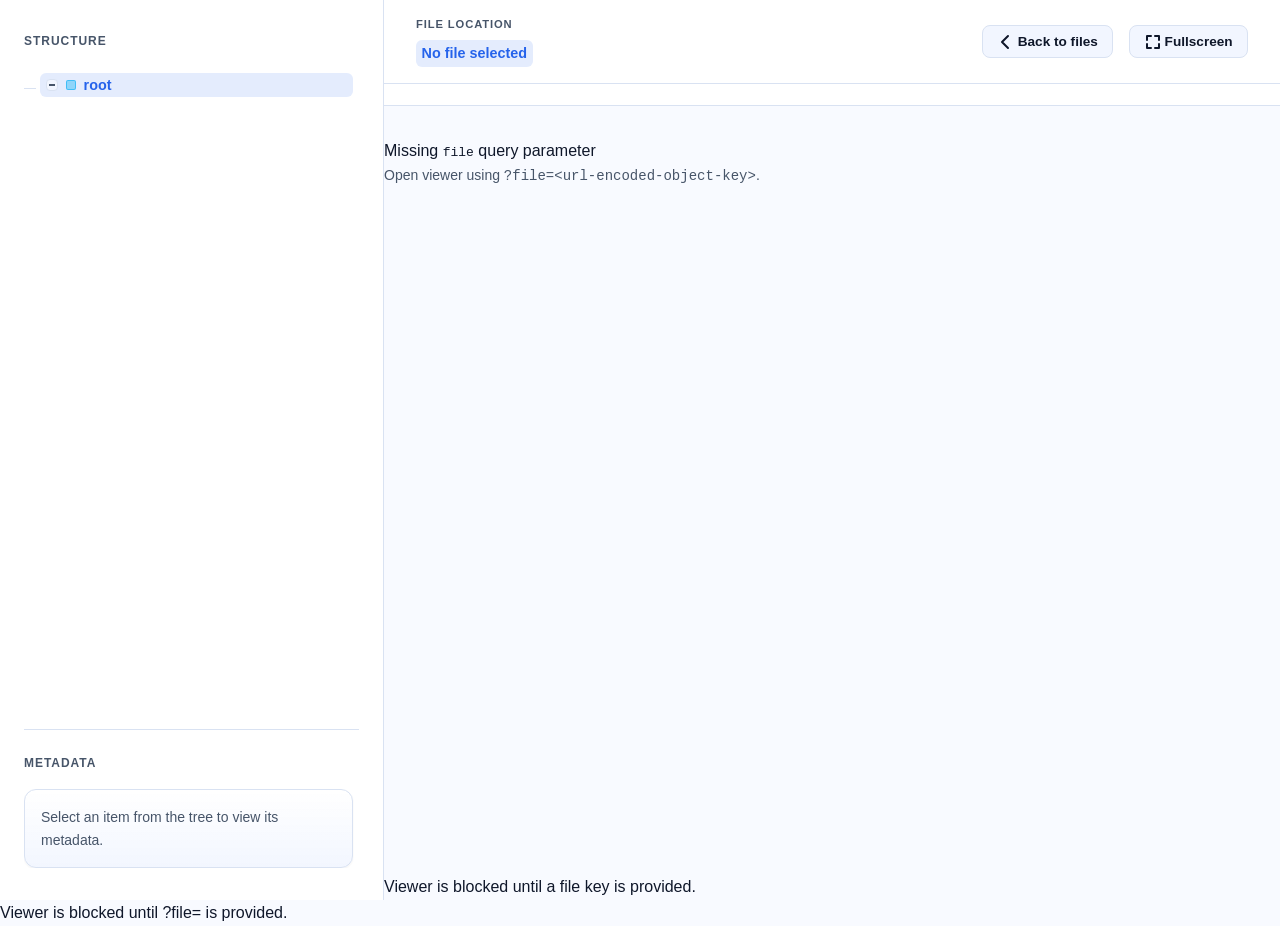
==== spa-single-page/index.html @ e055e370 "single page" ====
﻿<!doctype html>
<html lang="en">
  <head>
    <!--
      SPA VIEWER INTEGRATION

      This page no longer owns any local file-selection UI.
      The host application is expected to navigate here with a backend object path in the URL.

      Supported query parameters:
      - `?file=<backend-object-key>`  -> primary contract used by the shared viewer runtime
      - `?path=<backend-object-key>`  -> normalized to `file` below for host integrations
      - `?key=<backend-object-key>`   -> normalized to `file` below for host integrations
      - `?filePath=<backend-object-key>` -> normalized to `file` below for host integrations
      - A host page may also expose the selected backend object path in a global `file` variable

      Important:
      - Pass the backend object key/path, not a full browser URL.
      - Shared viewer assets are loaded from `spa/css`, `spa/js`, and `spa/config`
      - The shared runtime reads `?file=` inside `spa/js/app-viewer.js`
    -->
    <meta charset="UTF-8" />
    <meta name="viewport" content="width=device-width, initial-scale=1.0" />
    <title>HDF Viewer</title>

    <!-- Shared viewer styles from the local SPA asset folder. -->
        <style>
    /* Source: ./css/tokens.css */
/* Viewer HTML styles: Viewer design tokens: core colors, spacing, radii, shadows, and typography defaults. */

/* Design Tokens â€” Applied to all pages via :root */
:root {
  /* Theme Colors */
  --bg-primary: #F8FAFF;
  --surface: #FFFFFF;
  --surface-alt: #F2F6FF;
  --border: #D9E2F2;

  --text-primary: #0F172A;
  --text-secondary: #475569;

  --primary: #2563EB;
  --primary-hover: #1D4ED8;
  --accent: #38BDF8;

  --success: #16A34A;
  --success-bg: #ECFDF3;
  --warning: #D97706;
  --warning-bg: #FFFBEB;
  --error: #DC2626;
  --error-bg: #FEF2F2;
  --info: #0EA5E9;
  --info-bg: #F0F9FF;

  /* Spacing */
  --spacing-xs: 0.25rem;
  --spacing-sm: 0.5rem;
  --spacing-md: 1rem;
  --spacing-lg: 1.5rem;
  --spacing-xl: 2rem;
  --spacing-2xl: 3rem;

  /* Border Radius */
  --radius-sm: 0.375rem;
  --radius-md: 0.5rem;
  --radius-lg: 0.75rem;
  --radius-xl: 1rem;

  /* Responsive Breakpoints (reference only â€” use raw values in @media)
     --bp-xs: 375px    phone portrait
     --bp-sm: 576px    phone landscape
     --bp-md: 768px    tablet portrait
     --bp-lg: 1024px   tablet landscape / small desktop
  */

  /* Sidebar */
  --sidebar-width: 280px;

  /* Shadows */
  --shadow-sm: 0 1px 2px 0 rgba(0, 0, 0, 0.05);
  --shadow-md: 0 4px 6px -1px rgba(0, 0, 0, 0.1), 0 2px 4px -1px rgba(0, 0, 0, 0.06);
  --shadow-lg: 0 10px 15px -3px rgba(0, 0, 0, 0.1), 0 4px 6px -2px rgba(0, 0, 0, 0.05);
  --shadow-xl: 0 20px 25px -5px rgba(0, 0, 0, 0.1), 0 10px 10px -5px rgba(0, 0, 0, 0.04);

  /* Typography */
  font-family: 'Inter', -apple-system, BlinkMacSystemFont, 'Segoe UI', 'Roboto', 'Oxygen',
    'Ubuntu', 'Cantarell', 'Fira Sans', 'Droid Sans', 'Helvetica Neue', sans-serif;
  font-synthesis: none;
  text-rendering: optimizeLegibility;
  -webkit-font-smoothing: antialiased;
  -moz-osx-font-smoothing: grayscale;
}

    /* Source: ./css/app.css */
/* Viewer HTML styles: Shared base/home-level layout and table styling used across viewer_html pages. */

/* Reset & Box Model */
* {
  margin: 0;
  padding: 0;
  box-sizing: border-box;
}

/* Body */
body {
  background-color: var(--bg-primary);
  color: var(--text-primary);
  line-height: 1.6;
  min-height: 100vh;
}

/* App Root */
#app-root {
  min-height: 100vh;
  display: flex;
  flex-direction: column;
}

/* Utility Classes */
.container {
  max-width: 1400px;
  margin: 0 auto;
  padding: 0 var(--spacing-xl);
}

/* Scrollbar Styling */
::-webkit-scrollbar {
  width: 10px;
  height: 10px;
}

::-webkit-scrollbar-track {
  background: var(--surface-alt);
}

::-webkit-scrollbar-thumb {
  background: var(--border);
  border-radius: var(--radius-md);
}

::-webkit-scrollbar-thumb:hover {
  background: var(--text-secondary);
}

/* App Layout */
.app {
  min-height: 100vh;
  display: flex;
  flex-direction: column;
  background: var(--bg-primary);
}

/* Navbar */
.navbar {
  background: var(--surface);
  border-bottom: 1px solid var(--border);
  box-shadow: var(--shadow-sm);
  position: sticky;
  top: 0;
  z-index: 100;
}

.navbar-content {
  max-width: 1400px;
  margin: 0 auto;
  padding: 0 var(--spacing-xl);
  height: 64px;
  display: flex;
  align-items: center;
  justify-content: space-between;
}

.navbar-brand {
  display: flex;
  align-items: center;
  gap: var(--spacing-md);
}

.navbar-logo {
  width: 32px;
  height: 32px;
  background: linear-gradient(135deg, var(--primary), var(--accent));
  border-radius: var(--radius-md);
  display: flex;
  align-items: center;
  justify-content: center;
  font-weight: 700;
  color: white;
  font-size: 1.125rem;
}

.navbar-title {
  font-size: 1.25rem;
  font-weight: 700;
  color: var(--text-primary);
  letter-spacing: -0.01em;
}

.navbar-actions {
  display: flex;
  align-items: center;
  gap: var(--spacing-md);
}

/* Main Content */
.main-content {
  flex: 1;
  padding: var(--spacing-2xl) 0;
}

/* Page Header */
.page-header {
  margin-bottom: var(--spacing-xl);
}

.page-title {
  font-size: 1.875rem;
  font-weight: 700;
  color: var(--text-primary);
  margin-bottom: var(--spacing-xs);
  letter-spacing: -0.02em;
}

.page-subtitle {
  font-size: 0.9375rem;
  color: var(--text-secondary);
}

/* Stats Bar */
.stats-bar {
  display: flex;
  gap: var(--spacing-lg);
  margin-bottom: var(--spacing-xl);
}

.stat-card {
  background: var(--surface);
  border: 1px solid var(--border);
  border-radius: var(--radius-lg);
  padding: var(--spacing-lg);
  flex: 1;
  min-width: 200px;
  transition: all 0.2s ease;
}

.stat-card:hover {
  border-color: var(--primary);
  box-shadow: var(--shadow-md);
  transform: translateY(-2px);
}

.stat-label {
  font-size: 0.8125rem;
  color: var(--text-secondary);
  text-transform: uppercase;
  letter-spacing: 0.05em;
  font-weight: 600;
  margin-bottom: var(--spacing-xs);
}

.stat-value {
  font-size: 2rem;
  font-weight: 700;
  color: var(--text-primary);
  line-height: 1;
}

.stat-unit {
  font-size: 0.875rem;
  color: var(--text-secondary);
  font-weight: 500;
  margin-left: var(--spacing-xs);
}

/* Controls Bar */
.controls-bar {
  display: flex;
  justify-content: space-between;
  align-items: center;
  margin-bottom: var(--spacing-lg);
  gap: var(--spacing-md);
}

.search-box {
  flex: 1;
  max-width: 400px;
  position: relative;
}

.search-input {
  width: 100%;
  padding: var(--spacing-sm) var(--spacing-md);
  padding-left: 2.5rem;
  border: 1px solid var(--border);
  border-radius: var(--radius-md);
  font-size: 0.875rem;
  background: var(--surface);
  color: var(--text-primary);
  transition: all 0.2s ease;
}

.search-input:focus {
  outline: none;
  border-color: var(--primary);
  box-shadow: 0 0 0 3px rgba(37, 99, 235, 0.1);
}

.search-icon {
  position: absolute;
  left: var(--spacing-md);
  top: 50%;
  transform: translateY(-50%);
  color: var(--text-secondary);
  pointer-events: none;
}

.refresh-btn {
  display: flex;
  align-items: center;
  gap: var(--spacing-sm);
  padding: var(--spacing-sm) var(--spacing-lg);
  background: var(--primary);
  color: white;
  border: none;
  border-radius: var(--radius-md);
  font-size: 0.875rem;
  font-weight: 600;
  cursor: pointer;
  transition: all 0.2s ease;
  box-shadow: var(--shadow-sm);
  white-space: nowrap;
}

.refresh-btn:hover:not(:disabled) {
  background: var(--primary-hover);
  box-shadow: var(--shadow-md);
  transform: translateY(-1px);
}

.refresh-btn:active:not(:disabled) {
  transform: translateY(0);
}

.refresh-btn:disabled {
  opacity: 0.6;
  cursor: not-allowed;
}

.refresh-btn.refreshing {
  background: var(--text-secondary);
}

.spinner {
  display: inline-block;
  width: 14px;
  height: 14px;
  border: 2px solid rgba(255, 255, 255, 0.3);
  border-top-color: white;
  border-radius: 50%;
  animation: spin 0.6s linear infinite;
}

@keyframes spin {
  to {
    transform: rotate(360deg);
  }
}

/* Card */
.card {
  background: var(--surface);
  border: 1px solid var(--border);
  border-radius: var(--radius-lg);
  overflow: hidden;
  box-shadow: var(--shadow-sm);
}

/* Table */
.table-container {
  overflow-x: auto;
}

.files-table {
  width: 100%;
  border-collapse: collapse;
}

.files-table thead {
  background: var(--surface-alt);
}

.files-table th {
  padding: var(--spacing-md) var(--spacing-lg);
  text-align: left;
  font-size: 0.75rem;
  font-weight: 700;
  color: var(--text-secondary);
  text-transform: uppercase;
  letter-spacing: 0.08em;
  border-bottom: 2px solid var(--border);
}

.files-table th:first-child {
  width: 60px;
  text-align: center;
}

.files-table th:last-child {
  width: 100px;
  text-align: center;
}

.files-table tbody tr {
  border-bottom: 1px solid var(--border);
  transition: all 0.15s ease;
}

.files-table tbody tr:hover {
  background: var(--surface-alt);
}

.files-table tbody tr:last-child {
  border-bottom: none;
}

.files-table td {
  padding: var(--spacing-lg);
  font-size: 0.875rem;
}

.sr-no {
  text-align: center;
  color: var(--text-secondary);
  font-weight: 600;
  font-size: 0.8125rem;
}

.file-name {
  color: var(--text-primary);
  font-weight: 500;
  font-family: 'Monaco', 'Courier New', monospace;
  font-size: 0.8125rem;
}

.file-size {
  color: var(--text-secondary);
  font-variant-numeric: tabular-nums;
  font-weight: 500;
}

.action-cell {
  text-align: center;
}

.go-btn {
  padding: var(--spacing-sm) var(--spacing-lg);
  background: var(--primary);
  color: white;
  border: none;
  border-radius: var(--radius-md);
  font-size: 0.8125rem;
  font-weight: 600;
  cursor: pointer;
  transition: all 0.2s ease;
  min-width: 70px;
  box-shadow: var(--shadow-sm);
}

.go-btn:hover {
  background: var(--primary-hover);
  transform: translateY(-1px);
  box-shadow: var(--shadow-md);
}

.go-btn:active {
  transform: translateY(0);
}

/* Loading State */
.loading-state {
  text-align: center;
  padding: var(--spacing-2xl);
  display: flex;
  flex-direction: column;
  align-items: center;
  gap: var(--spacing-md);
}

.loading-spinner {
  width: 40px;
  height: 40px;
  border: 3px solid var(--border);
  border-top-color: var(--primary);
  border-radius: 50%;
  animation: spin 0.8s linear infinite;
}

.loading-text {
  color: var(--text-secondary);
  font-size: 0.875rem;
}

/* Error State */
.error-state {
  background: var(--error-bg);
  border: 1px solid var(--error);
  border-radius: var(--radius-lg);
  padding: var(--spacing-xl);
  margin: var(--spacing-lg) 0;
  text-align: center;
}

.error-title {
  font-weight: 600;
  color: var(--error);
  margin-bottom: var(--spacing-sm);
  font-size: 1rem;
}

.error-message {
  color: var(--text-secondary);
  font-size: 0.875rem;
  margin-bottom: var(--spacing-md);
}

/* Empty State */
.empty-state {
  text-align: center;
  padding: var(--spacing-2xl);
}

.empty-icon {
  font-size: 3rem;
  margin-bottom: var(--spacing-md);
  opacity: 0.5;
}

.empty-title {
  font-size: 1.125rem;
  font-weight: 600;
  color: var(--text-primary);
  margin-bottom: var(--spacing-sm);
}

.empty-description {
  color: var(--text-secondary);
  font-size: 0.875rem;
}

/* â•â•â•â•â•â•â•â•â•â•â•â•â•â•â•â•â•â•â•â•â•â•â•â•â•â•â•â•â•â•â•â•â•â•â•â•â•â•â•â•â•â•â•
   RESPONSIVE â€” Home Page
   â•â•â•â•â•â•â•â•â•â•â•â•â•â•â•â•â•â•â•â•â•â•â•â•â•â•â•â•â•â•â•â•â•â•â•â•â•â•â•â•â•â•â• */
@media (max-width: 1024px) {
  .stats-bar {
    flex-wrap: wrap;
  }

  .stat-card {
    min-width: 160px;
  }

  .container {
    padding: 0 var(--spacing-lg);
  }
}

@media (max-width: 768px) {
  .navbar-content {
    padding: 0 var(--spacing-md);
  }

  .navbar-title {
    font-size: 1.125rem;
  }

  .main-content {
    padding: var(--spacing-lg) 0;
  }

  .container {
    padding: 0 var(--spacing-md);
  }

  .page-title {
    font-size: 1.5rem;
  }

  .stats-bar {
    flex-direction: column;
  }

  .stat-card {
    min-width: 100%;
  }

  .controls-bar {
    flex-direction: column;
    align-items: stretch;
  }

  .search-box {
    max-width: 100%;
  }

  .files-table th,
  .files-table td {
    padding: var(--spacing-sm) var(--spacing-md);
  }
}

@media (max-width: 576px) {
  .navbar-content {
    height: 52px;
    padding: 0 var(--spacing-sm);
  }

  .navbar-title {
    font-size: 1rem;
  }

  .navbar-logo {
    width: 28px;
    height: 28px;
    font-size: 0.95rem;
  }

  .container {
    padding: 0 var(--spacing-sm);
  }

  .main-content {
    padding: var(--spacing-md) 0;
  }

  .page-title {
    font-size: 1.25rem;
  }

  .page-subtitle {
    font-size: 0.8125rem;
  }

  .stat-value {
    font-size: 1.5rem;
  }

  .files-table th,
  .files-table td {
    padding: var(--spacing-xs) var(--spacing-sm);
    font-size: 0.8rem;
  }

  .files-table th:first-child,
  .files-table td:first-child {
    width: 40px;
  }

  .go-btn {
    padding: var(--spacing-xs) var(--spacing-sm);
    min-width: 54px;
    font-size: 0.75rem;
  }

  .refresh-btn {
    padding: var(--spacing-xs) var(--spacing-md);
    font-size: 0.8rem;
  }

  .search-input {
    font-size: 0.8125rem;
    padding-left: 2.2rem;
  }
}

@media (max-width: 375px) {
  .container {
    padding: 0 var(--spacing-xs);
  }

  .files-table th,
  .files-table td {
    font-size: 0.75rem;
  }

  .file-name {
    font-size: 0.72rem;
    max-width: 140px;
    overflow: hidden;
    text-overflow: ellipsis;
    white-space: nowrap;
  }
}

    /* Source: ./css/viewer.css */
/* Viewer HTML styles: Viewer shell, sidebar, topbar, subbar, and responsive interaction layout styles. */

/* Viewer Page Shell */
.viewer-page {
  --sidebar-width: clamp(340px, 30vw, 400px);
  min-height: 100vh;
  min-height: 100dvh;
  height: 100vh;
  height: 100dvh;
  display: grid;
  grid-template-columns: var(--sidebar-width) 1fr;
  grid-template-rows: minmax(0, 1fr);
  background: linear-gradient(180deg,
      rgba(37, 99, 235, 0.06),
      rgba(56, 189, 248, 0.04)),
    var(--bg-primary);
  overflow: hidden;
}

/* Sidebar Collapse â€” Desktop */
/* Sidebar collapsed on desktop â€” hide column */
.viewer-page.sidebar-collapsed {
  grid-template-columns: 0px 1fr;
}
.viewer-page.sidebar-collapsed > .viewer-sidebar {
  display: none;
}

/* Sidebar Panel */
.viewer-sidebar {
  background: var(--surface);
  border-right: 1px solid var(--border);
  padding: var(--spacing-xl) var(--spacing-lg);
  display: flex;
  flex-direction: column;
  gap: var(--spacing-xl);
  min-height: 0;
  overflow: hidden;
}

/* Sidebar Header Area */
.sidebar-top {
  display: flex;
  flex-direction: column;
  gap: var(--spacing-sm);
}

.sidebar-top-row {
  display: flex;
  align-items: center;
  justify-content: space-between;
  gap: var(--spacing-sm);
}

/* Sidebar Toggle Buttons */
.sidebar-close-btn {
  display: none;
  border: 1px solid var(--border);
  background: var(--surface-alt);
  color: var(--text-secondary);
  border-radius: var(--radius-sm);
  padding: 0.3rem;
  cursor: pointer;
  flex-shrink: 0;
  transition: all 0.15s ease;
}
.sidebar-close-btn:hover {
  border-color: var(--error);
  color: var(--error);
}

/* Hamburger toggle in topbar */
.sidebar-toggle-btn {
  display: none;
  border: 1px solid var(--border);
  background: var(--surface-alt);
  color: var(--text-primary);
  border-radius: var(--radius-md);
  padding: 0.4rem;
  cursor: pointer;
  flex-shrink: 0;
  transition: all 0.15s ease;
}
.sidebar-toggle-btn:hover {
  border-color: var(--primary);
  color: var(--primary);
}

/* Sidebar Backdrop */
/* Sidebar backdrop (mobile only) */
.sidebar-backdrop {
  display: none;
}

/* Sidebar Content Labels */
.sidebar-title {
  font-size: 1.125rem;
  font-weight: 700;
  color: var(--text-primary);
  word-break: break-all;
}

.file-pill {
  align-self: flex-start;
  background: var(--surface-alt);
  color: var(--text-secondary);
  padding: 0.35rem 0.65rem;
  border-radius: var(--radius-md);
  font-size: 0.75rem;
  font-weight: 600;
  letter-spacing: 0.02em;
}

/* Sidebar Section */
.sidebar-section {
  display: flex;
  flex-direction: column;
  gap: var(--spacing-md);
  flex: 1;
  min-height: 0;
}

.sidebar-section-tree {
  flex: 1 1 auto;
}

.sidebar-section-metadata {
  flex: 0 0 auto;
  max-height: clamp(260px, 40vh, 500px);
  padding-top: var(--spacing-lg);
  border-top: 1px solid var(--border);
  overflow: hidden;
}

.section-label {
  font-size: 0.75rem;
  text-transform: uppercase;
  letter-spacing: 0.08em;
  color: var(--text-secondary);
  font-weight: 700;
}

/* Tree Component */
.tree-root,
.tree-branch {
  list-style: none;
  margin: 0;
  padding-left: var(--spacing-md);
  border-left: 1px solid var(--border);
}

.tree-root {
  padding-left: 0;
  border-left: none;
}

.tree-node {
  position: relative;
  margin: 0.35rem 0;
  padding-left: var(--spacing-md);
}

.tree-node::before {
  content: '';
  position: absolute;
  left: 0;
  top: 0.95rem;
  width: 12px;
  height: 1px;
  background: var(--border);
}

.tree-row-wrap {
  display: flex;
  align-items: center;
  gap: var(--spacing-xs);
}

.tree-row {
  display: flex;
  align-items: center;
  gap: var(--spacing-sm);
  color: var(--text-primary);
  font-size: 0.9rem;
  font-weight: 600;
  width: auto;
  flex: 1;
  min-width: 0;
  text-align: left;
  border: none;
  background: transparent;
  cursor: pointer;
  padding: 0.25rem 0.35rem;
  border-radius: var(--radius-sm);
  transition: background 0.15s ease, color 0.15s ease;
}

.tree-row:hover {
  background: var(--surface-alt);
}

.tree-row.active {
  background: rgba(37, 99, 235, 0.12);
  color: var(--primary);
}

.tree-caret {
  width: 12px;
  height: 12px;
  display: inline-flex;
  align-items: center;
  justify-content: center;
  border: 1px solid var(--border);
  border-radius: 4px;
  background: var(--surface-alt);
  position: relative;
  flex-shrink: 0;
  cursor: pointer;
  transition: all 0.15s ease;
}

.tree-caret:hover {
  background: var(--primary);
  border-color: var(--primary);
}

.tree-caret:hover::before,
.tree-caret:hover::after {
  background: white;
}

.tree-caret::before {
  content: '';
  width: 6px;
  height: 2px;
  background: var(--text-secondary);
  position: absolute;
}

.tree-caret::after {
  content: '';
  width: 2px;
  height: 6px;
  background: var(--text-secondary);
  position: absolute;
  transition: transform 0.2s ease, opacity 0.2s ease;
}

.tree-caret.is-open::after {
  opacity: 0;
  transform: scaleY(0);
}

.tree-caret.is-leaf {
  opacity: 0.4;
  cursor: default;
}

.tree-caret.is-leaf:hover {
  background: var(--surface-alt);
  border-color: var(--border);
}

.tree-caret.is-leaf::after {
  opacity: 0;
}

.tree-icon {
  width: 10px;
  height: 10px;
  border-radius: 2px;
  flex-shrink: 0;
}

.tree-icon.is-group {
  background: rgba(56, 189, 248, 0.5);
  border: 1px solid rgba(56, 189, 248, 0.9);
}

.tree-icon.is-dataset {
  background: rgba(37, 99, 235, 0.25);
  border: 1px solid rgba(37, 99, 235, 0.7);
}

.tree-label {
  flex: 1;
  overflow: hidden;
  text-overflow: ellipsis;
  white-space: nowrap;
}

.tree-count {
  font-size: 0.7rem;
  color: var(--text-secondary);
  background: var(--surface-alt);
  padding: 0.1rem 0.4rem;
  border-radius: 999px;
}

.tree-compare-btn {
  margin-left: auto;
  border: 1px solid rgba(37, 99, 235, 0.35);
  background: rgba(37, 99, 235, 0.08);
  color: var(--primary);
  border-radius: 999px;
  padding: 0.12rem 0.5rem;
  font-size: 0.67rem;
  font-weight: 700;
  letter-spacing: 0.02em;
  line-height: 1.2;
  cursor: pointer;
  flex-shrink: 0;
  transition: all 0.15s ease;
}

.tree-compare-btn:hover {
  background: rgba(37, 99, 235, 0.15);
  border-color: rgba(37, 99, 235, 0.55);
}

.tree-compare-btn.is-disabled {
  opacity: 0.55;
  cursor: not-allowed;
  background: var(--surface-alt);
  border-color: var(--border);
  color: var(--text-secondary);
}

.tree-status {
  font-size: 0.8rem;
  color: var(--text-secondary);
  padding: 0.3rem 0.5rem;
}

.tree-status.error {
  color: var(--error);
}

.tree-retry-btn {
  margin-left: 0.5rem;
  border: 1px solid var(--border);
  background: var(--surface-alt);
  color: inherit;
  border-radius: var(--radius-sm);
  padding: 0.1rem 0.45rem;
  font-size: 0.72rem;
  cursor: pointer;
}

/* Main Content Area */
.viewer-main {
  display: flex;
  flex-direction: column;
  min-width: 0;
  min-height: 0;
  overflow: hidden;
}

/* Topbar */
.viewer-topbar {
  background: var(--surface);
  border-bottom: 1px solid var(--border);
  padding: var(--spacing-md) var(--spacing-xl);
  display: flex;
  align-items: center;
  justify-content: space-between;
  gap: var(--spacing-lg);
  position: sticky;
  top: 0;
  z-index: 5;
}

/* Topbar Layout */
.topbar-left {
  display: flex;
  align-items: center;
  gap: var(--spacing-md);
  min-width: 0;
}

.topbar-path {
  display: flex;
  flex-direction: column;
  gap: 0.35rem;
  min-width: 0;
}

/* Breadcrumb */
.breadcrumb-label {
  font-size: 0.7rem;
  text-transform: uppercase;
  letter-spacing: 0.08em;
  color: var(--text-secondary);
  font-weight: 700;
}

.breadcrumb {
  display: flex;
  align-items: center;
  flex-wrap: wrap;
  gap: 0.35rem;
  font-size: 0.9rem;
  color: var(--text-primary);
  font-weight: 600;
}

.crumb {
  padding: 0.15rem 0.35rem;
  border-radius: var(--radius-sm);
  background: var(--surface-alt);
  position: relative;
}

.crumb + .crumb::before {
  content: '/';
  position: absolute;
  left: -0.45rem;
  color: var(--text-secondary);
}

.crumb.active {
  background: rgba(37, 99, 235, 0.12);
  color: var(--primary);
}

.crumb-btn {
  border: none;
  font: inherit;
  color: inherit;
  cursor: pointer;
}

.topbar-right {
  display: flex;
  align-items: center;
  gap: var(--spacing-md);
}

/* Ghost Button */
.ghost-btn {
  display: inline-flex;
  align-items: center;
  gap: var(--spacing-xs);
  border: 1px solid var(--border);
  background: var(--surface-alt);
  color: var(--text-primary);
  font-size: 0.85rem;
  font-weight: 600;
  padding: 0.45rem 0.9rem;
  border-radius: var(--radius-md);
  cursor: pointer;
  transition: all 0.2s ease;
}

.ghost-btn .btn-icon {
  flex-shrink: 0;
}

.ghost-btn:hover {
  border-color: var(--primary);
  color: var(--primary);
}

/* Segmented Control */
.segmented {
  display: inline-flex;
  background: var(--surface-alt);
  border: 1px solid var(--border);
  border-radius: var(--radius-md);
  overflow: hidden;
}

.seg-btn {
  padding: 0.45rem 1rem;
  font-size: 0.85rem;
  border: none;
  background: transparent;
  color: var(--text-secondary);
  font-weight: 600;
  cursor: pointer;
  transition: background 0.2s ease, color 0.2s ease;
}

.seg-btn.active {
  background: var(--primary);
  color: #fff;
}

.seg-btn:not(.active):hover {
  background: rgba(37, 99, 235, 0.08);
  color: var(--primary);
}

/* Sidebar Tree Scroll Container */
.sidebar-tree {
  flex: 1;
  min-height: 0;
  overflow-y: auto;
  padding-right: 0.35rem;
}

.sidebar-panel-scroll {
  flex: 1;
  min-height: 0;
  overflow: auto;
  padding-right: 0.35rem;
}

.sidebar-metadata-panel {
  background:
    linear-gradient(180deg, rgba(255, 255, 255, 0.92), rgba(242, 246, 255, 0.96));
  border: 1px solid var(--border);
  border-radius: var(--radius-lg);
  padding: var(--spacing-md);
  box-shadow: var(--shadow-sm);
}

.sidebar-metadata-panel .panel-state {
  padding: 0;
}

.sidebar-metadata-panel .metadata-simple {
  display: grid;
  gap: 0.65rem;
  max-width: 100%;
  max-height: none;
  overflow: visible;
  padding-right: 0;
}

.sidebar-metadata-panel .info-row {
  display: grid;
  gap: 0.35rem;
  padding: 0.75rem 0.85rem;
  margin: 0;
  border: 1px solid rgba(37, 99, 235, 0.12);
  border-radius: var(--radius-md);
  background: rgba(255, 255, 255, 0.78);
  box-shadow: inset 0 1px 0 rgba(255, 255, 255, 0.5);
}

.sidebar-metadata-panel .info-row:last-child {
  border-bottom: 1px solid rgba(37, 99, 235, 0.12);
}

.sidebar-metadata-panel .info-label {
  min-width: auto;
  font-size: 0.68rem;
  text-transform: uppercase;
  letter-spacing: 0.08em;
  color: var(--text-secondary);
}

.sidebar-metadata-panel .info-value {
  font-size: 0.94rem;
  font-weight: 600;
  line-height: 1.45;
  overflow-wrap: anywhere;
}

.sidebar-metadata-panel .info-value.mono {
  display: inline-block;
  width: 100%;
  padding: 0.35rem 0.45rem;
  border: 1px solid rgba(37, 99, 235, 0.16);
  border-radius: var(--radius-sm);
  background: rgba(37, 99, 235, 0.06);
  font-size: 0.78rem;
  line-height: 1.5;
}

.sidebar-metadata-panel .info-section-title {
  margin-top: var(--spacing-sm);
  font-size: 0.72rem;
  letter-spacing: 0.1em;
}

.sidebar-metadata-panel .json-view {
  max-height: 200px;
  margin-bottom: 0;
  padding: var(--spacing-md);
  font-size: 0.74rem;
  line-height: 1.5;
  white-space: pre-wrap;
  overflow-wrap: anywhere;
}

.sidebar-tree.is-compare-mode {
  overflow-x: auto;
}

.sidebar-tree.is-compare-mode .tree-root,
.sidebar-tree.is-compare-mode .tree-branch {
  width: max-content;
  min-width: 100%;
}

.sidebar-tree.is-compare-mode .tree-row-wrap {
  width: max-content;
  min-width: 100%;
}

.sidebar-tree.is-compare-mode .tree-row {
  flex: 0 0 auto;
  min-width: max-content;
}

.sidebar-tree.is-compare-mode .tree-label {
  overflow: visible;
  text-overflow: clip;
  white-space: nowrap;
}

/* Subbar */
.viewer-subbar {
  background: var(--surface);
  border-bottom: 1px solid var(--border);
  padding: 0.65rem var(--spacing-xl);
  display: flex;
  align-items: center;
  justify-content: space-between;
  gap: var(--spacing-lg);
  position: relative;
  z-index: 6;
}

/* Subbar Tabs */
.subbar-tabs {
  display: flex;
  align-items: center;
  gap: var(--spacing-sm);
  overflow-x: auto;
  -webkit-overflow-scrolling: touch;
  scrollbar-width: none;
  flex-shrink: 0;
}
.subbar-tabs::-webkit-scrollbar { display: none; }

.subbar-tab {
  border: 1px solid var(--border);
  background: var(--surface-alt);
  color: var(--text-secondary);
  font-size: 0.8rem;
  font-weight: 600;
  padding: 0.35rem 0.85rem;
  border-radius: 999px;
  cursor: pointer;
  transition: all 0.2s ease;
}

.subbar-tab.active {
  background: var(--primary);
  color: #fff;
  border-color: var(--primary);
  box-shadow: var(--shadow-sm);
}

.subbar-tab:disabled {
  opacity: 0.6;
  cursor: not-allowed;
}

.subbar-tab:not(.active):hover:not(:disabled) {
  border-color: var(--primary);
  color: var(--primary);
}

/* Subbar Actions */
.subbar-actions {
  display: flex;
  align-items: center;
  gap: var(--spacing-md);
  overflow: visible;
  position: relative;
}

/* Notation Toggle */
.notation-group {
  display: flex;
  align-items: center;
  gap: var(--spacing-sm);
}

.notation-label {
  font-size: 0.75rem;
  font-weight: 700;
  text-transform: uppercase;
  letter-spacing: 0.08em;
  color: var(--text-secondary);
}

.notation-tabs {
  display: inline-flex;
  background: var(--surface-alt);
  border: 1px solid var(--border);
  border-radius: 999px;
  overflow: hidden;
  flex-shrink: 0;
}

.notation-tab {
  padding: 0.35rem 0.7rem;
  font-size: 0.75rem;
  border: none;
  background: transparent;
  color: var(--text-secondary);
  font-weight: 600;
  cursor: pointer;
  transition: all 0.2s ease;
}

.notation-tab.active {
  background: rgba(37, 99, 235, 0.12);
  color: var(--primary);
}

.notation-tab:disabled {
  opacity: 0.6;
  cursor: not-allowed;
}

.subbar-toggle {
  border: 1px solid var(--border);
  background: var(--surface-alt);
  color: var(--text-secondary);
  font-size: 0.8rem;
  font-weight: 600;
  padding: 0.35rem 0.85rem;
  border-radius: 999px;
  cursor: pointer;
  transition: all 0.2s ease;
}

.subbar-toggle.active {
  background: rgba(37, 99, 235, 0.12);
  border-color: var(--primary);
  color: var(--primary);
}

.subbar-toggle:disabled {
  opacity: 0.6;
  cursor: not-allowed;
}

/* Aspect Ratio Toggle */
.aspect-group {
  display: flex;
  align-items: center;
  gap: var(--spacing-sm);
}

.aspect-label {
  font-size: 0.75rem;
  font-weight: 700;
  text-transform: uppercase;
  letter-spacing: 0.08em;
  color: var(--text-secondary);
}

.aspect-tabs {
  display: inline-flex;
  background: var(--surface-alt);
  border: 1px solid var(--border);
  border-radius: 999px;
  overflow: hidden;
  flex-shrink: 0;
}

.aspect-tab {
  padding: 0.35rem 0.7rem;
  font-size: 0.75rem;
  border: none;
  background: transparent;
  color: var(--text-secondary);
  font-weight: 600;
  cursor: pointer;
  transition: all 0.2s ease;
}

.aspect-tab.active {
  background: rgba(37, 99, 235, 0.12);
  color: var(--primary);
}

.aspect-tab:disabled {
  opacity: 0.6;
  cursor: not-allowed;
}

/* Export Button */
.subbar-export {
  border: 1px solid var(--border);
  background: var(--surface-alt);
  color: var(--text-primary);
  font-size: 0.8rem;
  font-weight: 600;
  padding: 0.35rem 0.9rem;
  border-radius: var(--radius-md);
  cursor: pointer;
  transition: all 0.2s ease;
}

.subbar-export:hover:not(:disabled) {
  border-color: var(--primary);
  color: var(--primary);
}

.subbar-export:disabled {
  opacity: 0.6;
  cursor: not-allowed;
}

.subbar-export-wrap {
  position: relative;
  flex-shrink: 0;
}

.subbar-export-wrap.is-open .subbar-export {
  border-color: var(--primary);
  color: var(--primary);
  background: rgba(37, 99, 235, 0.1);
}

.subbar-export-menu {
  position: absolute;
  right: 0;
  top: calc(100% + 0.38rem);
  z-index: 30;
  display: none;
  min-width: 170px;
  flex-direction: column;
  gap: 0.2rem;
  padding: 0.38rem;
  border: 1px solid var(--border);
  border-radius: var(--radius-md);
  background: var(--surface);
  box-shadow: var(--shadow-lg);
}

.subbar-export-wrap.is-open .subbar-export-menu {
  display: flex;
}

@media (max-width: 768px) {
  .subbar-actions {
    overflow-x: auto;
    -webkit-overflow-scrolling: touch;
    scrollbar-width: none;
  }
  .subbar-actions::-webkit-scrollbar {
    display: none;
  }
}

.subbar-export-item {
  border: 1px solid transparent;
  background: transparent;
  color: var(--text-primary);
  border-radius: var(--radius-sm);
  font-size: 0.76rem;
  font-weight: 600;
  line-height: 1.25;
  text-align: left;
  padding: 0.42rem 0.55rem;
  cursor: pointer;
  transition: all 0.15s ease;
}

.subbar-export-item:hover:not(:disabled) {
  border-color: rgba(37, 99, 235, 0.25);
  background: rgba(37, 99, 235, 0.08);
  color: var(--primary);
}

.subbar-export-item:disabled {
  opacity: 0.55;
  cursor: not-allowed;
}

/* Colormap Group */
.colormap-group {
  display: flex;
  align-items: center;
  gap: var(--spacing-sm);
}

.colormap-label {
  font-size: 0.75rem;
  font-weight: 600;
  color: var(--text-secondary);
  white-space: nowrap;
}

.colormap-tabs {
  display: flex;
  gap: 1px;
  background: var(--border);
  border-radius: var(--radius-md);
  overflow: hidden;
  flex-shrink: 0;
}

.colormap-tab {
  border: none;
  background: var(--surface);
  color: var(--text-secondary);
  font-size: 0.7rem;
  font-weight: 600;
  padding: 0.3rem 0.6rem;
  cursor: pointer;
  transition: all 0.2s ease;
  white-space: nowrap;
}

.colormap-tab.active {
  background: var(--primary);
  color: white;
}

.colormap-tab:disabled {
  opacity: 0.6;
  cursor: not-allowed;
}

.colormap-tab:not(.active):hover:not(:disabled) {
  background: var(--surface-alt);
  color: var(--text-primary);
}

/* â•â•â•â•â•â•â•â•â•â•â•â•â•â•â•â•â•â•â•â•â•â•â•â•â•â•â•â•â•â•â•â•â•â•â•â•â•â•â•â•â•â•â•
   GLOBAL FULLSCREEN (viewer-page level)
   â•â•â•â•â•â•â•â•â•â•â•â•â•â•â•â•â•â•â•â•â•â•â•â•â•â•â•â•â•â•â•â•â•â•â•â•â•â•â•â•â•â•â• */
.viewer-page:fullscreen,
.viewer-page:-webkit-full-screen {
  width: 100vw;
  height: 100vh;
  background: var(--bg-primary);
}

/* â•â•â•â•â•â•â•â•â•â•â•â•â•â•â•â•â•â•â•â•â•â•â•â•â•â•â•â•â•â•â•â•â•â•â•â•â•â•â•â•â•â•â•
   RESPONSIVE â€” â‰¤1024px (tablet & below)
   â•â•â•â•â•â•â•â•â•â•â•â•â•â•â•â•â•â•â•â•â•â•â•â•â•â•â•â•â•â•â•â•â•â•â•â•â•â•â•â•â•â•â• */
@media (max-width: 1024px) {
  .sidebar-toggle-btn {
    display: inline-flex;
  }
  .sidebar-close-btn {
    display: inline-flex;
  }

  /* Drawer behaviour â€” single column, sidebar becomes fixed overlay */
  .viewer-page,
  .viewer-page.sidebar-collapsed,
  .viewer-page.sidebar-open {
    grid-template-columns: 1fr;
    height: 100vh;
    height: 100dvh;
    overflow: hidden;
    padding-bottom: env(safe-area-inset-bottom, 0px);
  }

  .viewer-main {
    overflow-y: auto;
    overflow-x: hidden;
  }

  .viewer-page > .viewer-sidebar {
    position: fixed;
    top: 0;
    left: 0;
    width: var(--sidebar-width);
    height: 100%;
    height: 100dvh;
    z-index: 200;
    transform: translateX(-100%);
    transition: transform 0.25s cubic-bezier(0.4, 0, 0.2, 1);
    will-change: transform;
    border-right: 1px solid var(--border);
    box-shadow: var(--shadow-xl);
    overflow-y: auto;
    -webkit-overflow-scrolling: touch;
    overscroll-behavior: contain;
  }

  .viewer-page.sidebar-open > .viewer-sidebar {
    transform: translateX(0);
  }

  .viewer-page.sidebar-collapsed > .viewer-sidebar {
    display: flex;
    transform: translateX(-100%);
  }

  .sidebar-backdrop {
    display: block;
    position: fixed;
    inset: 0;
    z-index: 199;
    background: rgba(15, 23, 42, 0.35);
    backdrop-filter: blur(2px);
  }

  .viewer-page.sidebar-collapsed ~ .sidebar-backdrop {
    display: none;
  }

  .viewer-topbar {
    flex-direction: row;
    align-items: center;
    padding-left: max(var(--spacing-md), env(safe-area-inset-left));
    padding-right: max(var(--spacing-md), env(safe-area-inset-right));
  }
}

/* â•â•â•â•â•â•â•â•â•â•â•â•â•â•â•â•â•â•â•â•â•â•â•â•â•â•â•â•â•â•â•â•â•â•â•â•â•â•â•â•â•â•â•
   RESPONSIVE â€” â‰¤768px (phone landscape+)
   â•â•â•â•â•â•â•â•â•â•â•â•â•â•â•â•â•â•â•â•â•â•â•â•â•â•â•â•â•â•â•â•â•â•â•â•â•â•â•â•â•â•â• */
@media (max-width: 768px) {
  .viewer-topbar {
    padding: var(--spacing-sm) var(--spacing-md);
    padding-left: max(var(--spacing-sm), env(safe-area-inset-left));
    padding-right: max(var(--spacing-sm), env(safe-area-inset-right));
    gap: var(--spacing-sm);
  }

  .breadcrumb-label {
    display: none;
  }

  .breadcrumb {
    font-size: 0.8rem;
    gap: 0.25rem;
  }

  .crumb {
    padding: 0.1rem 0.25rem;
    font-size: 0.78rem;
  }

  .ghost-btn .btn-label {
    display: none;
  }

  .seg-btn {
    padding: 0.35rem 0.65rem;
    font-size: 0.78rem;
  }

  .viewer-subbar {
    flex-direction: row;
    flex-wrap: nowrap;
    overflow-x: auto;
    -webkit-overflow-scrolling: touch;
    scrollbar-width: none;
    padding: var(--spacing-sm) var(--spacing-md);
    gap: var(--spacing-sm);
  }

  .viewer-subbar::-webkit-scrollbar {
    display: none;
  }

  .subbar-tabs,
  .subbar-actions {
    flex-shrink: 0;
  }

  .tree-row {
    padding: 0.4rem 0.5rem;
    min-height: 44px;
  }

  .sidebar-section-metadata {
    max-height: none;
  }

  .sidebar-metadata-panel .info-row {
    padding: 0.7rem;
  }

  .sidebar-metadata-panel .info-label {
    min-width: auto;
  }
}

/* â•â•â•â•â•â•â•â•â•â•â•â•â•â•â•â•â•â•â•â•â•â•â•â•â•â•â•â•â•â•â•â•â•â•â•â•â•â•â•â•â•â•â•
   RESPONSIVE â€” â‰¤576px (phone portrait+)
   â•â•â•â•â•â•â•â•â•â•â•â•â•â•â•â•â•â•â•â•â•â•â•â•â•â•â•â•â•â•â•â•â•â•â•â•â•â•â•â•â•â•â• */
@media (max-width: 576px) {
  .viewer-topbar {
    padding: var(--spacing-xs) var(--spacing-sm);
  }

  .breadcrumb {
    font-size: 0.75rem;
    max-height: 2.4em;
    overflow: hidden;
  }

  .topbar-right {
    gap: var(--spacing-xs);
  }

  .seg-btn {
    padding: 0.3rem 0.5rem;
    font-size: 0.72rem;
  }

  .ghost-btn {
    padding: 0.35rem 0.6rem;
    font-size: 0.78rem;
  }

  .subbar-tab {
    padding: 0.25rem 0.6rem;
    font-size: 0.72rem;
  }

  .viewer-page > .viewer-sidebar {
    width: min(var(--sidebar-width), 85vw);
  }
}

/* â•â•â•â•â•â•â•â•â•â•â•â•â•â•â•â•â•â•â•â•â•â•â•â•â•â•â•â•â•â•â•â•â•â•â•â•â•â•â•â•â•â•â•
   RESPONSIVE â€” landscape short viewports
   â•â•â•â•â•â•â•â•â•â•â•â•â•â•â•â•â•â•â•â•â•â•â•â•â•â•â•â•â•â•â•â•â•â•â•â•â•â•â•â•â•â•â• */
@media (max-height: 500px) and (max-width: 1024px) {
  .viewer-topbar {
    padding-top: var(--spacing-xs);
    padding-bottom: var(--spacing-xs);
  }

  .viewer-subbar {
    padding-top: var(--spacing-xs);
    padding-bottom: var(--spacing-xs);
    gap: var(--spacing-xs);
  }

  .breadcrumb {
    max-height: 1.6em;
    overflow: hidden;
  }

  .seg-btn {
    padding: 0.25rem 0.45rem;
    font-size: 0.72rem;
  }

  .ghost-btn {
    padding: 0.25rem 0.45rem;
    font-size: 0.72rem;
  }

  .subbar-tab {
    padding: 0.2rem 0.5rem;
    font-size: 0.7rem;
  }
}

/* â•â•â•â•â•â•â•â•â•â•â•â•â•â•â•â•â•â•â•â•â•â•â•â•â•â•â•â•â•â•â•â•â•â•â•â•â•â•â•â•â•â•â•
   TOUCH & INTERACTION POLISH
   â•â•â•â•â•â•â•â•â•â•â•â•â•â•â•â•â•â•â•â•â•â•â•â•â•â•â•â•â•â•â•â•â•â•â•â•â•â•â•â•â•â•â• */
.subbar-tabs,
.subbar-actions {
  touch-action: pan-x;
}

@media (pointer: coarse) {
  .tree-row {
    min-height: 44px;
    padding: 0.45rem 0.5rem;
  }

  .subbar-tab,
  .notation-tab,
  .aspect-tab,
  .colormap-tab {
    min-height: 36px;
  }

  .seg-btn,
  .ghost-btn,
  .data-btn,
  .line-tool-btn {
    min-height: 44px;
  }
}

    /* Source: ./css/viewer-panel.css */
/* Viewer HTML styles: Inspect/display pane, matrix/line/heatmap panel, runtime, and responsive chart styles. */

/* Viewer Panel Root */
.viewer-panel {
    flex: 1;
    display: flex;
    flex-direction: column;
    background: var(--bg-primary);
    overflow: hidden;
}

/* Pane Containers */
/* Pane containers must fill the viewer-panel flex column and pass height
   down to .panel-canvas so overflow-y: auto actually creates a scrollbar.
   Only apply when NOT hidden â€” :not([hidden]) ensures we never override
   the [hidden] attribute (which would make hidden panes render as blank space). */
#display-pane:not([hidden]),
#inspect-pane:not([hidden]) {
    flex: 1;
    min-height: 0;
    display: flex;
    flex-direction: column;
    overflow: hidden;
}

/* Panel Canvas */
.panel-canvas {
    flex: 1;
    min-height: 0;        /* critical: lets flex child shrink below content height */
    overflow-y: auto;
    padding: var(--spacing-xl);
    scrollbar-gutter: stable;
}

.panel-canvas.panel-canvas-line-fixed {
    overflow-y: auto;
}

/* Panel States */
.panel-state {
    padding: var(--spacing-xl) 0;
}

.state-text {
    font-size: 0.875rem;
    color: var(--text-secondary);
    line-height: 1.6;
}

.state-text.error-text {
    color: var(--error);
}

/* Loading Spinner */
.loading-spinner {
    width: 32px;
    height: 32px;
    border: 3px solid var(--border);
    border-top-color: var(--primary);
    border-radius: 50%;
    animation: spin 0.8s linear infinite;
    margin-bottom: var(--spacing-md);
}

@keyframes spin {
    to {
        transform: rotate(360deg);
    }
}

/* Simple Metadata Layout */
.metadata-simple {
    max-width: min(800px, 100%);
    max-height: min(72vh, 920px);
    overflow: auto;
    padding-right: var(--spacing-sm);
}

/* Info Rows */
.info-row {
    display: flex;
    padding: var(--spacing-sm) 0;
    border-bottom: 1px solid var(--border);
    gap: var(--spacing-xl);
}

.info-row:last-child {
    border-bottom: none;
}

.info-row.indent {
    padding-left: var(--spacing-lg);
}

.info-label {
    min-width: clamp(100px, 20vw, 160px);
    font-size: 0.875rem;
    font-weight: 600;
    color: var(--text-secondary);
    flex-shrink: 0;
}

.info-value {
    font-size: 0.875rem;
    color: var(--text-primary);
    word-break: break-word;
    flex: 1;
}

.info-value.mono {
    font-family: 'Monaco', 'Courier New', monospace;
    font-size: 0.8125rem;
}

/* Section Titles */
.info-section-title {
    font-size: 0.875rem;
    font-weight: 700;
    color: var(--text-primary);
    text-transform: uppercase;
    letter-spacing: 0.05em;
    margin-top: var(--spacing-xl);
    margin-bottom: var(--spacing-sm);
    padding-bottom: var(--spacing-xs);
    border-bottom: 2px solid var(--border);
}

/* JSON View */
.json-view {
    background: #1e1e1e;
    color: #d4d4d4;
    padding: var(--spacing-lg);
    border-radius: var(--radius-md);
    font-family: 'Monaco', 'Courier New', monospace;
    font-size: 0.8125rem;
    line-height: 1.6;
    max-height: 360px;
    overflow: auto;
    margin: var(--spacing-md) 0;
    border: 1px solid var(--border);
}

/* Preview Display */
.preview-shell {
    width: 100%;
    display: flex;
    flex-direction: column;
    gap: var(--spacing-lg);
}

.preview-layout {
    display: grid;
    grid-template-columns: minmax(200px, 240px) minmax(0, 1fr);
    gap: var(--spacing-lg);
    align-items: start;
}

.preview-layout > * {
    min-width: 0;
}

.preview-layout.is-line {
    grid-template-columns: minmax(220px, 280px) minmax(0, 1fr);
    grid-template-rows: minmax(0, 1fr);
    align-items: stretch;
}

.preview-layout.is-line .preview-sidebar {
    grid-column: 1;
    grid-row: 1;
    min-height: 0;
    align-self: start;
    align-content: start;
}

.preview-layout.is-line .preview-content {
    grid-column: 2;
    grid-row: 1;
}

/* preview-shell-line-fixed: charts use clamp heights; no fill-viewport chain needed */
.preview-shell.preview-shell-line-fixed .preview-sidebar {
    align-self: start;
    align-content: start;
}

.preview-sidebar {
    display: grid;
    gap: var(--spacing-md);
    align-content: start;
}

/* Dimension Summary */
.dimension-summary {
    display: flex;
    flex-direction: column;
    align-items: flex-start;
    gap: var(--spacing-xs);
    font-size: 0.85rem;
    color: var(--text-secondary);
}

.dim-label {
    text-transform: uppercase;
    letter-spacing: 0.08em;
    font-weight: 700;
    font-size: 0.7rem;
}

.dim-value {
    font-weight: 600;
    color: var(--text-primary);
}

.dim-pending {
    color: var(--warning);
    font-size: 0.72rem;
    font-weight: 600;
}

/* Axis Toggle Controls */
.axis-toggle {
    display: grid;
    gap: var(--spacing-sm);
    padding: var(--spacing-sm) var(--spacing-md);
    background: var(--surface);
    border: 1px solid var(--border);
    border-radius: var(--radius-lg);
}

.axis-row {
    display: flex;
    align-items: center;
    gap: var(--spacing-md);
}

.axis-label {
    font-weight: 700;
    font-style: italic;
    color: var(--text-primary);
    min-width: 1.2rem;
    text-transform: lowercase;
}

.axis-options {
    display: flex;
    gap: var(--spacing-sm);
    flex-wrap: wrap;
}

.axis-btn {
    border: 1px solid var(--border);
    background: var(--surface-alt);
    color: var(--text-secondary);
    font-weight: 600;
    font-size: 0.75rem;
    padding: 0.3rem 0.65rem;
    border-radius: var(--radius-md);
    cursor: pointer;
    transition: all 0.2s ease;
}

.axis-btn.active {
    background: rgba(37, 99, 235, 0.12);
    border-color: var(--primary);
    color: var(--primary);
}

/* Dimension Controls */
.dimension-controls {
    background: var(--surface);
    border: 1px solid var(--border);
    border-radius: var(--radius-lg);
    padding: var(--spacing-lg);
    display: grid;
    gap: var(--spacing-lg);
}

.dim-group {
    display: flex;
    flex-direction: column;
    gap: var(--spacing-xs);
}

.dim-group label {
    font-size: 0.75rem;
    font-weight: 700;
    text-transform: uppercase;
    letter-spacing: 0.08em;
    color: var(--text-secondary);
}

.dim-group select {
    padding: 0.45rem 0.6rem;
    border-radius: var(--radius-md);
    border: 1px solid var(--border);
    background: var(--surface-alt);
    color: var(--text-primary);
    font-weight: 600;
}

.dim-sliders {
    display: grid;
    gap: var(--spacing-md);
}

.dim-slider label {
    font-size: 0.75rem;
    font-weight: 600;
    color: var(--text-secondary);
    margin-bottom: var(--spacing-xs);
    display: block;
}

.slider-row {
    display: grid;
    grid-template-columns: 1fr 80px;
    gap: var(--spacing-md);
    align-items: center;
}

.slider-row input[type='range'] {
    width: 100%;
}

.slider-row input[type='number'] {
    padding: 0.4rem 0.5rem;
    border-radius: var(--radius-sm);
    border: 1px solid var(--border);
    background: var(--surface-alt);
    font-weight: 600;
}

/* Dimension Control Buttons */
.dim-controls-buttons {
    display: flex;
    gap: var(--spacing-sm);
    margin-top: var(--spacing-md);
    padding-top: var(--spacing-md);
    border-top: 1px solid var(--border);
}

.dim-set-btn,
.dim-reset-btn {
    padding: 0.5rem 1rem;
    border-radius: var(--radius-md);
    border: 1px solid var(--border);
    font-size: 0.8rem;
    font-weight: 600;
    cursor: pointer;
    transition: all 0.2s ease;
    flex: 1;
}

.dim-set-btn {
    background: var(--primary);
    border-color: var(--primary);
    color: white;
}

.dim-set-btn:hover:not(:disabled) {
    background: var(--primary-hover);
    border-color: var(--primary-hover);
}

.dim-reset-btn {
    background: var(--surface-alt);
    border-color: var(--border);
    color: var(--text-primary);
}

.dim-reset-btn:hover:not(:disabled) {
    background: var(--surface);
    border-color: var(--text-secondary);
}

.dim-set-btn:disabled,
.dim-reset-btn:disabled {
    opacity: 0.6;
    cursor: not-allowed;
}

/* Preview Content Area */
.preview-content {
    background: var(--surface);
    border: 1px solid var(--border);
    border-radius: var(--radius-lg);
    padding: var(--spacing-lg);
    min-height: clamp(200px, 35vh, 300px);
    min-width: 0;
    overflow-x: hidden;
}

/* Data Actions Panel */
.data-section {
    display: flex;
    flex-direction: column;
    gap: var(--spacing-md);
    min-width: 0;
}

.data-actions {
    display: flex;
    align-items: center;
    gap: var(--spacing-sm);
    flex-wrap: wrap;
    min-width: 0;
}

.data-btn {
    border: 1px solid var(--border);
    background: var(--surface-alt);
    color: var(--text-primary);
    font-size: 0.8rem;
    font-weight: 600;
    padding: 0.4rem 0.75rem;
    border-radius: var(--radius-md);
    cursor: pointer;
    transition: all 0.2s ease;
}

.data-btn:hover:not(:disabled) {
    border-color: var(--primary);
    color: var(--primary);
}

.data-btn.active {
    background: rgba(37, 99, 235, 0.12);
    border-color: var(--primary);
    color: var(--primary);
}

.data-btn:disabled {
    opacity: 0.6;
    cursor: not-allowed;
}

.data-status {
    font-size: 0.75rem;
    color: var(--text-secondary);
    min-width: 0;
    overflow-wrap: anywhere;
}

.data-status.error {
    color: var(--error);
}

.data-status.info {
    color: var(--info);
}

/* Line Compare Panel */
.line-compare-panel {
    display: grid;
    gap: var(--spacing-xs);
    background: var(--surface-alt);
    border: 1px solid var(--border);
    border-radius: var(--radius-md);
    padding: 0.55rem 0.7rem;
}

.line-compare-panel-label {
    font-size: 0.72rem;
    color: var(--text-secondary);
    letter-spacing: 0.02em;
    font-weight: 600;
}

.line-compare-chip-list {
    display: flex;
    align-items: center;
    gap: 0.4rem;
    flex-wrap: wrap;
}

.line-compare-chip {
    display: inline-flex;
    align-items: center;
    gap: 0.3rem;
    border: 1px solid rgba(37, 99, 235, 0.35);
    background: rgba(37, 99, 235, 0.08);
    color: var(--primary);
    font-size: 0.72rem;
    font-weight: 700;
    border-radius: 999px;
    padding: 0.2rem 0.35rem 0.2rem 0.5rem;
    max-width: min(100%, 320px);
}

.line-compare-chip-label {
    max-width: 240px;
    overflow: hidden;
    text-overflow: ellipsis;
    white-space: nowrap;
}

.line-compare-chip-remove {
    border: none;
    background: transparent;
    color: inherit;
    font-size: 0.95rem;
    line-height: 1;
    cursor: pointer;
    padding: 0.05rem 0.2rem;
    border-radius: 999px;
}

.line-compare-chip-remove:hover {
    background: rgba(37, 99, 235, 0.18);
}

.line-compare-empty {
    font-size: 0.72rem;
    color: var(--text-secondary);
    font-weight: 600;
}

.line-compare-status {
    display: flex;
    align-items: center;
    justify-content: space-between;
    gap: var(--spacing-sm);
    font-size: 0.72rem;
    border-radius: var(--radius-sm);
    padding: 0.35rem 0.5rem;
    border: 1px solid transparent;
}

.line-compare-status.info {
    background: var(--info-bg);
    border-color: rgba(14, 165, 233, 0.25);
    color: var(--info);
}

.line-compare-status.error {
    background: var(--error-bg);
    border-color: rgba(220, 38, 38, 0.25);
    color: var(--error);
}

.line-compare-status-dismiss {
    border: 1px solid currentColor;
    background: transparent;
    color: inherit;
    border-radius: var(--radius-sm);
    font-size: 0.68rem;
    font-weight: 700;
    cursor: pointer;
    padding: 0.15rem 0.35rem;
}

/* Matrix Grid */
.matrix-table-shell {
    border: 1px solid var(--border);
    border-radius: var(--radius-lg);
    background: var(--surface-alt);
    overflow: hidden;
}

.matrix-table {
    position: relative;
    height: clamp(300px, 55vh, 700px);
    overflow: auto;
    background: var(--surface);
    overscroll-behavior: contain;
    scrollbar-gutter: stable both-edges;
}

.matrix-spacer {
    position: absolute;
    top: 0;
    left: 0;
    pointer-events: none;
}

/* Matrix Header */
.matrix-header {
    position: sticky;
    top: 0;
    left: 0;
    z-index: 5;
    display: flex;
    background: var(--surface);
    border-bottom: 1px solid var(--border);
}

.matrix-header-corner {
    position: sticky;
    left: 0;
    z-index: 7;
    background: var(--surface-alt);
    border-right: 1px solid var(--border);
    box-shadow: 1px 0 0 0 var(--border);
}

.matrix-header-cells {
    position: relative;
}

.matrix-index {
    position: sticky;
    top: 28px;
    left: 0;
    z-index: 4;
    background: var(--surface-alt);
    border-right: 1px solid var(--border);
    will-change: transform;
    box-shadow: 1px 0 0 0 var(--border);
}

/* Matrix Cells */
.matrix-cells {
    position: absolute;
    top: 28px;
    left: 60px;
}

.matrix-cell {
    position: absolute;
    border: 1px solid var(--border);
    padding: 0.2rem 0.35rem;
    font-size: 0.75rem;
    color: var(--text-primary);
    background: var(--surface);
    text-align: right;
    overflow: hidden;
    white-space: nowrap;
    text-overflow: ellipsis;
    box-sizing: border-box;
}

.matrix-cell-header {
    position: absolute;
    background: var(--surface-alt);
    font-weight: 700;
    color: var(--text-secondary);
    text-align: center;
    text-transform: uppercase;
    letter-spacing: 0.04em;
}

.matrix-cell-index {
    position: absolute;
    background: var(--surface-alt);
    font-weight: 700;
    color: var(--text-secondary);
    text-align: center;
}

.preview-layout.is-line .preview-content {
    background: transparent;
    border: none;
    padding: 0;
    min-height: 0;
}

/* Preview Table */
.preview-table-wrapper {
    width: 100%;
    overflow: auto;
}

.preview-table {
    width: 100%;
    border-collapse: collapse;
    font-size: 0.8rem;
}

.preview-table th,
.preview-table td {
    border: 1px solid var(--border);
    padding: 0.35rem 0.5rem;
    text-align: right;
    background: var(--surface);
    color: var(--text-primary);
}

.preview-table th {
    background: var(--surface-alt);
    color: var(--text-secondary);
    font-weight: 700;
    font-size: 0.7rem;
    text-transform: uppercase;
    letter-spacing: 0.06em;
}

.preview-table .row-index {
    font-weight: 700;
    background: var(--surface-alt);
    color: var(--text-secondary);
}

/* Heatmap Preview */
.heatmap-preview-shell {
    background: var(--surface);
    border: 1px solid var(--border);
    border-radius: var(--radius-lg);
    overflow: hidden;
}

.heatmap-preview-header {
    display: flex;
    justify-content: space-between;
    align-items: center;
    gap: var(--spacing-sm);
    padding: var(--spacing-sm) var(--spacing-md);
    background: var(--surface-alt);
    border-bottom: 1px solid var(--border);
}

.heatmap-preview-title {
    display: flex;
    align-items: center;
    gap: var(--spacing-sm);
    flex-wrap: wrap;
}

.heatmap-preview-badge {
    border: 1px solid rgba(37, 99, 235, 0.45);
    color: var(--primary);
    background: rgba(37, 99, 235, 0.08);
    border-radius: var(--radius-md);
    font-size: 0.72rem;
    font-weight: 700;
    letter-spacing: 0.04em;
    text-transform: uppercase;
    padding: 0.25rem 0.5rem;
}

.heatmap-preview-shape {
    font-size: 0.75rem;
    font-weight: 700;
    color: var(--text-secondary);
    letter-spacing: 0.04em;
    text-transform: uppercase;
}

.heatmap-preview-meta {
    display: flex;
    align-items: center;
    gap: var(--spacing-sm);
    flex-wrap: wrap;
}

.heatmap-preview-stat {
    font-size: 0.75rem;
    font-weight: 700;
    color: var(--text-secondary);
    letter-spacing: 0.04em;
    text-transform: uppercase;
}

.heatmap-preview-table-wrapper {
    max-height: clamp(300px, 50vh, 600px);
    overflow: auto;
}

.preview-table.preview-table-heatmap {
    width: max-content;
    border-collapse: separate;
    border-spacing: 0;
}

.preview-table.preview-table-heatmap th,
.preview-table.preview-table-heatmap td {
    min-width: 64px;
    padding: 0.4rem 0.45rem;
    text-align: center;
    font-variant-numeric: tabular-nums;
}

.preview-table.preview-table-heatmap th {
    position: sticky;
    top: 0;
    z-index: 3;
}

.preview-table.preview-table-heatmap .row-index {
    position: sticky;
    left: 0;
    z-index: 2;
    min-width: 52px;
    text-align: right;
}

.preview-table.preview-table-heatmap thead .row-index {
    z-index: 4;
}

.preview-table.preview-table-heatmap .heatmap-col-index {
    background: #E8EFFC;
}

.preview-table.preview-table-heatmap .heatmap-cell {
    font-weight: 600;
}

.heatmap-preview-footnote {
    padding: var(--spacing-xs) var(--spacing-md) var(--spacing-sm);
    border-top: 1px solid var(--border);
    background: var(--surface);
    color: var(--text-secondary);
    font-size: 0.7rem;
    letter-spacing: 0.03em;
}

/* Line Chart */
.preview-line {
    display: flex;
    flex-direction: column;
    gap: var(--spacing-sm);
}

/* Line Chart Shell */
.line-chart-shell {
    background: var(--surface);
    border: 1px solid var(--border);
    border-radius: var(--radius-lg);
    padding: var(--spacing-md);
    display: flex;
    flex-direction: column;
    gap: var(--spacing-sm);
    min-width: 0;
    max-width: 100%;
}

.line-chart-shell-full {
    /* min-height removed â€” canvas height drives the shell size */
}

.line-chart-shell-full .line-chart-canvas {
    height: clamp(220px, calc(100dvh - 400px), 360px);
    cursor: crosshair;
}

body.line-panel-fullscreen-active {
    overflow: hidden;
}

.line-chart-shell.is-fullscreen {
    position: fixed;
    inset: 0;
    z-index: 1500;
    width: auto;
    height: auto;
    min-height: 0;
    border-radius: 0;
    padding: var(--spacing-lg);
    box-sizing: border-box;
    background: var(--bg-primary);
    box-shadow: var(--shadow-xl);
    overflow: hidden;
}

.line-chart-shell.is-fullscreen > .line-chart-stage {
    flex: 1;
    min-height: 0;
}

.line-chart-shell.is-fullscreen > .line-chart-stage > .line-chart-canvas {
    height: 100%;
    min-height: 0;
}

.line-chart-shell.is-fullscreen > .line-chart-stage > .heatmap-chart-canvas {
    height: 100%;
    min-height: 0;
}

/* Line Chart Toolbar */
.line-chart-toolbar {
    display: flex;
    justify-content: space-between;
    gap: var(--spacing-md);
    flex-wrap: wrap;
    position: relative;
    z-index: 2;
    min-width: 0;
    max-width: 100%;
}

.line-tool-group {
    display: flex;
    align-items: center;
    gap: var(--spacing-xs);
}

.line-tool-label {
    font-size: 0.68rem;
    font-weight: 700;
    color: var(--text-secondary);
    text-transform: uppercase;
    letter-spacing: 0.05em;
}

.line-tool-btn {
    border: 1px solid var(--border);
    background: var(--surface-alt);
    color: var(--text-primary);
    font-size: 0.75rem;
    font-weight: 600;
    padding: 0.35rem 0.65rem;
    border-radius: var(--radius-md);
    cursor: pointer;
    transition: all 0.2s ease;
}

.line-tool-btn.line-tool-btn-icon {
    width: 32px;
    height: 32px;
    padding: 0;
    display: inline-flex;
    align-items: center;
    justify-content: center;
}

.line-tool-icon {
    width: 15px;
    height: 15px;
    stroke: currentColor;
    fill: none;
    stroke-width: 1.7;
    stroke-linecap: round;
    stroke-linejoin: round;
    pointer-events: none;
}

.line-tool-btn.active {
    background: rgba(37, 99, 235, 0.15);
    border-color: var(--primary);
    color: var(--primary);
}

.line-tool-btn:hover {
    border-color: var(--primary);
    color: var(--primary);
}

.line-zoom-label {
    font-size: 0.7rem;
    font-weight: 700;
    color: var(--text-secondary);
    text-transform: uppercase;
    letter-spacing: 0.06em;
}

.line-tool-select,
.line-tool-input {
    border: 1px solid var(--border);
    background: var(--surface);
    color: var(--text-primary);
    border-radius: var(--radius-sm);
    font-size: 0.75rem;
    font-weight: 600;
    padding: 0.3rem 0.4rem;
    min-height: 28px;
    position: relative;
    z-index: 3;
}

.line-tool-input {
    width: 90px;
}

.line-chart-stage {
    position: relative;
    overscroll-behavior: contain;
    min-width: 0;
    max-width: 100%;
    overflow: hidden;
}

/* Line Chart Canvas */
.line-chart-canvas {
    position: relative;
    width: 100%;
    max-width: 100%;
    min-width: 0;
    height: clamp(200px, calc(100dvh - 400px), 360px);
    overflow: hidden;
    touch-action: none;
}

/* Visual chrome only on the pure line-chart canvas, not on heatmap canvas container */
.line-chart-canvas:not(.heatmap-chart-canvas) {
    border-radius: var(--radius-md);
    background: var(--surface-alt);
    border: 1px solid var(--border);
}

/* SVG absolutely fills canvas â€” removed from normal flow to prevent resize loops */
.line-chart-canvas > svg[data-line-svg] {
    position: absolute;
    inset: 0;
    width: 100%;
    height: 100%;
    display: block;
}

.line-chart-canvas:focus {
    outline: 2px solid rgba(37, 99, 235, 0.35);
    outline-offset: 1px;
}

/* Heatmap Chart Shell */
.heatmap-chart-shell {
    --heatmap-canvas-height: clamp(250px, 50vh, 600px);
    --heatmap-linked-line-height: clamp(200px, calc(100dvh - 520px), 300px);
    /* height driven by .heatmap-chart-canvas + linked plot content */
}

.heatmap-chart-shell.has-linked-plot:not(.is-fullscreen) {
    --heatmap-canvas-height: clamp(200px, calc(100dvh - 560px), 320px);
    --heatmap-linked-line-height: clamp(180px, calc(100dvh - 620px), 280px);
}

.heatmap-chart-toolbar {
    align-items: center;
}

.heatmap-chart-canvas {
    position: relative;
    height: var(--heatmap-canvas-height);
    cursor: crosshair;
}

.heatmap-preview-svg {
    cursor: default;
    touch-action: auto;
}

.heatmap-chart-canvas .heatmap-canvas {
    width: 100%;
    height: 100%;
    display: block;
    border: 0;
    background: transparent;
    box-shadow: none;
    cursor: inherit;
}

.heatmap-chart-canvas.is-pan {
    cursor: grab;
}

.heatmap-chart-canvas.is-plot {
    cursor: crosshair;
}

.heatmap-chart-canvas.is-plot .heatmap-canvas {
    cursor: crosshair;
}

.heatmap-chart-canvas.is-pan .heatmap-canvas {
    cursor: grab;
}

.heatmap-chart-canvas.is-grabbing {
    cursor: grabbing;
}

.heatmap-chart-canvas.is-grabbing .heatmap-canvas {
    cursor: grabbing;
}

.line-chart-canvas.is-pan {
    cursor: grab;
}

.line-chart-canvas.is-zoom-click {
    cursor: zoom-in;
}

.line-chart-canvas.is-pan,
.line-chart-canvas.is-pan * {
    user-select: none;
    -webkit-user-select: none;
}

.line-chart-canvas.is-grabbing {
    cursor: grabbing;
}

.line-chart-canvas.is-grabbing,
.line-chart-canvas.is-grabbing * {
    user-select: none;
    -webkit-user-select: none;
}

/* SVG Line Chart Elements */
.line-chart-bg {
    fill: transparent;
}

.line-grid line {
    stroke: rgba(15, 23, 42, 0.08);
    stroke-width: 1;
    vector-effect: non-scaling-stroke;
}

.line-axis {
    stroke: rgba(15, 23, 42, 0.4);
    stroke-width: 1.2;
}

.line-axis-labels text {
    fill: var(--text-secondary);
    font-size: 10px;
    font-weight: 600;
}

.line-axis-title {
    fill: var(--text-primary);
    font-size: 11px;
    font-weight: 700;
}

.line-empty-msg {
    fill: var(--text-secondary);
    font-size: 12px;
    font-weight: 600;
}

.line-path {
    fill: none;
    stroke: var(--primary);
    stroke-width: 2;
}

.line-path-base {
    stroke-width: 2.05;
}

.line-path-compare {
    stroke-width: 1.75;
    stroke-dasharray: 0;
    opacity: 0.92;
}

.line-points circle {
    fill: var(--primary);
    opacity: 0.85;
}

.line-hover-dot {
    fill: var(--accent);
    stroke: #fff;
    stroke-width: 2;
}

.line-zoom-focus-line {
    stroke: rgba(217, 119, 6, 0.8);
    stroke-width: 1.8;
    stroke-dasharray: 6 4;
    vector-effect: non-scaling-stroke;
}

.line-zoom-focus-halo {
    fill: rgba(217, 119, 6, 0.2);
    stroke: rgba(217, 119, 6, 0.75);
    stroke-width: 1.2;
    vector-effect: non-scaling-stroke;
}

.line-zoom-focus-dot {
    fill: var(--warning);
    stroke: #fff;
    stroke-width: 2.4;
    filter: drop-shadow(0 0 2px rgba(15, 23, 42, 0.35));
    vector-effect: non-scaling-stroke;
}

.line-selected-point-line {
    stroke: rgba(220, 38, 38, 0.9);
    stroke-width: 2;
    stroke-dasharray: 5 3;
    vector-effect: non-scaling-stroke;
}

.line-selected-point-halo {
    fill: rgba(220, 38, 38, 0.18);
    stroke: rgba(220, 38, 38, 0.85);
    stroke-width: 1.4;
    vector-effect: non-scaling-stroke;
}

.line-selected-point-dot {
    fill: var(--error);
    stroke: #fff;
    stroke-width: 2.4;
    filter: drop-shadow(0 0 3px rgba(15, 23, 42, 0.32));
    vector-effect: non-scaling-stroke;
}

.line-hover {
    position: absolute;
    right: var(--spacing-md);
    top: var(--spacing-md);
    background: rgba(15, 23, 42, 0.8);
    color: #fff;
    padding: 0.35rem 0.6rem;
    border-radius: var(--radius-sm);
    font-size: 0.7rem;
    line-height: 1.4;
    pointer-events: none;
}

.line-stats {
    display: flex;
    gap: var(--spacing-md);
    flex-wrap: wrap;
    font-size: 0.75rem;
    color: var(--text-secondary);
    min-width: 0;
}

/* Line Chart Legend */
.line-legend {
    display: flex;
    flex-wrap: wrap;
    gap: 0.4rem 0.55rem;
    align-items: center;
    border-top: 1px dashed var(--border);
    padding-top: 0.45rem;
    min-width: 0;
}

.line-legend[hidden] {
    display: none !important;
}

.line-legend-item {
    display: inline-flex;
    align-items: center;
    gap: 0.35rem;
    font-size: 0.68rem;
    font-weight: 700;
    color: var(--text-secondary);
    letter-spacing: 0.01em;
}

.line-legend-swatch {
    width: 10px;
    height: 10px;
    border-radius: 999px;
    flex-shrink: 0;
    box-shadow: 0 0 0 1px rgba(15, 23, 42, 0.08);
}

.line-legend-item-failed {
    color: var(--error);
}

.line-legend-swatch-failed {
    background: repeating-linear-gradient(
        -45deg,
        rgba(220, 38, 38, 0.9) 0 2px,
        rgba(220, 38, 38, 0.2) 2px 4px
    );
}

/* Heatmap Linked Plot */
.heatmap-linked-plot {
    border-top: 1px solid var(--border);
    padding-top: var(--spacing-sm);
    display: flex;
    flex-direction: column;
    gap: var(--spacing-sm);
    scroll-margin-top: var(--spacing-md);
}

.heatmap-linked-plot[hidden] {
    display: none !important;
}

.heatmap-linked-plot-header {
    display: flex;
    align-items: center;
    justify-content: space-between;
    gap: var(--spacing-sm);
    flex-wrap: wrap;
}

.heatmap-linked-plot-title {
    font-size: 0.76rem;
    font-weight: 700;
    color: var(--text-secondary);
    letter-spacing: 0.02em;
}

.heatmap-linked-plot-actions {
    display: flex;
    align-items: center;
    gap: var(--spacing-xs);
}

.heatmap-linked-plot-shell-host {
    width: 100%;
    overflow: hidden;
}

.heatmap-inline-line-shell {
    margin: 0;
    min-height: 0;
    overflow-anchor: none;
}

.heatmap-inline-line-shell .line-chart-canvas {
    height: var(--heatmap-linked-line-height);
    overflow-anchor: none;
}

.heatmap-inline-line-shell .line-chart-stage {
    overflow: hidden;
    overflow-anchor: none;
}

/* Heatmap Static Preview */
.preview-heatmap {
    width: 100%;
    height: 100%;
    display: flex;
    justify-content: center;
    align-items: center;
    padding: var(--spacing-lg);
}

.heatmap-container {
    width: 100%;
    height: 100%;
    min-height: clamp(250px, 40vh, 400px);
    max-height: clamp(400px, 70vh, 800px);
    display: flex;
    justify-content: center;
    align-items: center;
}

.heatmap-canvas {
    border-radius: var(--radius-md);
    border: 1px solid var(--border);
    background: var(--surface);
    box-shadow: var(--shadow-sm);
    cursor: inherit;
}

/* â”€â”€ Sidebar collapse toggle (mobile-only) â”€â”€ */
.sidebar-collapse-btn {
    display: none;
}

.sidebar-body {
    display: contents;
}

/* â•â•â•â•â•â•â•â•â•â•â•â•â•â•â•â•â•â•â•â•â•â•â•â•â•â•â•â•â•â•â•â•â•â•â•â•â•â•â•â•â•â•â•
   RESPONSIVE â€” â‰¤1024px (tablet)
   â•â•â•â•â•â•â•â•â•â•â•â•â•â•â•â•â•â•â•â•â•â•â•â•â•â•â•â•â•â•â•â•â•â•â•â•â•â•â•â•â•â•â• */
@media (max-width: 1024px) {
    /* â”€â”€ Collapsible dimension sidebar â”€â”€ */
    .sidebar-collapse-btn {
        display: flex;
        align-items: center;
        gap: var(--spacing-sm);
        width: 100%;
        padding: 0.5rem 0.75rem;
        border: 1px solid var(--border);
        border-radius: var(--radius-md);
        background: var(--surface-alt);
        color: var(--text-primary);
        font-size: 0.8rem;
        font-weight: 700;
        cursor: pointer;
        transition: all 0.2s ease;
    }

    .sidebar-collapse-btn:hover {
        border-color: var(--primary);
        color: var(--primary);
    }

    .sidebar-collapse-chevron {
        transition: transform 0.2s ease;
        flex-shrink: 0;
    }

    .preview-sidebar.collapsed .sidebar-collapse-chevron {
        transform: rotate(-90deg);
    }

    .dim-value-inline {
        font-weight: 400;
        font-size: 0.75rem;
        color: var(--text-secondary);
        margin-left: auto;
    }

    .sidebar-body {
        display: flex;
        flex-direction: column;
        gap: var(--spacing-md);
        overflow: hidden;
        transition: max-height 0.25s ease, opacity 0.2s ease;
    }

    .preview-sidebar.collapsed .sidebar-body {
        display: none;
    }

    .preview-layout {
        grid-template-columns: 1fr;
    }

    .preview-layout.is-line {
        grid-template-columns: 1fr;
        grid-template-rows: auto auto;
        height: auto;
    }

    .preview-layout.is-line .preview-sidebar {
        grid-column: 1;
        grid-row: 1;
    }

    .preview-layout.is-line .preview-content {
        grid-column: 1;
        grid-row: 2;
    }

    .line-chart-shell-full {
        /* shell height driven by canvas */
    }

    .line-chart-shell-full .line-chart-canvas {
        height: clamp(180px, calc(100dvh - 420px), 320px);
    }

    .preview-sidebar {
        width: 100%;
    }

    .axis-toggle,
    .dimension-controls {
        width: 100%;
    }
}

/* â•â•â•â•â•â•â•â•â•â•â•â•â•â•â•â•â•â•â•â•â•â•â•â•â•â•â•â•â•â•â•â•â•â•â•â•â•â•â•â•â•â•â•
   RESPONSIVE â€” â‰¤768px (phone landscape)
   â•â•â•â•â•â•â•â•â•â•â•â•â•â•â•â•â•â•â•â•â•â•â•â•â•â•â•â•â•â•â•â•â•â•â•â•â•â•â•â•â•â•â• */
@media (max-width: 768px) {
    .panel-canvas {
        padding: var(--spacing-md);
    }

    .panel-canvas.panel-canvas-line-fixed {
        overflow-y: auto;
    }

    .info-row {
        flex-direction: column;
        gap: var(--spacing-xs);
    }

    .info-label {
        min-width: auto;
        font-weight: 700;
    }

    .metadata-simple {
        max-width: 100%;
        max-height: none;
        overflow: visible;
        padding-right: 0;
    }

    .heatmap-preview-header {
        align-items: flex-start;
        flex-direction: column;
    }

    .preview-table.preview-table-heatmap th,
    .preview-table.preview-table-heatmap td {
        min-width: 52px;
        font-size: 0.75rem;
    }

    .line-chart-toolbar {
        gap: var(--spacing-sm);
    }

    .line-tool-btn {
        padding: 0.3rem 0.5rem;
        font-size: 0.7rem;
    }

    .data-btn {
        padding: 0.3rem 0.6rem;
        font-size: 0.75rem;
    }
}

/* â•â•â•â•â•â•â•â•â•â•â•â•â•â•â•â•â•â•â•â•â•â•â•â•â•â•â•â•â•â•â•â•â•â•â•â•â•â•â•â•â•â•â•
   RESPONSIVE â€” â‰¤576px (phone portrait)
   â•â•â•â•â•â•â•â•â•â•â•â•â•â•â•â•â•â•â•â•â•â•â•â•â•â•â•â•â•â•â•â•â•â•â•â•â•â•â•â•â•â•â• */
@media (max-width: 576px) {
    .panel-canvas {
        padding: var(--spacing-sm);
    }

    .preview-content {
        padding: var(--spacing-sm);
    }

    .dim-controls-buttons {
        flex-direction: column;
    }

    .slider-row {
        grid-template-columns: 1fr 64px;
        gap: var(--spacing-sm);
    }

    .json-view {
        max-height: 240px;
        font-size: 0.75rem;
    }

    .line-chart-toolbar {
        flex-direction: row;
        flex-wrap: nowrap;
        overflow-x: auto;
        -webkit-overflow-scrolling: touch;
        scrollbar-width: none;
        gap: var(--spacing-xs);
    }

    .line-chart-toolbar::-webkit-scrollbar {
        display: none;
    }

    .line-tool-group {
        flex-shrink: 0;
    }

    .line-chart-shell-full .line-chart-canvas {
        height: clamp(160px, calc(100dvh - 440px), 280px);
    }
}

    /* Source: ./css/components/table.css */
/* Viewer HTML styles: Reusable file table component styles for listing rows, metadata, and action controls. */

/* Table Container */
.table-container {
  overflow-x: auto;
}

.files-table {
  width: 100%;
  border-collapse: collapse;
}

/* Table Header */
.files-table thead {
  background: var(--surface-alt);
}

.files-table th {
  padding: var(--spacing-md) var(--spacing-lg);
  text-align: left;
  font-size: 0.75rem;
  font-weight: 700;
  color: var(--text-secondary);
  text-transform: uppercase;
  letter-spacing: 0.08em;
  border-bottom: 2px solid var(--border);
}

.files-table th:first-child {
  min-width: 40px;
  width: 60px;
  text-align: center;
}

.files-table th:last-child {
  min-width: 70px;
  width: 100px;
  text-align: center;
}

/* Table Body */
.files-table tbody tr {
  border-bottom: 1px solid var(--border);
  transition: all 0.15s ease;
}

.files-table tbody tr:hover {
  background: var(--surface-alt);
}

.files-table tbody tr:last-child {
  border-bottom: none;
}

.files-table td {
  padding: var(--spacing-lg);
  font-size: 0.875rem;
}

/* Table Cells â€” Metadata Columns */
.sr-no {
  text-align: center;
  color: var(--text-secondary);
  font-weight: 600;
  font-size: 0.8125rem;
}

.file-name {
  color: var(--text-primary);
  font-weight: 500;
  font-family: "Monaco", "Courier New", monospace;
  font-size: 0.8125rem;
}

.file-size {
  color: var(--text-secondary);
  font-variant-numeric: tabular-nums;
  font-weight: 500;
}

.file-type {
  color: var(--text-secondary);
  font-weight: 600;
  letter-spacing: 0.01em;
}

.file-modified {
  color: var(--text-secondary);
  font-variant-numeric: tabular-nums;
  white-space: nowrap;
}

/* Action Cell & Open Button */
.action-cell {
  text-align: center;
}

.go-btn {
  padding: var(--spacing-sm) var(--spacing-lg);
  background: var(--primary);
  color: white;
  border: none;
  border-radius: var(--radius-md);
  font-size: 0.8125rem;
  font-weight: 600;
  cursor: pointer;
  transition: all 0.2s ease;
  min-width: 70px;
  box-shadow: var(--shadow-sm);
}

.go-btn:hover {
  background: var(--primary-hover);
  transform: translateY(-1px);
  box-shadow: var(--shadow-md);
}

.go-btn:active {
  transform: translateY(0);
}

.entry-muted {
  color: var(--text-secondary);
  font-weight: 600;
}

@media (max-width: 768px) {
  .files-table th,
  .files-table td {
    padding: var(--spacing-sm) var(--spacing-md);
  }
}

@media (max-width: 576px) {
  .files-table th,
  .files-table td {
    padding: var(--spacing-xs) var(--spacing-sm);
    font-size: 0.8rem;
  }

  .files-table th:first-child,
  .files-table td:first-child {
    width: 40px;
    min-width: 32px;
  }

  .file-name {
    max-width: 140px;
    overflow: hidden;
    text-overflow: ellipsis;
    white-space: nowrap;
  }
}

    /* Source: ./css/components/charts.css */
/* Viewer HTML styles: Minimal shared chart surface style used by lightweight preview components. */
.chart-surface {
  width: 100%;
  min-height: 240px;
  border: 1px solid var(--border);
  border-radius: var(--radius-md);
  background: var(--surface-alt);
}
    </style><style>
      /* Minimal SPA-only wrapper styles. Viewer styling itself stays in `spa/css/...`. */
      body.spa-layout {
        min-height: 100vh;
        min-height: 100dvh;
        background:
          radial-gradient(
            circle at top left,
            rgba(37, 99, 235, 0.12),
            transparent 26%
          ),
          radial-gradient(
            circle at top right,
            rgba(56, 189, 248, 0.1),
            transparent 22%
          ),
          var(--bg-primary);
      }

      body.spa-layout #viewer-app.viewer-page {
        min-height: 100vh;
        min-height: 100dvh;
        height: 100vh;
        height: 100dvh;
        margin-top: 0;
      }

      #global-status {
        margin: 0;
        border-left: 0;
        border-right: 0;
        border-bottom: 0;
        border-radius: 0;
      }

      /*
        Optional host UI mount point.
        It stays hidden until the host app actually injects its own selector/content here.
      */
      #host-selector:empty {
        display: none;
      }
    </style>
  </head>
  <body class="spa-layout">
    <!--
      Optional host selector mount point.
      Remove this comment and place your own selector UI here only if this page should render it.
      Example:
      <button type="button" data-file-key="hdf5/sample.hdf5">Open sample</button>
    -->
    <!-- Optional host area. Company page controls like file list / radio buttons can sit here. -->
    <div id="host-selector"></div>
    <!--
      SHARED VIEWER SHELL
      - This markup is rendered by the shared viewer runtime.
      - If you need to change the tree/metadata/display UI, edit files under:
        `spa/css/` and `spa/js/`
    -->
    <!-- Main viewer root. The JS app reads and updates everything inside this block. -->
    <div id="viewer-app" class="viewer-page sidebar-collapsed">
      <!-- Left side: file tree and metadata panel. -->
      <aside id="viewer-sidebar" class="viewer-sidebar">
        <div id="sidebar-header" class="sidebar-top">
          <div class="sidebar-top-row">
            <div class="sidebar-title">HDF Viewer</div>
            <button
              id="sidebar-close-btn"
              class="sidebar-close-btn"
              type="button"
              aria-label="Close sidebar"
            >
              <svg
                width="18"
                height="18"
                viewBox="0 0 18 18"
                fill="none"
                stroke="currentColor"
                stroke-width="2"
                stroke-linecap="round"
              >
                <line x1="4" y1="4" x2="14" y2="14"></line>
                <line x1="14" y1="4" x2="4" y2="14"></line>
              </svg>
            </button>
          </div>
        </div>

        <div id="tree-panel" class="sidebar-section">
          <div class="section-label">Structure</div>
          <div class="sidebar-tree">
            <ul id="tree-list" class="tree-root"></ul>
          </div>
          <div id="tree-status" class="tree-status" aria-live="polite">
            Waiting for file query parameter.
          </div>
        </div>

        <!-- SPA-only metadata mount: the runtime now renders metadata below the tree. -->
        <div id="metadata-panel" class="sidebar-section">
          <div class="section-label">Metadata</div>
          <div class="sidebar-panel-scroll sidebar-metadata-scroll">
            <div class="sidebar-metadata-panel">
              <div class="panel-state">
                <div class="state-text">
                  Select an item from the tree to view its metadata.
                </div>
              </div>
            </div>
          </div>
        </div>
      </aside>

      <!-- Right side: top bar, tabs, charts, table preview, and dataset view. -->
      <section id="viewer-main" class="viewer-main">
        <div id="viewer-topbar" class="viewer-topbar">
          <div class="topbar-left">
            <button
              id="sidebar-toggle-btn"
              class="sidebar-toggle-btn"
              type="button"
              aria-label="Toggle sidebar"
            >
              <svg
                width="20"
                height="20"
                viewBox="0 0 20 20"
                fill="none"
                stroke="currentColor"
                stroke-width="2"
                stroke-linecap="round"
              >
                <line x1="3" y1="5" x2="17" y2="5"></line>
                <line x1="3" y1="10" x2="17" y2="10"></line>
                <line x1="3" y1="15" x2="17" y2="15"></line>
              </svg>
            </button>
            <div class="topbar-path">
              <div class="breadcrumb-label">File location</div>
              <div id="breadcrumb-path" class="breadcrumb">
                <span id="breadcrumb-file" class="crumb active"
                  >No file selected</span
                >
              </div>
            </div>
          </div>

          <div class="topbar-right">
            <button id="viewer-back-btn" class="ghost-btn" type="button">
              <svg
                class="btn-icon"
                width="16"
                height="16"
                viewBox="0 0 16 16"
                fill="none"
                stroke="currentColor"
                stroke-width="2"
                stroke-linecap="round"
                stroke-linejoin="round"
              >
                <polyline points="10 2 4 8 10 14"></polyline>
              </svg>
              <span class="btn-label">Back to files</span>
            </button>
            <button
              id="viewer-fullscreen-btn"
              class="ghost-btn"
              type="button"
              title="Toggle fullscreen"
            >
              <svg
                class="btn-icon"
                width="16"
                height="16"
                viewBox="0 0 16 16"
                fill="none"
                stroke="currentColor"
                stroke-width="2"
                stroke-linecap="round"
                stroke-linejoin="round"
              >
                <path d="M2 6V2h4M14 6V2h-4M2 10v4h4M14 10v4h-4"></path>
              </svg>
              <span class="btn-label">Fullscreen</span>
            </button>
          </div>
        </div>

        <div id="viewer-subbar" class="viewer-subbar" hidden>
          <div id="subbar-tabs" class="subbar-tabs"></div>
          <div id="subbar-actions" class="subbar-actions"></div>
        </div>

        <!-- Main content area. Preview and data UI gets rendered here. -->
        <div id="viewer-panel" class="viewer-panel">
          <div id="display-pane" hidden></div>
          <!-- Kept for DOM compatibility with shared modules; SPA keeps this hidden. -->
          <div id="inspect-pane" hidden></div>
          <div
            id="display-status"
            class="panel-status info"
            role="status"
            aria-live="polite"
          ></div>
          <div
            id="inspect-status"
            class="panel-status info"
            role="status"
            aria-live="polite"
            hidden
          ></div>
        </div>
      </section>
    </div>

    <div
      id="sidebar-backdrop"
      class="sidebar-backdrop"
      style="display: none"
    ></div>
    <!-- Small bottom status area. Boot errors and loading messages show here. -->
    <div
      id="global-status"
      class="panel-status info"
      role="status"
      aria-live="polite"
    >
      Viewer shell loaded. Waiting for file query parameter from host UI.
    </div>

    <!-- Shared runtime config from the local SPA asset folder. -->
        <script data-source="./config/runtime-config.js">
// Viewer HTML module: Runtime config bootstrap where deployments can inject API_BASE_URL before viewer scripts load.
window.__CONFIG__ = window.__CONFIG__ || {};
// Change this when the viewer should call a different backend API base URL.
// Production deployments can inject API_BASE_URL here without changing source modules.
// In Docker/server environments, a web server pre-processing step can replace this value at startup.
// Must be loaded BEFORE core/config.js which reads window.__CONFIG__.API_BASE_URL.
window.__CONFIG__.API_BASE_URL = window.__CONFIG__.API_BASE_URL || "http://localhost:5000";
    </script>

    <script data-source="./js/core/namespace.js">
// Viewer HTML module: Initializes the global HDFViewer namespace, module registry, and dependency guards for plain-script loading.
(function (global) {
  "use strict";

  if (!global) {
    return;
  }

  // Guard: do not overwrite an existing non-object value (e.g. if a third-party script claimed the name)
  var existingNamespace = global.HDFViewer;
  if (existingNamespace && typeof existingNamespace !== "object") {
    console.error("[HDFViewer] Cannot initialize namespace: window.HDFViewer is not an object.");
    return;
  }

  // Reuse an existing partial namespace (e.g. set by a previous script) or start fresh
  var ns = existingNamespace || {};

  // Ensures a key on target is an object, creating it if absent
  function ensureObject(target, key) {
    if (!target[key] || typeof target[key] !== "object") {
      target[key] = {};
    }
    return target[key];
  }

  // Walks a dot-separated path string and creates missing intermediate objects,
  // then returns the leaf object so callers can attach properties to it.
  // Example: ensurePath(ns, "api.client") returns ns.api.client (creating ns.api and ns.api.client if needed)
  function ensurePath(root, path) {
    if (!path) {
      return root;
    }

    var parts = String(path).split(".");
    var cursor = root;

    for (var i = 0; i < parts.length; i += 1) {
      var part = parts[i];
      if (!part) {
        continue;
      }

      if (!cursor[part] || typeof cursor[part] !== "object") {
        cursor[part] = {};
      }
      cursor = cursor[part];
    }

    return cursor;
  }

  // Mark namespace as initialized and set a phase identifier for debugging
  ns.__initialized = true;
  ns.__phase = "phase3-port";

  // Create top-level namespace buckets for each subsystem
  ensureObject(ns, "core");
  ensureObject(ns, "utils");
  ensureObject(ns, "api");
  ensureObject(ns, "state");
  ensureObject(ns, "components");
  ensureObject(ns, "views");
  ensureObject(ns, "app");

  // Publish ensurePath so all other modules can safely create their own sub-paths
  ns.core.ensurePath = ensurePath;

  // Module registry: tracks which module IDs have been loaded (prevents double-init errors)
  ns.core.loadedModules = ns.core.loadedModules || {};

  // registerModule: called by each module after it finishes self-registering
  ns.core.registerModule = function registerModule(moduleId) {
    if (!moduleId) {
      return;
    }
    ns.core.loadedModules[moduleId] = true;
  };

  // requireModules: used by app-viewer.js at boot to assert all expected modules loaded successfully
  ns.core.requireModules = function requireModules(moduleIds, scope) {
    var ids = Array.isArray(moduleIds) ? moduleIds : [];
    var missing = [];

    for (var i = 0; i < ids.length; i += 1) {
      var id = ids[i];
      if (id && !ns.core.loadedModules[id]) {
        missing.push(id);
      }
    }

    if (missing.length > 0) {
      console.error(
        "[HDFViewer] Missing required modules" + (scope ? " for " + scope : "") + ":",
        missing.join(", ")
      );
    }

    return {
      ok: missing.length === 0,
      missing: missing,
    };
  };

  // Self-register so requireModules can verify this module loaded
  ns.core.registerModule("core/namespace");

  global.HDFViewer = ns;
})(typeof window !== "undefined" ? window : globalThis);
    </script>

    <script data-source="./js/core/config.js">
// Viewer HTML module: Builds normalized API endpoint helpers and exposes runtime config for all viewer modules.
(function (global) {
  "use strict";

  var ns = global.HDFViewer;
  if (!ns) {
    console.error("[HDFViewer] Missing namespace for core/config.");
    return;
  }

  var DEFAULT_API_BASE_URL = "http://localhost:5000";

  // Read runtime config injected by config/runtime-config.js before this script loaded
  var runtimeConfig =
    global.__CONFIG__ && typeof global.__CONFIG__ === "object" ? global.__CONFIG__ : {};

  // Strip trailing slashes from the base URL to make URL concatenation consistent
  function normalizeBaseUrl(value) {
    return String(value || DEFAULT_API_BASE_URL).replace(/\/+$/, "");
  }

  // Encodes each path segment of an HDF5 object key separately, preserving internal `/` separators
  function encodeObjectKeyForPath(key) {
    return String(key || "")
      .split("/")
      .map(function (segment) {
        return encodeURIComponent(segment);
      })
      .join("/");
  }

  // Appends a query param, supporting array values (appends once per element)
  function appendSearchParams(searchParams, key, value) {
    if (value === null || value === undefined) {
      return;
    }

    if (Array.isArray(value)) {
      for (var i = 0; i < value.length; i += 1) {
        if (value[i] !== null && value[i] !== undefined) {
          searchParams.append(key, String(value[i]));
        }
      }
      return;
    }

    searchParams.append(key, String(value));
  }

  // Builds a complete request URL from an endpoint path and optional query params object
  function buildApiUrl(endpoint, params) {
    var endpointValue = endpoint || "";
    var normalizedEndpoint =
      endpointValue.charAt(0) === "/" ? endpointValue : "/" + endpointValue;

    var url = new URL(normalizedEndpoint, API_BASE_URL + "/");
    var queryParams = params && typeof params === "object" ? params : {};

    Object.keys(queryParams).forEach(function (paramKey) {
      appendSearchParams(url.searchParams, paramKey, queryParams[paramKey]);
    });

    return url.toString();
  }

  // Resolve final API base URL from runtime config or fall back to localhost default
  var API_BASE_URL = normalizeBaseUrl(runtimeConfig.API_BASE_URL);

  // Frozen map of all backend endpoint path definitions.
  // String values are static paths; functions accept an object key and return the encoded path.
  var API_ENDPOINTS = Object.freeze({
    FILES: "/files",
    FILES_REFRESH: "/files/refresh",
    FILE_CHILDREN: function (key) {
      return "/files/" + encodeObjectKeyForPath(key) + "/children";
    },
    FILE_META: function (key) {
      return "/files/" + encodeObjectKeyForPath(key) + "/meta";
    },
    FILE_PREVIEW: function (key) {
      return "/files/" + encodeObjectKeyForPath(key) + "/preview";
    },
    FILE_DATA: function (key) {
      return "/files/" + encodeObjectKeyForPath(key) + "/data";
    },
    FILE_EXPORT_CSV: function (key) {
      return "/files/" + encodeObjectKeyForPath(key) + "/export/csv";
    },
  });

  var APP_CONFIG = Object.freeze({
    API_BASE_URL: API_BASE_URL,
  });

  // Bundle everything into a frozen config object for safe consumption by other modules
  var configApi = Object.freeze({
    DEFAULT_API_BASE_URL: DEFAULT_API_BASE_URL,
    runtimeConfig: runtimeConfig,
    API_BASE_URL: API_BASE_URL,
    API_ENDPOINTS: API_ENDPOINTS,
    APP_CONFIG: APP_CONFIG,
    normalizeBaseUrl: normalizeBaseUrl,
    encodeObjectKeyForPath: encodeObjectKeyForPath,
    buildApiUrl: buildApiUrl,
  });

  // Publish under namespace and as shorthand globals for cross-module access
  ns.core.config = configApi;
  ns.core.API_BASE_URL = API_BASE_URL;
  ns.core.API_ENDPOINTS = API_ENDPOINTS;
  ns.core.APP_CONFIG = APP_CONFIG;
  ns.core.normalizeBaseUrl = normalizeBaseUrl;
  ns.core.encodeObjectKeyForPath = encodeObjectKeyForPath;
  ns.core.buildApiUrl = buildApiUrl;

  ns.api = ns.api || {};
  ns.api.config = configApi;

  // Legacy symbol bridge for Phase 3 converted plain-script modules.
  global.DEFAULT_API_BASE_URL = DEFAULT_API_BASE_URL;
  global.API_BASE_URL = API_BASE_URL;
  global.API_ENDPOINTS = API_ENDPOINTS;
  global.APP_CONFIG = APP_CONFIG;
  global.normalizeBaseUrl = normalizeBaseUrl;
  global.encodeObjectKeyForPath = encodeObjectKeyForPath;
  global.buildApiUrl = buildApiUrl;

  if (typeof ns.core.registerModule === "function") {
    ns.core.registerModule("core/config");
  }
})(typeof window !== "undefined" ? window : globalThis);
    </script>

    <script data-source="./js/core/domRefs.js">
// Viewer HTML module: Centralizes static viewer shell DOM IDs and helper functions for status, visibility, and class toggling.
(function (global) {
  "use strict";

  var ns = global.HDFViewer;
  if (!ns) {
    console.error("[HDFViewer] Missing namespace for core/domRefs.");
    return;
  }

  var ensurePath = ns.core && ns.core.ensurePath;
  if (typeof ensurePath !== "function") {
    console.error("[HDFViewer] Missing core.ensurePath before loading core/domRefs.");
    return;
  }

  var moduleState = ensurePath(ns, "core.domRefs");

  // Authoritative list of all element IDs that must exist in the HTML shell before the viewer boots
  var REQUIRED_IDS = [
    "viewer-app",
    "viewer-sidebar",
    "tree-panel",
    "tree-list",
    "tree-status",
    "metadata-panel",
    "viewer-main",
    "viewer-topbar",
    "breadcrumb-file",
    "breadcrumb-path",
    "viewer-subbar",
    "subbar-tabs",
    "subbar-actions",
    "viewer-panel",
    "display-pane",
    "inspect-pane",
    "display-status",
    "inspect-status",
    "global-status",
    "sidebar-backdrop",
    "sidebar-toggle-btn",
    "sidebar-close-btn",
    "viewer-back-btn",
    "viewer-fullscreen-btn",
  ];

  // Collects all required DOM nodes into a single object so callers never scatter getElementById calls throughout UI code
  function collect(doc) {
    var rootDoc = doc || document;
    return {
      viewerApp: rootDoc.getElementById("viewer-app"),
      viewerSidebar: rootDoc.getElementById("viewer-sidebar"),
      treePanel: rootDoc.getElementById("tree-panel"),
      treeList: rootDoc.getElementById("tree-list"),
      treeStatus: rootDoc.getElementById("tree-status"),
      metadataPanel: rootDoc.getElementById("metadata-panel"),
      viewerMain: rootDoc.getElementById("viewer-main"),
      viewerTopbar: rootDoc.getElementById("viewer-topbar"),
      breadcrumbFile: rootDoc.getElementById("breadcrumb-file"),
      breadcrumbPath: rootDoc.getElementById("breadcrumb-path"),
      viewerSubbar: rootDoc.getElementById("viewer-subbar"),
      subbarTabs: rootDoc.getElementById("subbar-tabs"),
      subbarActions: rootDoc.getElementById("subbar-actions"),
      viewerPanel: rootDoc.getElementById("viewer-panel"),
      displayPane: rootDoc.getElementById("display-pane"),
      inspectPane: rootDoc.getElementById("inspect-pane"),
      displayStatus: rootDoc.getElementById("display-status"),
      inspectStatus: rootDoc.getElementById("inspect-status"),
      globalStatus: rootDoc.getElementById("global-status"),
      sidebarBackdrop: rootDoc.getElementById("sidebar-backdrop"),
      sidebarToggleBtn: rootDoc.getElementById("sidebar-toggle-btn"),
      sidebarCloseBtn: rootDoc.getElementById("sidebar-close-btn"),
      viewerBackBtn: rootDoc.getElementById("viewer-back-btn"),
      viewerFullscreenBtn: rootDoc.getElementById("viewer-fullscreen-btn"),
    };
  }

  // Scans REQUIRED_IDS and returns { ok, missing[] }; called during boot to catch missing template IDs early
  function validate(doc) {
    var rootDoc = doc || document;
    var missing = [];

    for (var i = 0; i < REQUIRED_IDS.length; i += 1) {
      var id = REQUIRED_IDS[i];
      if (!rootDoc.getElementById(id)) {
        missing.push(id);
      }
    }

    if (missing.length > 0) {
      console.error("[HDFViewer] Missing required viewer DOM ids:", missing.join(", "));
      return {
        ok: false,
        missing: missing,
      };
    }

    return {
      ok: true,
      missing: [],
    };
  }

  // Writes a status message onto an element and toggles its CSS tone class ("error" / "info" / neutral)
  function setStatus(element, message, tone) {
    if (!element) {
      return;
    }

    element.textContent = String(message || "");
    // Clear both tone classes first to avoid stale state from a previous call
    element.classList.remove("error", "info");
    if (tone === "error") {
      element.classList.add("error");
    } else if (tone === "info") {
      element.classList.add("info");
    }
  }

  // Sets element.hidden; preferred over toggling CSS display directly so layout calculations remain correct
  function setHidden(element, hidden) {
    if (!element) {
      return;
    }
    element.hidden = !!hidden;
  }

  // Writes raw HTML into an element; callers are responsible for using escapeHtml on any user-visible strings inside html
  function setHtml(element, html) {
    if (!element) {
      return;
    }
    element.innerHTML = String(html || "");
  }

  // Sets element.textContent; safe alternative to setHtml when the content is plain text
  function setText(element, text) {
    if (!element) {
      return;
    }
    element.textContent = String(text || "");
  }

  // Adds or removes a class based on a boolean flag; wraps classList.toggle for IE compatibility
  function toggleClass(element, className, enabled) {
    if (!element || !className) {
      return;
    }
    element.classList.toggle(className, !!enabled);
  }

  moduleState.REQUIRED_IDS = REQUIRED_IDS;
  moduleState.collect = collect;
  moduleState.validate = validate;
  moduleState.setStatus = setStatus;
  moduleState.setHidden = setHidden;
  moduleState.setHtml = setHtml;
  moduleState.setText = setText;
  moduleState.toggleClass = toggleClass;

  if (ns.core && typeof ns.core.registerModule === "function") {
    ns.core.registerModule("core/domRefs");
  }
})(typeof window !== "undefined" ? window : globalThis);
    </script>

    <script data-source="./js/utils/format.js">
// Viewer HTML module: Provides shared HTML escaping and byte formatting helpers used by renderers.
(function (global) {
  "use strict";
  var ns = global.HDFViewer;
  if (!ns) {
    console.error("[HDFViewer] Missing namespace for utils/format.");
    return;
  }
  var ensurePath = ns.core && ns.core.ensurePath;
  if (typeof ensurePath !== "function") {
    console.error("[HDFViewer] Missing core.ensurePath before loading utils/format.");
    return;
  }
  var moduleState = ensurePath(ns, "utils.format");

// Escapes HTML special characters to prevent XSS when inserting untrusted values into innerHTML.
// Must be called for every data value injected into a template string (dataset names, attribute values, cell data).
function escapeHtml(value) {
  return String(value)
    .replaceAll("&", "&amp;")
    .replaceAll("<", "&lt;")
    .replaceAll(">", "&gt;")
    .replaceAll('"', "&quot;")
    .replaceAll("'", "&#39;");
}

// Converts a raw byte count into a human-readable string with the appropriate unit (B, KB, MB, GB, TB).
// Used for displaying file sizes in the file list and metadata panel.
function formatBytes(bytes) {
  const safeBytes = Number(bytes) || 0;
  if (safeBytes === 0) {
    return "0 B";
  }

  const units = ["B", "KB", "MB", "GB", "TB"];
  // Calculate which unit tier the byte count falls into
  const unitIndex = Math.floor(Math.log(safeBytes) / Math.log(1024));
  const normalizedIndex = Math.min(unitIndex, units.length - 1);

  return `${(safeBytes / 1024 ** normalizedIndex).toFixed(2)} ${units[normalizedIndex]}`;
}
  if (typeof escapeHtml !== "undefined") {
    moduleState.escapeHtml = escapeHtml;
    global.escapeHtml = escapeHtml;
  }
  if (typeof formatBytes !== "undefined") {
    moduleState.formatBytes = formatBytes;
    global.formatBytes = formatBytes;
  }
  if (ns.core && typeof ns.core.registerModule === "function") {
    ns.core.registerModule("utils/format");
  }
})(typeof window !== "undefined" ? window : globalThis);
    </script>

    <script data-source="./js/utils/lru.js">
// Viewer HTML module: Implements a lightweight in-memory LRU cache used by data and runtime layers.
(function (global) {
  "use strict";
  var ns = global.HDFViewer;
  if (!ns) {
    console.error("[HDFViewer] Missing namespace for utils/lru.");
    return;
  }
  var ensurePath = ns.core && ns.core.ensurePath;
  if (typeof ensurePath !== "function") {
    console.error("[HDFViewer] Missing core.ensurePath before loading utils/lru.");
    return;
  }
  var moduleState = ensurePath(ns, "utils.lru");

// Bounded LRU cache backed by a native Map.
// Map preserves insertion order: get() re-inserts accessed keys at the end (most-recent position),
// and set() evicts the first (oldest) key when the size limit is exceeded.
class LruCache {
  constructor(limit = 100) {
    this.limit = limit;
    this.map = new Map();
  }

  // Returns the value for key and moves it to most-recently-used position; undefined if not found
  get(key) {
    if (!this.map.has(key)) {
      return undefined;
    }

    // Delete and re-insert to move this entry to the end of the Map's iteration order
    const value = this.map.get(key);
    this.map.delete(key);
    this.map.set(key, value);
    return value;
  }

  // Inserts or updates a key-value pair; evicts the least-recently-used entry if over limit
  set(key, value) {
    if (this.map.has(key)) {
      this.map.delete(key);
    }

    this.map.set(key, value);

    // Evict the oldest entry (first key in Map iteration) when limit is exceeded
    if (this.map.size > this.limit) {
      const oldestKey = this.map.keys().next().value;
      this.map.delete(oldestKey);
    }
  }

  // Removes all entries from the cache
  clear() {
    this.map.clear();
  }
}
  if (typeof LruCache !== "undefined") {
    moduleState.LruCache = LruCache;
    global.LruCache = LruCache;
  }
  if (ns.core && typeof ns.core.registerModule === "function") {
    ns.core.registerModule("utils/lru");
  }
})(typeof window !== "undefined" ? window : globalThis);
    </script>

    <script data-source="./js/utils/export.js">
// Viewer HTML module: Provides CSV and PNG export utilities with safe filename and CSV cell handling.
(function (global) {
  "use strict";
  var ns = global.HDFViewer;
  if (!ns) {
    console.error("[HDFViewer] Missing namespace for utils/export.");
    return;
  }
  var ensurePath = ns.core && ns.core.ensurePath;
  if (typeof ensurePath !== "function") {
    console.error("[HDFViewer] Missing core.ensurePath before loading utils/export.");
    return;
  }
  var moduleState = ensurePath(ns, "utils.export");

// UTF-8 BOM ensures Excel opens the CSV with the correct encoding on Windows
const CSV_BOM = "\uFEFF";

// Strips path-unsafe characters from a filename segment to prevent directory traversal
function sanitizeSegment(value, fallback = "dataset") {
  const raw = String(value || "").trim();
  if (!raw) {
    return fallback;
  }
  return raw.replace(/[^a-zA-Z0-9._-]+/g, "_").replace(/^_+|_+$/g, "") || fallback;
}

// Builds a compact timestamp string (YYYYMMdd-HHmmss) for export filenames
function formatTimestamp(date = new Date()) {
  const year = date.getFullYear();
  const month = String(date.getMonth() + 1).padStart(2, "0");
  const day = String(date.getDate()).padStart(2, "0");
  const hours = String(date.getHours()).padStart(2, "0");
  const minutes = String(date.getMinutes()).padStart(2, "0");
  const seconds = String(date.getSeconds()).padStart(2, "0");
  return `${year}${month}${day}-${hours}${minutes}${seconds}`;
}

// OWASP CSV injection hardening: prefixes cells starting with =, +, -, @ with a single quote so
// spreadsheet applications do not execute them as formulas
function csvEscapeCell(value) {
  if (value === null || value === undefined) {
    return "";
  }
  let text = String(value);
  const trimmed = text.trimStart();
  if (trimmed && /^[=+\-@]/.test(trimmed)) {
    text = `'${text}`;
  }
  if (/[",\r\n]/.test(text)) {
    return `"${text.replace(/"/g, "\"\"")}"`;
  }
  return text;
}

// Converts a row of values to a properly escaped CSV line
function toCsvRow(values = []) {
  return values.map((entry) => csvEscapeCell(entry)).join(",");
}

// Builds a unique export filename from file key, path, display tab, scope, and a timestamp to avoid overwriting
function buildExportFilename({ fileKey, path, tab, scope, extension }) {
  const filePart = sanitizeSegment(fileKey || "file", "file");
  const pathPart = sanitizeSegment(String(path || "/").replace(/^\/+/, "").replace(/\//g, "_"), "root");
  const tabPart = sanitizeSegment(tab || "data", "data");
  const scopePart = sanitizeSegment(scope || "export", "export");
  const extPart = sanitizeSegment(extension || "csv", "csv");
  return `${filePart}_${pathPart}_${tabPart}_${scopePart}_${formatTimestamp()}.${extPart}`;
}

// Wraps rows in a UTF-8 Blob with the proper MIME type for spreadsheet download
function createCsvBlob(rows = [], includeBom = true) {
  const lines = Array.isArray(rows) ? rows : [];
  const body = lines.join("\r\n");
  const content = includeBom ? `${CSV_BOM}${body}` : body;
  return new Blob([content], { type: "text/csv;charset=utf-8;" });
}

// Creates an invisible <a download> link, clicks it, and removes it â€” the canonical browser download trick
function triggerBlobDownload(blob, filename) {
  if (!(blob instanceof Blob)) {
    throw new Error("Invalid export blob.");
  }
  const url = URL.createObjectURL(blob);
  const link = document.createElement("a");
  link.href = url;
  link.download = filename || "export.csv";
  link.rel = "noopener";
  document.body.appendChild(link);
  link.click();
  link.remove();
  // Revoke the object URL after a short delay to free browser memory
  setTimeout(() => URL.revokeObjectURL(url), 1000);
}

function appendQueryParam(searchParams, key, value) {
  if (value === null || value === undefined) {
    return;
  }
  if (Array.isArray(value)) {
    value.forEach((entry) => {
      if (entry !== null && entry !== undefined && String(entry).trim() !== "") {
        searchParams.append(key, String(entry));
      }
    });
    return;
  }
  const text = String(value);
  if (text.trim() === "") {
    return;
  }
  searchParams.append(key, text);
}

function buildCsvExportUrl(fileKey, params = {}) {
  const endpoint = `/files/${encodeObjectKeyForPath(fileKey)}/export/csv`;
  const url = new URL(endpoint, `${API_BASE_URL}/`);
  const searchParams = url.searchParams;
  Object.entries(params).forEach(([key, value]) => appendQueryParam(searchParams, key, value));
  return url.toString();
}

function triggerUrlDownload(url) {
  const link = document.createElement("a");
  link.href = url;
  link.rel = "noopener";
  link.target = "_blank";
  document.body.appendChild(link);
  link.click();
  link.remove();
}

function copySvgComputedStyles(sourceSvg, clonedSvg) {
  const importantProps = [
    "fill",
    "stroke",
    "stroke-width",
    "stroke-linecap",
    "stroke-linejoin",
    "stroke-dasharray",
    "stroke-opacity",
    "opacity",
    "font-family",
    "font-size",
    "font-weight",
    "letter-spacing",
    "text-anchor",
    "dominant-baseline",
  ];

  const sourceNodes = [sourceSvg, ...sourceSvg.querySelectorAll("*")];
  const clonedNodes = [clonedSvg, ...clonedSvg.querySelectorAll("*")];

  const count = Math.min(sourceNodes.length, clonedNodes.length);
  for (let index = 0; index < count; index += 1) {
    const sourceNode = sourceNodes[index];
    const clonedNode = clonedNodes[index];
    if (!sourceNode || !clonedNode) {
      continue;
    }
    const computed = window.getComputedStyle(sourceNode);
    const styleText = importantProps
      .map((property) => `${property}:${computed.getPropertyValue(property)};`)
      .join("");
    const existing = clonedNode.getAttribute("style") || "";
    clonedNode.setAttribute("style", `${existing}${styleText}`);
  }
}

async function svgElementToPngBlob(svgElement, options = {}) {
  if (!svgElement) {
    throw new Error("Line chart SVG not available for PNG export.");
  }

  const scale = Number.isFinite(Number(options.scale)) ? Math.max(1, Number(options.scale)) : 2;
  const background = String(options.background || "#FFFFFF");
  const rect = svgElement.getBoundingClientRect();
  const width = Math.max(1, Math.round(rect.width || Number(svgElement.getAttribute("width")) || 1024));
  const height = Math.max(
    1,
    Math.round(rect.height || Number(svgElement.getAttribute("height")) || 420)
  );

  const clonedSvg = svgElement.cloneNode(true);
  clonedSvg.setAttribute("xmlns", "http://www.w3.org/2000/svg");
  clonedSvg.setAttribute("xmlns:xlink", "http://www.w3.org/1999/xlink");
  clonedSvg.setAttribute("width", String(width));
  clonedSvg.setAttribute("height", String(height));
  clonedSvg.setAttribute("viewBox", `0 0 ${width} ${height}`);
  copySvgComputedStyles(svgElement, clonedSvg);

  const svgMarkup = new XMLSerializer().serializeToString(clonedSvg);
  const svgBlob = new Blob([svgMarkup], { type: "image/svg+xml;charset=utf-8" });
  const svgUrl = URL.createObjectURL(svgBlob);

  try {
    const image = await new Promise((resolve, reject) => {
      const img = new Image();
      img.onload = () => resolve(img);
      img.onerror = () => reject(new Error("Failed to rasterize line SVG."));
      img.src = svgUrl;
    });

    const canvas = document.createElement("canvas");
    canvas.width = Math.max(1, Math.round(width * scale));
    canvas.height = Math.max(1, Math.round(height * scale));
    const context = canvas.getContext("2d");
    if (!context) {
      throw new Error("PNG export context unavailable.");
    }

    context.fillStyle = background;
    context.fillRect(0, 0, canvas.width, canvas.height);
    context.drawImage(image, 0, 0, canvas.width, canvas.height);

    const pngBlob = await new Promise((resolve, reject) => {
      canvas.toBlob((blob) => {
        if (!blob) {
          reject(new Error("Failed to encode line PNG."));
          return;
        }
        resolve(blob);
      }, "image/png");
    });

    return pngBlob;
  } finally {
    URL.revokeObjectURL(svgUrl);
  }
}

async function canvasElementToPngBlob(canvasElement) {
  if (!canvasElement || typeof canvasElement.toBlob !== "function") {
    throw new Error("Heatmap canvas not available for PNG export.");
  }
  return new Promise((resolve, reject) => {
    canvasElement.toBlob((blob) => {
      if (!blob) {
        reject(new Error("Failed to encode heatmap PNG."));
        return;
      }
      resolve(blob);
    }, "image/png");
  });
}
  if (typeof buildCsvExportUrl !== "undefined") {
    moduleState.buildCsvExportUrl = buildCsvExportUrl;
    global.buildCsvExportUrl = buildCsvExportUrl;
  }
  if (typeof buildExportFilename !== "undefined") {
    moduleState.buildExportFilename = buildExportFilename;
    global.buildExportFilename = buildExportFilename;
  }
  if (typeof createCsvBlob !== "undefined") {
    moduleState.createCsvBlob = createCsvBlob;
    global.createCsvBlob = createCsvBlob;
  }
  if (typeof csvEscapeCell !== "undefined") {
    moduleState.csvEscapeCell = csvEscapeCell;
    global.csvEscapeCell = csvEscapeCell;
  }
  if (typeof svgElementToPngBlob !== "undefined") {
    moduleState.svgElementToPngBlob = svgElementToPngBlob;
    global.svgElementToPngBlob = svgElementToPngBlob;
  }
  if (typeof canvasElementToPngBlob !== "undefined") {
    moduleState.canvasElementToPngBlob = canvasElementToPngBlob;
    global.canvasElementToPngBlob = canvasElementToPngBlob;
  }
  if (typeof toCsvRow !== "undefined") {
    moduleState.toCsvRow = toCsvRow;
    global.toCsvRow = toCsvRow;
  }
  if (typeof triggerBlobDownload !== "undefined") {
    moduleState.triggerBlobDownload = triggerBlobDownload;
    global.triggerBlobDownload = triggerBlobDownload;
  }
  if (typeof triggerUrlDownload !== "undefined") {
    moduleState.triggerUrlDownload = triggerUrlDownload;
    global.triggerUrlDownload = triggerUrlDownload;
  }
  if (ns.core && typeof ns.core.registerModule === "function") {
    ns.core.registerModule("utils/export");
  }
})(typeof window !== "undefined" ? window : globalThis);
    </script>

    <script data-source="./js/api/client.js">
// Viewer HTML module: Wraps fetch with abort linking, in-flight cancellation keys, and normalized API errors.
(function (global) {
  "use strict";
  var ns = global.HDFViewer;
  if (!ns) {
    console.error("[HDFViewer] Missing namespace for api/client.");
    return;
  }
  var ensurePath = ns.core && ns.core.ensurePath;
  if (typeof ensurePath !== "function") {
    console.error("[HDFViewer] Missing core.ensurePath before loading api/client.");
    return;
  }
  var moduleState = ensurePath(ns, "api.client");

// Tracks currently running requests by cancel key; used to abort previous requests when a new one supersedes them
const inFlightControllers = new Map();

// Structured error thrown for all failed API calls â€” includes HTTP status, error code, and request context
class ApiError extends Error {
  constructor({
    message,
    status = 0,
    code = "REQUEST_FAILED",
    details = null,
    url = "",
    method = "GET",
    isAbort = false,
  }) {
    super(message);
    this.name = "ApiError";
    this.status = status;
    this.code = code;
    this.details = details;
    this.url = url;
    this.method = method;
    this.isAbort = isAbort;
  }
}

// Serialises a params object into a URL query string (supports array values by appending multiple times)
function toQueryString(params = {}) {
  const searchParams = new URLSearchParams();

  Object.entries(params).forEach(([key, value]) => {
    if (value === null || value === undefined) {
      return;
    }

    if (Array.isArray(value)) {
      value.forEach((entry) => {
        if (entry !== null && entry !== undefined) {
          searchParams.append(key, String(entry));
        }
      });
      return;
    }

    searchParams.append(key, String(value));
  });

  const query = searchParams.toString();
  return query ? `?${query}` : "";
}

// Combines the base URL, endpoint path, and query params into a complete request URL
function buildRequestUrl(endpoint, params = {}) {
  const normalizedEndpoint = endpoint.startsWith("/") ? endpoint : `/${endpoint}`;
  return `${API_BASE_URL}${normalizedEndpoint}${toQueryString(params)}`;
}

// Creates a new AbortController and mirrors abort events from an optional external signal.
// If the external signal is already aborted the new controller aborts immediately.
function createLinkedController(externalSignal) {
  const controller = new AbortController();

  if (externalSignal) {
    if (externalSignal.aborted) {
      controller.abort(externalSignal.reason || "external-abort");
    } else {
      externalSignal.addEventListener(
        "abort",
        () => controller.abort(externalSignal.reason || "external-abort"),
        { once: true }
      );
    }
  }

  return controller;
}

// Reads the response body as JSON or plain text based on Content-Type header
async function parseResponsePayload(response) {
  const contentType = response.headers.get("content-type") || "";
  const isJson = contentType.includes("application/json");

  if (isJson) {
    try {
      return await response.json();
    } catch (_error) {
      return null;
    }
  }

  try {
    return await response.text();
  } catch (_error) {
    return null;
  }
}

// Extracts the most useful error message from the response payload and wraps it in ApiError
function createErrorFromResponse({ response, payload, url, method }) {
  const messageFromPayload =
    payload && typeof payload === "object"
      ? payload.error || payload.message || null
      : null;

  return new ApiError({
    message: messageFromPayload || `HTTP ${response.status}`,
    status: response.status,
    code: "HTTP_ERROR",
    details: payload,
    url,
    method,
  });
}

// Registers a new in-flight controller for the given cancel key.
// If cancelPrevious is true, the previous in-flight request for this key is aborted first.
function registerInFlight(cancelKey, controller, cancelPrevious = false) {
  if (!cancelKey) {
    return;
  }

  if (cancelPrevious && inFlightControllers.has(cancelKey)) {
    const previous = inFlightControllers.get(cancelKey);
    previous.abort("superseded");
  }

  inFlightControllers.set(cancelKey, controller);
}

// Removes the controller from the in-flight map once a request completes or errors
function clearInFlight(cancelKey, controller) {
  if (!cancelKey) {
    return;
  }

  const current = inFlightControllers.get(cancelKey);
  if (current === controller) {
    inFlightControllers.delete(cancelKey);
  }
}

// Aborts any currently in-flight request registered under cancelKey
function cancelPendingRequest(cancelKey, reason = "cancelled") {
  const controller = inFlightControllers.get(cancelKey);
  if (!controller) {
    return false;
  }

  controller.abort(reason);
  inFlightControllers.delete(cancelKey);
  return true;
}

// Returns a plain { controller, signal, cancel } object for callers that need to manage a request lifecycle externally
function createRequestController() {
  const controller = new AbortController();
  return {
    controller,
    signal: controller.signal,
    cancel: (reason = "cancelled") => controller.abort(reason),
  };
}

// Core fetch wrapper: builds URL, attaches cancel controller, executes fetch, parses response,
// throws structured ApiError on failure, and normalises network/abort errors.
async function apiRequest(endpoint, options = {}) {
  const {
    method = "GET",
    params = {},
    body,
    headers = {},
    signal,
    cancelKey,
    cancelPrevious = false,
  } = options;

  const url = buildRequestUrl(endpoint, params);
  const controller = createLinkedController(signal);

  // Register this request in the in-flight map so it can be cancelled by key
  registerInFlight(cancelKey, controller, cancelPrevious);

  try {
    const hasBody = body !== undefined && body !== null;
    const response = await fetch(url, {
      method,
      signal: controller.signal,
      body: hasBody ? JSON.stringify(body) : undefined,
      headers: {
        Accept: "application/json",
        ...(hasBody ? { "Content-Type": "application/json" } : {}),
        ...headers,
      },
    });

    const payload = await parseResponsePayload(response);

    // Throw structured error for any non-2xx HTTP status
    if (!response.ok) {
      throw createErrorFromResponse({ response, payload, url, method });
    }

    return payload;
  } catch (error) {
    if (error instanceof ApiError) {
      throw error;
    }

    // Convert browser AbortError into a structured ApiError with isAbort=true so callers can distinguish it
    if (error?.name === "AbortError") {
      throw new ApiError({
        message: "Request aborted",
        status: 0,
        code: "ABORTED",
        details: null,
        url,
        method,
        isAbort: true,
      });
    }

    // Wrap unexpected network errors (e.g. no connection, DNS failure)
    throw new ApiError({
      message: error?.message || "Network error",
      status: 0,
      code: "NETWORK_ERROR",
      details: null,
      url,
      method,
    });
  } finally {
    // Always remove from in-flight map once the request settles
    clearInFlight(cancelKey, controller);
  }
}

// Public API client: thin wrappers around apiRequest for GET and POST verbs
const apiClient = {
  get(endpoint, params = {}, options = {}) {
    return apiRequest(endpoint, { ...options, method: "GET", params });
  },

  post(endpoint, body = null, params = {}, options = {}) {
    return apiRequest(endpoint, { ...options, method: "POST", params, body });
  },
};
  if (typeof ApiError !== "undefined") {
    moduleState.ApiError = ApiError;
    global.ApiError = ApiError;
  }
  if (typeof cancelPendingRequest !== "undefined") {
    moduleState.cancelPendingRequest = cancelPendingRequest;
    global.cancelPendingRequest = cancelPendingRequest;
  }
  if (typeof createRequestController !== "undefined") {
    moduleState.createRequestController = createRequestController;
    global.createRequestController = createRequestController;
  }
  if (typeof apiRequest !== "undefined") {
    moduleState.apiRequest = apiRequest;
    global.apiRequest = apiRequest;
  }
  if (typeof apiClient !== "undefined") {
    moduleState.apiClient = apiClient;
    global.apiClient = apiClient;
  }
  if (ns.core && typeof ns.core.registerModule === "function") {
    ns.core.registerModule("api/client");
  }
})(typeof window !== "undefined" ? window : globalThis);
    </script>

    <script data-source="./js/api/contracts.js">
// Viewer HTML module: Normalizes backend payloads into predictable frontend contracts for files, tree, meta, preview, and data.
(function (global) {
  "use strict";
  var ns = global.HDFViewer;
  if (!ns) {
    console.error("[HDFViewer] Missing namespace for api/contracts.");
    return;
  }
  var ensurePath = ns.core && ns.core.ensurePath;
  if (typeof ensurePath !== "function") {
    console.error("[HDFViewer] Missing core.ensurePath before loading api/contracts.");
    return;
  }
  var moduleState = ensurePath(ns, "api.contracts");
/**
 * @typedef {Object} FileItem
 * @property {string} key
 * @property {number} size
 * @property {string|null} last_modified
 * @property {string|null} etag
 */

/**
 * @typedef {Object} TreeNode
 * @property {string} type
 * @property {string} name
 * @property {string} path
 * @property {number=} num_children
 * @property {number[]=} shape
 * @property {string=} dtype
 * @property {number=} ndim
 * @property {number[]=} chunks
 * @property {string=} compression
 */

// Coercion helpers: all accept an optional fallback so callers always get a safe typed value back
function asObject(value, fallback = {}) {
  return value && typeof value === "object" ? value : fallback;
}

function asArray(value, fallback = []) {
  return Array.isArray(value) ? value : fallback;
}

function asString(value, fallback = "") {
  if (value === null || value === undefined) {
    return fallback;
  }
  return String(value);
}

function asNumber(value, fallback = 0) {
  const parsed = Number(value);
  return Number.isFinite(parsed) ? parsed : fallback;
}

// Returns null for empty/missing values instead of a fallback string so callers can distinguish "no value"
function asNullableString(value) {
  if (value === null || value === undefined || value === "") {
    return null;
  }
  return String(value);
}

// Converts a raw shape array from the server into a plain array of safe integers
function normalizeShape(value) {
  return asArray(value).map((entry) => asNumber(entry, 0));
}

// Normalizes a single file/folder item from the /files response; detects folders by key suffix, type field, or is_folder flag
function normalizeFileItem(value) {
  const raw = asObject(value);
  const key = asString(raw.key);
  const normalizedType = asString(raw.type, "").toLowerCase();
  const isFolder =
    raw.is_folder === true ||
    normalizedType === "folder" ||
    key.endsWith("/");

  return {
    key,
    size: asNumber(raw.size, 0),
    last_modified: asNullableString(raw.last_modified),
    etag: asNullableString(raw.etag),
    type: isFolder ? "folder" : "file",
    is_folder: isFolder,
  };
}
// Normalizes the full /files list response including derived counts and success/error fields
function normalizeFilesResponse(payload) {
  const raw = asObject(payload);
  const files = asArray(raw.files).map(normalizeFileItem);
  // Derive counts from the normalized list in case the server omits them
  const filesCount = files.filter((entry) => entry.type === "file").length;
  const foldersCount = files.filter((entry) => entry.type === "folder").length;

  return {
    success: raw.success === true,
    count: asNumber(raw.count, files.length),
    files,
    files_count: asNumber(raw.files_count, filesCount),
    folders_count: asNumber(raw.folders_count, foldersCount),
    truncated: raw.truncated === true,
    cached: raw.cached === true,
    error: raw.success === false ? asString(raw.error, "Unknown error") : null,
  };
}

// Normalizes a single HDF5 tree node (group or dataset) from the children endpoint
function normalizeTreeNode(value) {
  const raw = asObject(value);
  return {
    type: asString(raw.type, "unknown"),
    name: asString(raw.name),
    path: asString(raw.path),
    num_children: raw.num_children === undefined ? undefined : asNumber(raw.num_children, 0),
    shape: raw.shape === undefined ? undefined : normalizeShape(raw.shape),
    dtype: raw.dtype === undefined ? undefined : asString(raw.dtype),
    ndim: raw.ndim === undefined ? undefined : asNumber(raw.ndim, 0),
    chunks: raw.chunks === undefined ? undefined : normalizeShape(raw.chunks),
    compression: raw.compression === undefined ? undefined : asString(raw.compression),
  };
}
// Maps the /hdf5/children response into a typed object with a normalized children array
function normalizeChildrenResponse(payload) {
  const raw = asObject(payload);
  return {
    success: raw.success === true,
    key: asString(raw.key),
    path: asString(raw.path, "/"),
    children: asArray(raw.children).map(normalizeTreeNode),
    cached: raw.cached === true,
    error: raw.success === false ? asString(raw.error, "Unknown error") : null,
  };
}
// Normalizes the /hdf5/meta response; metadata is kept as a raw object because its keys are dataset-specific
function normalizeMetaResponse(payload) {
  const raw = asObject(payload);
  return {
    success: raw.success === true,
    key: asString(raw.key),
    metadata: asObject(raw.metadata),
    cached: raw.cached === true,
    error: raw.success === false ? asString(raw.error, "Unknown error") : null,
  };
}
// Normalizes the /hdf5/preview response; includes shape, display_dims, stats, table/plot blobs, and profile data
function normalizePreviewPayload(payload) {
  const raw = asObject(payload);
  return {
    success: raw.success === true,
    key: asString(raw.key),
    path: asString(raw.path),
    preview_type: asString(raw.preview_type, "unknown"),
    dtype: asString(raw.dtype),
    shape: normalizeShape(raw.shape),
    ndim: asNumber(raw.ndim, 0),
    display_dims: raw.display_dims === null ? null : normalizeShape(raw.display_dims),
    fixed_indices: asObject(raw.fixed_indices),
    mode: asString(raw.mode, "auto"),
    stats: asObject(raw.stats),
    table: asObject(raw.table),
    plot: asObject(raw.plot),
    profile: raw.profile === null ? null : asObject(raw.profile),
    limits: asObject(raw.limits),
    cached: raw.cached === true,
    error: raw.success === false ? asString(raw.error, "Unknown error") : null,
  };
}

// Picks the mode-specific fields to include in the normalized data response (matrix/heatmap/line each have distinct fields)
function normalizeDataByMode(raw) {
  const mode = asString(raw.mode);

  if (mode === "matrix") {
    return {
      mode,
      data: asArray(raw.data),
      shape: normalizeShape(raw.shape),
      dtype: asString(raw.dtype),
      row_offset: asNumber(raw.row_offset, 0),
      col_offset: asNumber(raw.col_offset, 0),
      downsample_info: asObject(raw.downsample_info),
    };
  }

  if (mode === "heatmap") {
    return {
      mode,
      data: asArray(raw.data),
      shape: normalizeShape(raw.shape),
      dtype: asString(raw.dtype),
      stats: asObject(raw.stats),
      sampled: raw.sampled === true,
      downsample_info: asObject(raw.downsample_info),
      requested_max_size: asNumber(raw.requested_max_size, 0),
      effective_max_size: asNumber(raw.effective_max_size, 0),
      max_size_clamped: raw.max_size_clamped === true,
    };
  }

  if (mode === "line") {
    return {
      mode,
      data: asArray(raw.data),
      shape: normalizeShape(raw.shape),
      dtype: asString(raw.dtype),
      axis: asString(raw.axis),
      index: raw.index === null || raw.index === undefined ? null : asNumber(raw.index, 0),
      quality_requested: asString(raw.quality_requested, "auto"),
      quality_applied: asString(raw.quality_applied, "auto"),
      line_offset: asNumber(raw.line_offset, 0),
      line_limit: asNumber(raw.line_limit, 0),
      requested_points: asNumber(raw.requested_points, 0),
      returned_points: asNumber(raw.returned_points, 0),
      line_step: asNumber(raw.line_step, 1),
      downsample_info: asObject(raw.downsample_info),
    };
  }

  return {
    mode,
    data: asArray(raw.data),
    shape: normalizeShape(raw.shape),
    dtype: asString(raw.dtype),
  };
}
// Normalizes the /hdf5/data response; merges shared fields (key, path, source_shape) with mode-specific fields
function normalizeDataPayload(payload) {
  const raw = asObject(payload);
  const dataByMode = normalizeDataByMode(raw);

  return {
    success: raw.success === true,
    key: asString(raw.key),
    path: asString(raw.path),
    source_shape: normalizeShape(raw.source_shape),
    source_ndim: asNumber(raw.source_ndim, 0),
    display_dims: raw.display_dims === null ? null : normalizeShape(raw.display_dims),
    fixed_indices: asObject(raw.fixed_indices),
    error: raw.success === false ? asString(raw.error, "Unknown error") : null,
    ...dataByMode,
  };
}
// Throws a named Error if payload.success is false; used after every normalizeXxx call to surface backend errors
function assertSuccess(payload, operation) {
  if (!payload.success) {
    const message = payload.error || `${operation} failed`;
    throw new Error(message);
  }
  return payload;
}
  if (typeof normalizeFileItem !== "undefined") {
    moduleState.normalizeFileItem = normalizeFileItem;
    global.normalizeFileItem = normalizeFileItem;
  }
  if (typeof normalizeFilesResponse !== "undefined") {
    moduleState.normalizeFilesResponse = normalizeFilesResponse;
    global.normalizeFilesResponse = normalizeFilesResponse;
  }
  if (typeof normalizeTreeNode !== "undefined") {
    moduleState.normalizeTreeNode = normalizeTreeNode;
    global.normalizeTreeNode = normalizeTreeNode;
  }
  if (typeof normalizeChildrenResponse !== "undefined") {
    moduleState.normalizeChildrenResponse = normalizeChildrenResponse;
    global.normalizeChildrenResponse = normalizeChildrenResponse;
  }
  if (typeof normalizeMetaResponse !== "undefined") {
    moduleState.normalizeMetaResponse = normalizeMetaResponse;
    global.normalizeMetaResponse = normalizeMetaResponse;
  }
  if (typeof normalizePreviewPayload !== "undefined") {
    moduleState.normalizePreviewPayload = normalizePreviewPayload;
    global.normalizePreviewPayload = normalizePreviewPayload;
  }
  if (typeof normalizeDataPayload !== "undefined") {
    moduleState.normalizeDataPayload = normalizeDataPayload;
    global.normalizeDataPayload = normalizeDataPayload;
  }
  if (typeof assertSuccess !== "undefined") {
    moduleState.assertSuccess = assertSuccess;
    global.assertSuccess = assertSuccess;
  }
  if (ns.core && typeof ns.core.registerModule === "function") {
    ns.core.registerModule("api/contracts");
  }
})(typeof window !== "undefined" ? window : globalThis);
    </script>

    <script data-source="./js/api/hdf5Service.js">
// Viewer HTML module: Implements cached HDF5 API operations for files, tree, metadata, preview, and mode-specific data fetches.
(function (global) {
  "use strict";
  var ns = global.HDFViewer;
  if (!ns) {
    console.error("[HDFViewer] Missing namespace for api/hdf5Service.");
    return;
  }
  var ensurePath = ns.core && ns.core.ensurePath;
  if (typeof ensurePath !== "function") {
    console.error("[HDFViewer] Missing core.ensurePath before loading api/hdf5Service.");
    return;
  }
  var moduleState = ensurePath(ns, "api.hdf5Service");
// Frontend-side caches keep repeated navigation and redraw operations fast.
// Key design: cache keys always include file identity + dataset slice selectors.
const frontendCache = {
  files: null,
  treeChildren: new Map(),
  preview: new Map(),
  matrixBlocks: new LruCache(400),
  lineData: new LruCache(30),
  heatmapData: new LruCache(20),
  metadata: new LruCache(80),
};
// Separate maps prevent duplicate background refresh and duplicate data window calls.
const previewRefreshInFlight = new Map();
const dataRequestsInFlight = new Map();

const DEFAULT_LINE_OVERVIEW_MAX_POINTS = 5000;

// Builds a deterministic string key from displayDims for use inside cache key strings
function toDisplayDimsKey(displayDims) {
  if (!displayDims) {
    return "none";
  }

  if (Array.isArray(displayDims)) {
    return displayDims.join(",");
  }

  return String(displayDims);
}

// Builds a deterministic string key from fixedIndices; sorts by dim index so key order is always the same
function toFixedIndicesKey(fixedIndices) {
  if (typeof fixedIndices === "string") {
    return fixedIndices || "none";
  }

  if (!fixedIndices || typeof fixedIndices !== "object") {
    return "none";
  }

  return Object.entries(fixedIndices)
    .sort(([a], [b]) => Number(a) - Number(b))
    .map(([dim, index]) => `${dim}=${index}`)
    .join(",") || "none";
}

// Returns (creating if needed) the per-file Map used to cache tree children for that file
function getTreeCache(fileKey) {
  if (!frontendCache.treeChildren.has(fileKey)) {
    frontendCache.treeChildren.set(fileKey, new Map());
  }
  return frontendCache.treeChildren.get(fileKey);
}

// Preview cache key must include all display knobs because any of them can change shape/data.
function getPreviewCacheKey(fileKey, path, params = {}) {
  return [
    fileKey,
    path,
    params.etag ?? "no-etag",
    toDisplayDimsKey(params.display_dims),
    toFixedIndicesKey(params.fixed_indices),
    params.max_size ?? "default",
    params.mode ?? "auto",
    params.detail ?? "full",
    params.include_stats ?? "default",
  ].join("|");
}

// Returns the cache key for a matrix block; includes offsets and step sizes so each scroll-window is cached separately
function getMatrixBlockCacheKey(fileKey, path, params = {}) {
  return [
    fileKey,
    path,
    params.etag ?? "no-etag",
    toDisplayDimsKey(params.display_dims),
    toFixedIndicesKey(params.fixed_indices),
    params.row_offset ?? 0,
    params.row_limit ?? 100,
    params.col_offset ?? 0,
    params.col_limit ?? 100,
    params.row_step ?? 1,
    params.col_step ?? 1,
  ].join("|");
}

// Returns the cache key for a line data window; axis, quality, and offset are all part of the identity
function getLineCacheKey(fileKey, path, params = {}) {
  return [
    fileKey,
    path,
    params.etag ?? "no-etag",
    params.line_dim ?? "row",
    params.line_index ?? "auto",
    params.quality ?? "auto",
    params.max_points ?? DEFAULT_LINE_OVERVIEW_MAX_POINTS,
    params.line_offset ?? 0,
    params.line_limit ?? "all",
    toDisplayDimsKey(params.display_dims),
    toFixedIndicesKey(params.fixed_indices),
  ].join("|");
}

// Returns the cache key for heatmap data; max_size controls downsampling so it must be included
function getHeatmapCacheKey(fileKey, path, params = {}) {
  return [
    fileKey,
    path,
    params.etag ?? "no-etag",
    params.max_size ?? 512,
    params.include_stats ?? "default",
    toDisplayDimsKey(params.display_dims),
    toFixedIndicesKey(params.fixed_indices),
  ].join("|");
}

// Returns the AbortController channel key used to cancel a previous request of the same type+file+path
function getCancelChannel(type, fileKey, path) {
  return `${type}:${fileKey}:${path}`;
}
// Resets all frontend caches; called after a backend refresh flush so stale data is not served
function clearFrontendCaches() {
  frontendCache.files = null;
  frontendCache.treeChildren.clear();
  frontendCache.preview.clear();
  frontendCache.matrixBlocks.clear();
  frontendCache.lineData.clear();
  frontendCache.heatmapData.clear();
  frontendCache.metadata.clear();
  previewRefreshInFlight.clear();
  dataRequestsInFlight.clear();
}
// Fetches the file listing; returns cached result unless force=true or cache is empty
async function getFiles(options = {}) {
  const { force = false, signal } = options;

  if (!force && frontendCache.files) {
    // Serve from memory cache, bypassing both backend and browser HTTP caching
    return {
      ...frontendCache.files,
      cached: true,
      cache_source: "frontend",
    };
  }

  const payload = await apiClient.get(API_ENDPOINTS.FILES, {}, { signal });
  const normalized = assertSuccess(normalizeFilesResponse(payload), "getFiles");
  frontendCache.files = normalized;
  return normalized;
}
// Triggers a backend cache refresh and then re-fetches the file list; clears all frontend caches first
async function refreshFiles(options = {}) {
  const { signal } = options;
  const payload = await apiClient.post(API_ENDPOINTS.FILES_REFRESH, null, {}, { signal });

  clearFrontendCaches();

  return payload;
}
// Fetches children for a path in the HDF5 tree; per-file and per-etag cache prevents redundant network round-trips
async function getFileChildren(key, path = "/", options = {}) {
  const { force = false, signal, etag } = options;
  const treeCache = getTreeCache(key);
  const treeCacheKey = `${path}|${etag || "no-etag"}`;

  if (!force && treeCache.has(treeCacheKey)) {
    return {
      ...treeCache.get(treeCacheKey),
      cached: true,
      cache_source: "frontend",
    };
  }

  const queryParams = { path };
  if (etag) {
    queryParams.etag = etag;
  }

  const payload = await apiClient.get(
    API_ENDPOINTS.FILE_CHILDREN(key),
    queryParams,
    {
      signal,
      cancelKey: getCancelChannel("children", key, path),
      cancelPrevious: false,
    }
  );

  const normalized = assertSuccess(normalizeChildrenResponse(payload), "getFileChildren");
  treeCache.set(treeCacheKey, normalized);
  return normalized;
}
// Fetches HDF5 dataset/group metadata (attributes, dtype, shape) using an LRU cache keyed by file+path+etag
async function getFileMeta(key, path, options = {}) {
  const { force = false, signal, etag } = options;
  const cacheKey = `${key}|${path}|${etag || "no-etag"}`;

  if (!force) {
    const cached = frontendCache.metadata.get(cacheKey);
    if (cached) {
      return {
        ...cached,
        cached: true,
        cache_source: "frontend",
      };
    }
  }

  const queryParams = { path };
  if (etag) {
    queryParams.etag = etag;
  }

  const payload = await apiClient.get(
    API_ENDPOINTS.FILE_META(key),
    queryParams,
    {
      signal,
      cancelKey: getCancelChannel("meta", key, path),
      cancelPrevious: false,
    }
  );

  const normalized = assertSuccess(normalizeMetaResponse(payload), "getFileMeta");
  frontendCache.metadata.set(cacheKey, normalized);
  return normalized;
}
async function getFilePreview(key, path, params = {}, options = {}) {
  const {
    force = false,
    signal,
    cancelPrevious = true,
    staleWhileRefresh = false,
    onBackgroundUpdate = null,
  } = options;
  const cacheKey = getPreviewCacheKey(key, path, params);

  if (!force && frontendCache.preview.has(cacheKey)) {
    const cachedPreview = {
      ...frontendCache.preview.get(cacheKey),
      cached: true,
      cache_source: "frontend",
    };

    if (staleWhileRefresh) {
      // Return cached payload immediately, then refresh in background once per key.
      const refreshKey = cacheKey;
      if (!previewRefreshInFlight.has(refreshKey)) {
        const refreshPromise = apiClient
          .get(
            API_ENDPOINTS.FILE_PREVIEW(key),
            { path, ...params },
            {
              cancelKey: `${getCancelChannel("preview-refresh", key, path)}:${refreshKey}`,
              cancelPrevious: false,
            }
          )
          .then((payload) => {
            const normalized = assertSuccess(normalizePreviewPayload(payload), "getFilePreview(refresh)");
            frontendCache.preview.set(cacheKey, normalized);
            if (typeof onBackgroundUpdate === "function") {
              onBackgroundUpdate({
                ...normalized,
                cached: false,
                cache_source: "backend-refresh",
              });
            }
            return normalized;
          })
          .catch(() => null)
          .finally(() => {
            previewRefreshInFlight.delete(refreshKey);
          });

        previewRefreshInFlight.set(refreshKey, refreshPromise);
      }

      return {
        ...cachedPreview,
        stale: true,
      };
    }

    return cachedPreview;
  }

  const payload = await apiClient.get(
    API_ENDPOINTS.FILE_PREVIEW(key),
    { path, ...params },
    {
      signal,
      cancelKey: getCancelChannel("preview", key, path),
      cancelPrevious,
    }
  );

  const normalized = assertSuccess(normalizePreviewPayload(payload), "getFilePreview");
  frontendCache.preview.set(cacheKey, normalized);
  return normalized;
}

async function getMatrixData(key, path, params, options) {
  const { force = false, signal, cancelPrevious = false, cancelKey } = options;
  const cacheKey = getMatrixBlockCacheKey(key, path, params);

  if (!force) {
    const cached = frontendCache.matrixBlocks.get(cacheKey);
    if (cached) {
      return {
        ...cached,
        cached: true,
        cache_source: "frontend",
      };
    }

    // Reuse the same promise when multiple consumers ask for the same block concurrently.
    const pendingRequest = dataRequestsInFlight.get(cacheKey);
    if (pendingRequest) {
      return pendingRequest;
    }
  }

  let requestPromise;
  requestPromise = apiClient
    .get(
      API_ENDPOINTS.FILE_DATA(key),
      { path, mode: "matrix", ...params },
      {
        signal,
        cancelKey:
          cancelKey ||
          `${getCancelChannel("matrix", key, path)}:${params.row_offset ?? 0}:${params.col_offset ?? 0}`,
        cancelPrevious,
      }
    )
    .then((payload) => {
      const normalized = assertSuccess(normalizeDataPayload(payload), "getFileData(matrix)");
      frontendCache.matrixBlocks.set(cacheKey, normalized);
      return normalized;
    })
    .finally(() => {
      if (dataRequestsInFlight.get(cacheKey) === requestPromise) {
        dataRequestsInFlight.delete(cacheKey);
      }
    });

  if (!force) {
    dataRequestsInFlight.set(cacheKey, requestPromise);
  }
  return requestPromise;
}

async function getLineData(key, path, params, options) {
  const { force = false, signal, cancelPrevious = true, cancelKey } = options;
  const cacheKey = getLineCacheKey(key, path, params);

  if (!force) {
    const cached = frontendCache.lineData.get(cacheKey);
    if (cached) {
      return {
        ...cached,
        cached: true,
        cache_source: "frontend",
      };
    }

    // Reuse in-flight line window request so pan/zoom bursts do not duplicate calls.
    const pendingRequest = dataRequestsInFlight.get(cacheKey);
    if (pendingRequest) {
      return pendingRequest;
    }
  }

  let requestPromise;
  requestPromise = apiClient
    .get(
      API_ENDPOINTS.FILE_DATA(key),
      { path, mode: "line", ...params },
      {
        signal,
        cancelKey: cancelKey || getCancelChannel("line", key, path),
        cancelPrevious,
      }
    )
    .then((payload) => {
      const normalized = assertSuccess(normalizeDataPayload(payload), "getFileData(line)");
      frontendCache.lineData.set(cacheKey, normalized);
      return normalized;
    })
    .finally(() => {
      if (dataRequestsInFlight.get(cacheKey) === requestPromise) {
        dataRequestsInFlight.delete(cacheKey);
      }
    });

  if (!force) {
    dataRequestsInFlight.set(cacheKey, requestPromise);
  }
  return requestPromise;
}

async function getHeatmapData(key, path, params, options) {
  const { force = false, signal, cancelPrevious = true, cancelKey } = options;
  const cacheKey = getHeatmapCacheKey(key, path, params);

  if (!force) {
    const cached = frontendCache.heatmapData.get(cacheKey);
    if (cached) {
      return {
        ...cached,
        cached: true,
        cache_source: "frontend",
      };
    }

    // Reuse in-flight heatmap request for identical params.
    const pendingRequest = dataRequestsInFlight.get(cacheKey);
    if (pendingRequest) {
      return pendingRequest;
    }
  }

  let requestPromise;
  requestPromise = apiClient
    .get(
      API_ENDPOINTS.FILE_DATA(key),
      { path, mode: "heatmap", ...params },
      {
        signal,
        cancelKey: cancelKey || getCancelChannel("heatmap", key, path),
        cancelPrevious,
      }
    )
    .then((payload) => {
      const normalized = assertSuccess(normalizeDataPayload(payload), "getFileData(heatmap)");
      frontendCache.heatmapData.set(cacheKey, normalized);
      return normalized;
    })
    .finally(() => {
      if (dataRequestsInFlight.get(cacheKey) === requestPromise) {
        dataRequestsInFlight.delete(cacheKey);
      }
    });

  if (!force) {
    dataRequestsInFlight.set(cacheKey, requestPromise);
  }
  return requestPromise;
}
async function getFileData(key, path, params = {}, options = {}) {
  const mode = String(params.mode || "").toLowerCase();

  if (mode === "matrix") {
    return getMatrixData(key, path, params, options);
  }

  if (mode === "line") {
    return getLineData(key, path, params, options);
  }

  if (mode === "heatmap") {
    return getHeatmapData(key, path, params, options);
  }

  throw new Error("Invalid mode. Expected one of: matrix, line, heatmap");
}
const __default_export__ = {
  getFiles,
  refreshFiles,
  getFileChildren,
  getFileMeta,
  getFilePreview,
  getFileData,
  clearFrontendCaches,
};
  if (typeof clearFrontendCaches !== "undefined") {
    moduleState.clearFrontendCaches = clearFrontendCaches;
    global.clearFrontendCaches = clearFrontendCaches;
  }
  if (typeof getFiles !== "undefined") {
    moduleState.getFiles = getFiles;
    global.getFiles = getFiles;
  }
  if (typeof refreshFiles !== "undefined") {
    moduleState.refreshFiles = refreshFiles;
    global.refreshFiles = refreshFiles;
  }
  if (typeof getFileChildren !== "undefined") {
    moduleState.getFileChildren = getFileChildren;
    global.getFileChildren = getFileChildren;
  }
  if (typeof getFileMeta !== "undefined") {
    moduleState.getFileMeta = getFileMeta;
    global.getFileMeta = getFileMeta;
  }
  if (typeof getFilePreview !== "undefined") {
    moduleState.getFilePreview = getFilePreview;
    global.getFilePreview = getFilePreview;
  }
  if (typeof getFileData !== "undefined") {
    moduleState.getFileData = getFileData;
    global.getFileData = getFileData;
  }
  if (typeof __default_export__ !== "undefined") {
    moduleState.defaultService = __default_export__;
    global.__hdf5ServiceDefault = __default_export__;
  }
  if (ns.core && typeof ns.core.registerModule === "function") {
    ns.core.registerModule("api/hdf5Service");
  }
})(typeof window !== "undefined" ? window : globalThis);
    </script>

    <script data-source="./js/state/store.js">
// Viewer HTML module: Defines the mutable global viewer state object with subscribe and setState update hooks.
(function (global) {
  "use strict";
  var ns = global.HDFViewer;
  if (!ns) {
    console.error("[HDFViewer] Missing namespace for state/store.");
    return;
  }
  var ensurePath = ns.core && ns.core.ensurePath;
  if (typeof ensurePath !== "function") {
    console.error("[HDFViewer] Missing core.ensurePath before loading state/store.");
    return;
  }
  var moduleState = ensurePath(ns, "state.store");

// Single mutable state object â€” the entire UI is derived from this.
// Mutated only via setState(); reads via getState().
const state = {
  // Current page route: 'home' shows file list, 'viewer' shows the HDF5 file viewer
  route: "home",
  // Blocks viewer render until a file is loaded via deep-link or user selection
  viewerBlocked: true,

  // --- File list ---
  files: [],
  loading: false,
  error: null,
  refreshing: false,
  searchQuery: "",

  // --- Selected file ---
  selectedFile: null,       // object key of the HDF5 file being viewed
  selectedFileEtag: null,   // ETag used to detect file changes for cache validation

  // --- Selected HDF5 node in the tree ---
  selectedNodeType: "group",
  selectedNodeName: "/",
  selectedPath: "/",

  // --- Tree state ---
  expandedPaths: new Set(["/"]),    // Set of paths with open group nodes
  childrenCache: new Map(),          // path -> TreeNode[] for loaded group children
  treeLoadingPaths: new Set(),       // paths currently loading children
  treeErrors: new Map(),             // path -> error message for failed child loads

  // --- Panel view mode ---
  viewMode: "display",              // SPA shell keeps the main area on display; metadata now lives in the sidebar

  // --- Metadata and preview data ---
  metadata: null,
  metadataLoading: false,
  metadataError: null,
  preview: null,
  previewLoading: false,
  previewError: null,
  previewRequestKey: null,           // unique key stamped onto the latest preview request to detect stale responses
  previewRequestInFlight: false,

  // --- Display mode sub-tab ---
  displayTab: "line",               // active tab: 'line', 'heatmap', or 'matrix'

  // --- Per-view display preferences ---
  notation: "auto",                 // numeric notation for matrix cells: 'auto', 'fixed', or 'sci'
  lineGrid: true,
  lineAspect: "line",
  lineCompareEnabled: false,         // whether the compare overlay is active in line mode
  lineCompareItems: [],              // array of { path, name, dtype, ndim, shape } compare entries
  lineCompareStatus: null,
  heatmapGrid: true,
  heatmapColormap: "viridis",       // colormap name for heatmap: viridis, plasma, inferno, etc.

  // --- Full-view enable flags ---
  // When false, only the fast preview is shown; setting to true activates the interactive runtime
  matrixFullEnabled: false,
  lineFullEnabled: false,
  heatmapFullEnabled: false,

  // --- Matrix block streaming config ---
  matrixBlockSize: {
    rows: 160,   // number of data rows per streamed block request
    cols: 40,    // number of data columns per streamed block request
  },

  // --- Dimension config for 3D+ datasets ---
  // displayDims: which two dimensions map to the XY axes (e.g. [0, 1])
  // fixedIndices: slice index for each non-displayed dimension (e.g. { 2: 5 })
  // staged* = pending user selection not yet applied; applied after clicking "Apply"
  displayConfig: {
    displayDims: null,
    fixedIndices: {},
    stagedDisplayDims: null,
    stagedFixedIndices: {},
  },

  // --- Cache response snapshots (informational only, not used for rendering) ---
  cacheResponses: {
    files: [],
    children: {},
    meta: {},
    preview: {},
    data: {},
  },

  // --- Which renderer implementation to use per view type ---
  rendererPlan: {
    line: "svg",                  // line chart uses inline SVG
    heatmap: "canvas",            // heatmap uses Canvas 2D API
    matrix: "block-rendering",    // matrix uses virtual block streaming
  },

  // Whether the sidebar is expanded
  sidebarOpen: true,
};

// Subscriber set â€” all listeners are called after every setState call
const listeners = new Set();

// Returns the current state object by reference (do not mutate directly)
function getState() {
  return state;
}

// Merges a patch or the result of an updater function into state,
// then notifies all subscribers so the UI can re-render.
function setState(updater) {
  const patch = typeof updater === "function" ? updater(state) : updater;
  if (!patch || typeof patch !== "object") {
    return;
  }

  Object.assign(state, patch);
  listeners.forEach((listener) => listener(state));
}

// Registers a listener to be called after each setState; returns an unsubscribe function
function subscribe(listener) {
  listeners.add(listener);
  return () => listeners.delete(listener);
}
  if (typeof state !== "undefined") {
    moduleState.state = state;
    global.state = state;
  }
  if (typeof getState !== "undefined") {
    moduleState.getState = getState;
    global.getState = getState;
  }
  if (typeof setState !== "undefined") {
    moduleState.setState = setState;
    global.setState = setState;
  }
  if (typeof subscribe !== "undefined") {
    moduleState.subscribe = subscribe;
    global.subscribe = subscribe;
  }
  if (ns.core && typeof ns.core.registerModule === "function") {
    ns.core.registerModule("state/store");
  }
})(typeof window !== "undefined" ? window : globalThis);
    </script>

    <script data-source="./js/state/reducers/utils.js">
// Viewer HTML module: Contains shared reducer helpers for path normalization and multidimensional display configuration math.
(function (global) {
  "use strict";
  var ns = global.HDFViewer;
  if (!ns) {
    console.error("[HDFViewer] Missing namespace for state/reducers/utils.");
    return;
  }
  var ensurePath = ns.core && ns.core.ensurePath;
  if (typeof ensurePath !== "function") {
    console.error("[HDFViewer] Missing core.ensurePath before loading state/reducers/utils.");
    return;
  }
  var moduleState = ensurePath(ns, "state.reducers.utils");

// Normalizes an HDF5 path string to always start with / and never end with / (except root)
function normalizePath(path) {
  if (!path || path === "/") {
    return "/";
  }

  const normalized = `/${String(path).replace(/^\/+/, "").replace(/\/+/g, "/")}`;
  return normalized.endsWith("/") && normalized.length > 1
    ? normalized.slice(0, -1)
    : normalized;
}

// Returns the full list of ancestor paths for a given path, including root and the path itself
function getAncestorPaths(path) {
  const normalized = normalizePath(path);
  if (normalized === "/") {
    return ["/"];
  }

  const parts = normalized.split("/").filter(Boolean);
  const ancestors = ["/"];
  let current = "";

  parts.forEach((part) => {
    current += `/${part}`;
    ancestors.push(current);
  });

  return ancestors;
}

// Returns the last segment of a path as a display name; falls back to the provided fallbackName if available
function getNodeName(path, fallbackName = "") {
  if (fallbackName) {
    return fallbackName;
  }

  const normalized = normalizePath(path);
  if (normalized === "/") {
    return "/";
  }

  const parts = normalized.split("/").filter(Boolean);
  return parts[parts.length - 1] || "/";
}

// Parses a value to an integer; returns fallback for non-finite inputs (unlike parseInt, handles Infinity/NaN)
function toSafeInteger(value, fallback = null) {
  const parsed = Number(value);
  if (!Number.isFinite(parsed)) {
    return fallback;
  }
  return Math.trunc(parsed);
}

// Returns a clean displayConfig object with all fields reset to null/empty; used when opening a new viewer screen
function getDisplayConfigDefaults() {
  return {
    displayDims: null,
    fixedIndices: {},
    stagedDisplayDims: null,
    stagedFixedIndices: {},
  };
}

// Clamps each shape dimension to a non-negative safe integer; used to protect against malformed server responses
function normalizeShape(shape) {
  if (!Array.isArray(shape)) {
    return [];
  }

  return shape.map((size) => Math.max(0, toSafeInteger(size, 0)));
}

// Returns the default two display axes [0, 1] for a dataset with ndim >= 2; null for 1-D or scalar datasets
function getDefaultDisplayDims(shape) {
  return shape.length >= 2 ? [0, 1] : null;
}

// Validates and normalizes displayDims for a given shape; prevents out-of-range axes and ensures the two axes differ
function normalizeDisplayDimsForShape(displayDims, shape) {
  if (shape.length < 2) {
    return null;
  }

  if (!Array.isArray(displayDims) || displayDims.length !== 2) {
    return null;
  }

  const dims = displayDims.map((dim) => toSafeInteger(dim, null));
  if (dims.some((dim) => dim === null || dim < 0 || dim >= shape.length)) {
    return null;
  }

  if (dims[0] === dims[1]) {
    const fallback = Array.from({ length: shape.length }, (_, idx) => idx).find(
      (dim) => dim !== dims[0]
    );

    if (fallback === undefined) {
      return null;
    }

    dims[1] = fallback;
  }

  return dims;
}

// Normalizes fixedIndices, removing entries for displayDims axes and clamping values to valid dimension bounds
function normalizeFixedIndicesForShape(fixedIndices, shape, displayDims = []) {
  // displayDims axes should not have fixed indices â€” they are the display axes
  const hiddenDims = new Set(Array.isArray(displayDims) ? displayDims : []);
  const normalized = {};

  if (!fixedIndices || typeof fixedIndices !== "object") {
    return normalized;
  }

  Object.entries(fixedIndices).forEach(([dimKey, indexValue]) => {
    const dim = toSafeInteger(dimKey, null);
    const index = toSafeInteger(indexValue, null);

    if (
      dim === null ||
      index === null ||
      dim < 0 ||
      dim >= shape.length ||
      hiddenDims.has(dim)
    ) {
      return;
    }

    const max = Math.max(0, shape[dim] - 1);
    normalized[dim] = Math.max(0, Math.min(max, index));
  });

  return normalized;
}

function buildNextFixedIndices(currentIndices, displayDims, shape) {
  const normalizedDims = Array.isArray(displayDims) ? displayDims : [];
  const next = normalizeFixedIndicesForShape(currentIndices, shape, normalizedDims);
  const hidden = new Set(normalizedDims);

  shape.forEach((size, dim) => {
    if (hidden.has(dim)) {
      delete next[dim];
      return;
    }

    const max = Math.max(0, size - 1);
    const fallback = size > 0 ? Math.floor(size / 2) : 0;

    if (!Number.isFinite(next[dim])) {
      next[dim] = fallback;
      return;
    }

    next[dim] = Math.max(0, Math.min(max, toSafeInteger(next[dim], fallback)));
  });

  return next;
}

function buildDisplayDimsParam(displayDims) {
  if (!Array.isArray(displayDims) || displayDims.length !== 2) {
    return undefined;
  }

  return `${displayDims[0]},${displayDims[1]}`;
}

function buildFixedIndicesParam(fixedIndices) {
  if (!fixedIndices || typeof fixedIndices !== "object") {
    return undefined;
  }

  const entries = Object.entries(fixedIndices)
    .map(([dim, index]) => [toSafeInteger(dim, null), toSafeInteger(index, null)])
    .filter(([dim, index]) => dim !== null && index !== null)
    .sort(([a], [b]) => a - b);

  if (!entries.length) {
    return undefined;
  }

  return entries.map(([dim, index]) => `${dim}=${index}`).join(",");
}

function areDisplayDimsEqual(a, b) {
  return Array.isArray(a) && Array.isArray(b) && a.length === 2 && b.length === 2 && a[0] === b[0] && a[1] === b[1];
}

function areFixedIndicesEqual(a, b) {
  const left = a && typeof a === "object" ? a : {};
  const right = b && typeof b === "object" ? b : {};
  const leftKeys = Object.keys(left).sort((x, y) => Number(x) - Number(y));
  const rightKeys = Object.keys(right).sort((x, y) => Number(x) - Number(y));

  if (leftKeys.length !== rightKeys.length) {
    return false;
  }

  return leftKeys.every((key, index) => {
    const otherKey = rightKeys[index];
    return key === otherKey && Number(left[key]) === Number(right[otherKey]);
  });
}

function resolveDisplayDimsFromConfig(config, shape) {
  return (
    normalizeDisplayDimsForShape(config?.stagedDisplayDims, shape) ||
    normalizeDisplayDimsForShape(config?.displayDims, shape) ||
    getDefaultDisplayDims(shape)
  );
}

function getNextAvailableDim(totalDims, disallowedDims = [], preferred = 0) {
  if (totalDims <= 0) {
    return null;
  }

  const blocked = new Set(disallowedDims);
  const normalizedPreferred = Math.max(0, Math.min(totalDims - 1, toSafeInteger(preferred, 0)));

  if (!blocked.has(normalizedPreferred)) {
    return normalizedPreferred;
  }

  for (let offset = 1; offset < totalDims; offset += 1) {
    const plus = normalizedPreferred + offset;
    if (plus < totalDims && !blocked.has(plus)) {
      return plus;
    }

    const minus = normalizedPreferred - offset;
    if (minus >= 0 && !blocked.has(minus)) {
      return minus;
    }
  }

  return null;
}
  if (typeof normalizePath !== "undefined") {
    moduleState.normalizePath = normalizePath;
    global.normalizePath = normalizePath;
  }
  if (typeof getAncestorPaths !== "undefined") {
    moduleState.getAncestorPaths = getAncestorPaths;
    global.getAncestorPaths = getAncestorPaths;
  }
  if (typeof getNodeName !== "undefined") {
    moduleState.getNodeName = getNodeName;
    global.getNodeName = getNodeName;
  }
  if (typeof toSafeInteger !== "undefined") {
    moduleState.toSafeInteger = toSafeInteger;
    global.toSafeInteger = toSafeInteger;
  }
  if (typeof getDisplayConfigDefaults !== "undefined") {
    moduleState.getDisplayConfigDefaults = getDisplayConfigDefaults;
    global.getDisplayConfigDefaults = getDisplayConfigDefaults;
  }
  if (typeof normalizeShape !== "undefined") {
    moduleState.normalizeShape = normalizeShape;
    global.normalizeShape = normalizeShape;
  }
  if (typeof getDefaultDisplayDims !== "undefined") {
    moduleState.getDefaultDisplayDims = getDefaultDisplayDims;
    global.getDefaultDisplayDims = getDefaultDisplayDims;
  }
  if (typeof normalizeDisplayDimsForShape !== "undefined") {
    moduleState.normalizeDisplayDimsForShape = normalizeDisplayDimsForShape;
    global.normalizeDisplayDimsForShape = normalizeDisplayDimsForShape;
  }
  if (typeof normalizeFixedIndicesForShape !== "undefined") {
    moduleState.normalizeFixedIndicesForShape = normalizeFixedIndicesForShape;
    global.normalizeFixedIndicesForShape = normalizeFixedIndicesForShape;
  }
  if (typeof buildNextFixedIndices !== "undefined") {
    moduleState.buildNextFixedIndices = buildNextFixedIndices;
    global.buildNextFixedIndices = buildNextFixedIndices;
  }
  if (typeof buildDisplayDimsParam !== "undefined") {
    moduleState.buildDisplayDimsParam = buildDisplayDimsParam;
    global.buildDisplayDimsParam = buildDisplayDimsParam;
  }
  if (typeof buildFixedIndicesParam !== "undefined") {
    moduleState.buildFixedIndicesParam = buildFixedIndicesParam;
    global.buildFixedIndicesParam = buildFixedIndicesParam;
  }
  if (typeof areDisplayDimsEqual !== "undefined") {
    moduleState.areDisplayDimsEqual = areDisplayDimsEqual;
    global.areDisplayDimsEqual = areDisplayDimsEqual;
  }
  if (typeof areFixedIndicesEqual !== "undefined") {
    moduleState.areFixedIndicesEqual = areFixedIndicesEqual;
    global.areFixedIndicesEqual = areFixedIndicesEqual;
  }
  if (typeof resolveDisplayDimsFromConfig !== "undefined") {
    moduleState.resolveDisplayDimsFromConfig = resolveDisplayDimsFromConfig;
    global.resolveDisplayDimsFromConfig = resolveDisplayDimsFromConfig;
  }
  if (typeof getNextAvailableDim !== "undefined") {
    moduleState.getNextAvailableDim = getNextAvailableDim;
    global.getNextAvailableDim = getNextAvailableDim;
  }
  if (ns.core && typeof ns.core.registerModule === "function") {
    ns.core.registerModule("state/reducers/utils");
  }
})(typeof window !== "undefined" ? window : globalThis);
    </script>

    <script data-source="./js/state/reducers/filesActions.js">
// Viewer HTML module: Handles file list loading, viewer open/reset lifecycle, and route-level file selection state.
(function (global) {
  "use strict";
  var ns = global.HDFViewer;
  if (!ns) {
    console.error("[HDFViewer] Missing namespace for state/reducers/filesActions.");
    return;
  }
  var ensurePath = ns.core && ns.core.ensurePath;
  if (typeof ensurePath !== "function") {
    console.error("[HDFViewer] Missing core.ensurePath before loading state/reducers/filesActions.");
    return;
  }
  var moduleState = ensurePath(ns, "state.reducers.filesActions");

// Destructures all dependencies from the shared deps bundle for use inside action functions
function unpackDeps(deps) {
  const { actions, getState, setState, api, utils } = deps;
  const { getFiles, refreshFiles, getFileChildren, getFileMeta, getFilePreview } = api;
  const {
    normalizePath,
    getAncestorPaths,
    getNodeName,
    toSafeInteger,
    getDisplayConfigDefaults,
    normalizeShape,
    getDefaultDisplayDims,
    normalizeDisplayDimsForShape,
    normalizeFixedIndicesForShape,
    buildNextFixedIndices,
    buildDisplayDimsParam,
    buildFixedIndicesParam,
    areDisplayDimsEqual,
    areFixedIndicesEqual,
    resolveDisplayDimsFromConfig,
    getNextAvailableDim,
  } = utils;

  return {
    actions,
    getState,
    setState,
    getFiles,
    refreshFiles,
    getFileChildren,
    getFileMeta,
    getFilePreview,
    normalizePath,
    getAncestorPaths,
    getNodeName,
    toSafeInteger,
    getDisplayConfigDefaults,
    normalizeShape,
    getDefaultDisplayDims,
    normalizeDisplayDimsForShape,
    normalizeFixedIndicesForShape,
    buildNextFixedIndices,
    buildDisplayDimsParam,
    buildFixedIndicesParam,
    areDisplayDimsEqual,
    areFixedIndicesEqual,
    resolveDisplayDimsFromConfig,
    getNextAvailableDim,
  };
}
function createFileActions(deps) {
  const {
    actions,
    getState,
    setState,
    getFiles,
    refreshFiles,
    getDisplayConfigDefaults,
  } = unpackDeps(deps);

  return {
  // Fetches the file list from the API (or frontend cache) and updates state.files
  async loadFiles() {
    setState({ loading: true, error: null });

    try {
      const data = await getFiles();
      const files = Array.isArray(data.files) ? data.files : [];

      setState((prev) => ({
        files,
        loading: false,
        cacheResponses: {
          ...prev.cacheResponses,
          files,
        },
      }));
    } catch (error) {
      setState({
        loading: false,
        error: error.message || "Failed to load files",
      });
    }
  },

  // Triggers a backend cache refresh, clears frontend caches, then reloads the file list
  async refreshFileList() {
    setState({ refreshing: true, error: null });

    try {
      await refreshFiles();
      await actions.loadFiles();
    } catch (error) {
      setState({
        error: error.message || "Failed to refresh files",
      });
    } finally {
      setState({ refreshing: false });
    }
  },

  // Sets route to "viewer", resets all per-session state to initial defaults, and starts loading the root tree node
  openViewer(fileSelection) {
    const selection =
      typeof fileSelection === "string"
        ? { key: fileSelection, etag: null }
        : fileSelection || {};

    setState({
      route: "viewer",
      viewerBlocked: false,
      selectedFile: selection.key || null,
      selectedFileEtag: selection.etag || null,
      selectedNodeType: "group",
      selectedNodeName: "/",
      selectedPath: "/",
      expandedPaths: new Set(["/"]),
      childrenCache: new Map(),
      treeLoadingPaths: new Set(),
      treeErrors: new Map(),
      metadata: null,
      metadataLoading: false,
      metadataError: null,
      preview: null,
      previewLoading: false,
      previewError: null,
      previewRequestKey: null,
      previewRequestInFlight: false,
      viewMode: "display",
      displayTab: "line",
      notation: "auto",
      lineGrid: true,
      lineAspect: "line",
      lineCompareEnabled: false,
      lineCompareItems: [],
      lineCompareStatus: null,
      heatmapGrid: true,
      heatmapColormap: "viridis",
      matrixFullEnabled: false,
      lineFullEnabled: false,
      heatmapFullEnabled: false,
      displayConfig: getDisplayConfigDefaults(),
    });

    void actions.loadTreeChildren("/");
    // Prime the sidebar metadata panel with root-level metadata as soon as a file opens.
    void actions.loadMetadata("/");
  },

  // Resets route to "home", clears all viewer state, and marks viewerBlocked to prevent dataset rendering
  goHome() {
    setState({
      route: "home",
      viewerBlocked: true,
      selectedFile: null,
      selectedFileEtag: null,
      selectedNodeType: "group",
      selectedNodeName: "/",
      selectedPath: "/",
      expandedPaths: new Set(["/"]),
      childrenCache: new Map(),
      treeLoadingPaths: new Set(),
      treeErrors: new Map(),
      metadata: null,
      metadataLoading: false,
      metadataError: null,
      preview: null,
      previewLoading: false,
      previewError: null,
      previewRequestKey: null,
      previewRequestInFlight: false,
      viewMode: "display",
      displayTab: "line",
      lineCompareEnabled: false,
      lineCompareItems: [],
      lineCompareStatus: null,
      matrixFullEnabled: false,
      lineFullEnabled: false,
      heatmapFullEnabled: false,
      displayConfig: getDisplayConfigDefaults(),
    });
  },

  setSearchQuery(searchQuery) {
    setState({ searchQuery });
  },

  setSelectedPath(path) {
    return actions.onBreadcrumbSelect(path);
  },

  };
}
  if (typeof createFileActions !== "undefined") {
    moduleState.createFileActions = createFileActions;
    global.createFileActions = createFileActions;
  }
  if (ns.core && typeof ns.core.registerModule === "function") {
    ns.core.registerModule("state/reducers/filesActions");
  }
})(typeof window !== "undefined" ? window : globalThis);
    </script>

    <script data-source="./js/state/reducers/treeActions.js">
// Viewer HTML module: Handles tree expand/select/breadcrumb interactions and lazy child loading behavior.
(function (global) {
  "use strict";
  var ns = global.HDFViewer;
  if (!ns) {
    console.error("[HDFViewer] Missing namespace for state/reducers/treeActions.");
    return;
  }
  var ensurePath = ns.core && ns.core.ensurePath;
  if (typeof ensurePath !== "function") {
    console.error("[HDFViewer] Missing core.ensurePath before loading state/reducers/treeActions.");
    return;
  }
  var moduleState = ensurePath(ns, "state.reducers.treeActions");

// Destructures all needed dependencies from the shared deps bundle
function unpackDeps(deps) {
  const { actions, getState, setState, api, utils } = deps;
  const { getFiles, refreshFiles, getFileChildren, getFileMeta, getFilePreview } = api;
  const {
    normalizePath,
    getAncestorPaths,
    getNodeName,
    toSafeInteger,
    getDisplayConfigDefaults,
    normalizeShape,
    getDefaultDisplayDims,
    normalizeDisplayDimsForShape,
    normalizeFixedIndicesForShape,
    buildNextFixedIndices,
    buildDisplayDimsParam,
    buildFixedIndicesParam,
    areDisplayDimsEqual,
    areFixedIndicesEqual,
    resolveDisplayDimsFromConfig,
    getNextAvailableDim,
  } = utils;

  return {
    actions,
    getState,
    setState,
    getFiles,
    refreshFiles,
    getFileChildren,
    getFileMeta,
    getFilePreview,
    normalizePath,
    getAncestorPaths,
    getNodeName,
    toSafeInteger,
    getDisplayConfigDefaults,
    normalizeShape,
    getDefaultDisplayDims,
    normalizeDisplayDimsForShape,
    normalizeFixedIndicesForShape,
    buildNextFixedIndices,
    buildDisplayDimsParam,
    buildFixedIndicesParam,
    areDisplayDimsEqual,
    areFixedIndicesEqual,
    resolveDisplayDimsFromConfig,
    getNextAvailableDim,
  };
}
function createTreeActions(deps) {
  const {
    actions,
    getState,
    setState,
    getFileChildren,
    normalizePath,
    getAncestorPaths,
    getNodeName,
    getDisplayConfigDefaults,
  } = unpackDeps(deps);

  return {
  // Handles navigation via the breadcrumb bar: expands ancestor paths, clears preview state, and loads children
  onBreadcrumbSelect(path) {
    const normalizedPath = normalizePath(path);
    const requiredAncestors = getAncestorPaths(normalizedPath);
    const snapshot = getState();
    const preserveDatasetSelection =
      snapshot.selectedNodeType === "dataset" &&
      snapshot.selectedPath === normalizedPath;

    setState((prev) => {
      const expanded = new Set(prev.expandedPaths || ["/"]);
      requiredAncestors.forEach((entry) => expanded.add(entry));

      if (preserveDatasetSelection) {
        return {
          selectedPath: normalizedPath,
          selectedNodeType: "dataset",
          selectedNodeName: getNodeName(normalizedPath, prev.selectedNodeName || ""),
          expandedPaths: expanded,
        };
      }

      return {
        selectedPath: normalizedPath,
        selectedNodeType: "group",
        selectedNodeName: getNodeName(normalizedPath),
        expandedPaths: expanded,
        matrixFullEnabled: false,
        lineFullEnabled: false,
        heatmapFullEnabled: false,
        displayConfig: getDisplayConfigDefaults(),
        metadata: null,
        metadataLoading: false,
        metadataError: null,
        preview: null,
        previewLoading: false,
        previewError: null,
        previewRequestKey: null,
        previewRequestInFlight: false,
        lineCompareItems: [],
        lineCompareStatus: null,
      };
    });

    if (!preserveDatasetSelection) {
      void actions.loadTreeChildren(normalizedPath);
    }

    const current = getState();
    if (current.route === "viewer") {
      // Breadcrumb navigation should update sidebar metadata even when the main panel stays in display mode.
      void actions.loadMetadata(normalizedPath);
    }
  },

  // Lazily loads children for a tree path; uses the childrenCache Map to avoid refetching on re-expand
  async loadTreeChildren(path, options = {}) {
    const normalizedPath = normalizePath(path);
    const { force = false } = options;
    const snapshot = getState();

    if (!snapshot.selectedFile) {
      return [];
    }

    if (!force && snapshot.childrenCache instanceof Map && snapshot.childrenCache.has(normalizedPath)) {
      return snapshot.childrenCache.get(normalizedPath) || [];
    }

    setState((prev) => {
      const treeLoadingPaths = new Set(prev.treeLoadingPaths || []);
      treeLoadingPaths.add(normalizedPath);

      const treeErrors = new Map(prev.treeErrors || []);
      treeErrors.delete(normalizedPath);

      return {
        treeLoadingPaths,
        treeErrors,
      };
    });

    try {
      const response = await getFileChildren(snapshot.selectedFile, normalizedPath, {
        force,
        etag: snapshot.selectedFileEtag || undefined,
      });
      const children = Array.isArray(response.children) ? response.children : [];

      setState((prev) => {
        const childrenCache = new Map(prev.childrenCache || []);
        childrenCache.set(normalizedPath, children);

        const treeLoadingPaths = new Set(prev.treeLoadingPaths || []);
        treeLoadingPaths.delete(normalizedPath);

        return {
          childrenCache,
          treeLoadingPaths,
        };
      });

      return children;
    } catch (error) {
      setState((prev) => {
        const treeLoadingPaths = new Set(prev.treeLoadingPaths || []);
        treeLoadingPaths.delete(normalizedPath);

        const treeErrors = new Map(prev.treeErrors || []);
        treeErrors.set(normalizedPath, error.message || "Failed to load tree node");

        return {
          treeLoadingPaths,
          treeErrors,
        };
      });

      throw error;
    }
  },

  toggleTreePath(path) {
    const normalizedPath = normalizePath(path);
    let shouldExpand = false;

    setState((prev) => {
      const expandedPaths = new Set(prev.expandedPaths || ["/"]);

      if (normalizedPath === "/") {
        expandedPaths.add("/");
        shouldExpand = true;
      } else if (expandedPaths.has(normalizedPath)) {
        expandedPaths.delete(normalizedPath);
      } else {
        expandedPaths.add(normalizedPath);
        shouldExpand = true;
      }

      return { expandedPaths };
    });

    if (shouldExpand) {
      void actions.loadTreeChildren(normalizedPath);
    }
  },

  selectTreeNode(node) {
    const normalizedPath = normalizePath(node.path || "/");
    const nodeType = node.type === "dataset" ? "dataset" : "group";
    const nodeName = getNodeName(normalizedPath, node.name || "");
    const requiredAncestors = getAncestorPaths(normalizedPath);

    setState((prev) => {
      const expandedPaths = new Set(prev.expandedPaths || ["/"]);
      requiredAncestors.forEach((entry) => expandedPaths.add(entry));
      const datasetBaseChanged =
        nodeType === "dataset" && normalizePath(prev.selectedPath || "/") !== normalizedPath;

      return {
        selectedPath: normalizedPath,
        selectedNodeType: nodeType,
        selectedNodeName: nodeName,
        expandedPaths,
        matrixFullEnabled: false,
        lineFullEnabled: false,
        heatmapFullEnabled: false,
        ...(datasetBaseChanged
          ? {
              lineCompareItems: [],
              lineCompareStatus: null,
            }
          : {}),
        ...(nodeType === "dataset" ? { displayConfig: getDisplayConfigDefaults() } : {}),
        ...(nodeType === "group"
          ? {
              displayConfig: getDisplayConfigDefaults(),
              metadata: null,
              metadataLoading: false,
              metadataError: null,
              preview: null,
              previewLoading: false,
              previewError: null,
              previewRequestKey: null,
              previewRequestInFlight: false,
              lineCompareItems: [],
              lineCompareStatus: null,
            }
          : {}),
      };
    });

    const current = getState();
    if (nodeType === "group") {
      void actions.loadTreeChildren(normalizedPath);
      // Groups only affect the tree + sidebar metadata panel.
      void actions.loadMetadata(normalizedPath);
      return;
    }

    // Datasets drive both sidebar metadata and the main display preview.
    void actions.loadMetadata(normalizedPath);
    if (current.viewMode === "display") {
      void actions.loadPreview(normalizedPath);
    }
  },

  };
}
  if (typeof createTreeActions !== "undefined") {
    moduleState.createTreeActions = createTreeActions;
    global.createTreeActions = createTreeActions;
  }
  if (ns.core && typeof ns.core.registerModule === "function") {
    ns.core.registerModule("state/reducers/treeActions");
  }
})(typeof window !== "undefined" ? window : globalThis);
    </script>

    <script data-source="./js/state/reducers/viewActions.js">
// Viewer HTML module: Handles sidebar, mode/tab toggles, display options, and full-view enable transitions.
(function (global) {
  "use strict";
  var ns = global.HDFViewer;
  if (!ns) {
    console.error("[HDFViewer] Missing namespace for state/reducers/viewActions.");
    return;
  }
  var ensurePath = ns.core && ns.core.ensurePath;
  if (typeof ensurePath !== "function") {
    console.error("[HDFViewer] Missing core.ensurePath before loading state/reducers/viewActions.");
    return;
  }
  var moduleState = ensurePath(ns, "state.reducers.viewActions");
function unpackDeps(deps) {
  const { actions, getState, setState, api, utils } = deps;
  const { getFiles, refreshFiles, getFileChildren, getFileMeta, getFilePreview } = api;
  const {
    normalizePath,
    getAncestorPaths,
    getNodeName,
    toSafeInteger,
    getDisplayConfigDefaults,
    normalizeShape,
    getDefaultDisplayDims,
    normalizeDisplayDimsForShape,
    normalizeFixedIndicesForShape,
    buildNextFixedIndices,
    buildDisplayDimsParam,
    buildFixedIndicesParam,
    areDisplayDimsEqual,
    areFixedIndicesEqual,
    resolveDisplayDimsFromConfig,
    getNextAvailableDim,
  } = utils;

  return {
    actions,
    getState,
    setState,
    getFiles,
    refreshFiles,
    getFileChildren,
    getFileMeta,
    getFilePreview,
    normalizePath,
    getAncestorPaths,
    getNodeName,
    toSafeInteger,
    getDisplayConfigDefaults,
    normalizeShape,
    getDefaultDisplayDims,
    normalizeDisplayDimsForShape,
    normalizeFixedIndicesForShape,
    buildNextFixedIndices,
    buildDisplayDimsParam,
    buildFixedIndicesParam,
    areDisplayDimsEqual,
    areFixedIndicesEqual,
    resolveDisplayDimsFromConfig,
    getNextAvailableDim,
  };
}
function createViewActions(deps) {
  const {
    actions,
    getState,
    setState,
    normalizeShape,
    normalizeDisplayDimsForShape,
    getDefaultDisplayDims,
  } = unpackDeps(deps);

  return {
  // Flips sidebar open/closed; used by the toggle button in the topbar
  toggleSidebar() {
    const current = getState();
    setState({ sidebarOpen: !current.sidebarOpen });
  },

  // Explicitly sets sidebar open state; called by the responsive breakpoint listener in app-viewer.js
  setSidebarOpen(open) {
    setState({ sidebarOpen: !!open });
  },

  // SPA shell is display-only in the main panel; keep viewMode pinned to display if any legacy caller invokes this.
  setViewMode(viewMode) {
    void viewMode;
    const mode = "display";
    setState({
      viewMode: mode,
    });

    const current = getState();
    if (current.route !== "viewer") {
      return;
    }

    if (current.selectedNodeType === "dataset") {
      void actions.loadPreview(current.selectedPath);
    }

    void actions.loadMetadata(current.selectedPath);
  },

  setDisplayTab(tab) {
    const nextTab = ["table", "line", "heatmap"].includes(tab) ? tab : "line";
    const snapshot = getState();
    const tabChanged = snapshot.displayTab !== nextTab;
    setState({
      displayTab: nextTab,
      ...(nextTab !== "table" ? { matrixFullEnabled: false } : {}),
      ...(nextTab !== "line" ? { lineFullEnabled: false } : {}),
      ...(nextTab !== "heatmap" ? { heatmapFullEnabled: false } : {}),
    });

    if (!tabChanged) {
      return;
    }

    const shouldReloadPreview =
      snapshot.route === "viewer" &&
      snapshot.viewMode === "display" &&
      snapshot.selectedNodeType === "dataset" &&
      snapshot.selectedPath !== "/";

    if (shouldReloadPreview) {
      void actions.loadPreview(snapshot.selectedPath);
    }
  },

  enableMatrixFullView() {
    const snapshot = getState();
    const shape = normalizeShape(snapshot.preview?.shape);
    const displayDims =
      normalizeDisplayDimsForShape(snapshot.displayConfig?.displayDims, shape) ||
      normalizeDisplayDimsForShape(snapshot.preview?.display_dims, shape) ||
      getDefaultDisplayDims(shape);

    const canEnable =
      snapshot.route === "viewer" &&
      snapshot.viewMode === "display" &&
      snapshot.selectedNodeType === "dataset" &&
      shape.length >= 2 &&
      Array.isArray(displayDims) &&
      displayDims.length === 2;

    if (!canEnable) {
      return;
    }

    setState({ matrixFullEnabled: true });
  },

  enableLineFullView() {
    const snapshot = getState();
    const shape = normalizeShape(snapshot.preview?.shape);
    const shapeValid = shape.length >= 1 && shape.every((size) => Number.isFinite(size) && size >= 0);
    const displayDims =
      normalizeDisplayDimsForShape(snapshot.displayConfig?.displayDims, shape) ||
      normalizeDisplayDimsForShape(snapshot.preview?.display_dims, shape) ||
      getDefaultDisplayDims(shape);

    const lineReady =
      shape.length === 1
        ? shape[0] > 0
        : Array.isArray(displayDims) &&
          displayDims.length === 2 &&
          shape[displayDims[0]] > 0 &&
          shape[displayDims[1]] > 0;

    const canEnable =
      snapshot.route === "viewer" &&
      snapshot.viewMode === "display" &&
      snapshot.selectedNodeType === "dataset" &&
      shapeValid &&
      lineReady;

    if (!canEnable) {
      return;
    }

    setState({ lineFullEnabled: true });
  },

  enableHeatmapFullView() {
    const snapshot = getState();
    const shape = normalizeShape(snapshot.preview?.shape);
    const displayDims =
      normalizeDisplayDimsForShape(snapshot.displayConfig?.displayDims, shape) ||
      normalizeDisplayDimsForShape(snapshot.preview?.display_dims, shape) ||
      getDefaultDisplayDims(shape);

    const canEnable =
      snapshot.route === "viewer" &&
      snapshot.viewMode === "display" &&
      snapshot.selectedNodeType === "dataset" &&
      shape.length >= 2 &&
      Array.isArray(displayDims) &&
      displayDims.length === 2 &&
      shape[displayDims[0]] > 0 &&
      shape[displayDims[1]] > 0;

    if (!canEnable) {
      return;
    }

    setState({ heatmapFullEnabled: true });
  },

  setNotation(notation) {
    const nextNotation = ["auto", "scientific", "exact"].includes(notation)
      ? notation
      : "auto";
    setState({ notation: nextNotation });
  },

  toggleLineGrid() {
    setState((prev) => ({ lineGrid: !prev.lineGrid }));
  },

  setLineAspect(value) {
    const nextValue = ["line", "point", "both"].includes(value) ? value : "line";
    setState({ lineAspect: nextValue });
  },

  toggleHeatmapGrid() {
    setState((prev) => ({ heatmapGrid: !prev.heatmapGrid }));
  },

  setHeatmapColormap(value) {
    const options = ["viridis", "plasma", "inferno", "magma", "cool", "hot"];
    const nextValue = options.includes(value) ? value : "viridis";
    setState({ heatmapColormap: nextValue });
  },

  };
}
  if (typeof createViewActions !== "undefined") {
    moduleState.createViewActions = createViewActions;
    global.createViewActions = createViewActions;
  }
  if (ns.core && typeof ns.core.registerModule === "function") {
    ns.core.registerModule("state/reducers/viewActions");
  }
})(typeof window !== "undefined" ? window : globalThis);
    </script>

    <script data-source="./js/state/reducers/displayConfigActions.js">
// Viewer HTML module: Stages and applies display dimensions and fixed indices for multidimensional dataset views.
(function (global) {
  "use strict";
  var ns = global.HDFViewer;
  if (!ns) {
    console.error("[HDFViewer] Missing namespace for state/reducers/displayConfigActions.");
    return;
  }
  var ensurePath = ns.core && ns.core.ensurePath;
  if (typeof ensurePath !== "function") {
    console.error("[HDFViewer] Missing core.ensurePath before loading state/reducers/displayConfigActions.");
    return;
  }
  var moduleState = ensurePath(ns, "state.reducers.displayConfigActions");
function unpackDeps(deps) {
  const { actions, getState, setState, api, utils } = deps;
  const { getFiles, refreshFiles, getFileChildren, getFileMeta, getFilePreview } = api;
  const {
    normalizePath,
    getAncestorPaths,
    getNodeName,
    toSafeInteger,
    getDisplayConfigDefaults,
    normalizeShape,
    getDefaultDisplayDims,
    normalizeDisplayDimsForShape,
    normalizeFixedIndicesForShape,
    buildNextFixedIndices,
    buildDisplayDimsParam,
    buildFixedIndicesParam,
    areDisplayDimsEqual,
    areFixedIndicesEqual,
    resolveDisplayDimsFromConfig,
    getNextAvailableDim,
  } = utils;

  return {
    actions,
    getState,
    setState,
    getFiles,
    refreshFiles,
    getFileChildren,
    getFileMeta,
    getFilePreview,
    normalizePath,
    getAncestorPaths,
    getNodeName,
    toSafeInteger,
    getDisplayConfigDefaults,
    normalizeShape,
    getDefaultDisplayDims,
    normalizeDisplayDimsForShape,
    normalizeFixedIndicesForShape,
    buildNextFixedIndices,
    buildDisplayDimsParam,
    buildFixedIndicesParam,
    areDisplayDimsEqual,
    areFixedIndicesEqual,
    resolveDisplayDimsFromConfig,
    getNextAvailableDim,
  };
}
function createDisplayConfigActions(deps) {
  const {
    actions,
    getState,
    setState,
    toSafeInteger,
    getDisplayConfigDefaults,
    normalizeShape,
    getDefaultDisplayDims,
    normalizeDisplayDimsForShape,
    normalizeFixedIndicesForShape,
    buildNextFixedIndices,
    resolveDisplayDimsFromConfig,
    getNextAvailableDim,
  } = unpackDeps(deps);
  // Debounce delay prevents a new preview fetch on every keystroke in the dimension pickers
  const PREVIEW_RELOAD_DEBOUNCE_MS = 140;
  let previewReloadTimer = null;

  // Clears any pending debounce timer and schedules a fresh preview reload after the quiet period
  function schedulePreviewReload(fallbackPath) {
    if (previewReloadTimer !== null) {
      clearTimeout(previewReloadTimer);
    }

    previewReloadTimer = setTimeout(() => {
      previewReloadTimer = null;
      const latest = getState();
      const shouldLoad =
        latest.route === "viewer" &&
        latest.viewMode === "display" &&
        latest.selectedNodeType === "dataset";

      if (shouldLoad) {
        void actions.loadPreview(latest.selectedPath || fallbackPath);
      }
    }, PREVIEW_RELOAD_DEBOUNCE_MS);
  }

  return {
  setDisplayConfig(displayConfigPatch) {
    const snapshot = getState();
    const shape = normalizeShape(snapshot.preview?.shape);
    const current = snapshot.displayConfig || getDisplayConfigDefaults();
    const nextRaw = { ...current, ...(displayConfigPatch || {}) };
    const nextDims = normalizeDisplayDimsForShape(nextRaw.displayDims, shape);
    const nextStagedDims = normalizeDisplayDimsForShape(nextRaw.stagedDisplayDims, shape);

    setState((prev) => ({
      displayConfig: {
        ...(prev.displayConfig || getDisplayConfigDefaults()),
        ...nextRaw,
        displayDims: nextDims,
        fixedIndices: normalizeFixedIndicesForShape(nextRaw.fixedIndices, shape, nextDims || []),
        stagedDisplayDims: nextStagedDims,
        stagedFixedIndices: normalizeFixedIndicesForShape(
          nextRaw.stagedFixedIndices,
          shape,
          nextStagedDims || []
        ),
      },
    }));
  },

  stageDisplayDims(nextDims, options = {}) {
    const { applyImmediately = false } = options;
    const snapshot = getState();
    const shape = normalizeShape(snapshot.preview?.shape);
    const normalizedDims = normalizeDisplayDimsForShape(nextDims, shape);

    if (!normalizedDims) {
      return;
    }

    const currentConfig = snapshot.displayConfig || getDisplayConfigDefaults();
    const sourceFixedIndices =
      Object.keys(currentConfig.stagedFixedIndices || {}).length > 0
        ? currentConfig.stagedFixedIndices
        : currentConfig.fixedIndices;
    const nextFixedIndices = buildNextFixedIndices(sourceFixedIndices, normalizedDims, shape);

    setState((prev) => ({
      displayConfig: {
        ...(prev.displayConfig || getDisplayConfigDefaults()),
        stagedDisplayDims: normalizedDims,
        stagedFixedIndices: nextFixedIndices,
        ...(applyImmediately
          ? {
              displayDims: normalizedDims,
              fixedIndices: nextFixedIndices,
            }
          : {}),
      },
      ...(applyImmediately
        ? {}
        : { matrixFullEnabled: false, lineFullEnabled: false, heatmapFullEnabled: false }),
    }));

    if (
      applyImmediately &&
      snapshot.route === "viewer" &&
      snapshot.viewMode === "display" &&
      snapshot.selectedNodeType === "dataset"
    ) {
      schedulePreviewReload(snapshot.selectedPath);
    }
  },

  setDisplayAxis(axis, dimValue) {
    const snapshot = getState();
    const shape = normalizeShape(snapshot.preview?.shape);
    if (shape.length < 2) {
      return;
    }

    const dim = toSafeInteger(dimValue, null);
    if (dim === null || dim < 0 || dim >= shape.length) {
      return;
    }

    const resolvedDims = resolveDisplayDimsFromConfig(snapshot.displayConfig, shape);
    if (!resolvedDims) {
      return;
    }

    const nextDims = [...resolvedDims];
    if (axis === "x") {
      nextDims[1] = dim;
    } else {
      nextDims[0] = dim;
    }

    if (nextDims[0] === nextDims[1]) {
      const movingIndex = axis === "x" ? 1 : 0;
      const partnerIndex = movingIndex === 1 ? 0 : 1;
      const replacement = getNextAvailableDim(shape.length, [nextDims[movingIndex]], nextDims[partnerIndex]);

      if (replacement !== null) {
        nextDims[partnerIndex] = replacement;
      }
    }

    actions.stageDisplayDims(nextDims, { applyImmediately: shape.length === 2 });
  },

  setDisplayDim(indexValue, dimValue) {
    const snapshot = getState();
    const shape = normalizeShape(snapshot.preview?.shape);
    if (shape.length < 2) {
      return;
    }

    const index = toSafeInteger(indexValue, null);
    const dim = toSafeInteger(dimValue, null);
    if ((index !== 0 && index !== 1) || dim === null || dim < 0 || dim >= shape.length) {
      return;
    }

    const resolvedDims = resolveDisplayDimsFromConfig(snapshot.displayConfig, shape);
    if (!resolvedDims) {
      return;
    }

    const nextDims = [...resolvedDims];
    nextDims[index] = dim;

    if (nextDims[0] === nextDims[1]) {
      const partnerIndex = index === 0 ? 1 : 0;
      const replacement = getNextAvailableDim(shape.length, [nextDims[index]], nextDims[partnerIndex]);
      if (replacement !== null) {
        nextDims[partnerIndex] = replacement;
      }
    }

    actions.stageDisplayDims(nextDims, { applyImmediately: shape.length === 2 });
  },

  stageFixedIndex(dim, value, size = null) {
    const snapshot = getState();
    const shape = normalizeShape(snapshot.preview?.shape);
    const dimIndex = toSafeInteger(dim, null);

    if (shape.length < 2 || dimIndex === null || dimIndex < 0 || dimIndex >= shape.length) {
      return;
    }

    const config = snapshot.displayConfig || getDisplayConfigDefaults();
    const stagedDims =
      normalizeDisplayDimsForShape(config.stagedDisplayDims, shape) ||
      normalizeDisplayDimsForShape(config.displayDims, shape) ||
      getDefaultDisplayDims(shape) ||
      [];

    if (stagedDims.includes(dimIndex)) {
      return;
    }

    const sourceSize = Math.max(0, toSafeInteger(size, shape[dimIndex]));
    const max = Math.max(0, sourceSize - 1);
    const normalizedValue = Math.max(0, Math.min(max, toSafeInteger(value, 0)));

    setState((prev) => {
      const prevConfig = prev.displayConfig || getDisplayConfigDefaults();
      const existing = normalizeFixedIndicesForShape(
        prevConfig.stagedFixedIndices,
        shape,
        stagedDims
      );

      return {
        displayConfig: {
          ...prevConfig,
          stagedFixedIndices: {
            ...existing,
            [dimIndex]: normalizedValue,
          },
        },
      };
    });
  },

  applyDisplayConfig() {
    const snapshot = getState();
    const shape = normalizeShape(snapshot.preview?.shape);
    if (shape.length < 2) {
      return;
    }

    const config = snapshot.displayConfig || getDisplayConfigDefaults();
    const nextDims =
      normalizeDisplayDimsForShape(config.stagedDisplayDims, shape) ||
      normalizeDisplayDimsForShape(config.displayDims, shape) ||
      getDefaultDisplayDims(shape);

    const nextFixedIndices = buildNextFixedIndices(
      config.stagedFixedIndices || config.fixedIndices,
      nextDims || [],
      shape
    );

    setState((prev) => ({
      displayConfig: {
        ...(prev.displayConfig || getDisplayConfigDefaults()),
        displayDims: nextDims,
        fixedIndices: nextFixedIndices,
        stagedDisplayDims: nextDims,
        stagedFixedIndices: nextFixedIndices,
      },
      matrixFullEnabled: false,
      lineFullEnabled: false,
      heatmapFullEnabled: false,
    }));

    if (
      snapshot.route === "viewer" &&
      snapshot.viewMode === "display" &&
      snapshot.selectedNodeType === "dataset"
    ) {
      schedulePreviewReload(snapshot.selectedPath);
    }
  },

  resetDisplayConfigFromPreview() {
    const snapshot = getState();
    const shape = normalizeShape(snapshot.preview?.shape);
    if (shape.length < 2) {
      return;
    }

    const defaultDims =
      normalizeDisplayDimsForShape(snapshot.preview?.display_dims, shape) || getDefaultDisplayDims(shape);
    const nextFixedIndices = buildNextFixedIndices(
      normalizeFixedIndicesForShape(snapshot.preview?.fixed_indices, shape, defaultDims || []),
      defaultDims || [],
      shape
    );

    setState((prev) => ({
      displayConfig: {
        ...(prev.displayConfig || getDisplayConfigDefaults()),
        stagedDisplayDims: defaultDims,
        stagedFixedIndices: nextFixedIndices,
      },
      matrixFullEnabled: false,
      lineFullEnabled: false,
      heatmapFullEnabled: false,
    }));
  },

  };
}
  if (typeof createDisplayConfigActions !== "undefined") {
    moduleState.createDisplayConfigActions = createDisplayConfigActions;
    global.createDisplayConfigActions = createDisplayConfigActions;
  }
  if (ns.core && typeof ns.core.registerModule === "function") {
    ns.core.registerModule("state/reducers/displayConfigActions");
  }
})(typeof window !== "undefined" ? window : globalThis);
    </script>

    <script data-source="./js/state/reducers/dataActions.js">
// Viewer HTML module: Loads metadata and preview data with dedupe, stale-update safety, and warmed preview selection logic.
(function (global) {
  "use strict";
  var ns = global.HDFViewer;
  if (!ns) {
    console.error("[HDFViewer] Missing namespace for state/reducers/dataActions.");
    return;
  }
  var ensurePath = ns.core && ns.core.ensurePath;
  if (typeof ensurePath !== "function") {
    console.error("[HDFViewer] Missing core.ensurePath before loading state/reducers/dataActions.");
    return;
  }
  var moduleState = ensurePath(ns, "state.reducers.dataActions");
function unpackDeps(deps) {
  const { actions, getState, setState, api, utils } = deps;
  const { getFiles, refreshFiles, getFileChildren, getFileMeta, getFilePreview } = api;
  const {
    normalizePath,
    getAncestorPaths,
    getNodeName,
    toSafeInteger,
    getDisplayConfigDefaults,
    normalizeShape,
    getDefaultDisplayDims,
    normalizeDisplayDimsForShape,
    normalizeFixedIndicesForShape,
    buildNextFixedIndices,
    buildDisplayDimsParam,
    buildFixedIndicesParam,
    areDisplayDimsEqual,
    areFixedIndicesEqual,
    resolveDisplayDimsFromConfig,
    getNextAvailableDim,
  } = utils;

  return {
    actions,
    getState,
    setState,
    getFiles,
    refreshFiles,
    getFileChildren,
    getFileMeta,
    getFilePreview,
    normalizePath,
    getAncestorPaths,
    getNodeName,
    toSafeInteger,
    getDisplayConfigDefaults,
    normalizeShape,
    getDefaultDisplayDims,
    normalizeDisplayDimsForShape,
    normalizeFixedIndicesForShape,
    buildNextFixedIndices,
    buildDisplayDimsParam,
    buildFixedIndicesParam,
    areDisplayDimsEqual,
    areFixedIndicesEqual,
    resolveDisplayDimsFromConfig,
    getNextAvailableDim,
  };
}
function createDataActions(deps) {
  const {
    getState,
    setState,
    getFileMeta,
    getFilePreview,
    getDisplayConfigDefaults,
    normalizePath,
    normalizeShape,
    getDefaultDisplayDims,
    normalizeDisplayDimsForShape,
    normalizeFixedIndicesForShape,
    buildNextFixedIndices,
    buildDisplayDimsParam,
    buildFixedIndicesParam,
    areDisplayDimsEqual,
    areFixedIndicesEqual,
  } = unpackDeps(deps);

  // First paint is intentionally lighter; repeated views can ask for a denser preview.
  const PREVIEW_MAX_SIZE_FIRST = 160;
  const PREVIEW_MAX_SIZE_STEADY = 256;
  const PREVIEW_DETAIL = "fast";
  // Request-key promise deduplication avoids duplicate network calls during quick UI churn
  const previewRequestPromises = new Map();
  // Tracks selections that already received at least one preview response ("warmed" = second call may use larger max_size)
  const warmedPreviewSelections = new Set();

  function resolvePreviewMode(displayTab) {
    if (displayTab === "line") {
      return "line";
    }
    if (displayTab === "heatmap") {
      return "heatmap";
    }
    return "table";
  }

  function buildPreviewSelectionKey(
    fileKey,
    path,
    mode,
    displayDimsParam,
    fixedIndicesParam,
    etag,
    maxSize,
    detail
  ) {
    return [
      fileKey || "no-file",
      path || "/",
      mode || "auto",
      displayDimsParam || "none",
      fixedIndicesParam || "none",
      etag || "no-etag",
      maxSize ?? "default",
      detail || "full",
    ].join("|");
  }

  function buildWarmSelectionKey(fileKey, path, mode, displayDimsParam, fixedIndicesParam, etag, detail) {
    return [
      fileKey || "no-file",
      path || "/",
      mode || "auto",
      displayDimsParam || "none",
      fixedIndicesParam || "none",
      etag || "no-etag",
      detail || "full",
    ].join("|");
  }

  function applyPreviewResponse(latest, targetPath, response, requestKey) {
    // Keep staged/applied display config valid for the current shape after each preview response.
    const shape = normalizeShape(response?.shape);
    const prevConfig = latest.displayConfig || getDisplayConfigDefaults();

    const nextAppliedDims =
      normalizeDisplayDimsForShape(prevConfig.displayDims, shape) ||
      normalizeDisplayDimsForShape(response?.display_dims, shape) ||
      getDefaultDisplayDims(shape);

    const currentAppliedFixed = normalizeFixedIndicesForShape(
      prevConfig.fixedIndices,
      shape,
      nextAppliedDims || []
    );
    const responseFixed = normalizeFixedIndicesForShape(
      response?.fixed_indices,
      shape,
      nextAppliedDims || []
    );
    const baseAppliedFixed =
      Object.keys(currentAppliedFixed).length > 0 ? currentAppliedFixed : responseFixed;
    const nextAppliedFixed = buildNextFixedIndices(baseAppliedFixed, nextAppliedDims || [], shape);

    const nextStagedDims =
      normalizeDisplayDimsForShape(prevConfig.stagedDisplayDims, shape) || nextAppliedDims;
    const stagedPendingDims = !areDisplayDimsEqual(nextStagedDims, nextAppliedDims);
    const currentStagedFixed = normalizeFixedIndicesForShape(
      prevConfig.stagedFixedIndices,
      shape,
      nextStagedDims || []
    );
    const stagedPendingFixed = !areFixedIndicesEqual(currentStagedFixed, nextAppliedFixed);
    const nextStagedFixed = buildNextFixedIndices(
      (stagedPendingDims || stagedPendingFixed) && Object.keys(currentStagedFixed).length > 0
        ? currentStagedFixed
        : nextAppliedFixed,
      nextStagedDims || [],
      shape
    );

    setState((prev) => ({
      preview: response,
      previewLoading: false,
      previewError: null,
      previewRequestKey: requestKey,
      previewRequestInFlight: false,
      displayConfig: {
        ...(prev.displayConfig || getDisplayConfigDefaults()),
        displayDims: nextAppliedDims,
        fixedIndices: nextAppliedFixed,
        stagedDisplayDims: nextStagedDims,
        stagedFixedIndices: nextStagedFixed,
      },
      cacheResponses: {
        ...prev.cacheResponses,
        preview: {
          ...(prev.cacheResponses?.preview || {}),
          [targetPath]: response,
        },
      },
    }));
  }

  return {
  async loadMetadata(path = null) {
    const snapshot = getState();
    const targetPath = normalizePath(path || snapshot.selectedPath);

    if (!snapshot.selectedFile) {
      return null;
    }

    setState({
      metadataLoading: true,
      metadataError: null,
    });

    try {
      const response = await getFileMeta(snapshot.selectedFile, targetPath, {
        etag: snapshot.selectedFileEtag || undefined,
      });
      const metadata = response.metadata || null;
      const latest = getState();

      // Metadata is sidebar-owned in the SPA shell, so only the file/path match matters now.
      if (
        latest.selectedFile === snapshot.selectedFile &&
        latest.selectedPath === targetPath
      ) {
        setState((prev) => ({
          metadata,
          metadataLoading: false,
          metadataError: null,
          cacheResponses: {
            ...prev.cacheResponses,
            meta: {
              ...(prev.cacheResponses?.meta || {}),
              [targetPath]: metadata,
            },
          },
        }));
      }

      return metadata;
    } catch (error) {
      const latest = getState();
      if (
        latest.selectedFile === snapshot.selectedFile &&
        latest.selectedPath === targetPath
      ) {
        setState({
          metadataLoading: false,
          metadataError: error.message || "Failed to load metadata",
        });
      }

      throw error;
    }
  },

  async loadPreview(path = null) {
    const snapshot = getState();
    const targetPath = normalizePath(path || snapshot.selectedPath);

    if (!snapshot.selectedFile) {
      return null;
    }

    const displayDimsParam = buildDisplayDimsParam(snapshot.displayConfig?.displayDims);
    const fixedIndicesParam = buildFixedIndicesParam(snapshot.displayConfig?.fixedIndices);
    const mode = resolvePreviewMode(snapshot.displayTab);
    const selectedFileEtag = snapshot.selectedFileEtag || null;
    const warmSelectionKey = buildWarmSelectionKey(
      snapshot.selectedFile,
      targetPath,
      mode,
      displayDimsParam,
      fixedIndicesParam,
      selectedFileEtag,
      PREVIEW_DETAIL
    );
    const maxSize = warmedPreviewSelections.has(warmSelectionKey)
      ? PREVIEW_MAX_SIZE_STEADY
      : PREVIEW_MAX_SIZE_FIRST;
    const previewParams = {
      mode,
      max_size: maxSize,
      detail: PREVIEW_DETAIL,
      include_stats: 0,
    };

    if (displayDimsParam) {
      previewParams.display_dims = displayDimsParam;
    }

    if (fixedIndicesParam) {
      previewParams.fixed_indices = fixedIndicesParam;
    }

    if (selectedFileEtag) {
      previewParams.etag = selectedFileEtag;
    }

    const requestKey = buildPreviewSelectionKey(
      snapshot.selectedFile,
      targetPath,
      mode,
      displayDimsParam,
      fixedIndicesParam,
      selectedFileEtag,
      maxSize,
      PREVIEW_DETAIL
    );

    if (snapshot.preview && snapshot.previewRequestKey === requestKey && !snapshot.previewError) {
      return snapshot.preview;
    }

    const existingPromise = previewRequestPromises.get(requestKey);
    if (existingPromise) {
      return existingPromise;
    }

    const hasMatchingPreview = snapshot.preview && snapshot.previewRequestKey === requestKey;

    setState({
      previewLoading: !hasMatchingPreview,
      previewError: null,
      previewRequestKey: requestKey,
      previewRequestInFlight: true,
      matrixFullEnabled: false,
      lineFullEnabled: false,
      heatmapFullEnabled: false,
    });

    let requestPromise;
    requestPromise = (async () => {
      try {
        const response = await getFilePreview(snapshot.selectedFile, targetPath, previewParams, {
          cancelPrevious: true,
          staleWhileRefresh: true,
          onBackgroundUpdate: (freshResponse) => {
            // Background refresh can finish after navigation; only apply if selection is still current.
            const latest = getState();
            const canApplyBackground =
              latest.selectedFile === snapshot.selectedFile &&
              latest.selectedPath === targetPath &&
              latest.viewMode === "display" &&
              latest.previewRequestKey === requestKey;

            if (canApplyBackground) {
              warmedPreviewSelections.add(warmSelectionKey);
              applyPreviewResponse(latest, targetPath, freshResponse, requestKey);
            }
          },
        });
        const latest = getState();

        // Main-response stale guard: prevents old requests from overwriting a newer selection.
        if (
          latest.selectedFile === snapshot.selectedFile &&
          latest.selectedPath === targetPath &&
          latest.viewMode === "display" &&
          latest.previewRequestKey === requestKey
        ) {
          warmedPreviewSelections.add(warmSelectionKey);
          applyPreviewResponse(latest, targetPath, response, requestKey);
        }

        return response;
      } catch (error) {
        const latest = getState();
        if (
          latest.selectedFile === snapshot.selectedFile &&
          latest.selectedPath === targetPath &&
          latest.viewMode === "display" &&
          latest.previewRequestKey === requestKey
        ) {
          setState({
            previewLoading: false,
            previewRequestInFlight: false,
            previewError:
              error?.isAbort || error?.code === "ABORTED"
                ? null
                : error.message || "Failed to load preview",
          });
        }

        if (error?.isAbort || error?.code === "ABORTED") {
          return null;
        }

        throw error;
      } finally {
        if (previewRequestPromises.get(requestKey) === requestPromise) {
          previewRequestPromises.delete(requestKey);
        }
      }
    })();

    previewRequestPromises.set(requestKey, requestPromise);
    return requestPromise;
  },
  };
}
  if (typeof createDataActions !== "undefined") {
    moduleState.createDataActions = createDataActions;
    global.createDataActions = createDataActions;
  }
  if (ns.core && typeof ns.core.registerModule === "function") {
    ns.core.registerModule("state/reducers/dataActions");
  }
})(typeof window !== "undefined" ? window : globalThis);
    </script>

    <script data-source="./js/state/reducers/compareActions.js">
// Viewer HTML module: Validates and manages line comparison dataset selection with dtype and shape compatibility rules.
(function (global) {
  "use strict";
  var ns = global.HDFViewer;
  if (!ns) {
    console.error("[HDFViewer] Missing namespace for state/reducers/compareActions.");
    return;
  }
  var ensurePath = ns.core && ns.core.ensurePath;
  if (typeof ensurePath !== "function") {
    console.error("[HDFViewer] Missing core.ensurePath before loading state/reducers/compareActions.");
    return;
  }
  var moduleState = ensurePath(ns, "state.reducers.compareActions");
function unpackDeps(deps) {
  const { actions, getState, setState, api, utils } = deps;
  const { getFiles, refreshFiles, getFileChildren, getFileMeta, getFilePreview } = api;
  const {
    normalizePath,
    getAncestorPaths,
    getNodeName,
    toSafeInteger,
    getDisplayConfigDefaults,
    normalizeShape,
    getDefaultDisplayDims,
    normalizeDisplayDimsForShape,
    normalizeFixedIndicesForShape,
    buildNextFixedIndices,
    buildDisplayDimsParam,
    buildFixedIndicesParam,
    areDisplayDimsEqual,
    areFixedIndicesEqual,
    resolveDisplayDimsFromConfig,
    getNextAvailableDim,
  } = utils;

  return {
    actions,
    getState,
    setState,
    getFiles,
    refreshFiles,
    getFileChildren,
    getFileMeta,
    getFilePreview,
    normalizePath,
    getAncestorPaths,
    getNodeName,
    toSafeInteger,
    getDisplayConfigDefaults,
    normalizeShape,
    getDefaultDisplayDims,
    normalizeDisplayDimsForShape,
    normalizeFixedIndicesForShape,
    buildNextFixedIndices,
    buildDisplayDimsParam,
    buildFixedIndicesParam,
    areDisplayDimsEqual,
    areFixedIndicesEqual,
    resolveDisplayDimsFromConfig,
    getNextAvailableDim,
  };
}

// Maximum number of overlay series allowed in the line compare view
const MAX_LINE_COMPARE_SERIES = 4;

// Checks whether a dtype string represents a numeric type compatible with line chart plotting
function isNumericDtype(dtype) {
  const normalized = String(dtype || "").trim().toLowerCase();
  if (!normalized || normalized.includes("complex")) {
    return false;
  }
  return (
    normalized.includes("float") ||
    normalized.includes("int") ||
    normalized.includes("uint") ||
    normalized.includes("bool")
  );
}

// Returns true if two shape arrays are element-wise identical; used to enforce series compatibility
function shapesMatch(a, b) {
  if (!Array.isArray(a) || !Array.isArray(b) || a.length !== b.length) {
    return false;
  }
  return a.every((entry, index) => Number(entry) === Number(b[index]));
}
function createCompareActions(deps) {
  const { getState, setState, normalizePath, getNodeName, normalizeShape, toSafeInteger } =
    unpackDeps(deps);

  function buildStatus(tone, message) {
    return {
      tone: tone === "error" ? "error" : "info",
      message: String(message || "").trim(),
      timestamp: Date.now(),
    };
  }

  function parseShape(value) {
    if (Array.isArray(value)) {
      return normalizeShape(value);
    }
    if (typeof value !== "string") {
      return [];
    }
    return value
      .split(",")
      .map((entry) => toSafeInteger(entry, null))
      .filter((entry) => Number.isFinite(entry) && entry >= 0);
  }

  function normalizeCandidate(candidate) {
    const raw = candidate && typeof candidate === "object" ? candidate : {};
    const path = normalizePath(raw.path || "/");
    const shape = parseShape(raw.shape);
    const ndimFromShape = shape.length;
    const ndim = Math.max(0, toSafeInteger(raw.ndim, ndimFromShape));
    const dtype = String(raw.dtype || "").trim();
    const type = String(raw.type || "").toLowerCase();
    const name = String(raw.name || getNodeName(path) || path);
    return {
      path,
      shape,
      ndim,
      dtype,
      type,
      name,
    };
  }

  function lookupDatasetDescriptor(state, path) {
    if (!(state.childrenCache instanceof Map)) {
      return null;
    }

    const normalizedPath = normalizePath(path);
    for (const children of state.childrenCache.values()) {
      if (!Array.isArray(children)) {
        continue;
      }

      const hit = children.find(
        (entry) => normalizePath(entry?.path || "/") === normalizedPath && entry?.type === "dataset"
      );
      if (hit) {
        return normalizeCandidate({
          path: hit.path,
          shape: hit.shape,
          ndim: hit.ndim,
          dtype: hit.dtype,
          type: hit.type,
          name: hit.name,
        });
      }
    }
    return null;
  }

  function resolveBaseDescriptor(state) {
    const selectedPath = normalizePath(state.selectedPath || "/");
    const preview =
      state.preview && normalizePath(state.preview.path || "/") === selectedPath ? state.preview : null;

    if (preview) {
      return normalizeCandidate({
        path: selectedPath,
        shape: preview.shape,
        ndim: preview.ndim,
        dtype: preview.dtype,
        type: "dataset",
        name: getNodeName(selectedPath),
      });
    }

    return lookupDatasetDescriptor(state, selectedPath);
  }

  function validateCandidate(base, candidate) {
    if (!candidate || candidate.type !== "dataset") {
      return "Only dataset nodes can be compared.";
    }

    if (!candidate.path || candidate.path === "/") {
      return "Invalid dataset path for comparison.";
    }

    if (candidate.path === base.path) {
      return "Base dataset is already plotted.";
    }

    if (!isNumericDtype(base.dtype)) {
      return "Base dataset is not numeric and cannot be compared.";
    }

    if (!isNumericDtype(candidate.dtype)) {
      return `${candidate.name} is not numeric and cannot be compared.`;
    }

    if (!Number.isFinite(base.ndim) || !Number.isFinite(candidate.ndim)) {
      return "Dataset dimensionality metadata is missing.";
    }

    if (base.ndim !== candidate.ndim) {
      return `${candidate.name} has ${candidate.ndim}D while base is ${base.ndim}D.`;
    }

    if (!Array.isArray(base.shape) || !Array.isArray(candidate.shape)) {
      return "Dataset shape metadata is missing.";
    }

    if (!shapesMatch(base.shape, candidate.shape)) {
      return `${candidate.name} shape [${candidate.shape.join(" x ")}] does not match base [${base.shape.join(
        " x "
      )}].`;
    }

    return null;
  }

  return {
    toggleLineCompare(value = null) {
      const snapshot = getState();
      const nextValue = typeof value === "boolean" ? value : !snapshot.lineCompareEnabled;
      setState({
        lineCompareEnabled: nextValue,
        lineCompareStatus: null,
      });
    },

    clearLineCompare() {
      setState({
        lineCompareItems: [],
        lineCompareStatus: buildStatus("info", "Comparison selection cleared."),
      });
    },

    removeLineCompareDataset(path) {
      const normalizedPath = normalizePath(path || "/");
      setState((prev) => {
        const currentItems = Array.isArray(prev.lineCompareItems) ? prev.lineCompareItems : [];
        const nextItems = currentItems.filter(
          (entry) => normalizePath(entry?.path || "/") !== normalizedPath
        );
        return {
          lineCompareItems: nextItems,
          lineCompareStatus: buildStatus("info", "Dataset removed from comparison."),
        };
      });
    },

    dismissLineCompareStatus() {
      setState({ lineCompareStatus: null });
    },

    addLineCompareDataset(candidate) {
      const snapshot = getState();
      if (snapshot.route !== "viewer" || snapshot.viewMode !== "display" || snapshot.displayTab !== "line") {
        setState({
          lineCompareStatus: buildStatus("error", "Comparison is only available in line display mode."),
        });
        return;
      }

      if (!snapshot.lineCompareEnabled) {
        setState({
          lineCompareStatus: buildStatus("error", "Enable compare mode before adding datasets."),
        });
        return;
      }

      const normalizedCandidate = normalizeCandidate(candidate);
      const currentItems = Array.isArray(snapshot.lineCompareItems) ? snapshot.lineCompareItems : [];
      if (
        currentItems.some(
          (entry) => normalizePath(entry?.path || "/") === normalizePath(normalizedCandidate.path)
        )
      ) {
        setState({
          lineCompareStatus: buildStatus("info", `${normalizedCandidate.name} is already selected.`),
        });
        return;
      }

      if (currentItems.length >= MAX_LINE_COMPARE_SERIES) {
        setState({
          lineCompareStatus: buildStatus(
            "error",
            `Up to ${MAX_LINE_COMPARE_SERIES} datasets can be compared at once.`
          ),
        });
        return;
      }

      const baseDescriptor = resolveBaseDescriptor(snapshot);
      if (!baseDescriptor) {
        setState({
          lineCompareStatus: buildStatus("error", "Load the base dataset preview before comparing."),
        });
        return;
      }

      const reason = validateCandidate(baseDescriptor, normalizedCandidate);
      if (reason) {
        setState({
          lineCompareStatus: buildStatus("error", reason),
        });
        return;
      }

      setState((prev) => {
        const nextItems = Array.isArray(prev.lineCompareItems) ? [...prev.lineCompareItems] : [];
        nextItems.push({
          path: normalizedCandidate.path,
          name: normalizedCandidate.name,
          dtype: normalizedCandidate.dtype,
          ndim: normalizedCandidate.ndim,
          shape: normalizedCandidate.shape,
          type: "dataset",
        });

        return {
          lineCompareItems: nextItems,
          lineCompareStatus: buildStatus(
            "info",
            `${normalizedCandidate.name} added for comparison (${nextItems.length}/${MAX_LINE_COMPARE_SERIES}).`
          ),
        };
      });
    },
  };
}
  if (typeof createCompareActions !== "undefined") {
    moduleState.createCompareActions = createCompareActions;
    global.createCompareActions = createCompareActions;
  }
  if (ns.core && typeof ns.core.registerModule === "function") {
    ns.core.registerModule("state/reducers/compareActions");
  }
})(typeof window !== "undefined" ? window : globalThis);
    </script>

    <script data-source="./js/state/reducers.js">
// Viewer HTML module: Composes all action factories into the shared actions API consumed by views and runtimes.
(function (global) {
  "use strict";
  var ns = global.HDFViewer;
  if (!ns) {
    console.error("[HDFViewer] Missing namespace for state/reducers.");
    return;
  }
  var ensurePath = ns.core && ns.core.ensurePath;
  if (typeof ensurePath !== "function") {
    console.error("[HDFViewer] Missing core.ensurePath before loading state/reducers.");
    return;
  }
  var moduleState = ensurePath(ns, "state");
  var utils =
    ns.state && ns.state.reducers && ns.state.reducers.utils
      ? ns.state.reducers.utils
      : null;
  if (!utils) {
    console.error("[HDFViewer] Missing dependency state/reducers/utils for state/reducers.");
    return;
  }
const actions = {};

  // deps bundles the shared store primitives, API methods, and utils so action factories receive them via injection
  const deps = {
    actions,
    getState,
    setState,
    api: {
      getFiles,
      refreshFiles,
      getFileChildren,
      getFileMeta,
      getFilePreview,
    },
    utils,
  };

  // Merge all action factory outputs into a single `actions` object so callers use one consistent API surface
  Object.assign(
    actions,
    createFileActions(deps),
    createTreeActions(deps),
    createViewActions(deps),
    createDisplayConfigActions(deps),
    createDataActions(deps),
    createCompareActions(deps)
  );
  if (typeof actions !== "undefined") {
    moduleState.actions = actions;
    global.actions = actions;
  }
  if (ns.core && typeof ns.core.registerModule === "function") {
    ns.core.registerModule("state/reducers");
  }
})(typeof window !== "undefined" ? window : globalThis);
    </script>

    <script data-source="./js/components/viewerPanel/shared.js">
// Viewer HTML module: Defines shared chart/table constants and helper functions used by panel renderers and runtimes.
(function (global) {
  "use strict";
  var ns = global.HDFViewer;
  if (!ns) {
    console.error("[HDFViewer] Missing namespace for components/viewerPanel/shared.");
    return;
  }
  var ensurePath = ns.core && ns.core.ensurePath;
  if (typeof ensurePath !== "function") {
    console.error("[HDFViewer] Missing core.ensurePath before loading components/viewerPanel/shared.");
    return;
  }
  var moduleState = ensurePath(ns, "components.viewerPanel.shared");

// --- Matrix grid layout constants ---
const MATRIX_ROW_HEIGHT = 28;        // px per data row in the virtual scroll grid
const MATRIX_COL_WIDTH = 96;         // px per data column
const MATRIX_HEADER_HEIGHT = 28;     // px for the sticky column-index header row
const MATRIX_INDEX_WIDTH = 60;       // px for the sticky row-index column
const MATRIX_OVERSCAN = 4;           // extra rows/cols rendered outside the viewport to reduce blank flashes during scroll
const MATRIX_BLOCK_CACHE = new LruCache(1600); // LRU cache for fetched matrix blocks, keyed by offset+step
const MATRIX_PENDING = new Set();   // tracks in-flight block fetch keys to avoid duplicate requests

// --- Line chart constants ---
const LINE_VIEW_CACHE = new LruCache(240);          // LRU cache for fetched line windows
const LINE_FETCH_DEBOUNCE_MS = 220;                 // ms quiet period before firing a line window fetch on pan/zoom
const LINE_MIN_VIEW_SPAN = 64;                      // minimum visible data points in the line view window
const LINE_SVG_WIDTH = 980;                         // logical SVG coordinate space width
const LINE_SVG_HEIGHT = 340;                        // logical SVG coordinate space height
const LINE_DEFAULT_QUALITY = "auto";                // default quality mode for line fetch
const LINE_DEFAULT_OVERVIEW_MAX_POINTS = 5000;      // overview fetch point budget
const LINE_EXACT_MAX_POINTS = 20000;                // exact quality fetch point budget
const LINE_WINDOW_OPTIONS = [256, 512, 1000, 2000, 5000, 10000, 20000]; // selectable window sizes in the toolbar
const LINE_KEYBOARD_PAN_RATIO = 0.25;               // fraction of window to shift per keyboard arrow press

function toSafeInteger(value, fallback = null) {
  const parsed = Number(value);
  if (!Number.isFinite(parsed)) {
    return fallback;
  }
  return Math.trunc(parsed);
}

function clamp(value, min, max) {
  return Math.max(min, Math.min(max, value));
}

function normalizeLineQuality(value) {
  const normalized = String(value || "").toLowerCase();
  if (normalized === "overview" || normalized === "exact" || normalized === "auto") {
    return normalized;
  }
  return LINE_DEFAULT_QUALITY;
}

function normalizeShape(shape) {
  if (!Array.isArray(shape)) {
    return [];
  }

  return shape.map((size) => Math.max(0, toSafeInteger(size, 0)));
}

function getDefaultDisplayDims(shape) {
  return shape.length >= 2 ? [0, 1] : null;
}

// Normalizes a 2-element displayDims array for a given shape; ensures axes are in range and not equal
function normalizeDisplayDims(displayDims, shape) {
  if (shape.length < 2) {
    return null;
  }

  if (!Array.isArray(displayDims) || displayDims.length !== 2) {
    return null;
  }

  const dims = displayDims.map((dim) => toSafeInteger(dim, null));
  if (dims.some((dim) => dim === null || dim < 0 || dim >= shape.length)) {
    return null;
  }

  if (dims[0] === dims[1]) {
    const fallback = Array.from({ length: shape.length }, (_, idx) => idx).find(
      (dim) => dim !== dims[0]
    );

    if (fallback === undefined) {
      return null;
    }

    dims[1] = fallback;
  }

  return dims;
}

// Normalizes fixedIndices by removing display axes, clamping to valid bounds, and setting defaults for hidden dims
function normalizeFixedIndices(fixedIndices, shape, displayDims = []) {
  // displayDims axes must not appear in fixedIndices - they are the slice plane axes
  const hidden = new Set(Array.isArray(displayDims) ? displayDims : []);
  const normalized = {};

  if (!fixedIndices || typeof fixedIndices !== "object") {
    return normalized;
  }

  Object.entries(fixedIndices).forEach(([dimKey, indexValue]) => {
    const dim = toSafeInteger(dimKey, null);
    const index = toSafeInteger(indexValue, null);

    if (
      dim === null ||
      index === null ||
      dim < 0 ||
      dim >= shape.length ||
      hidden.has(dim)
    ) {
      return;
    }

    const max = Math.max(0, shape[dim] - 1);
    normalized[dim] = clamp(index, 0, max);
  });

  return normalized;
}

function buildNextFixedIndices(currentIndices, displayDims, shape) {
  const dims = Array.isArray(displayDims) ? displayDims : [];
  const next = normalizeFixedIndices(currentIndices, shape, dims);
  const hidden = new Set(dims);

  shape.forEach((size, dim) => {
    if (hidden.has(dim)) {
      delete next[dim];
      return;
    }

    const max = Math.max(0, size - 1);
    const fallback = size > 0 ? Math.floor(size / 2) : 0;

    if (!Number.isFinite(next[dim])) {
      next[dim] = fallback;
      return;
    }

    next[dim] = clamp(toSafeInteger(next[dim], fallback), 0, max);
  });

  return next;
}

function areDimsEqual(a, b) {
  return Array.isArray(a) && Array.isArray(b) && a.length === 2 && b.length === 2 && a[0] === b[0] && a[1] === b[1];
}

function areFixedIndicesEqual(a, b) {
  const left = a && typeof a === "object" ? a : {};
  const right = b && typeof b === "object" ? b : {};
  const leftKeys = Object.keys(left).sort((x, y) => Number(x) - Number(y));
  const rightKeys = Object.keys(right).sort((x, y) => Number(x) - Number(y));

  if (leftKeys.length !== rightKeys.length) {
    return false;
  }

  return leftKeys.every((key, index) => {
    const otherKey = rightKeys[index];
    return key === otherKey && Number(left[key]) === Number(right[key]);
  });
}

function buildDisplayDimsParam(displayDims) {
  if (!Array.isArray(displayDims) || displayDims.length !== 2) {
    return "";
  }

  return `${displayDims[0]},${displayDims[1]}`;
}

function buildFixedIndicesParam(fixedIndices) {
  if (!fixedIndices || typeof fixedIndices !== "object") {
    return "";
  }

  const entries = Object.entries(fixedIndices)
    .map(([dim, index]) => [toSafeInteger(dim, null), toSafeInteger(index, null)])
    .filter(([dim, index]) => dim !== null && index !== null)
    .sort(([a], [b]) => a - b);

  if (!entries.length) {
    return "";
  }

  return entries.map(([dim, index]) => `${dim}=${index}`).join(",");
}

function formatValue(value) {
  if (Array.isArray(value)) {
    return value.join(" x ");
  }

  if (value === null || value === undefined || value === "") {
    return "--";
  }

  if (typeof value === "object") {
    return JSON.stringify(value);
  }

  return String(value);
}

function formatCell(value, notation = "auto") {
  if (value === null || value === undefined) {
    return "--";
  }

  const asNumber = Number(value);
  if (Number.isFinite(asNumber)) {
    if (notation === "exact") {
      return String(value);
    }

    if (notation === "scientific") {
      return asNumber.toExponential(4);
    }

    const abs = Math.abs(asNumber);
    if (abs !== 0 && (abs >= 1e6 || abs < 1e-4)) {
      return asNumber.toExponential(3);
    }

    return asNumber.toLocaleString(undefined, { maximumFractionDigits: 6 });
  }

  return String(value);
}

function formatTypeDescription(typeInfo) {
  if (!typeInfo || typeof typeInfo === "string") {
    return typeInfo || "Unknown";
  }

  const parts = [];
  if (typeInfo.class) parts.push(typeInfo.class);
  if (typeInfo.signed !== undefined) parts.push(typeInfo.signed ? "signed" : "unsigned");
  if (typeInfo.size) parts.push(`${typeInfo.size}-bit`);
  if (typeInfo.endianness) parts.push(typeInfo.endianness);

  return parts.join(", ");
}

let axisLabelMeasureContext = null;

function measureAxisLabelWidth(text) {
  const value = String(text ?? "");
  if (!value) {
    return 0;
  }

  if (typeof document === "undefined") {
    return value.length * 7;
  }

  if (!axisLabelMeasureContext) {
    const canvas = document.createElement("canvas");
    axisLabelMeasureContext = canvas.getContext("2d");
  }

  if (!axisLabelMeasureContext) {
    return value.length * 7;
  }

  axisLabelMeasureContext.font =
    "600 10px -apple-system, BlinkMacSystemFont, 'Segoe UI', Roboto, Arial, sans-serif";
  return axisLabelMeasureContext.measureText(value).width;
}

function resolveDisplayControls(state, preview) {
  const shape = normalizeShape(preview?.shape);
  const config = state.displayConfig || {};

  const appliedDisplayDims =
    normalizeDisplayDims(config.displayDims, shape) ||
    normalizeDisplayDims(preview?.display_dims, shape) ||
    getDefaultDisplayDims(shape);
  const stagedDisplayDims =
    normalizeDisplayDims(config.stagedDisplayDims, shape) || appliedDisplayDims;

  const appliedFixedIndices = buildNextFixedIndices(
    normalizeFixedIndices(config.fixedIndices, shape, appliedDisplayDims || []),
    appliedDisplayDims || [],
    shape
  );

  const stagedBase =
    Object.keys(config.stagedFixedIndices || {}).length > 0
      ? config.stagedFixedIndices
      : appliedFixedIndices;
  const stagedFixedIndices = buildNextFixedIndices(
    normalizeFixedIndices(stagedBase, shape, stagedDisplayDims || []),
    stagedDisplayDims || [],
    shape
  );

  const hasPendingChanges =
    !areDimsEqual(stagedDisplayDims, appliedDisplayDims) ||
    !areFixedIndicesEqual(stagedFixedIndices, appliedFixedIndices);

  return {
    shape,
    appliedDisplayDims,
    appliedFixedIndices,
    stagedDisplayDims,
    stagedFixedIndices,
    hasPendingChanges,
  };
}
  if (typeof MATRIX_ROW_HEIGHT !== "undefined") {
    moduleState.MATRIX_ROW_HEIGHT = MATRIX_ROW_HEIGHT;
    global.MATRIX_ROW_HEIGHT = MATRIX_ROW_HEIGHT;
  }
  if (typeof MATRIX_COL_WIDTH !== "undefined") {
    moduleState.MATRIX_COL_WIDTH = MATRIX_COL_WIDTH;
    global.MATRIX_COL_WIDTH = MATRIX_COL_WIDTH;
  }
  if (typeof MATRIX_HEADER_HEIGHT !== "undefined") {
    moduleState.MATRIX_HEADER_HEIGHT = MATRIX_HEADER_HEIGHT;
    global.MATRIX_HEADER_HEIGHT = MATRIX_HEADER_HEIGHT;
  }
  if (typeof MATRIX_INDEX_WIDTH !== "undefined") {
    moduleState.MATRIX_INDEX_WIDTH = MATRIX_INDEX_WIDTH;
    global.MATRIX_INDEX_WIDTH = MATRIX_INDEX_WIDTH;
  }
  if (typeof MATRIX_OVERSCAN !== "undefined") {
    moduleState.MATRIX_OVERSCAN = MATRIX_OVERSCAN;
    global.MATRIX_OVERSCAN = MATRIX_OVERSCAN;
  }
  if (typeof MATRIX_BLOCK_CACHE !== "undefined") {
    moduleState.MATRIX_BLOCK_CACHE = MATRIX_BLOCK_CACHE;
    global.MATRIX_BLOCK_CACHE = MATRIX_BLOCK_CACHE;
  }
  if (typeof MATRIX_PENDING !== "undefined") {
    moduleState.MATRIX_PENDING = MATRIX_PENDING;
    global.MATRIX_PENDING = MATRIX_PENDING;
  }
  if (typeof LINE_VIEW_CACHE !== "undefined") {
    moduleState.LINE_VIEW_CACHE = LINE_VIEW_CACHE;
    global.LINE_VIEW_CACHE = LINE_VIEW_CACHE;
  }
  if (typeof LINE_FETCH_DEBOUNCE_MS !== "undefined") {
    moduleState.LINE_FETCH_DEBOUNCE_MS = LINE_FETCH_DEBOUNCE_MS;
    global.LINE_FETCH_DEBOUNCE_MS = LINE_FETCH_DEBOUNCE_MS;
  }
  if (typeof LINE_MIN_VIEW_SPAN !== "undefined") {
    moduleState.LINE_MIN_VIEW_SPAN = LINE_MIN_VIEW_SPAN;
    global.LINE_MIN_VIEW_SPAN = LINE_MIN_VIEW_SPAN;
  }
  if (typeof LINE_SVG_WIDTH !== "undefined") {
    moduleState.LINE_SVG_WIDTH = LINE_SVG_WIDTH;
    global.LINE_SVG_WIDTH = LINE_SVG_WIDTH;
  }
  if (typeof LINE_SVG_HEIGHT !== "undefined") {
    moduleState.LINE_SVG_HEIGHT = LINE_SVG_HEIGHT;
    global.LINE_SVG_HEIGHT = LINE_SVG_HEIGHT;
  }
  if (typeof LINE_DEFAULT_QUALITY !== "undefined") {
    moduleState.LINE_DEFAULT_QUALITY = LINE_DEFAULT_QUALITY;
    global.LINE_DEFAULT_QUALITY = LINE_DEFAULT_QUALITY;
  }
  if (typeof LINE_DEFAULT_OVERVIEW_MAX_POINTS !== "undefined") {
    moduleState.LINE_DEFAULT_OVERVIEW_MAX_POINTS = LINE_DEFAULT_OVERVIEW_MAX_POINTS;
    global.LINE_DEFAULT_OVERVIEW_MAX_POINTS = LINE_DEFAULT_OVERVIEW_MAX_POINTS;
  }
  if (typeof LINE_EXACT_MAX_POINTS !== "undefined") {
    moduleState.LINE_EXACT_MAX_POINTS = LINE_EXACT_MAX_POINTS;
    global.LINE_EXACT_MAX_POINTS = LINE_EXACT_MAX_POINTS;
  }
  if (typeof LINE_WINDOW_OPTIONS !== "undefined") {
    moduleState.LINE_WINDOW_OPTIONS = LINE_WINDOW_OPTIONS;
    global.LINE_WINDOW_OPTIONS = LINE_WINDOW_OPTIONS;
  }
  if (typeof LINE_KEYBOARD_PAN_RATIO !== "undefined") {
    moduleState.LINE_KEYBOARD_PAN_RATIO = LINE_KEYBOARD_PAN_RATIO;
    global.LINE_KEYBOARD_PAN_RATIO = LINE_KEYBOARD_PAN_RATIO;
  }
  if (typeof toSafeInteger !== "undefined") {
    moduleState.toSafeInteger = toSafeInteger;
    global.toSafeInteger = toSafeInteger;
  }
  if (typeof clamp !== "undefined") {
    moduleState.clamp = clamp;
    global.clamp = clamp;
  }
  if (typeof normalizeLineQuality !== "undefined") {
    moduleState.normalizeLineQuality = normalizeLineQuality;
    global.normalizeLineQuality = normalizeLineQuality;
  }
  if (typeof normalizeShape !== "undefined") {
    moduleState.normalizeShape = normalizeShape;
    global.normalizeShape = normalizeShape;
  }
  if (typeof getDefaultDisplayDims !== "undefined") {
    moduleState.getDefaultDisplayDims = getDefaultDisplayDims;
    global.getDefaultDisplayDims = getDefaultDisplayDims;
  }
  if (typeof normalizeDisplayDims !== "undefined") {
    moduleState.normalizeDisplayDims = normalizeDisplayDims;
    global.normalizeDisplayDims = normalizeDisplayDims;
  }
  if (typeof normalizeFixedIndices !== "undefined") {
    moduleState.normalizeFixedIndices = normalizeFixedIndices;
    global.normalizeFixedIndices = normalizeFixedIndices;
  }
  if (typeof buildNextFixedIndices !== "undefined") {
    moduleState.buildNextFixedIndices = buildNextFixedIndices;
    global.buildNextFixedIndices = buildNextFixedIndices;
  }
  if (typeof areDimsEqual !== "undefined") {
    moduleState.areDimsEqual = areDimsEqual;
    global.areDimsEqual = areDimsEqual;
  }
  if (typeof areFixedIndicesEqual !== "undefined") {
    moduleState.areFixedIndicesEqual = areFixedIndicesEqual;
    global.areFixedIndicesEqual = areFixedIndicesEqual;
  }
  if (typeof buildDisplayDimsParam !== "undefined") {
    moduleState.buildDisplayDimsParam = buildDisplayDimsParam;
    global.buildDisplayDimsParam = buildDisplayDimsParam;
  }
  if (typeof buildFixedIndicesParam !== "undefined") {
    moduleState.buildFixedIndicesParam = buildFixedIndicesParam;
    global.buildFixedIndicesParam = buildFixedIndicesParam;
  }
  if (typeof formatValue !== "undefined") {
    moduleState.formatValue = formatValue;
    global.formatValue = formatValue;
  }
  if (typeof formatCell !== "undefined") {
    moduleState.formatCell = formatCell;
    global.formatCell = formatCell;
  }
  if (typeof formatTypeDescription !== "undefined") {
    moduleState.formatTypeDescription = formatTypeDescription;
    global.formatTypeDescription = formatTypeDescription;
  }
  if (typeof measureAxisLabelWidth !== "undefined") {
    moduleState.measureAxisLabelWidth = measureAxisLabelWidth;
    global.measureAxisLabelWidth = measureAxisLabelWidth;
  }
  if (typeof resolveDisplayControls !== "undefined") {
    moduleState.resolveDisplayControls = resolveDisplayControls;
    global.resolveDisplayControls = resolveDisplayControls;
  }
  if (ns.core && typeof ns.core.registerModule === "function") {
    ns.core.registerModule("components/viewerPanel/shared");
  }
})(typeof window !== "undefined" ? window : globalThis);
    </script>

    <script data-source="./js/components/viewerPanel/render/config.js">
// Viewer HTML module: Builds runtime selection keys and resolves matrix/line/heatmap runtime config from state and preview.
(function (global) {
  "use strict";
  var ns = global.HDFViewer;
  if (!ns) {
    console.error("[HDFViewer] Missing namespace for components/viewerPanel/render/config.");
    return;
  }
  var ensurePath = ns.core && ns.core.ensurePath;
  if (typeof ensurePath !== "function") {
    console.error("[HDFViewer] Missing core.ensurePath before loading components/viewerPanel/render/config.");
    return;
  }
  var moduleState = ensurePath(ns, "components.viewerPanel.render.config");

// Builds a unique string key for a line selection (file + path + displayDims + fixedIndices + lineIndex)
// Used to determine whether the runtime needs to refetch data after a state change
function buildLineSelectionKey(fileKey, path, displayDimsParam, fixedIndicesParam, lineIndex) {
  return [
    fileKey || "no-file",
    path || "/",
    displayDimsParam || "none",
    fixedIndicesParam || "none",
    lineIndex ?? "auto",
  ].join("|");
}

// Resolves the full line runtime config from state and preview; returns supported=false if dataset is not plottable
function resolveLineRuntimeConfig(state, preview) {
  const controls = resolveDisplayControls(state, preview);
  const shape = controls.shape;
  const dims = controls.appliedDisplayDims;
  const fixedIndices = controls.appliedFixedIndices || {};

  if (!shape.length) {
    return {
      supported: false,
      totalPoints: 0,
      rowCount: 0,
      displayDimsParam: "",
      fixedIndicesParam: "",
      lineIndex: null,
      selectionKey: "",
    };
  }

  if (shape.length === 1) {
    const totalPoints = Math.max(0, toSafeInteger(shape[0], 0));
    const selectionKey = buildLineSelectionKey(
      state.selectedFile,
      state.selectedPath,
      "",
      "",
      null
    );

    return {
      supported: totalPoints > 0,
      totalPoints,
      rowCount: 1,
      displayDimsParam: "",
      fixedIndicesParam: "",
      lineIndex: null,
      selectionKey,
    };
  }

  if (!Array.isArray(dims) || dims.length !== 2) {
    return {
      supported: false,
      totalPoints: 0,
      rowCount: 0,
      displayDimsParam: "",
      fixedIndicesParam: "",
      lineIndex: null,
      selectionKey: "",
    };
  }

  const rowDim = dims[0];
  const colDim = dims[1];
  const rowCount = Math.max(0, toSafeInteger(shape[rowDim], 0));
  const totalPoints = Math.max(0, toSafeInteger(shape[colDim], 0));
  const lineIndex = rowCount > 0 ? Math.floor(rowCount / 2) : null;
  const displayDimsParam = buildDisplayDimsParam(dims);
  const fixedIndicesParam = buildFixedIndicesParam(fixedIndices);
  const selectionKey = buildLineSelectionKey(
    state.selectedFile,
    state.selectedPath,
    displayDimsParam,
    fixedIndicesParam,
    lineIndex
  );

  return {
    supported: rowCount > 0 && totalPoints > 0,
    totalPoints,
    rowCount,
    displayDimsParam,
    fixedIndicesParam,
    lineIndex,
    selectionKey,
  };
}

function buildMatrixSelectionKey(fileKey, path, displayDimsParam, fixedIndicesParam) {
  return [
    fileKey || "no-file",
    path || "/",
    displayDimsParam || "none",
    fixedIndicesParam || "none",
  ].join("|");
}

function buildMatrixBlockKey(selectionKey, rowOffset, colOffset, rowLimit, colLimit) {
  return `${selectionKey}|r${rowOffset}|c${colOffset}|rl${rowLimit}|cl${colLimit}|rs1|cs1`;
}

function buildHeatmapSelectionKey(fileKey, path, displayDimsParam, fixedIndicesParam) {
  return [
    fileKey || "no-file",
    path || "/",
    displayDimsParam || "none",
    fixedIndicesParam || "none",
  ].join("|");
}

function resolveHeatmapRuntimeConfig(state, preview) {
  const controls = resolveDisplayControls(state, preview);
  const shape = controls.shape;
  const displayDims = controls.appliedDisplayDims;
  const fixedIndices = controls.appliedFixedIndices || {};

  if (!Array.isArray(displayDims) || displayDims.length !== 2 || shape.length < 2) {
    return {
      supported: false,
      rows: 0,
      cols: 0,
      displayDimsParam: "",
      fixedIndicesParam: "",
      selectionKey: "",
    };
  }

  const rowDim = displayDims[0];
  const colDim = displayDims[1];
  const rows = Math.max(0, toSafeInteger(shape[rowDim], 0));
  const cols = Math.max(0, toSafeInteger(shape[colDim], 0));
  const displayDimsParam = buildDisplayDimsParam(displayDims);
  const fixedIndicesParam = buildFixedIndicesParam(fixedIndices);
  const selectionKey = buildHeatmapSelectionKey(
    state.selectedFile,
    state.selectedPath,
    displayDimsParam,
    fixedIndicesParam
  );

  return {
    supported: true,
    rows,
    cols,
    displayDimsParam,
    fixedIndicesParam,
    selectionKey,
  };
}

function resolveMatrixRuntimeConfig(state, preview) {
  const controls = resolveDisplayControls(state, preview);
  const shape = controls.shape;
  const displayDims = controls.appliedDisplayDims;
  const fixedIndices = controls.appliedFixedIndices || {};

  if (!Array.isArray(displayDims) || displayDims.length !== 2 || shape.length < 2) {
    return {
      supported: false,
      rows: 0,
      cols: 0,
      blockRows: 160,
      blockCols: 40,
      displayDimsParam: "",
      fixedIndicesParam: "",
      selectionKey: "",
    };
  }

  const rowDim = displayDims[0];
  const colDim = displayDims[1];
  const rows = Math.max(0, toSafeInteger(shape[rowDim], 0));
  const cols = Math.max(0, toSafeInteger(shape[colDim], 0));
  const blockRows = Math.max(1, Math.min(2000, toSafeInteger(state.matrixBlockSize?.rows, 160)));
  const blockCols = Math.max(1, Math.min(2000, toSafeInteger(state.matrixBlockSize?.cols, 40)));
  const displayDimsParam = buildDisplayDimsParam(displayDims);
  const fixedIndicesParam = buildFixedIndicesParam(fixedIndices);
  const selectionKey = buildMatrixSelectionKey(
    state.selectedFile,
    state.selectedPath,
    displayDimsParam,
    fixedIndicesParam
  );

  return {
    supported: true,
    rows,
    cols,
    blockRows,
    blockCols,
    displayDimsParam,
    fixedIndicesParam,
    selectionKey,
  };
}
  if (typeof buildLineSelectionKey !== "undefined") {
    moduleState.buildLineSelectionKey = buildLineSelectionKey;
    global.buildLineSelectionKey = buildLineSelectionKey;
  }
  if (typeof resolveLineRuntimeConfig !== "undefined") {
    moduleState.resolveLineRuntimeConfig = resolveLineRuntimeConfig;
    global.resolveLineRuntimeConfig = resolveLineRuntimeConfig;
  }
  if (typeof buildMatrixSelectionKey !== "undefined") {
    moduleState.buildMatrixSelectionKey = buildMatrixSelectionKey;
    global.buildMatrixSelectionKey = buildMatrixSelectionKey;
  }
  if (typeof buildMatrixBlockKey !== "undefined") {
    moduleState.buildMatrixBlockKey = buildMatrixBlockKey;
    global.buildMatrixBlockKey = buildMatrixBlockKey;
  }
  if (typeof buildHeatmapSelectionKey !== "undefined") {
    moduleState.buildHeatmapSelectionKey = buildHeatmapSelectionKey;
    global.buildHeatmapSelectionKey = buildHeatmapSelectionKey;
  }
  if (typeof resolveHeatmapRuntimeConfig !== "undefined") {
    moduleState.resolveHeatmapRuntimeConfig = resolveHeatmapRuntimeConfig;
    global.resolveHeatmapRuntimeConfig = resolveHeatmapRuntimeConfig;
  }
  if (typeof resolveMatrixRuntimeConfig !== "undefined") {
    moduleState.resolveMatrixRuntimeConfig = resolveMatrixRuntimeConfig;
    global.resolveMatrixRuntimeConfig = resolveMatrixRuntimeConfig;
  }
  if (ns.core && typeof ns.core.registerModule === "function") {
    ns.core.registerModule("components/viewerPanel/render/config");
  }
})(typeof window !== "undefined" ? window : globalThis);
    </script>

    <script data-source="./js/components/viewerPanel/render/previews.js">
// Viewer HTML module: Renders fast preview HTML/SVG for table, line, and sampled heatmap modes before full runtimes load.
(function (global) {
  "use strict";
  var ns = global.HDFViewer;
  if (!ns) {
    console.error("[HDFViewer] Missing namespace for components/viewerPanel/render/previews.");
    return;
  }
  var ensurePath = ns.core && ns.core.ensurePath;
  if (typeof ensurePath !== "function") {
    console.error("[HDFViewer] Missing core.ensurePath before loading components/viewerPanel/render/previews.");
    return;
  }
  var moduleState = ensurePath(ns, "components.viewerPanel.render.previews");

// Renders a scrollable HTML table preview from the preview.table payload
// 1-D datasets use a single Index | Value column; 2-D datasets use a multi-column row grid
function renderTablePreview(preview, notation = "auto") {
  const table = preview?.table;
  if (!table || typeof table !== "object") {
    return '<div class="panel-state"><div class="state-text">Table preview not available.</div></div>';
  }

  // Attempt to source 1-D values from multiple possible payload locations
  const oneDValuesFromPlot = Array.isArray(preview?.plot?.y)
    ? preview.plot.y
    : Array.isArray(preview?.profile?.y)
    ? preview.profile.y
    : Array.isArray(preview?.data)
    ? preview.data
    : [];

  if (table.kind === "1d") {
    const values = Array.isArray(table.values)
      ? table.values
      : Array.isArray(table.data)
      ? table.data
      : oneDValuesFromPlot;
    if (!values.length) {
      return '<div class="panel-state"><div class="state-text">No 1D values available in preview response.</div></div>';
    }

    const rows = values.slice(0, 200).map((value, index) => {
      return `
        <tr>
          <td class="row-index">${index}</td>
          <td>${escapeHtml(formatCell(value, notation))}</td>
        </tr>
      `;
    });

    return `
      <div class="preview-table-wrapper">
        <table class="preview-table">
          <thead>
            <tr>
              <th>Index</th>
              <th>Value</th>
            </tr>
          </thead>
          <tbody>${rows.join("")}</tbody>
        </table>
      </div>
    `;
  }

  const data = table.kind === "2d"
    ? (Array.isArray(table.data) ? table.data : [])
    : Array.isArray(preview?.plot?.data)
    ? preview.plot.data
    : (Array.isArray(preview?.data) ? preview.data : []);

  if (!data.length) {
    return '<div class="panel-state"><div class="state-text">No table rows available in preview response.</div></div>';
  }

  const rows = data.slice(0, 100).map((row, rowIndex) => {
    const cells = (Array.isArray(row) ? row : [row])
      .slice(0, 40)
      .map((value) => `<td>${escapeHtml(formatCell(value, notation))}</td>`)
      .join("");

    return `
      <tr>
        <td class="row-index">${rowIndex}</td>
        ${cells}
      </tr>
    `;
  });

  const firstRow = Array.isArray(data[0]) ? data[0] : [data[0]];
  const colCount = firstRow.length;
  const headCells = Array.from({ length: Math.min(colCount, 40) }, (_, index) => `<th>${index}</th>`).join("");

  return `
    <div class="preview-table-wrapper">
      <table class="preview-table">
        <thead>
          <tr>
            <th>#</th>
            ${headCells}
          </tr>
        </thead>
        <tbody>${rows.join("")}</tbody>
      </table>
    </div>
  `;
}

function getLinePoints(preview) {
  const source = preview?.profile || preview?.plot || {};
  let yRaw = [];

  if (Array.isArray(source.y)) {
    yRaw = source.y;
  } else if (Array.isArray(source.values)) {
    yRaw = source.values;
  } else if (Array.isArray(source.data)) {
    yRaw = source.data;
  } else if (Array.isArray(preview?.table?.values)) {
    yRaw = preview.table.values;
  } else if (Array.isArray(preview?.table?.data)) {
    yRaw = Array.isArray(preview.table.data[0]) ? preview.table.data[0] : preview.table.data;
  } else if (Array.isArray(preview?.data)) {
    yRaw = preview.data;
  }

  if (!Array.isArray(yRaw) || !yRaw.length) {
    return [];
  }

  const xRaw = Array.isArray(source.x) && source.x.length === yRaw.length
    ? source.x
    : yRaw.map((_, index) => index);

  return yRaw
    .map((yValue, index) => ({
      x: Number(xRaw[index]),
      y: Number(yValue),
    }))
    .filter((point) => Number.isFinite(point.x) && Number.isFinite(point.y));
}

function renderLinePreview(preview, options = {}) {
  const points = getLinePoints(preview);
  const lineGrid = options.lineGrid !== false;
  const lineAspect = ["line", "point", "both"].includes(options.lineAspect)
    ? options.lineAspect
    : "line";

  if (points.length < 2) {
    return '<div class="panel-state"><div class="state-text">No numeric line preview is available for this selection.</div></div>';
  }

  const width = 760;
  const height = 320;

  const xValues = points.map((point) => point.x);
  const yValues = points.map((point) => point.y);
  const minX = Math.min(...xValues);
  const maxX = Math.max(...xValues);
  const minY = Math.min(...yValues);
  const maxY = Math.max(...yValues);
  const spanX = maxX - minX || 1;
  const spanY = maxY - minY || 1;

  const tickCount = 6;
  const xTickValues = Array.from({ length: tickCount }, (_, idx) => {
    const ratio = idx / Math.max(1, tickCount - 1);
    return minX + ratio * spanX;
  });
  const yTickValues = Array.from({ length: tickCount }, (_, idx) => {
    const ratio = idx / Math.max(1, tickCount - 1);
    return maxY - ratio * spanY;
  });
  const xTickLabelsText = xTickValues.map((value) => formatCell(value));
  const yTickLabelsText = yTickValues.map((value) => formatCell(value));
  const maxYLabelWidth = yTickLabelsText.reduce(
    (maxWidth, label) => Math.max(maxWidth, measureAxisLabelWidth(label)),
    0
  );
  const firstXHalf = xTickLabelsText.length
    ? measureAxisLabelWidth(xTickLabelsText[0]) / 2
    : 0;
  const lastXHalf = xTickLabelsText.length
    ? measureAxisLabelWidth(xTickLabelsText[xTickLabelsText.length - 1]) / 2
    : 0;

  const padding = {
    top: 24,
    right: clamp(Math.ceil(lastXHalf + 12), 22, Math.floor(width * 0.22)),
    bottom: 38,
    left: clamp(
      Math.ceil(Math.max(maxYLabelWidth + 14, firstXHalf + 8, 58)),
      58,
      Math.floor(width * 0.32)
    ),
  };
  const chartWidth = Math.max(120, width - padding.left - padding.right);
  const chartHeight = Math.max(120, height - padding.top - padding.bottom);
  const yAxisTitleX = Math.max(12, Math.round(padding.left * 0.28));

  const toChartPoint = (point) => {
    const x = padding.left + ((point.x - minX) / spanX) * chartWidth;
    const y = padding.top + chartHeight - ((point.y - minY) / spanY) * chartHeight;
    return { x, y };
  };

  const path = points
    .map((point, index) => {
      const chartPoint = toChartPoint(point);
      return `${index === 0 ? "M" : "L"}${chartPoint.x.toFixed(2)},${chartPoint.y.toFixed(2)}`;
    })
    .join(" ");

  const sampleStep = points.length > 120 ? Math.ceil(points.length / 120) : 1;
  const markers = points
    .filter((_, index) => index % sampleStep === 0)
    .map((point) => {
      const chartPoint = toChartPoint(point);
      return `<circle cx="${chartPoint.x.toFixed(2)}" cy="${chartPoint.y.toFixed(2)}" r="1.9"></circle>`;
    })
    .join("");

  const gridLines = Array.from({ length: tickCount }, (_, idx) => {
    const ratio = idx / Math.max(1, tickCount - 1);
    const x = padding.left + ratio * chartWidth;
    const y = padding.top + ratio * chartHeight;
    return {
      vertical: `<line x1="${x}" y1="${padding.top}" x2="${x}" y2="${
        padding.top + chartHeight
      }"></line>`,
      horizontal: `<line x1="${padding.left}" y1="${y}" x2="${
        padding.left + chartWidth
      }" y2="${y}"></line>`,
    };
  });

  const xTickLabels = xTickLabelsText
    .map((label, idx) => {
      const ratio = idx / Math.max(1, tickCount - 1);
      const x = padding.left + ratio * chartWidth;
      return `<text x="${x}" y="${padding.top + chartHeight + 18}" text-anchor="middle">${escapeHtml(
        label
      )}</text>`;
    })
    .join("");
  const yTickLabels = yTickLabelsText
    .map((label, idx) => {
      const ratio = idx / Math.max(1, tickCount - 1);
      const y = padding.top + ratio * chartHeight;
      return `<text x="${padding.left - 10}" y="${y + 4}" text-anchor="end">${escapeHtml(
        label
      )}</text>`;
    })
    .join("");

  return `
    <div class="line-chart-shell">
      <div class="line-chart-toolbar">
        <div class="line-tool-group">
          <button type="button" class="line-tool-btn active">Preview</button>
        </div>
        <div class="line-zoom-label">Points: ${points.length}</div>
      </div>
      <div class="line-chart-stage">
        <div class="line-chart-canvas">
          <svg viewBox="0 0 ${width} ${height}" width="100%" height="100%" role="img" aria-label="Line preview">
            <rect x="0" y="0" width="${width}" height="${height}" class="line-chart-bg"></rect>
            <g class="line-grid">${lineGrid ? gridLines.map((line) => line.vertical + line.horizontal).join("") : ""}</g>
            <g class="line-axis">
              <line
                x1="${padding.left}"
                y1="${padding.top + chartHeight}"
                x2="${padding.left + chartWidth}"
                y2="${padding.top + chartHeight}"
              ></line>
              <line
                x1="${padding.left}"
                y1="${padding.top}"
                x2="${padding.left}"
                y2="${padding.top + chartHeight}"
              ></line>
            </g>
            <g class="line-axis-labels">
              ${xTickLabels}
              ${yTickLabels}
            </g>
            <g class="line-axis-titles">
              <text class="line-axis-title line-axis-title-x" x="${
                padding.left + chartWidth / 2
              }" y="${height - 6}" text-anchor="middle">Index</text>
              <text
                class="line-axis-title line-axis-title-y"
                x="${yAxisTitleX}"
                y="${padding.top + chartHeight / 2}"
                text-anchor="middle"
                transform="rotate(-90, ${yAxisTitleX}, ${padding.top + chartHeight / 2})"
              >
                Value
              </text>
            </g>
            ${lineAspect === "point" ? "" : `<path class="line-path" d="${path}"></path>`}
            ${lineAspect === "line" ? "" : `<g class="line-points">${markers}</g>`}
          </svg>
        </div>
      </div>
      <div class="line-stats">
        <span>min: ${escapeHtml(formatCell(minY))}</span>
        <span>max: ${escapeHtml(formatCell(maxY))}</span>
        <span>span: ${escapeHtml(formatCell(maxY - minY))}</span>
      </div>
    </div>
  `;
}

function getHeatmapRows(preview) {
  if (Array.isArray(preview?.plot?.data)) {
    return preview.plot.data;
  }

  if (Array.isArray(preview?.table?.data)) {
    return preview.table.data;
  }

  if (Array.isArray(preview?.data)) {
    return preview.data;
  }

  return [];
}

const HEATMAP_PREVIEW_MAX_ROWS = 48;
const HEATMAP_PREVIEW_MAX_COLS = 48;

function buildSampledHeatmapRows(rawRows, maxRows = HEATMAP_PREVIEW_MAX_ROWS, maxCols = HEATMAP_PREVIEW_MAX_COLS) {
  const sourceRows = Array.isArray(rawRows) ? rawRows.filter((row) => Array.isArray(row)) : [];
  if (!sourceRows.length) {
    return [];
  }

  const sourceRowCount = sourceRows.length;
  const sourceColCount = sourceRows.reduce(
    (maxCount, row) => Math.max(maxCount, Array.isArray(row) ? row.length : 0),
    0
  );
  if (!sourceColCount) {
    return [];
  }

  const rowStep = Math.max(1, Math.ceil(sourceRowCount / maxRows));
  const colStep = Math.max(1, Math.ceil(sourceColCount / maxCols));
  const sampledRows = [];

  for (let rowIndex = 0; rowIndex < sourceRowCount && sampledRows.length < maxRows; rowIndex += rowStep) {
    const sourceRow = sourceRows[rowIndex] || [];
    const sampledRow = [];

    for (let colIndex = 0; colIndex < sourceColCount && sampledRow.length < maxCols; colIndex += colStep) {
      sampledRow.push(colIndex < sourceRow.length ? sourceRow[colIndex] : null);
    }

    sampledRows.push(sampledRow);
  }

  return sampledRows;
}

const HEATMAP_PREVIEW_COLOR_STOPS = Object.freeze({
  viridis: [
    [68, 1, 84],
    [59, 82, 139],
    [33, 145, 140],
    [94, 201, 98],
    [253, 231, 37],
  ],
  plasma: [
    [13, 8, 135],
    [126, 3, 167],
    [203, 71, 119],
    [248, 149, 64],
    [240, 249, 33],
  ],
  inferno: [
    [0, 0, 4],
    [87, 15, 109],
    [187, 55, 84],
    [249, 142, 8],
    [252, 255, 164],
  ],
  magma: [
    [0, 0, 4],
    [73, 15, 109],
    [151, 45, 123],
    [221, 82, 72],
    [252, 253, 191],
  ],
  cool: [
    [0, 255, 255],
    [63, 191, 255],
    [127, 127, 255],
    [191, 63, 255],
    [255, 0, 255],
  ],
  hot: [
    [0, 0, 0],
    [128, 0, 0],
    [255, 64, 0],
    [255, 200, 0],
    [255, 255, 255],
  ],
});

function getHeatColorStops(name) {
  return HEATMAP_PREVIEW_COLOR_STOPS[name] || HEATMAP_PREVIEW_COLOR_STOPS.viridis;
}

function interpolateHeatColor(stops, ratio) {
  const clamped = clamp(ratio, 0, 1);
  const index = clamped * (stops.length - 1);
  const lower = Math.floor(index);
  const upper = Math.ceil(index);
  const fraction = index - lower;
  if (lower === upper) {
    return stops[lower];
  }
  const [r1, g1, b1] = stops[lower];
  const [r2, g2, b2] = stops[upper];
  return [
    Math.round(r1 + (r2 - r1) * fraction),
    Math.round(g1 + (g2 - g1) * fraction),
    Math.round(b1 + (b2 - b1) * fraction),
  ];
}

function getHeatColor(value, min, max, stops) {
  if (!Number.isFinite(value)) {
    return "#CBD5E1";
  }
  const ratio = max <= min ? 0.5 : clamp((value - min) / (max - min), 0, 1);
  const [r, g, b] = interpolateHeatColor(stops, ratio);
  return `rgb(${r}, ${g}, ${b})`;
}

function buildHeatmapTicks(size, maxTicks = 6) {
  const length = Math.max(0, Number(size) || 0);
  if (length <= 0) {
    return [];
  }
  if (length === 1) {
    return [0];
  }
  const target = Math.max(2, Math.min(maxTicks, length));
  const ticks = new Set([0, length - 1]);
  for (let index = 1; index < target - 1; index += 1) {
    ticks.add(Math.round((index / (target - 1)) * (length - 1)));
  }
  return Array.from(ticks).sort((a, b) => a - b);
}

function formatHeatmapScaleValue(value) {
  if (!Number.isFinite(value)) {
    return "--";
  }
  if (Math.abs(value) >= 1e6 || (Math.abs(value) < 1e-3 && value !== 0)) {
    return value.toExponential(2);
  }
  return value.toLocaleString(undefined, {
    maximumFractionDigits: Math.abs(value) >= 10 ? 1 : 3,
  });
}

function renderHeatmapPreview(preview, options = {}) {
  const colormap = options.heatmapColormap || "viridis";
  const showGrid = options.heatmapGrid !== false;
  const colorStops = getHeatColorStops(colormap);
  const rawRows = buildSampledHeatmapRows(getHeatmapRows(preview));

  if (!rawRows.length) {
    return '<div class="panel-state"><div class="state-text">No matrix preview is available for heatmap rendering.</div></div>';
  }

  const colCount = rawRows.reduce(
    (maxCount, row) => Math.max(maxCount, Array.isArray(row) ? row.length : 0),
    0
  );
  if (!colCount) {
    return '<div class="panel-state"><div class="state-text">Heatmap preview has no columns.</div></div>';
  }

  const rowCount = rawRows.length;
  const normalizedRows = rawRows.map((row) =>
    Array.from({ length: colCount }, (_, index) => (index < row.length ? row[index] : null))
  );

  let min = Infinity;
  let max = -Infinity;
  let hasNumericValue = false;
  for (let rowIndex = 0; rowIndex < rowCount; rowIndex += 1) {
    const row = normalizedRows[rowIndex];
    for (let colIndex = 0; colIndex < colCount; colIndex += 1) {
      const numeric = Number(row[colIndex]);
      if (!Number.isFinite(numeric)) {
        continue;
      }
      hasNumericValue = true;
      min = Math.min(min, numeric);
      max = Math.max(max, numeric);
    }
  }

  if (!hasNumericValue) {
    return '<div class="panel-state"><div class="state-text">Heatmap preview requires numeric values.</div></div>';
  }

  const width = 760;
  const height = 420;
  const paddingLeft = 46;
  const paddingTop = 24;
  const paddingBottom = 34;
  const colorBarWidth = 18;
  const colorBarGap = 16;
  const colorBarLabelWidth = 56;
  const chartWidth = Math.max(
    120,
    width - paddingLeft - colorBarWidth - colorBarGap - colorBarLabelWidth - 12
  );
  const chartHeight = Math.max(120, height - paddingTop - paddingBottom);
  const chartX = paddingLeft;
  const chartY = paddingTop;
  const colorBarX = chartX + chartWidth + colorBarGap;
  const colorBarY = chartY;
  const cellWidth = chartWidth / Math.max(1, colCount);
  const cellHeight = chartHeight / Math.max(1, rowCount);

  const gradientId = `heatmap-preview-gradient-${rowCount}-${colCount}-${Math.round(
    min * 1000
  )}-${Math.round(max * 1000)}`.replace(/[^A-Za-z0-9_-]/g, "");
  const gradientStops = colorStops
    .map((color, index) => {
      const offset = index / Math.max(1, colorStops.length - 1);
      return `<stop offset="${(offset * 100).toFixed(2)}%" stop-color="rgb(${color[0]}, ${color[1]}, ${color[2]})"></stop>`;
    })
    .join("");

  const cellStroke = showGrid && cellWidth >= 4 && cellHeight >= 4 ? "rgba(255,255,255,0.35)" : "none";
  const cellStrokeWidth = cellStroke === "none" ? 0 : 0.5;
  const cellRects = normalizedRows
    .map((row, rowIndex) => {
      return row
        .map((value, colIndex) => {
          const numeric = Number(value);
          const fill = getHeatColor(numeric, min, max, colorStops);
          const x = chartX + colIndex * cellWidth;
          const y = chartY + rowIndex * cellHeight;
          return `
            <rect
              x="${x.toFixed(3)}"
              y="${y.toFixed(3)}"
              width="${cellWidth.toFixed(3)}"
              height="${cellHeight.toFixed(3)}"
              fill="${fill}"
              stroke="${cellStroke}"
              stroke-width="${cellStrokeWidth}"
            ></rect>
          `;
        })
        .join("");
    })
    .join("");

  const xTicks = buildHeatmapTicks(colCount);
  const yTicks = buildHeatmapTicks(rowCount);
  const xTickLabels = xTicks
    .map((col) => {
      const ratio = colCount <= 1 ? 0.5 : col / (colCount - 1);
      const x = chartX + ratio * chartWidth;
      return `<text x="${x.toFixed(2)}" y="${(chartY + chartHeight + 16).toFixed(2)}" text-anchor="middle">${col}</text>`;
    })
    .join("");
  const yTickLabels = yTicks
    .map((row) => {
      const ratio = rowCount <= 1 ? 0.5 : row / (rowCount - 1);
      const y = chartY + ratio * chartHeight + 4;
      const label = Math.max(0, rowCount - 1 - row);
      return `<text x="${(chartX - 10).toFixed(2)}" y="${y.toFixed(2)}" text-anchor="end">${label}</text>`;
    })
    .join("");

  return `
    <div class="line-chart-shell heatmap-chart-shell heatmap-preview-chart-shell">
      <div class="line-chart-toolbar heatmap-chart-toolbar">
        <div class="line-tool-group">
          <span class="line-tool-label">Preview (Sampled)</span>
        </div>
        <div class="line-tool-group">
          <span class="line-zoom-label">Grid: ${rowCount.toLocaleString()} x ${colCount.toLocaleString()}</span>
        </div>
      </div>
      <div class="line-chart-stage">
        <svg
          class="line-chart-canvas heatmap-chart-canvas heatmap-preview-svg"
          viewBox="0 0 ${width} ${height}"
          role="img"
          aria-label="Heatmap preview"
        >
          <defs>
            <linearGradient id="${gradientId}" x1="0%" y1="100%" x2="0%" y2="0%">
              ${gradientStops}
            </linearGradient>
          </defs>
          <rect x="0" y="0" width="${width}" height="${height}" class="line-chart-bg"></rect>
          <rect
            x="${chartX}"
            y="${chartY}"
            width="${chartWidth}"
            height="${chartHeight}"
            fill="#FFFFFF"
            stroke="#D9E2F2"
            stroke-width="1"
          ></rect>
          ${cellRects}
          <g class="line-axis-labels">${xTickLabels}${yTickLabels}</g>
          <rect
            x="${colorBarX}"
            y="${colorBarY}"
            width="${colorBarWidth}"
            height="${chartHeight}"
            fill="url(#${gradientId})"
            stroke="#D9E2F2"
            stroke-width="1"
          ></rect>
          <g class="line-axis-labels">
            <text x="${colorBarX + colorBarWidth + 7}" y="${colorBarY + 9}" text-anchor="start">${escapeHtml(
    formatHeatmapScaleValue(max)
  )}</text>
            <text x="${colorBarX + colorBarWidth + 7}" y="${colorBarY + chartHeight / 2 + 3}" text-anchor="start">${escapeHtml(
    formatHeatmapScaleValue((min + max) / 2)
  )}</text>
            <text x="${colorBarX + colorBarWidth + 7}" y="${colorBarY + chartHeight - 2}" text-anchor="start">${escapeHtml(
    formatHeatmapScaleValue(min)
  )}</text>
          </g>
        </svg>
      </div>
      <div class="line-stats">
        <span>min: ${escapeHtml(formatCell(min))}</span>
        <span>max: ${escapeHtml(formatCell(max))}</span>
        <span>size: ${(rowCount * colCount).toLocaleString()} cells</span>
      </div>
    </div>
  `;
}
  if (typeof renderTablePreview !== "undefined") {
    moduleState.renderTablePreview = renderTablePreview;
    global.renderTablePreview = renderTablePreview;
  }
  if (typeof renderLinePreview !== "undefined") {
    moduleState.renderLinePreview = renderLinePreview;
    global.renderLinePreview = renderLinePreview;
  }
  if (typeof renderHeatmapPreview !== "undefined") {
    moduleState.renderHeatmapPreview = renderHeatmapPreview;
    global.renderHeatmapPreview = renderHeatmapPreview;
  }
  if (ns.core && typeof ns.core.registerModule === "function") {
    ns.core.registerModule("components/viewerPanel/render/previews");
  }
})(typeof window !== "undefined" ? window : globalThis);
    </script>

    <script data-source="./js/components/viewerPanel/render/dimensionControls.js">
// Viewer HTML module: Renders dimension selectors and keeps optional fixed-index controls for multidimensional dataset slicing.
(function (global) {
  "use strict";
  var ns = global.HDFViewer;
  if (!ns) {
    console.error("[HDFViewer] Missing namespace for components/viewerPanel/render/dimensionControls.");
    return;
  }
  var ensurePath = ns.core && ns.core.ensurePath;
  if (typeof ensurePath !== "function") {
    console.error("[HDFViewer] Missing core.ensurePath before loading components/viewerPanel/render/dimensionControls.");
    return;
  }
  var moduleState = ensurePath(ns, "components.viewerPanel.render.dimensionControls");

// Feature flag: set to true to show per-dimension index sliders in the UI (currently disabled pending UX review)
const SHOW_FIXED_INDEX_CONTROLS = false;

// Entry point: for ndim < 2 there are no selectable axes, so nothing is rendered
function renderDimensionControls(state, preview) {
  const ndim = Number(preview?.ndim || 0);
  if (ndim < 2) {
    return "";
  }

  const controls = resolveDisplayControls(state, preview);
  const shape = controls.shape;
  const appliedDims = controls.appliedDisplayDims || getDefaultDisplayDims(shape);
  const stagedDims = controls.stagedDisplayDims || appliedDims || [0, 1];
  const stagedFixed = controls.stagedFixedIndices || {};

  if (!appliedDims || !stagedDims) {
    return "";
  }

  const dimLabel = `D${appliedDims[0]} x D${appliedDims[1]}`;
  const pendingLabel = `D${stagedDims[0]} x D${stagedDims[1]}`;

  if (ndim === 2) {
    const xDim = stagedDims[1];
    const yDim = stagedDims[0];

    return `
      <aside class="preview-sidebar">
        <button type="button" class="sidebar-collapse-btn" data-sidebar-toggle="true">
          <svg class="sidebar-collapse-chevron" width="12" height="12" viewBox="0 0 12 12" fill="none">
            <path d="M3 4.5L6 7.5L9 4.5" stroke="currentColor" stroke-width="1.5" stroke-linecap="round" stroke-linejoin="round"/>
          </svg>
          <span>Dimensions</span>
          <span class="dim-value-inline">${dimLabel}</span>
        </button>
        <div class="sidebar-body">
        <div class="dimension-summary">
          <span class="dim-label">Display dims</span>
          <span class="dim-value">${dimLabel}</span>
        </div>
        <div class="axis-toggle">
          <div class="axis-row">
            <span class="axis-label">x</span>
            <div class="axis-options">
              ${[0, 1]
                .map(
                  (dim) => `
                    <button
                      type="button"
                      class="axis-btn ${xDim === dim ? "active" : ""}"
                      data-axis-change="x"
                      data-axis-dim="${dim}"
                    >
                      D${dim}
                    </button>
                  `
                )
                .join("")}
            </div>
          </div>
          <div class="axis-row">
            <span class="axis-label">y</span>
            <div class="axis-options">
              ${[0, 1]
                .map(
                  (dim) => `
                    <button
                      type="button"
                      class="axis-btn ${yDim === dim ? "active" : ""}"
                      data-axis-change="y"
                      data-axis-dim="${dim}"
                    >
                      D${dim}
                    </button>
                  `
                )
                .join("")}
            </div>
          </div>
        </div>
        </div>
      </aside>
    `;
  }

  const dimOptions = shape.map((size, idx) => ({ idx, size }));
  const xOptions = dimOptions;
  const yOptions = dimOptions.filter((option) => option.idx !== stagedDims[0]);
  const safeYDim = yOptions.some((option) => option.idx === stagedDims[1])
    ? stagedDims[1]
    : yOptions[0]?.idx;
  const fixedIndexControls = SHOW_FIXED_INDEX_CONTROLS
    ? `
        <div class="dim-sliders">
          ${shape
            .map((size, dim) => {
              if (stagedDims.includes(dim)) {
                return "";
              }

              const max = Math.max(0, size - 1);
              const current = Number.isFinite(stagedFixed[dim]) ? stagedFixed[dim] : Math.floor(size / 2);

              return `
                <div class="dim-slider">
                  <label>Dim ${dim} index</label>
                  <div class="slider-row">
                    <input
                      type="range"
                      min="0"
                      max="${max}"
                      value="${current}"
                      data-fixed-index-range="true"
                      data-fixed-dim="${dim}"
                      data-fixed-size="${size}"
                    />
                    <input
                      type="number"
                      min="0"
                      max="${max}"
                      value="${current}"
                      data-fixed-index-number="true"
                      data-fixed-dim="${dim}"
                      data-fixed-size="${size}"
                    />
                  </div>
                </div>
              `;
            })
            .join("")}
        </div>
      `
    : "";

  return `
    <aside class="preview-sidebar">
      <button type="button" class="sidebar-collapse-btn" data-sidebar-toggle="true">
        <svg class="sidebar-collapse-chevron" width="12" height="12" viewBox="0 0 12 12" fill="none">
          <path d="M3 4.5L6 7.5L9 4.5" stroke="currentColor" stroke-width="1.5" stroke-linecap="round" stroke-linejoin="round"/>
        </svg>
        <span>Dimensions</span>
        <span class="dim-value-inline">${dimLabel}</span>
      </button>
      <div class="sidebar-body">
      <div class="dimension-summary">
        <span class="dim-label">Display dims</span>
        <span class="dim-value">${dimLabel}</span>
        ${
          controls.hasPendingChanges
            ? `<span class="dim-pending">Pending: ${pendingLabel} (click Set)</span>`
            : ""
        }
      </div>

      <div class="dimension-controls">
        <div class="dim-group">
          <label>Display dim A</label>
          <select data-display-dim-select="true" data-dim-index="0">
            ${xOptions
              .map(
                (option) => `
                  <option value="${option.idx}" ${stagedDims[0] === option.idx ? "selected" : ""}>
                    D${option.idx} (size ${option.size})
                  </option>
                `
              )
              .join("")}
          </select>
        </div>

        <div class="dim-group">
          <label>Display dim B</label>
          <select data-display-dim-select="true" data-dim-index="1">
            ${yOptions
              .map(
                (option) => `
                  <option value="${option.idx}" ${safeYDim === option.idx ? "selected" : ""}>
                    D${option.idx} (size ${option.size})
                  </option>
                `
              )
              .join("")}
          </select>
        </div>

        ${fixedIndexControls}

        <div class="dim-controls-buttons">
          <button type="button" class="dim-set-btn" data-dim-apply="true">Set</button>
          <button type="button" class="dim-reset-btn" data-dim-reset="true">Reset</button>
        </div>
      </div>
      </div>
    </aside>
  `;
}
  if (typeof renderDimensionControls !== "undefined") {
    moduleState.renderDimensionControls = renderDimensionControls;
    global.renderDimensionControls = renderDimensionControls;
  }
  if (ns.core && typeof ns.core.registerModule === "function") {
    ns.core.registerModule("components/viewerPanel/render/dimensionControls");
  }
})(typeof window !== "undefined" ? window : globalThis);
    </script>

    <script data-source="./js/components/viewerPanel/render/sections.js">
// Viewer HTML module: Builds display and inspect sections, toolbars, and virtual runtime shells with data attributes.
(function (global) {
  "use strict";
  var ns = global.HDFViewer;
  if (!ns) {
    console.error("[HDFViewer] Missing namespace for components/viewerPanel/render/sections.");
    return;
  }
  var ensurePath = ns.core && ns.core.ensurePath;
  if (typeof ensurePath !== "function") {
    console.error("[HDFViewer] Missing core.ensurePath before loading components/viewerPanel/render/sections.");
    return;
  }
  var moduleState = ensurePath(ns, "components.viewerPanel.render.sections");

// Renders the correct SVG icon for a toolbar button based on its kind string
function renderToolIcon(kind) {
  if (kind === "pan") {
    return `
      <svg class="line-tool-icon" viewBox="0 0 16 16" aria-hidden="true" focusable="false">
        <path d="M8 1v14M1 8h14M8 1 6.3 2.7M8 1l1.7 1.7M8 15l-1.7-1.7M8 15l1.7-1.7M1 8l1.7-1.7M1 8l1.7 1.7M15 8l-1.7-1.7M15 8l-1.7 1.7"></path>
      </svg>
    `;
  }
  if (kind === "zoom-in") {
    return `
      <svg class="line-tool-icon" viewBox="0 0 16 16" aria-hidden="true" focusable="false">
        <circle cx="7" cy="7" r="4.5"></circle>
        <path d="M10.4 10.4 14 14M7 5v4M5 7h4"></path>
      </svg>
    `;
  }
  if (kind === "zoom-click") {
    return `
      <svg class="line-tool-icon" viewBox="0 0 16 16" aria-hidden="true" focusable="false">
        <circle cx="7" cy="7" r="4.5"></circle>
        <path d="M10.4 10.4 14 14M7 5v4M5 7h4"></path>
        <path d="M2.2 2.2 4.2 4.2"></path>
      </svg>
    `;
  }
  if (kind === "plot") {
    return `
      <svg class="line-tool-icon" viewBox="0 0 16 16" aria-hidden="true" focusable="false">
        <circle cx="8" cy="8" r="5.5"></circle>
        <path d="M8 4.6v6.8M4.6 8h6.8"></path>
      </svg>
    `;
  }
  if (kind === "zoom-out") {
    return `
      <svg class="line-tool-icon" viewBox="0 0 16 16" aria-hidden="true" focusable="false">
        <circle cx="7" cy="7" r="4.5"></circle>
        <path d="M10.4 10.4 14 14M5 7h4"></path>
      </svg>
    `;
  }
  if (kind === "reset") {
    return `
      <svg class="line-tool-icon" viewBox="0 0 16 16" aria-hidden="true" focusable="false">
        <path d="M3.2 5.4A5 5 0 1 1 3 8M3 3v3h3"></path>
      </svg>
    `;
  }
  if (kind === "fullscreen") {
    return `
      <svg class="line-tool-icon" viewBox="0 0 16 16" aria-hidden="true" focusable="false">
        <path d="M2 6V2h4M14 6V2h-4M2 10v4h4M14 10v4h-4"></path>
      </svg>
    `;
  }
  if (kind === "close") {
    return `
      <svg class="line-tool-icon" viewBox="0 0 16 16" aria-hidden="true" focusable="false">
        <path d="M4 4l8 8M12 4l-8 8"></path>
      </svg>
    `;
  }
  return "";
}

function renderIconToolButton(label, dataAttr, kind) {
  return `
    <button
      type="button"
      class="line-tool-btn line-tool-btn-icon"
      ${dataAttr}="true"
      aria-label="${label}"
      title="${label}"
    >
      ${renderToolIcon(kind)}
    </button>
  `;
}

function renderVirtualLineShell(state, config, preview) {
  const compareItems = Array.isArray(state.lineCompareItems)
    ? state.lineCompareItems
        .filter(
          (entry) =>
            entry &&
            typeof entry === "object" &&
            String(entry.path || "") &&
            String(entry.path || "") !== String(state.selectedPath || "")
        )
        .map((entry) => ({
          path: String(entry.path || ""),
          name: String(entry.name || entry.path || ""),
          dtype: String(entry.dtype || ""),
          ndim: Number(entry.ndim),
          shape: Array.isArray(entry.shape) ? entry.shape : [],
        }))
    : [];
  const compareItemsPayload = encodeURIComponent(JSON.stringify(compareItems));
  const baseShape = Array.isArray(preview?.shape) ? preview.shape.join(",") : "";
  const baseNdim = Number.isFinite(Number(preview?.ndim))
    ? Number(preview.ndim)
    : Array.isArray(preview?.shape)
    ? preview.shape.length
    : 0;
  const baseDtype = preview?.dtype || "";
  return `
    <div
      class="line-chart-shell line-chart-shell-full"
      data-line-shell="true"
      data-line-file-key="${escapeHtml(state.selectedFile || "")}"
      data-line-file-etag="${escapeHtml(state.selectedFileEtag || "")}"
      data-line-path="${escapeHtml(state.selectedPath || "/")}"
      data-line-display-dims="${escapeHtml(config.displayDimsParam || "")}"
      data-line-fixed-indices="${escapeHtml(config.fixedIndicesParam || "")}"
      data-line-selection-key="${escapeHtml(config.selectionKey || "")}"
      data-line-total-points="${config.totalPoints}"
      data-line-index="${config.lineIndex ?? ""}"
      data-line-compare-items="${escapeHtml(compareItemsPayload)}"
      data-line-base-shape="${escapeHtml(baseShape)}"
      data-line-base-ndim="${baseNdim}"
      data-line-base-dtype="${escapeHtml(baseDtype)}"
      data-line-notation="${escapeHtml(state.notation || "auto")}"
      data-line-grid="${state.lineGrid ? "1" : "0"}"
      data-line-aspect="${escapeHtml(state.lineAspect || "line")}"
      data-line-quality="${LINE_DEFAULT_QUALITY}"
      data-line-overview-max-points="${LINE_DEFAULT_OVERVIEW_MAX_POINTS}"
      data-line-exact-max-points="${LINE_EXACT_MAX_POINTS}"
    >
      <div class="line-chart-toolbar">
        <div class="line-tool-group">
          ${renderIconToolButton("Hand", "data-line-pan-toggle", "pan")}
          ${renderIconToolButton("Zoom on click", "data-line-zoom-click-toggle", "zoom-click")}
          ${renderIconToolButton("Zoom in", "data-line-zoom-in", "zoom-in")}
          ${renderIconToolButton("Zoom out", "data-line-zoom-out", "zoom-out")}
          ${renderIconToolButton("Reset view", "data-line-reset-view", "reset")}
        </div>
        <div class="line-tool-group">
          <button type="button" class="line-tool-btn" data-line-jump-start="true">Start</button>
          <button type="button" class="line-tool-btn" data-line-step-prev="true">Prev</button>
          <button type="button" class="line-tool-btn" data-line-step-next="true">Next</button>
          <button type="button" class="line-tool-btn" data-line-jump-end="true">End</button>
        </div>
        <div class="line-tool-group">
          <span class="line-zoom-label" data-line-zoom-label="true">100%</span>
          ${renderIconToolButton("Fullscreen", "data-line-fullscreen-toggle", "fullscreen")}
          <span class="line-zoom-label" data-line-range-label="true">Range: --</span>
        </div>
      </div>
      <div class="line-chart-stage">
        <div class="line-chart-canvas" data-line-canvas="true" tabindex="0" role="application" aria-label="Line chart">
          <svg
            viewBox="0 0 ${LINE_SVG_WIDTH} ${LINE_SVG_HEIGHT}"
            width="100%"
            height="100%"
            role="img"
            aria-label="Full line view"
            data-line-svg="true"
          ></svg>
          <div class="line-hover" data-line-hover="true" hidden></div>
        </div>
      </div>
      <div class="line-stats">
        <span data-line-stat-min="true">min: --</span>
        <span data-line-stat-max="true">max: --</span>
        <span data-line-stat-span="true">span: --</span>
      </div>
      <div class="line-legend" data-line-legend="true" hidden></div>
    </div>
  `;
}

function renderLineSection(state, preview) {
  const config = resolveLineRuntimeConfig(state, preview);
  const canLoadFull = config.supported && config.totalPoints > 0;
  const isEnabled = state.lineFullEnabled === true && canLoadFull;

  const statusText = !config.supported
    ? config.rowCount === 0
      ? "Line full view requires at least 1 row in the selected Y dimension."
      : "Line full view is unavailable for this dataset."
    : config.totalPoints <= 0
    ? "No values available for line rendering."
    : isEnabled
    ? "Wheel to zoom. Use Hand to pan."
    : "Preview mode. Click Load full line.";
  const statusTone = !config.supported || config.totalPoints <= 0 ? "error" : "info";
  const statusClass = `data-status ${statusTone === "error" ? "error" : "info"}`;
  const compareEnabled = state.lineCompareEnabled === true;
  const compareItems = Array.isArray(state.lineCompareItems)
    ? state.lineCompareItems.filter(
        (entry) => String(entry?.path || "") && String(entry?.path || "") !== String(state.selectedPath || "")
      )
    : [];
  const compareStatus =
    state.lineCompareStatus &&
    typeof state.lineCompareStatus === "object" &&
    state.lineCompareStatus.message
      ? state.lineCompareStatus
      : null;
  const compareStatusClass = compareStatus
    ? `line-compare-status ${compareStatus.tone === "error" ? "error" : "info"}`
    : "";
  const canUseCompare = canLoadFull;

  const content = isEnabled
    ? renderVirtualLineShell(state, config, preview)
    : renderLinePreview(preview, {
        lineGrid: state.lineGrid,
        lineAspect: state.lineAspect,
      });

  return `
    <div class="data-section">
      <div class="data-actions">
        <button
          type="button"
          class="data-btn"
          data-line-enable="true"
          ${!canLoadFull || isEnabled ? "disabled" : ""}
        >
          Load full line
        </button>
        <button
          type="button"
          class="data-btn ${compareEnabled ? "active" : ""}"
          data-line-compare-toggle="true"
          ${canUseCompare ? "" : "disabled"}
        >
          Compare ${compareEnabled ? "On" : "Off"}
        </button>
        <button
          type="button"
          class="data-btn"
          data-line-compare-clear="true"
          ${compareItems.length > 0 ? "" : "disabled"}
        >
          Clear compare
        </button>
        <span class="${statusClass}" data-line-status="true">${escapeHtml(statusText)}</span>
      </div>
      <div class="line-compare-panel">
        <div class="line-compare-panel-label">
          ${
            compareEnabled
              ? "Compare mode enabled. Use dataset row Compare buttons in the tree."
              : "Enable compare mode to select extra datasets from the tree."
          }
        </div>
        <div class="line-compare-chip-list">
          ${
            compareItems.length > 0
              ? compareItems
                  .map(
                    (entry) => `
                <span class="line-compare-chip">
                  <span class="line-compare-chip-label" title="${escapeHtml(
                    String(entry.path || "")
                  )}">${escapeHtml(String(entry.name || entry.path || ""))}</span>
                  <button
                    type="button"
                    class="line-compare-chip-remove"
                    data-line-compare-remove="${escapeHtml(String(entry.path || ""))}"
                    aria-label="Remove ${escapeHtml(String(entry.name || entry.path || ""))} from compare"
                    title="Remove"
                  >
                    x
                  </button>
                </span>
              `
                  )
                  .join("")
              : `<span class="line-compare-empty">No comparison datasets selected.</span>`
          }
        </div>
        ${
          compareStatus
            ? `<div class="${compareStatusClass}">
                <span>${escapeHtml(String(compareStatus.message || ""))}</span>
                <button type="button" class="line-compare-status-dismiss" data-line-compare-dismiss="true">Dismiss</button>
              </div>`
            : ""
        }
      </div>
      ${content}
    </div>
  `;
}

function renderVirtualMatrixShell(state, config) {
  const totalWidth = MATRIX_INDEX_WIDTH + config.cols * MATRIX_COL_WIDTH;
  const totalHeight = MATRIX_HEADER_HEIGHT + config.rows * MATRIX_ROW_HEIGHT;

  return `
    <div
      class="matrix-table-shell"
      data-matrix-shell="true"
      data-matrix-rows="${config.rows}"
      data-matrix-cols="${config.cols}"
      data-matrix-block-rows="${config.blockRows}"
      data-matrix-block-cols="${config.blockCols}"
      data-matrix-file-key="${escapeHtml(state.selectedFile || "")}"
      data-matrix-file-etag="${escapeHtml(state.selectedFileEtag || "")}"
      data-matrix-path="${escapeHtml(state.selectedPath || "/")}"
      data-matrix-display-dims="${escapeHtml(config.displayDimsParam || "")}"
      data-matrix-fixed-indices="${escapeHtml(config.fixedIndicesParam || "")}"
      data-matrix-selection-key="${escapeHtml(config.selectionKey || "")}"
      data-matrix-notation="${escapeHtml(state.notation || "auto")}"
    >
      <div class="matrix-table" data-matrix-table="true">
        <div class="matrix-spacer" style="width:${totalWidth}px;height:${totalHeight}px;"></div>
        <div class="matrix-header" style="width:${totalWidth}px;height:${MATRIX_HEADER_HEIGHT}px;">
          <div class="matrix-header-corner" style="width:${MATRIX_INDEX_WIDTH}px;"></div>
          <div
            class="matrix-header-cells"
            data-matrix-header-cells="true"
            style="width:${config.cols * MATRIX_COL_WIDTH}px;height:${MATRIX_HEADER_HEIGHT}px;"
          ></div>
        </div>
        <div
          class="matrix-index"
          data-matrix-index="true"
          style="width:${MATRIX_INDEX_WIDTH}px;height:${config.rows * MATRIX_ROW_HEIGHT}px;"
        ></div>
        <div
          class="matrix-cells"
          data-matrix-cells="true"
          style="width:${config.cols * MATRIX_COL_WIDTH}px;height:${config.rows * MATRIX_ROW_HEIGHT}px;"
        ></div>
      </div>
    </div>
  `;
}

function renderMatrixSection(state, preview) {
  const config = resolveMatrixRuntimeConfig(state, preview);
  const canLoadFull = config.supported && config.rows > 0 && config.cols > 0;
  const isEnabled = state.matrixFullEnabled === true && canLoadFull;

  const statusText = !config.supported
    ? "Full matrix view requires at least 2 dimensions."
    : config.rows <= 0 || config.cols <= 0
    ? "No values available for the selected display dims."
    : isEnabled
    ? "Streaming blocks as you scroll."
    : "Preview mode. Click Load full view.";
  const statusTone = !config.supported || config.rows <= 0 || config.cols <= 0 ? "error" : "info";
  const statusClass = `data-status ${statusTone === "error" ? "error" : "info"}`;

  const content = isEnabled
    ? renderVirtualMatrixShell(state, config)
    : renderTablePreview(preview, state.notation || "auto");

  return `
    <div class="data-section">
      <div class="data-actions">
        <button
          type="button"
          class="data-btn"
          data-matrix-enable="true"
          ${!canLoadFull || isEnabled ? "disabled" : ""}
        >
          Load full view
        </button>
        <span class="${statusClass}" data-matrix-status="true">${escapeHtml(statusText)}</span>
      </div>
      ${content}
    </div>
  `;
}

function renderVirtualHeatmapShell(state, config) {
  return `
    <div
      class="line-chart-shell heatmap-chart-shell"
      data-heatmap-shell="true"
      data-heatmap-file-key="${escapeHtml(state.selectedFile || "")}"
      data-heatmap-file-etag="${escapeHtml(state.selectedFileEtag || "")}"
      data-heatmap-path="${escapeHtml(state.selectedPath || "/")}"
      data-heatmap-display-dims="${escapeHtml(config.displayDimsParam || "")}"
      data-heatmap-fixed-indices="${escapeHtml(config.fixedIndicesParam || "")}"
      data-heatmap-selection-key="${escapeHtml(config.selectionKey || "")}"
      data-heatmap-colormap="${escapeHtml(state.heatmapColormap || "viridis")}"
      data-heatmap-grid="${state.heatmapGrid ? "1" : "0"}"
      data-heatmap-line-notation="${escapeHtml(state.notation || "auto")}"
      data-heatmap-line-grid="${state.lineGrid ? "1" : "0"}"
      data-heatmap-line-aspect="${escapeHtml(state.lineAspect || "line")}"
    >
      <div class="line-chart-toolbar heatmap-chart-toolbar">
        <div class="line-tool-group">
          ${renderIconToolButton("Hand", "data-heatmap-pan-toggle", "pan")}
          ${renderIconToolButton("Plotting", "data-heatmap-plot-toggle", "plot")}
          ${renderIconToolButton("Zoom in", "data-heatmap-zoom-in", "zoom-in")}
          ${renderIconToolButton("Zoom out", "data-heatmap-zoom-out", "zoom-out")}
          ${renderIconToolButton("Reset view", "data-heatmap-reset-view", "reset")}
        </div>
        <div class="line-tool-group">
          <span class="line-zoom-label" data-heatmap-zoom-label="true">100%</span>
          ${renderIconToolButton("Fullscreen", "data-heatmap-fullscreen-toggle", "fullscreen")}
          <span class="line-zoom-label" data-heatmap-range-label="true">Grid: --</span>
        </div>
      </div>
      <div class="line-chart-stage">
        <div
          class="line-chart-canvas heatmap-chart-canvas"
          data-heatmap-canvas="true"
          tabindex="0"
          role="application"
          aria-label="Heatmap chart"
        >
          <canvas class="heatmap-canvas" data-heatmap-surface="true"></canvas>
          <div class="line-hover" data-heatmap-hover="true" hidden></div>
        </div>
      </div>
      <div class="heatmap-linked-plot" data-heatmap-linked-plot="true" hidden>
        <div class="heatmap-linked-plot-header">
          <div class="heatmap-linked-plot-title" data-heatmap-linked-title="true">
            Plot mode: click a heatmap cell to inspect row/column profiles.
          </div>
          <div class="heatmap-linked-plot-actions">
            <button type="button" class="line-tool-btn" data-heatmap-plot-axis="row">Row</button>
            <button type="button" class="line-tool-btn" data-heatmap-plot-axis="col">Column</button>
            ${renderIconToolButton("Close plot", "data-heatmap-plot-close", "close")}
          </div>
        </div>
        <div class="heatmap-linked-plot-shell-host" data-heatmap-linked-shell-host="true"></div>
      </div>
      <div class="line-stats">
        <span data-heatmap-stat-min="true">min: --</span>
        <span data-heatmap-stat-max="true">max: --</span>
        <span data-heatmap-stat-range="true">size: --</span>
      </div>
    </div>
  `;
}

function renderHeatmapSection(state, preview) {
  const config = resolveHeatmapRuntimeConfig(state, preview);
  const canLoadHighRes = config.supported && config.rows > 0 && config.cols > 0;
  const isEnabled = state.heatmapFullEnabled === true && canLoadHighRes;

  const statusText = !config.supported
    ? "Heatmap high-res view requires at least 2 dimensions."
    : config.rows <= 0 || config.cols <= 0
    ? "No values available for the selected display dims."
    : isEnabled
    ? "Wheel to zoom. Use Hand to pan."
    : "Preview mode. Click Load high-res.";
  const statusTone = !config.supported || config.rows <= 0 || config.cols <= 0 ? "error" : "info";
  const statusClass = `data-status ${statusTone === "error" ? "error" : "info"}`;

  const content = isEnabled
    ? renderVirtualHeatmapShell(state, config)
    : renderHeatmapPreview(preview, {
        heatmapColormap: state.heatmapColormap,
        heatmapGrid: state.heatmapGrid,
      });

  return `
    <div class="data-section">
      <div class="data-actions">
        <button
          type="button"
          class="data-btn"
          data-heatmap-enable="true"
          ${!canLoadHighRes || isEnabled ? "disabled" : ""}
        >
          Load high-res
        </button>
        <span class="${statusClass}" data-heatmap-status="true">${escapeHtml(statusText)}</span>
      </div>
      ${content}
    </div>
  `;
}

function renderDisplayContent(state) {
  const hasSelection = state.selectedNodeType === "dataset" && state.selectedPath !== "/";
  const activeTab = state.displayTab || "line";
  const preview = state.preview;

  if (!hasSelection) {
    return `
      <div class="panel-state">
        <div class="state-text">Select a dataset from the tree to view a preview.</div>
      </div>
    `;
  }

  if (state.previewLoading) {
    return `
      <div class="panel-state">
        <div class="loading-spinner"></div>
        <div class="state-text">Loading preview...</div>
      </div>
    `;
  }

  if (state.previewError) {
    return `
      <div class="panel-state error">
        <div class="state-text error-text">${escapeHtml(state.previewError)}</div>
      </div>
    `;
  }

  if (!preview) {
    return `
      <div class="panel-state">
        <div class="state-text">No preview available yet.</div>
      </div>
    `;
  }

  let dataSection = renderMatrixSection(state, preview);
  if (activeTab === "line") {
    dataSection = renderLineSection(state, preview);
  } else if (activeTab === "heatmap") {
    dataSection = renderHeatmapSection(state, preview);
  }

  const isLineFixedLayout = activeTab === "line" && state.lineFullEnabled === true;

  return `
    <div class="preview-shell ${isLineFixedLayout ? "preview-shell-line-fixed" : ""}">
      <div class="preview-layout ${activeTab === "line" ? "is-line" : ""}">
        ${renderDimensionControls(state, preview)}
        <div class="preview-content">
          ${dataSection}
        </div>
      </div>
    </div>
  `;
}

function renderMetadataPanelContent(state, options) {
  // The SPA sidebar and any legacy inspect callers both consume this markup,
  // so keep metadata presentation logic centralized here.
  const opts = options && typeof options === "object" ? options : {};
  const wrapperClass = opts.wrapperClass ? ` ${opts.wrapperClass}` : "";
  const hasSelection =
    state.selectedPath !== "/" ||
    state.metadataLoading ||
    Boolean(state.metadata) ||
    Boolean(state.metadataError);

  if (!hasSelection) {
    return `
      <div class="panel-state${wrapperClass}">
        <div class="state-text">Select an item from the tree to view its metadata.</div>
      </div>
    `;
  }

  if (state.metadataLoading) {
    return `
      <div class="panel-state${wrapperClass}">
        <div class="loading-spinner"></div>
        <div class="state-text">Loading metadata...</div>
      </div>
    `;
  }

  if (state.metadataError) {
    return `
      <div class="panel-state error${wrapperClass}">
        <div class="state-text error-text">${escapeHtml(state.metadataError)}</div>
      </div>
    `;
  }

  const meta = state.metadata;
  if (!meta) {
    return `
      <div class="panel-state${wrapperClass}">
        <div class="state-text">No metadata available.</div>
      </div>
    `;
  }

  const infoRows = [
    ["Name", meta.name || "(root)", false],
    ["Path", meta.path || state.selectedPath, true],
    ["Kind", meta.kind || state.selectedNodeType || "--", false],
  ];

  if (meta.num_children !== undefined) {
    infoRows.push(["Children", meta.num_children, false]);
  }

  if (meta.type) {
    infoRows.push(["Type", formatTypeDescription(meta.type), false]);
  }

  if (meta.shape) {
    infoRows.push(["Shape", `[${formatValue(meta.shape)}]`, true]);
  }

  if (meta.ndim !== undefined) {
    infoRows.push(["Dimensions", `${meta.ndim}D`, false]);
  }

  if (meta.size !== undefined) {
    infoRows.push(["Total Elements", Number(meta.size).toLocaleString(), false]);
  }

  if (meta.dtype) {
    infoRows.push(["DType", meta.dtype, true]);
  }

  if (meta.chunks) {
    infoRows.push(["Chunks", `[${formatValue(meta.chunks)}]`, true]);
  }

  if (meta.compression) {
    infoRows.push([
      "Compression",
      `${meta.compression}${meta.compression_opts ? ` (level ${meta.compression_opts})` : ""}`,
      false,
    ]);
  }

  return `
    <div class="metadata-simple${wrapperClass}">
      ${infoRows
        .map(
          ([label, value, mono]) => `
            <div class="info-row">
              <span class="info-label">${escapeHtml(String(label))}</span>
              <span class="info-value ${mono ? "mono" : ""}">${escapeHtml(String(value))}</span>
            </div>
          `
        )
        .join("")}
      <div class="info-section-title">Raw JSON</div>
      <pre class="json-view">${escapeHtml(JSON.stringify(meta, null, 2))}</pre>
    </div>
  `;
}

function renderInspectContent(state) {
  return renderMetadataPanelContent(state);
}
  if (typeof renderDisplayContent !== "undefined") {
    moduleState.renderDisplayContent = renderDisplayContent;
    global.renderDisplayContent = renderDisplayContent;
  }
  if (typeof renderMetadataPanelContent !== "undefined") {
    moduleState.renderMetadataPanelContent = renderMetadataPanelContent;
    global.renderMetadataPanelContent = renderMetadataPanelContent;
  }
  if (typeof renderInspectContent !== "undefined") {
    moduleState.renderInspectContent = renderInspectContent;
    global.renderInspectContent = renderInspectContent;
  }
  if (ns.core && typeof ns.core.registerModule === "function") {
    ns.core.registerModule("components/viewerPanel/render/sections");
  }
})(typeof window !== "undefined" ? window : globalThis);
    </script>

    <script data-source="./js/components/viewerPanel/render.js">
// Viewer HTML module: Assembles the viewer panel wrapper and chooses inspect or display section rendering.
(function (global) {
  "use strict";
  var ns = global.HDFViewer;
  if (!ns) {
    console.error("[HDFViewer] Missing namespace for components/viewerPanel/render.");
    return;
  }
  var ensurePath = ns.core && ns.core.ensurePath;
  if (typeof ensurePath !== "function") {
    console.error("[HDFViewer] Missing core.ensurePath before loading components/viewerPanel/render.");
    return;
  }
  var moduleState = ensurePath(ns, "components.viewerPanel.render");

// Top-level render entry point: the SPA shell now keeps the main area display-only; metadata lives in the sidebar.
function renderViewerPanel(state) {
  const isLineFixedPage =
    (state.displayTab || "line") === "line" &&
    state.lineFullEnabled === true;

  return `
    <div class="viewer-panel is-display">
      <div class="panel-canvas ${isLineFixedPage ? "panel-canvas-line-fixed" : ""}">
        ${renderDisplayContent(state)}
      </div>
    </div>
  `;
}
  if (typeof renderViewerPanel !== "undefined") {
    moduleState.renderViewerPanel = renderViewerPanel;
    global.renderViewerPanel = renderViewerPanel;
  }
  if (typeof buildLineSelectionKey !== "undefined") {
    moduleState.buildLineSelectionKey = buildLineSelectionKey;
    global.buildLineSelectionKey = buildLineSelectionKey;
  }
  if (typeof buildMatrixSelectionKey !== "undefined") {
    moduleState.buildMatrixSelectionKey = buildMatrixSelectionKey;
    global.buildMatrixSelectionKey = buildMatrixSelectionKey;
  }
  if (typeof buildMatrixBlockKey !== "undefined") {
    moduleState.buildMatrixBlockKey = buildMatrixBlockKey;
    global.buildMatrixBlockKey = buildMatrixBlockKey;
  }
  if (ns.core && typeof ns.core.registerModule === "function") {
    ns.core.registerModule("components/viewerPanel/render");
  }
})(typeof window !== "undefined" ? window : globalThis);
    </script>

    <script data-source="./js/components/viewerPanel/runtime/common.js">
// Viewer HTML module: Manages runtime cleanup registries and shared DOM utilities for matrix, line, and heatmap runtimes.
(function (global) {
  "use strict";
  var ns = global.HDFViewer;
  if (!ns) {
    console.error("[HDFViewer] Missing namespace for components/viewerPanel/runtime/common.");
    return;
  }
  var ensurePath = ns.core && ns.core.ensurePath;
  if (typeof ensurePath !== "function") {
    console.error("[HDFViewer] Missing core.ensurePath before loading components/viewerPanel/runtime/common.");
    return;
  }
  var moduleState = ensurePath(ns, "components.viewerPanel.runtime.common");

// Cleanup registries: each runtime adds a cleanup function on init; clearViewerRuntimeBindings calls them all then clears
const MATRIX_RUNTIME_CLEANUPS = new Set();
const LINE_RUNTIME_CLEANUPS = new Set();
const HEATMAP_RUNTIME_CLEANUPS = new Set();

// Calls every registered cleanup closure and clears all three sets
// Invoked before every full re-render to prevent stale event listeners accumulating on recycled DOM nodes
function clearViewerRuntimeBindings() {
  MATRIX_RUNTIME_CLEANUPS.forEach((cleanup) => {
    try {
      cleanup();
    } catch (_error) {
      // ignore cleanup errors for detached nodes
    }
  });
  MATRIX_RUNTIME_CLEANUPS.clear();

  LINE_RUNTIME_CLEANUPS.forEach((cleanup) => {
    try {
      cleanup();
    } catch (_error) {
      // ignore cleanup errors for detached nodes
    }
  });
  LINE_RUNTIME_CLEANUPS.clear();

  HEATMAP_RUNTIME_CLEANUPS.forEach((cleanup) => {
    try {
      cleanup();
    } catch (_error) {
      // ignore cleanup errors for detached nodes
    }
  });
  HEATMAP_RUNTIME_CLEANUPS.clear();
}

// Ensures a DOM pool stays at exactly `count` elements with className; creates or removes nodes as needed
function ensureNodePool(container, pool, count, className) {
  while (pool.length < count) {
    const node = document.createElement("div");
    node.className = className;
    container.appendChild(node);
    pool.push(node);
  }

  while (pool.length > count) {
    const node = pool.pop();
    if (node) {
      node.remove();
    }
  }
}

// Sets text and tone class on a status element inside the matrix shell
function setMatrixStatus(statusElement, message, tone = "info") {
  if (!statusElement) {
    return;
  }

  statusElement.textContent = message;
  statusElement.classList.remove("error", "info");
  if (tone === "error") {
    statusElement.classList.add("error");
  } else if (tone === "info") {
    statusElement.classList.add("info");
  }
}
  if (typeof MATRIX_RUNTIME_CLEANUPS !== "undefined") {
    moduleState.MATRIX_RUNTIME_CLEANUPS = MATRIX_RUNTIME_CLEANUPS;
    global.MATRIX_RUNTIME_CLEANUPS = MATRIX_RUNTIME_CLEANUPS;
  }
  if (typeof LINE_RUNTIME_CLEANUPS !== "undefined") {
    moduleState.LINE_RUNTIME_CLEANUPS = LINE_RUNTIME_CLEANUPS;
    global.LINE_RUNTIME_CLEANUPS = LINE_RUNTIME_CLEANUPS;
  }
  if (typeof HEATMAP_RUNTIME_CLEANUPS !== "undefined") {
    moduleState.HEATMAP_RUNTIME_CLEANUPS = HEATMAP_RUNTIME_CLEANUPS;
    global.HEATMAP_RUNTIME_CLEANUPS = HEATMAP_RUNTIME_CLEANUPS;
  }
  if (typeof clearViewerRuntimeBindings !== "undefined") {
    moduleState.clearViewerRuntimeBindings = clearViewerRuntimeBindings;
    global.clearViewerRuntimeBindings = clearViewerRuntimeBindings;
  }
  if (typeof ensureNodePool !== "undefined") {
    moduleState.ensureNodePool = ensureNodePool;
    global.ensureNodePool = ensureNodePool;
  }
  if (typeof setMatrixStatus !== "undefined") {
    moduleState.setMatrixStatus = setMatrixStatus;
    global.setMatrixStatus = setMatrixStatus;
  }
  if (ns.core && typeof ns.core.registerModule === "function") {
    ns.core.registerModule("components/viewerPanel/runtime/common");
  }
})(typeof window !== "undefined" ? window : globalThis);
    </script>

    <script data-source="./js/components/viewerPanel/runtime/matrixRuntime.js">
// Viewer HTML module: Implements virtualized matrix block streaming, viewport rendering, and matrix CSV export actions.
(function (global) {
  "use strict";
  var ns = global.HDFViewer;
  if (!ns) {
    console.error("[HDFViewer] Missing namespace for components/viewerPanel/runtime/matrixRuntime.");
    return;
  }
  var ensurePath = ns.core && ns.core.ensurePath;
  if (typeof ensurePath !== "function") {
    console.error("[HDFViewer] Missing core.ensurePath before loading components/viewerPanel/runtime/matrixRuntime.");
    return;
  }
  var moduleState = ensurePath(ns, "components.viewerPanel.runtime.matrixRuntime");

// Max concurrent block fetch requests to avoid flooding the backend on large table scrolls
const MATRIX_MAX_PARALLEL_REQUESTS = 4;

// Returns a cached block or null; block key encodes all offset/limit parameters
function getCachedMatrixBlock(runtime, rowOffset, colOffset, rowLimit, colLimit) {
  const blockKey = buildMatrixBlockKey(
    runtime.selectionKey,
    rowOffset,
    colOffset,
    rowLimit,
    colLimit
  );
  return MATRIX_BLOCK_CACHE.get(blockKey) || null;
}

// Looks up the cached value for a single cell by computing its block and then indexing into block.data
function getMatrixCellValue(runtime, row, col) {
  // Compute the block-aligned top-left corner for this cell
  const rowOffset = Math.floor(row / runtime.blockRows) * runtime.blockRows;
  const colOffset = Math.floor(col / runtime.blockCols) * runtime.blockCols;
  const rowLimit = Math.min(runtime.blockRows, runtime.rows - rowOffset);
  const colLimit = Math.min(runtime.blockCols, runtime.cols - colOffset);
  const block = getCachedMatrixBlock(runtime, rowOffset, colOffset, rowLimit, colLimit);

  if (!block || !Array.isArray(block.data)) {
    return null;
  }

  const resolvedRowOffset = toSafeInteger(block.row_offset, rowOffset);
  const resolvedColOffset = toSafeInteger(block.col_offset, colOffset);
  const localRow = row - resolvedRowOffset;
  const localCol = col - resolvedColOffset;
  return block.data?.[localRow]?.[localCol] ?? null;
}

// Bootstraps a single matrix runtime from data-* attributes baked into the shell HTML at render time
function initializeMatrixRuntime(shell) {
  // Guard: skip if this shell has already been wired (prevents double-init on repeat renders)
  if (!shell || shell.dataset.matrixBound === "true") {
    return;
  }

  const table = shell.querySelector("[data-matrix-table]");
  const headerCellsLayer = shell.querySelector("[data-matrix-header-cells]");
  const indexLayer = shell.querySelector("[data-matrix-index]");
  const cellsLayer = shell.querySelector("[data-matrix-cells]");
  const statusElement =
    shell.closest(".data-section")?.querySelector("[data-matrix-status]") || null;

  if (!table || !headerCellsLayer || !indexLayer || !cellsLayer) {
    return;
  }

  const rows = Math.max(0, toSafeInteger(shell.dataset.matrixRows, 0));
  const cols = Math.max(0, toSafeInteger(shell.dataset.matrixCols, 0));
  const blockRows = Math.max(1, toSafeInteger(shell.dataset.matrixBlockRows, 160));
  const blockCols = Math.max(1, toSafeInteger(shell.dataset.matrixBlockCols, 40));
  const fileKey = shell.dataset.matrixFileKey || "";
  const fileEtag = shell.dataset.matrixFileEtag || "";
  const path = shell.dataset.matrixPath || "/";
  const displayDims = shell.dataset.matrixDisplayDims || "";
  const fixedIndices = shell.dataset.matrixFixedIndices || "";
  const selectionKey =
    shell.dataset.matrixSelectionKey ||
    buildMatrixSelectionKey(fileKey, path, displayDims, fixedIndices);
  const notation = shell.dataset.matrixNotation || "auto";

  if (!rows || !cols || !fileKey) {
    setMatrixStatus(statusElement, "No matrix data available.", "error");
    return;
  }

  shell.dataset.matrixBound = "true";

  const runtime = {
    rows,
    cols,
    blockRows,
    blockCols,
    fileKey,
    fileEtag,
    path,
    displayDims,
    fixedIndices,
    selectionKey,
    notation,
    pendingCount: 0,
    activeRequestCount: 0,
    loadedBlocks: 0,
    destroyed: false,
    rafToken: null,
    blockQueue: [],
    queuedBlockKeys: new Set(),
    activeCancelKeys: new Set(),
    headerPool: [],
    rowIndexPool: [],
    cellPool: [],
  };

  const visible = {
    rowStart: 0,
    rowEnd: 0,
    colStart: 0,
    colEnd: 0,
  };

  const clampIndex = (value, min, max) => Math.max(min, Math.min(max, value));

  function queueRender() {
    if (runtime.destroyed || runtime.rafToken !== null) {
      return;
    }

    // Render work is collapsed to one frame to keep scroll smooth.
    runtime.rafToken = requestAnimationFrame(() => {
      runtime.rafToken = null;
      renderViewport();
    });
  }

  function updateStatusFromRuntime() {
    if (runtime.pendingCount > 0 || runtime.blockQueue.length > 0) {
      setMatrixStatus(statusElement, "Loading blocks...", "info");
      return;
    }

    setMatrixStatus(
      statusElement,
      runtime.loadedBlocks > 0
        ? `Loaded ${runtime.loadedBlocks} block${runtime.loadedBlocks > 1 ? "s" : ""}.`
        : "Scroll to stream blocks.",
      "info"
    );
  }

  function enqueueBlock(rowOffset, colOffset, rowLimit, colLimit) {
    const safeRowLimit = Math.min(rowLimit, Math.max(0, runtime.rows - rowOffset));
    const safeColLimit = Math.min(colLimit, Math.max(0, runtime.cols - colOffset));

    if (safeRowLimit <= 0 || safeColLimit <= 0) {
      return;
    }

    const blockKey = buildMatrixBlockKey(
      runtime.selectionKey,
      rowOffset,
      colOffset,
      safeRowLimit,
      safeColLimit
    );

    if (
      MATRIX_BLOCK_CACHE.get(blockKey) ||
      MATRIX_PENDING.has(blockKey) ||
      runtime.queuedBlockKeys.has(blockKey)
    ) {
      return;
    }

    runtime.queuedBlockKeys.add(blockKey);
    runtime.blockQueue.push({
      blockKey,
      rowOffset,
      colOffset,
      rowLimit: safeRowLimit,
      colLimit: safeColLimit,
    });
  }

  async function requestBlock(task) {
    const blockKey = task.blockKey;
    MATRIX_PENDING.add(blockKey);
    runtime.pendingCount += 1;
    runtime.activeRequestCount += 1;
    updateStatusFromRuntime();

    const { rowOffset, colOffset, rowLimit: safeRowLimit, colLimit: safeColLimit } = task;
    const cancelKey = `matrix:${runtime.selectionKey}:${rowOffset}:${colOffset}:${safeRowLimit}:${safeColLimit}`;
    runtime.activeCancelKeys.add(cancelKey);

    const params = {
      mode: "matrix",
      row_offset: rowOffset,
      row_limit: safeRowLimit,
      col_offset: colOffset,
      col_limit: safeColLimit,
    };

    if (runtime.displayDims) {
      params.display_dims = runtime.displayDims;
    }

    if (runtime.fixedIndices) {
      params.fixed_indices = runtime.fixedIndices;
    }

    if (runtime.fileEtag) {
      params.etag = runtime.fileEtag;
    }

    try {
      const response = await getFileData(runtime.fileKey, runtime.path, params, {
        cancelPrevious: false,
        cancelKey,
      });

      MATRIX_BLOCK_CACHE.set(blockKey, response);
      runtime.loadedBlocks += 1;

      if (!runtime.destroyed) {
        queueRender();
      }
    } catch (error) {
      if (!runtime.destroyed && !(error?.isAbort || error?.code === "ABORTED")) {
        setMatrixStatus(
          statusElement,
          error?.message || "Failed to load matrix block.",
          "error"
        );
      }
    } finally {
      MATRIX_PENDING.delete(blockKey);
      runtime.pendingCount = Math.max(0, runtime.pendingCount - 1);
      runtime.activeRequestCount = Math.max(0, runtime.activeRequestCount - 1);
      runtime.activeCancelKeys.delete(cancelKey);
      if (!runtime.destroyed) {
        updateStatusFromRuntime();
        pumpBlockQueue();
      }
    }
  }

  function pumpBlockQueue() {
    if (runtime.destroyed) {
      return;
    }

    while (
      runtime.activeRequestCount < MATRIX_MAX_PARALLEL_REQUESTS &&
      runtime.blockQueue.length > 0
    ) {
      const nextTask = runtime.blockQueue.shift();
      if (!nextTask) {
        continue;
      }
      runtime.queuedBlockKeys.delete(nextTask.blockKey);
      void requestBlock(nextTask);
    }
  }

  function requestVisibleBlocks() {
    // Rebuild requested block set from current viewport + overscan region.
    runtime.blockQueue = [];
    runtime.queuedBlockKeys.clear();

    const blockRowStart = Math.floor(visible.rowStart / runtime.blockRows) * runtime.blockRows;
    const blockRowEnd = Math.floor(visible.rowEnd / runtime.blockRows) * runtime.blockRows;
    const blockColStart = Math.floor(visible.colStart / runtime.blockCols) * runtime.blockCols;
    const blockColEnd = Math.floor(visible.colEnd / runtime.blockCols) * runtime.blockCols;

    for (let row = blockRowStart; row <= blockRowEnd; row += runtime.blockRows) {
      const rowLimit = Math.min(runtime.blockRows, runtime.rows - row);
      for (let col = blockColStart; col <= blockColEnd; col += runtime.blockCols) {
        const colLimit = Math.min(runtime.blockCols, runtime.cols - col);
        enqueueBlock(row, col, rowLimit, colLimit);
      }
    }

    updateStatusFromRuntime();
    pumpBlockQueue();
  }

  function renderViewport() {
    if (runtime.destroyed) {
      return;
    }

    const viewportWidth = table.clientWidth;
    const viewportHeight = table.clientHeight;
    const scrollTop = table.scrollTop;
    const scrollLeft = table.scrollLeft;

    const contentScrollTop = Math.max(0, scrollTop - MATRIX_HEADER_HEIGHT);
    const contentScrollLeft = Math.max(0, scrollLeft - MATRIX_INDEX_WIDTH);
    const contentHeight = Math.max(0, viewportHeight - MATRIX_HEADER_HEIGHT);
    const contentWidth = Math.max(0, viewportWidth - MATRIX_INDEX_WIDTH);

    // Visible window in matrix cell coordinates (with overscan so fast scroll has preloaded cells).
    visible.rowStart = Math.max(
      0,
      Math.floor(contentScrollTop / MATRIX_ROW_HEIGHT) - MATRIX_OVERSCAN
    );
    visible.rowEnd = Math.min(
      runtime.rows - 1,
      Math.floor((contentScrollTop + contentHeight) / MATRIX_ROW_HEIGHT) + MATRIX_OVERSCAN
    );
    visible.colStart = Math.max(
      0,
      Math.floor(contentScrollLeft / MATRIX_COL_WIDTH) - MATRIX_OVERSCAN
    );
    visible.colEnd = Math.min(
      runtime.cols - 1,
      Math.floor((contentScrollLeft + contentWidth) / MATRIX_COL_WIDTH) + MATRIX_OVERSCAN
    );

    requestVisibleBlocks();

    const visibleCols = [];
    for (let col = visible.colStart; col <= visible.colEnd; col += 1) {
      visibleCols.push(col);
    }

    const visibleRows = [];
    for (let row = visible.rowStart; row <= visible.rowEnd; row += 1) {
      visibleRows.push(row);
    }

    ensureNodePool(
      headerCellsLayer,
      runtime.headerPool,
      visibleCols.length,
      "matrix-cell matrix-cell-header"
    );
    visibleCols.forEach((col, index) => {
      const node = runtime.headerPool[index];
      node.style.left = `${col * MATRIX_COL_WIDTH}px`;
      node.style.width = `${MATRIX_COL_WIDTH}px`;
      node.style.height = `${MATRIX_HEADER_HEIGHT}px`;
      node.textContent = String(col);
    });

    indexLayer.style.transform = "";
    ensureNodePool(
      indexLayer,
      runtime.rowIndexPool,
      visibleRows.length,
      "matrix-cell matrix-cell-index"
    );
    visibleRows.forEach((row, index) => {
      const node = runtime.rowIndexPool[index];
      node.style.left = "0px";
      node.style.top = `${row * MATRIX_ROW_HEIGHT}px`;
      node.style.width = `${MATRIX_INDEX_WIDTH}px`;
      node.style.height = `${MATRIX_ROW_HEIGHT}px`;
      node.textContent = String(row);
    });

    const totalCellCount = visibleRows.length * visibleCols.length;
    ensureNodePool(cellsLayer, runtime.cellPool, totalCellCount, "matrix-cell");

    let cursor = 0;
    visibleRows.forEach((row) => {
      visibleCols.forEach((col) => {
        const node = runtime.cellPool[cursor];
        cursor += 1;

        node.style.top = `${row * MATRIX_ROW_HEIGHT}px`;
        node.style.left = `${col * MATRIX_COL_WIDTH}px`;
        node.style.width = `${MATRIX_COL_WIDTH}px`;
        node.style.height = `${MATRIX_ROW_HEIGHT}px`;

        const value = getMatrixCellValue(runtime, row, col);
        node.textContent = value === null ? "--" : formatCell(value, runtime.notation);
      });
    });
  }

  function getViewportBounds() {
    if (runtime.rows <= 0 || runtime.cols <= 0) {
      return null;
    }

    const viewportWidth = table.clientWidth;
    const viewportHeight = table.clientHeight;
    const scrollTop = table.scrollTop;
    const scrollLeft = table.scrollLeft;

    const contentScrollTop = Math.max(0, scrollTop - MATRIX_HEADER_HEIGHT);
    const contentScrollLeft = Math.max(0, scrollLeft - MATRIX_INDEX_WIDTH);
    const contentHeight = Math.max(0, viewportHeight - MATRIX_HEADER_HEIGHT);
    const contentWidth = Math.max(0, viewportWidth - MATRIX_INDEX_WIDTH);

    const rowStart = clampIndex(Math.floor(contentScrollTop / MATRIX_ROW_HEIGHT), 0, runtime.rows - 1);
    const rowEnd = clampIndex(
      Math.floor((contentScrollTop + Math.max(1, contentHeight) - 1) / MATRIX_ROW_HEIGHT),
      rowStart,
      runtime.rows - 1
    );
    const colStart = clampIndex(Math.floor(contentScrollLeft / MATRIX_COL_WIDTH), 0, runtime.cols - 1);
    const colEnd = clampIndex(
      Math.floor((contentScrollLeft + Math.max(1, contentWidth) - 1) / MATRIX_COL_WIDTH),
      colStart,
      runtime.cols - 1
    );

    return {
      rowStart,
      rowEnd,
      colStart,
      colEnd,
    };
  }

  async function ensureBlocksForRange(rowStart, rowEnd, colStart, colEnd) {
    if (!Number.isFinite(rowStart) || !Number.isFinite(rowEnd) || !Number.isFinite(colStart) || !Number.isFinite(colEnd)) {
      return;
    }

    // Export path fetches missing blocks directly so CSV contains fully resolved viewport values.
    const requests = [];
    const paramsBase = {
      mode: "matrix",
    };
    if (runtime.displayDims) {
      paramsBase.display_dims = runtime.displayDims;
    }
    if (runtime.fixedIndices) {
      paramsBase.fixed_indices = runtime.fixedIndices;
    }
    if (runtime.fileEtag) {
      paramsBase.etag = runtime.fileEtag;
    }

    const startRowBlock = Math.floor(rowStart / runtime.blockRows) * runtime.blockRows;
    const endRowBlock = Math.floor(rowEnd / runtime.blockRows) * runtime.blockRows;
    const startColBlock = Math.floor(colStart / runtime.blockCols) * runtime.blockCols;
    const endColBlock = Math.floor(colEnd / runtime.blockCols) * runtime.blockCols;

    for (let rowOffset = startRowBlock; rowOffset <= endRowBlock; rowOffset += runtime.blockRows) {
      const rowLimit = Math.min(runtime.blockRows, runtime.rows - rowOffset);
      for (let colOffset = startColBlock; colOffset <= endColBlock; colOffset += runtime.blockCols) {
        const colLimit = Math.min(runtime.blockCols, runtime.cols - colOffset);
        if (rowLimit <= 0 || colLimit <= 0) {
          continue;
        }

        const blockKey = buildMatrixBlockKey(
          runtime.selectionKey,
          rowOffset,
          colOffset,
          rowLimit,
          colLimit
        );

        if (MATRIX_BLOCK_CACHE.get(blockKey)) {
          continue;
        }

        const params = {
          ...paramsBase,
          row_offset: rowOffset,
          row_limit: rowLimit,
          col_offset: colOffset,
          col_limit: colLimit,
        };
        const cancelKey = `matrix-export:${runtime.selectionKey}:${rowOffset}:${colOffset}:${rowLimit}:${colLimit}`;
        requests.push(
          getFileData(runtime.fileKey, runtime.path, params, {
            cancelPrevious: false,
            cancelKey,
          }).then((payload) => {
            MATRIX_BLOCK_CACHE.set(blockKey, payload);
          })
        );
      }
    }

    if (requests.length > 0) {
      await Promise.all(requests);
    }
  }

  async function exportCsvDisplayed() {
    if (runtime.destroyed) {
      throw new Error("Matrix runtime is no longer active.");
    }

    const bounds = getViewportBounds();
    if (!bounds) {
      throw new Error("No matrix viewport available for export.");
    }

    setMatrixStatus(statusElement, "Preparing displayed matrix CSV...", "info");
    await ensureBlocksForRange(bounds.rowStart, bounds.rowEnd, bounds.colStart, bounds.colEnd);

    const header = ["row\\col"];
    for (let col = bounds.colStart; col <= bounds.colEnd; col += 1) {
      header.push(col);
    }

    const rows = [toCsvRow(header)];
    for (let row = bounds.rowStart; row <= bounds.rowEnd; row += 1) {
      const values = [row];
      for (let col = bounds.colStart; col <= bounds.colEnd; col += 1) {
        const value = getMatrixCellValue(runtime, row, col);
        values.push(value === null ? "" : value);
      }
      rows.push(toCsvRow(values));
    }

    const filename = buildExportFilename({
      fileKey: runtime.fileKey,
      path: runtime.path,
      tab: "matrix",
      scope: "displayed",
      extension: "csv",
    });
    const blob = createCsvBlob(rows, true);
    triggerBlobDownload(blob, filename);
    setMatrixStatus(
      statusElement,
      `Exported displayed matrix CSV (${(bounds.rowEnd - bounds.rowStart + 1).toLocaleString()} x ${(
        bounds.colEnd - bounds.colStart + 1
      ).toLocaleString()}).`,
      "info"
    );
  }

  async function exportCsvFull() {
    if (runtime.destroyed) {
      throw new Error("Matrix runtime is no longer active.");
    }

    const query = {
      path: runtime.path,
      mode: "matrix",
    };
    if (runtime.displayDims) {
      query.display_dims = runtime.displayDims;
    }
    if (runtime.fixedIndices) {
      query.fixed_indices = runtime.fixedIndices;
    }
    if (runtime.fileEtag) {
      query.etag = runtime.fileEtag;
    }

    const url = buildCsvExportUrl(runtime.fileKey, query);
    triggerUrlDownload(url);
    setMatrixStatus(statusElement, "Full matrix CSV download started.", "info");
  }

  shell.__exportApi = {
    exportCsvDisplayed,
    exportCsvFull,
  };

  const onScroll = () => {
    queueRender();
  };
  table.addEventListener("scroll", onScroll, { passive: true });

  let resizeObserver = null;
  const onWindowResize = () => {
    queueRender();
  };

  if (typeof ResizeObserver !== "undefined") {
    resizeObserver = new ResizeObserver(onWindowResize);
    resizeObserver.observe(table);
  } else {
    window.addEventListener("resize", onWindowResize);
  }

  updateStatusFromRuntime();
  queueRender();

  const cleanup = () => {
    runtime.destroyed = true;
    runtime.blockQueue = [];
    runtime.queuedBlockKeys.clear();
    runtime.activeCancelKeys.forEach((cancelKey) => {
      cancelPendingRequest(cancelKey, "matrix-runtime-disposed");
    });
    runtime.activeCancelKeys.clear();
    table.removeEventListener("scroll", onScroll);
    if (resizeObserver) {
      resizeObserver.disconnect();
    } else {
      window.removeEventListener("resize", onWindowResize);
    }
    if (runtime.rafToken !== null) {
      cancelAnimationFrame(runtime.rafToken);
      runtime.rafToken = null;
    }
    if (shell.__exportApi) {
      delete shell.__exportApi;
    }
  };

  MATRIX_RUNTIME_CLEANUPS.add(cleanup);
}
  if (typeof initializeMatrixRuntime !== "undefined") {
    moduleState.initializeMatrixRuntime = initializeMatrixRuntime;
    global.initializeMatrixRuntime = initializeMatrixRuntime;
  }
  if (ns.core && typeof ns.core.registerModule === "function") {
    ns.core.registerModule("components/viewerPanel/runtime/matrixRuntime");
  }
})(typeof window !== "undefined" ? window : globalThis);
    </script>

    <script data-source="./js/components/viewerPanel/runtime/lineRuntime.js">
// Viewer HTML module: Implements interactive line runtime with zoom/pan/click-zoom, compare overlays, and export support.
(function (global) {
  "use strict";
  var ns = global.HDFViewer;
  if (!ns) {
    console.error("[HDFViewer] Missing namespace for components/viewerPanel/runtime/lineRuntime.");
    return;
  }
  var ensurePath = ns.core && ns.core.ensurePath;
  if (typeof ensurePath !== "function") {
    console.error("[HDFViewer] Missing core.ensurePath before loading components/viewerPanel/runtime/lineRuntime.");
    return;
  }
  var moduleState = ensurePath(ns, "components.viewerPanel.runtime.lineRuntime");

// How long in ms a fullscreen restore target stays alive after the view exits fullscreen mode
const LINE_FULLSCREEN_RESTORE_TTL_MS = 1200;
// Fixed stroke colors for compare overlay series (index 0 = primary, 1-4 = additional series)
const LINE_COMPARE_COLORS = ["#DC2626", "#16A34A", "#D97706", "#0EA5E9", "#334155"];
let lineFullscreenRestore = null;

function isNumericDtype(dtype) {
  const normalized = String(dtype || "").trim().toLowerCase();
  if (!normalized || normalized.includes("complex")) {
    return false;
  }
  return (
    normalized.includes("float") ||
    normalized.includes("int") ||
    normalized.includes("uint") ||
    normalized.includes("bool")
  );
}

// Parses a comma-separated shape string from a data-* attribute back into an integer array
function parseShapeParam(value) {
  return String(value || "")
    .split(",")
    .map((entry) => Number(entry))
    .filter((entry) => Number.isFinite(entry) && entry >= 0);
}

// Decodes and validates the JSON-encoded compare items payload stored in a data-* attribute
function parseCompareItemsPayload(rawValue, currentPath) {
  if (!rawValue) {
    return [];
  }

  try {
    const decoded = decodeURIComponent(String(rawValue));
    const parsed = JSON.parse(decoded);
    if (!Array.isArray(parsed)) {
      return [];
    }

    const seen = new Set();
    const normalized = [];
    parsed.forEach((entry) => {
      if (!entry || typeof entry !== "object") {
        return;
      }

      const path = String(entry.path || "").trim();
      if (!path || path === currentPath || seen.has(path)) {
        return;
      }

      seen.add(path);
      normalized.push({
        path,
        name: String(entry.name || path),
        dtype: String(entry.dtype || ""),
        ndim: Number(entry.ndim),
        shape: Array.isArray(entry.shape)
          ? entry.shape
              .map((value) => Number(value))
              .filter((value) => Number.isFinite(value) && value >= 0)
          : [],
      });
    });

    return normalized;
  } catch (_error) {
    return [];
  }
}

function rememberLineFullscreen(selectionKey) {
  if (!selectionKey) {
    lineFullscreenRestore = null;
    return;
  }
  lineFullscreenRestore = {
    key: selectionKey,
    expiresAt: Date.now() + LINE_FULLSCREEN_RESTORE_TTL_MS,
  };
}

function consumeLineFullscreenRestore(selectionKey) {
  if (!lineFullscreenRestore || !selectionKey) {
    return false;
  }
  const { key, expiresAt } = lineFullscreenRestore;
  lineFullscreenRestore = null;
  return key === selectionKey && Date.now() <= expiresAt;
}
function initializeLineRuntime(shell) {
  if (!shell) {
    return null;
  }
  if (shell.dataset.lineBound === "true") {
    return typeof shell.__lineRuntimeCleanup === "function"
      ? shell.__lineRuntimeCleanup
      : null;
  }

  const canvas = shell.querySelector("[data-line-canvas]");
  const svg = shell.querySelector("[data-line-svg]");
  const rangeLabel = shell.querySelector("[data-line-range-label]");
  const zoomLabel = shell.querySelector("[data-line-zoom-label]");
  const hoverElement = shell.querySelector("[data-line-hover]");
  const minStat = shell.querySelector("[data-line-stat-min]");
  const maxStat = shell.querySelector("[data-line-stat-max]");
  const spanStat = shell.querySelector("[data-line-stat-span]");
  const panToggleButton = shell.querySelector("[data-line-pan-toggle]");
  const zoomClickToggleButton = shell.querySelector("[data-line-zoom-click-toggle]");
  const zoomInButton = shell.querySelector("[data-line-zoom-in]");
  const zoomOutButton = shell.querySelector("[data-line-zoom-out]");
  const resetButton = shell.querySelector("[data-line-reset-view]");
  const jumpStartButton = shell.querySelector("[data-line-jump-start]");
  const stepPrevButton = shell.querySelector("[data-line-step-prev]");
  const stepNextButton = shell.querySelector("[data-line-step-next]");
  const jumpEndButton = shell.querySelector("[data-line-jump-end]");
  const qualitySelect = shell.querySelector("[data-line-quality-select]");
  const windowSelect = shell.querySelector("[data-line-window-select]");
  const jumpInput = shell.querySelector("[data-line-jump-input]");
  const jumpToIndexButton = shell.querySelector("[data-line-jump-to-index]");
  const fullscreenButton = shell.querySelector("[data-line-fullscreen-toggle]");
  const legendElement = shell.querySelector("[data-line-legend]");
  const statusElement =
    shell.closest(".data-section")?.querySelector("[data-line-status]") || null;

  if (!canvas || !svg) {
    return null;
  }

  const fileKey = shell.dataset.lineFileKey || "";
  const fileEtag = shell.dataset.lineFileEtag || "";
  const path = shell.dataset.linePath || "/";
  const displayDims = shell.dataset.lineDisplayDims || "";
  const fixedIndices = shell.dataset.lineFixedIndices || "";
  const notation = shell.dataset.lineNotation || "auto";
  const lineGrid = shell.dataset.lineGrid !== "0";
  const lineAspect = shell.dataset.lineAspect || "line";
  const initialQuality = normalizeLineQuality(shell.dataset.lineQuality);
  const overviewMaxPoints = Math.max(
    1,
    toSafeInteger(shell.dataset.lineOverviewMaxPoints, LINE_DEFAULT_OVERVIEW_MAX_POINTS)
  );
  const exactMaxPoints = Math.max(
    1,
    toSafeInteger(shell.dataset.lineExactMaxPoints, LINE_EXACT_MAX_POINTS)
  );
  const selectionKey =
    shell.dataset.lineSelectionKey ||
    buildLineSelectionKey(fileKey, path, displayDims, fixedIndices, null);
  const totalPoints = Math.max(0, toSafeInteger(shell.dataset.lineTotalPoints, 0));
  const parsedLineIndex = toSafeInteger(shell.dataset.lineIndex, null);
  const lineIndex = Number.isFinite(parsedLineIndex) ? parsedLineIndex : null;
  const parsedLineDim = (shell.dataset.lineDim || "").trim().toLowerCase();
  const lineDim =
    lineIndex === null ? null : parsedLineDim === "col" ? "col" : "row";
  const parsedSelectedPoint = toSafeInteger(shell.dataset.lineSelectedPoint, null);
  const selectedPointX = Number.isFinite(parsedSelectedPoint) ? parsedSelectedPoint : null;
  const compareItems = parseCompareItemsPayload(shell.dataset.lineCompareItems || "", path);
  const baseShape = parseShapeParam(shell.dataset.lineBaseShape || "");
  const baseNdim = Math.max(
    0,
    toSafeInteger(shell.dataset.lineBaseNdim, baseShape.length || 0)
  );
  const baseDtype = String(shell.dataset.lineBaseDtype || "").trim();
  const inlineHeatmapLinked = shell.classList.contains("heatmap-inline-line-shell");

  if (!fileKey || totalPoints <= 0) {
    setMatrixStatus(statusElement, "No line data available.", "error");
    return null;
  }

  shell.dataset.lineBound = "true";

  const runtime = {
    fileKey,
    fileEtag,
    path,
    displayDims,
    fixedIndices,
    notation,
    lineGrid,
    lineAspect,
    selectionKey,
    totalPoints,
    lineIndex,
    lineDim,
    selectedPointX,
    qualityRequested: initialQuality,
    qualityApplied: initialQuality,
    overviewMaxPoints,
    exactMaxPoints,
    requestedPoints: 0,
    returnedPoints: 0,
    lineStep: 1,
    minSpan: Math.max(1, Math.min(LINE_MIN_VIEW_SPAN, totalPoints)),
    viewStart: 0,
    viewSpan: totalPoints,
    fetchTimer: null,
    requestSeq: 0,
    destroyed: false,
    panEnabled: false,
    zoomClickEnabled: false,
    isPanning: false,
    panPointerId: null,
    panStartX: 0,
    panStartViewStart: 0,
    clickZoomPointerId: null,
    clickZoomStartX: 0,
    clickZoomStartY: 0,
    clickZoomMoved: false,
    pendingZoomFocusX: null,
    points: [],
    compareSeries: [],
    renderedSeries: [],
    compareItems,
    failedCompareTargets: [],
    baseShape,
    baseNdim,
    baseDtype,
    frame: null,
    hoverDot: null,
    zoomFocusX: null,
    fullscreenActive: false,
  };

  if (consumeLineFullscreenRestore(selectionKey)) {
    runtime.fullscreenActive = true;
  }

  function getMaxSpanForQuality() {
    if (runtime.qualityRequested === "exact") {
      return Math.max(1, Math.min(runtime.totalPoints, runtime.exactMaxPoints));
    }
    return runtime.totalPoints;
  }

  function clampViewport(start, span) {
    const maxSpan = getMaxSpanForQuality();
    const minSpan = Math.min(runtime.minSpan, maxSpan);
    const safeSpan = clamp(toSafeInteger(span, maxSpan), minSpan, maxSpan);
    const maxStart = Math.max(0, runtime.totalPoints - safeSpan);
    const safeStart = clamp(toSafeInteger(start, 0), 0, maxStart);
    return { start: safeStart, span: safeSpan };
  }

  function persistViewState() {
    LINE_VIEW_CACHE.set(runtime.selectionKey, {
      start: runtime.viewStart,
      span: runtime.viewSpan,
      panEnabled: runtime.panEnabled === true,
      zoomClickEnabled: runtime.zoomClickEnabled === true,
      qualityRequested: runtime.qualityRequested,
      zoomFocusX: Number.isFinite(runtime.zoomFocusX) ? runtime.zoomFocusX : null,
    });
  }

  const cachedView = LINE_VIEW_CACHE.get(runtime.selectionKey);
  if (cachedView && typeof cachedView === "object") {
    runtime.qualityRequested = normalizeLineQuality(
      cachedView.qualityRequested || runtime.qualityRequested
    );
    const restored = clampViewport(cachedView.start, cachedView.span);
    runtime.viewStart = restored.start;
    runtime.viewSpan = restored.span;
    runtime.panEnabled = cachedView.panEnabled === true;
    runtime.zoomClickEnabled = cachedView.zoomClickEnabled === true;
    runtime.zoomFocusX = Number.isFinite(cachedView.zoomFocusX) ? cachedView.zoomFocusX : null;
    if (runtime.panEnabled && runtime.zoomClickEnabled) {
      runtime.zoomClickEnabled = false;
    }
  }

  function getZoomPercent() {
    if (runtime.totalPoints <= 0) {
      return 100;
    }

    const ratio = runtime.totalPoints / Math.max(1, runtime.viewSpan);
    return Math.max(100, Math.round(ratio * 100));
  }

  function updateZoomLabel() {
    if (!zoomLabel) {
      return;
    }

    zoomLabel.textContent = `${getZoomPercent()}%`;
  }

  function updateRangeLabel(pointCount = null) {
    if (!rangeLabel) {
      return;
    }

    const rangeEnd = Math.max(runtime.viewStart, runtime.viewStart + runtime.viewSpan - 1);
    const baseText = `Range: ${runtime.viewStart.toLocaleString()} - ${rangeEnd.toLocaleString()} of ${Math.max(
      0,
      runtime.totalPoints - 1
    ).toLocaleString()}`;
    rangeLabel.textContent =
      typeof pointCount === "number" && pointCount >= 0
        ? `${baseText} | ${pointCount.toLocaleString()} points`
        : baseText;
  }

  function syncQualityControl() {
    if (!qualitySelect) {
      return;
    }
    if (document.activeElement === qualitySelect) {
      return;
    }
    qualitySelect.value = runtime.qualityRequested;
  }

  function syncWindowControl() {
    if (!windowSelect) {
      return;
    }

    const exactMode = runtime.qualityRequested === "exact";
    Array.from(windowSelect.options).forEach((option) => {
      const value = Math.max(1, toSafeInteger(option.value, 1));
      option.disabled = exactMode && value > runtime.exactMaxPoints;
    });

    if (document.activeElement === windowSelect) {
      return;
    }

    const selected = String(runtime.viewSpan);
    const hasExact = Array.from(windowSelect.options).some((option) => option.value === selected);
    if (hasExact) {
      windowSelect.value = selected;
    }
  }

  function syncJumpInput() {
    if (!jumpInput) {
      return;
    }
    jumpInput.min = "0";
    jumpInput.max = String(Math.max(0, runtime.totalPoints - 1));
    if (document.activeElement === jumpInput) {
      return;
    }

    const current = toSafeInteger(jumpInput.value, null);
    if (current === null) {
      return;
    }

    const clamped = clamp(current, 0, Math.max(0, runtime.totalPoints - 1));
    if (clamped !== current) {
      jumpInput.value = String(clamped);
    }
  }

  function hideHover() {
    if (hoverElement) {
      hoverElement.hidden = true;
    }

    if (runtime.hoverDot) {
      runtime.hoverDot.setAttribute("cx", "-9999");
      runtime.hoverDot.setAttribute("cy", "-9999");
      runtime.hoverDot.style.display = "none";
    }
  }

  let inlineScrollSnapshot = null;
  let inlineScrollSnapshotCapturedAt = 0;

  function isInlineControlTarget(event) {
    if (!inlineHeatmapLinked || !event?.target || typeof event.target.closest !== "function") {
      return false;
    }
    const control = event.target.closest(
      "button.line-tool-btn, select.line-tool-select, input.line-tool-input"
    );
    return Boolean(control && shell.contains(control));
  }

  function collectScrollableAncestors(node) {
    if (typeof window === "undefined" || !node) {
      return [];
    }
    const entries = [];
    let current = node.parentElement;
    while (current) {
      const style = window.getComputedStyle(current);
      const overflowY = (style.overflowY || "").toLowerCase();
      const overflowX = (style.overflowX || "").toLowerCase();
      const canScrollY =
        (overflowY === "auto" || overflowY === "scroll" || overflowY === "overlay") &&
        current.scrollHeight > current.clientHeight + 1;
      const canScrollX =
        (overflowX === "auto" || overflowX === "scroll" || overflowX === "overlay") &&
        current.scrollWidth > current.clientWidth + 1;
      if (canScrollY || canScrollX) {
        entries.push({
          kind: "element",
          target: current,
          top: current.scrollTop,
          left: current.scrollLeft,
        });
      }
      current = current.parentElement;
    }

    const scrollingElement =
      typeof document !== "undefined" && document.scrollingElement
        ? document.scrollingElement
        : null;
    if (scrollingElement) {
      entries.push({
        kind: "document",
        target: scrollingElement,
        top: scrollingElement.scrollTop,
        left: scrollingElement.scrollLeft,
      });
    }
    return entries;
  }

  function restoreScrollableAncestors(snapshot) {
    if (!Array.isArray(snapshot) || snapshot.length < 1) {
      return;
    }
    snapshot.forEach((entry) => {
      if (!entry || !entry.target) {
        return;
      }
      if (entry.kind === "document") {
        entry.target.scrollTop = entry.top;
        entry.target.scrollLeft = entry.left;
        return;
      }
      if (entry.kind === "element" && entry.target.isConnected) {
        entry.target.scrollTop = entry.top;
        entry.target.scrollLeft = entry.left;
      }
    });
  }

  function getActiveInlineScrollSnapshot(maxAgeMs = 2200) {
    if (!Array.isArray(inlineScrollSnapshot) || inlineScrollSnapshot.length < 1) {
      return null;
    }
    const age = Date.now() - inlineScrollSnapshotCapturedAt;
    if (age > maxAgeMs) {
      inlineScrollSnapshot = null;
      inlineScrollSnapshotCapturedAt = 0;
      return null;
    }
    return inlineScrollSnapshot;
  }

  function scheduleInlineScrollRestore(snapshot) {
    if (!Array.isArray(snapshot) || snapshot.length < 1) {
      return;
    }
    const runRestore = () => restoreScrollableAncestors(snapshot);
    runRestore();
    if (typeof window !== "undefined" && typeof window.requestAnimationFrame === "function") {
      window.requestAnimationFrame(runRestore);
    }
    [0, 60, 140, 260, 420, 700].forEach((delay) => {
      setTimeout(runRestore, delay);
    });
  }

  function snapshotInlineScroll(event) {
    if (!isInlineControlTarget(event)) {
      return;
    }
    inlineScrollSnapshot = collectScrollableAncestors(event.target);
    inlineScrollSnapshotCapturedAt = Date.now();
  }

  function restoreInlineScroll(event) {
    if (!isInlineControlTarget(event)) {
      return;
    }
    const snapshot =
      getActiveInlineScrollSnapshot() || collectScrollableAncestors(event.target);
    scheduleInlineScrollRestore(snapshot);
  }

  function clearTextSelection() {
    if (typeof window === "undefined" || typeof window.getSelection !== "function") {
      return;
    }
    const selection = window.getSelection();
    if (selection && selection.rangeCount > 0) {
      selection.removeAllRanges();
    }
  }

  function syncPanState() {
    canvas.classList.toggle("is-pan", runtime.panEnabled);
    canvas.classList.toggle("is-grabbing", runtime.isPanning);

    if (panToggleButton) {
      panToggleButton.classList.toggle("active", runtime.panEnabled);
    }
  }

  function syncZoomClickState() {
    canvas.classList.toggle("is-zoom-click", runtime.zoomClickEnabled);
    if (zoomClickToggleButton) {
      const label = runtime.zoomClickEnabled ? "Disable zoom on click" : "Zoom on click";
      zoomClickToggleButton.classList.toggle("active", runtime.zoomClickEnabled);
      zoomClickToggleButton.setAttribute("aria-label", label);
      zoomClickToggleButton.setAttribute("title", label);
    }
  }

  function clearClickZoomPointerTracking(event = null) {
    if (
      event &&
      Number.isFinite(runtime.clickZoomPointerId) &&
      runtime.clickZoomPointerId !== event.pointerId
    ) {
      return;
    }
    const activePointerId = runtime.clickZoomPointerId;
    runtime.clickZoomPointerId = null;
    runtime.clickZoomStartX = 0;
    runtime.clickZoomStartY = 0;
    runtime.clickZoomMoved = false;
    if (
      Number.isFinite(activePointerId) &&
      canvas.hasPointerCapture(activePointerId)
    ) {
      canvas.releasePointerCapture(activePointerId);
    }
  }

  function setDocumentFullscreenLock(locked) {
    if (typeof document === "undefined" || !document.body) {
      return;
    }
    document.body.classList.toggle("line-panel-fullscreen-active", locked);
  }

  function rerenderAfterFullscreenChange() {
    if (runtime.destroyed) {
      return;
    }
    if (runtime.points && runtime.points.length >= 2) {
      requestAnimationFrame(() => renderSeries(runtime.points, runtime.compareSeries));
    }
  }

  function syncFullscreenState() {
    const isFullscreen = runtime.fullscreenActive;
    shell.classList.toggle("is-fullscreen", isFullscreen);
    if (fullscreenButton) {
      const label = isFullscreen ? "Exit fullscreen" : "Fullscreen";
      fullscreenButton.setAttribute("aria-label", label);
      fullscreenButton.setAttribute("title", label);
      fullscreenButton.classList.toggle("active", isFullscreen);
    }
    setDocumentFullscreenLock(isFullscreen);
  }

  function updateStats(minValue, maxValue) {
    if (minStat) {
      minStat.textContent = `min: ${formatCell(minValue, runtime.notation)}`;
    }
    if (maxStat) {
      maxStat.textContent = `max: ${formatCell(maxValue, runtime.notation)}`;
    }
    if (spanStat) {
      spanStat.textContent = `span: ${formatCell(maxValue - minValue, runtime.notation)}`;
    }
  }

  function getCompareColor(index) {
    return LINE_COMPARE_COLORS[index % LINE_COMPARE_COLORS.length];
  }

  function shapesMatch(left, right) {
    if (!Array.isArray(left) || !Array.isArray(right) || left.length !== right.length) {
      return false;
    }
    return left.every((entry, index) => Number(entry) === Number(right[index]));
  }

  function updateLegend(seriesList = [], failedTargets = []) {
    if (!legendElement) {
      return;
    }

    const normalizedSeries = Array.isArray(seriesList) ? seriesList : [];
    const normalizedFailures = Array.isArray(failedTargets) ? failedTargets : [];

    if (normalizedSeries.length <= 1 && normalizedFailures.length < 1) {
      legendElement.hidden = true;
      legendElement.innerHTML = "";
      return;
    }

    const seriesMarkup = normalizedSeries
      .map((series) => {
        const path = String(series.path || "");
        const label = String(series.label || path || "Series");
        const color = String(series.color || "#2563EB");
        const suffix = series.isBase ? " (base)" : "";
        return `
          <span class="line-legend-item" title="${escapeHtml(path || label)}">
            <span class="line-legend-swatch" style="background:${escapeHtml(color)}"></span>
            <span class="line-legend-text">${escapeHtml(label + suffix)}</span>
          </span>
        `;
      })
      .join("");

    const failedMarkup = normalizedFailures
      .map((entry) => {
        const label = String(entry?.label || entry?.path || "Series");
        const reason = String(entry?.reason || "Failed to load");
        return `
          <span class="line-legend-item line-legend-item-failed" title="${escapeHtml(reason)}">
            <span class="line-legend-swatch line-legend-swatch-failed"></span>
            <span class="line-legend-text">${escapeHtml(label)} (${escapeHtml(reason)})</span>
          </span>
        `;
      })
      .join("");

    legendElement.hidden = false;
    legendElement.innerHTML = `${seriesMarkup}${failedMarkup}`;
  }

  function getSvgDimensions() {
    const rect = canvas.getBoundingClientRect();
    const w = Math.max(300, Math.round(rect.width) || LINE_SVG_WIDTH);
    const h = Math.max(200, Math.round(rect.height) || LINE_SVG_HEIGHT);
    return { width: w, height: h };
  }

  function resolveZoomFocusPoint(points) {
    if (!Array.isArray(points) || points.length < 1 || !Number.isFinite(runtime.zoomFocusX)) {
      return null;
    }

    let nearestPoint = points[0];
    let nearestDistance = Math.abs(points[0].x - runtime.zoomFocusX);
    for (let index = 1; index < points.length; index += 1) {
      const candidate = points[index];
      const distance = Math.abs(candidate.x - runtime.zoomFocusX);
      if (distance < nearestDistance) {
        nearestPoint = candidate;
        nearestDistance = distance;
      }
    }

    return nearestPoint;
  }

  function resolveSelectedPoint(points) {
    if (!Array.isArray(points) || points.length < 1 || !Number.isFinite(runtime.selectedPointX)) {
      return null;
    }

    let nearestPoint = points[0];
    let nearestDistance = Math.abs(points[0].x - runtime.selectedPointX);
    for (let index = 1; index < points.length; index += 1) {
      const candidate = points[index];
      const distance = Math.abs(candidate.x - runtime.selectedPointX);
      if (distance < nearestDistance) {
        nearestPoint = candidate;
        nearestDistance = distance;
      }
    }

    return nearestPoint;
  }

  function renderSeries(basePoints, compareSeries = []) {
    const { width, height } = getSvgDimensions();
    svg.setAttribute("viewBox", `0 0 ${width} ${height}`);
    const basePadding = { top: 20, right: 18, bottom: 34, left: 48 };
    const baseChartWidth = width - basePadding.left - basePadding.right;
    const baseChartHeight = height - basePadding.top - basePadding.bottom;

    const safeBasePoints = Array.isArray(basePoints) ? basePoints : [];
    const safeCompareSeries = Array.isArray(compareSeries)
      ? compareSeries.filter((entry) => entry && Array.isArray(entry.points) && entry.points.length > 0)
      : [];

    runtime.points = safeBasePoints;
    runtime.compareSeries = safeCompareSeries;
    runtime.renderedSeries = [
      {
        isBase: true,
        path: runtime.path,
        label: "Base",
        color: "#2563EB",
        points: safeBasePoints,
      },
      ...safeCompareSeries,
    ];
    runtime.frame = null;
    runtime.hoverDot = null;

    const domainPoints = runtime.renderedSeries.flatMap((entry) =>
      Array.isArray(entry.points) ? entry.points : []
    );

    if (!Array.isArray(safeBasePoints) || safeBasePoints.length < 2 || domainPoints.length < 2) {
      if (minStat) minStat.textContent = "min: --";
      if (maxStat) maxStat.textContent = "max: --";
      if (spanStat) spanStat.textContent = "span: --";
      svg.innerHTML = `
        <rect x="0" y="0" width="${width}" height="${height}" class="line-chart-bg"></rect>
        <g class="line-axis">
          <line x1="${basePadding.left}" y1="${basePadding.top + baseChartHeight}" x2="${
        basePadding.left + baseChartWidth
      }" y2="${basePadding.top + baseChartHeight}"></line>
          <line x1="${basePadding.left}" y1="${basePadding.top}" x2="${basePadding.left}" y2="${
        basePadding.top + baseChartHeight
      }"></line>
        </g>
        <text x="${basePadding.left + 8}" y="${
        basePadding.top + 18
      }" class="line-empty-msg">No numeric points in this range.</text>
      `;
      updateLegend(runtime.renderedSeries, runtime.failedCompareTargets);
      hideHover();
      return;
    }

    const xValues = domainPoints.map((point) => point.x);
    const yValues = domainPoints.map((point) => point.y);
    const rawMinX = Math.min(...xValues);
    const rawMaxX = Math.max(...xValues);
    const rawMinY = Math.min(...yValues);
    const rawMaxY = Math.max(...yValues);
    const rawSpanX = rawMaxX - rawMinX;
    const rawSpanY = rawMaxY - rawMinY;
    const domainPadX = rawSpanX === 0 ? 1 : rawSpanX * 0.02;
    const domainPadY = rawSpanY === 0 ? Math.max(Math.abs(rawMinY) * 0.1, 1) : rawSpanY * 0.08;
    const minX = rawMinX - domainPadX;
    const maxX = rawMaxX + domainPadX;
    const minY = rawMinY - domainPadY;
    const maxY = rawMaxY + domainPadY;
    const spanX = maxX - minX || 1;
    const spanY = maxY - minY || 1;

    const tickCount = 6;
    const tickValues = Array.from({ length: tickCount }, (_, idx) => {
      const ratio = idx / Math.max(1, tickCount - 1);
      return {
        ratio,
        xValue: minX + ratio * spanX,
        yValue: maxY - ratio * spanY,
      };
    });
    const xTickLabelsText = tickValues.map((tick) => formatCell(tick.xValue, runtime.notation));
    const yTickLabelsText = tickValues.map((tick) => formatCell(tick.yValue, runtime.notation));
    const maxYLabelWidth = yTickLabelsText.reduce(
      (maxWidth, label) => Math.max(maxWidth, measureAxisLabelWidth(label)),
      0
    );
    const firstXHalf = xTickLabelsText.length
      ? measureAxisLabelWidth(xTickLabelsText[0]) / 2
      : 0;
    const lastXHalf = xTickLabelsText.length
      ? measureAxisLabelWidth(xTickLabelsText[xTickLabelsText.length - 1]) / 2
      : 0;
    const padding = {
      top: 20,
      right: clamp(Math.ceil(lastXHalf + 12), 20, Math.floor(width * 0.22)),
      bottom: 34,
      left: clamp(
        Math.ceil(Math.max(maxYLabelWidth + 16, firstXHalf + 10, 62)),
        62,
        Math.floor(width * 0.34)
      ),
    };
    const chartWidth = Math.max(140, width - padding.left - padding.right);
    const chartHeight = Math.max(140, height - padding.top - padding.bottom);
    const yAxisTitleX = Math.max(12, Math.round(padding.left * 0.3));

    runtime.frame = {
      width,
      height,
      padding,
      chartWidth,
      chartHeight,
      minX,
      maxX,
      minY,
      maxY,
      spanX,
      spanY,
    };

    updateStats(rawMinY, rawMaxY);

    const toX = (value) => padding.left + ((value - minX) / spanX) * chartWidth;
    const toY = (value) => padding.top + chartHeight - ((value - minY) / spanY) * chartHeight;

    const ticks = tickValues.map((tick) => {
      const x = padding.left + tick.ratio * chartWidth;
      const y = padding.top + tick.ratio * chartHeight;
      return {
        ratio: tick.ratio,
        x,
        y,
        xValue: tick.xValue,
        yValue: tick.yValue,
      };
    });

    const gridLines = ticks
      .map(
        (tick) => `
          <line x1="${tick.x}" y1="${padding.top}" x2="${tick.x}" y2="${padding.top + chartHeight}"></line>
          <line x1="${padding.left}" y1="${tick.y}" x2="${padding.left + chartWidth}" y2="${tick.y}"></line>
        `
      )
      .join("");

    const xTickLabels = ticks
      .map((tick, idx) => {
        const label = xTickLabelsText[idx] || formatCell(tick.xValue, runtime.notation);
        return `<text x="${tick.x}" y="${padding.top + chartHeight + 18}" text-anchor="middle">${escapeHtml(
          label
        )}</text>`;
      })
      .join("");
    const yTickLabels = ticks
      .map((tick, idx) => {
        const label = yTickLabelsText[idx] || formatCell(tick.yValue, runtime.notation);
        return `<text x="${padding.left - 10}" y="${tick.y + 4}" text-anchor="end">${escapeHtml(
          label
        )}</text>`;
      })
      .join("");

    const showLine = runtime.lineAspect !== "point";
    const showPoints = runtime.lineAspect !== "line";
    const focusPoint = resolveZoomFocusPoint(safeBasePoints);
    const selectedPoint = resolveSelectedPoint(safeBasePoints);

    const seriesMarkup = runtime.renderedSeries
      .map((series, index) => {
        const points = Array.isArray(series.points) ? series.points : [];
        if (points.length < 2) {
          return "";
        }

        const color = String(series.color || (series.isBase ? "#2563EB" : getCompareColor(index)));
        const path = points
          .map(
            (point, pointIndex) =>
              `${pointIndex === 0 ? "M" : "L"}${toX(point.x).toFixed(2)},${toY(point.y).toFixed(2)}`
          )
          .join(" ");
        const sampleEvery = Math.max(1, Math.ceil(points.length / 450));
        const markers = points
          .filter((_, pointIndex) => pointIndex % sampleEvery === 0)
          .map(
            (point) =>
              `<circle cx="${toX(point.x).toFixed(2)}" cy="${toY(point.y).toFixed(
                2
              )}" r="${series.isBase ? 1.9 : 1.5}" style="fill:${escapeHtml(color)}"></circle>`
          )
          .join("");

        return `
          <g class="line-series ${series.isBase ? "line-series-base" : "line-series-compare"}">
            ${
              showLine
                ? `<path class="line-path ${series.isBase ? "line-path-base" : "line-path-compare"}" style="stroke:${escapeHtml(
                    color
                  )}" d="${path}"></path>`
                : ""
            }
            ${showPoints ? `<g class="line-points">${markers}</g>` : ""}
          </g>
        `;
      })
      .join("");

    const focusMarkup = focusPoint
      ? `<g class="line-zoom-focus" data-line-zoom-focus="true">
      <line class="line-zoom-focus-line" x1="${toX(focusPoint.x).toFixed(2)}" y1="${padding.top}" x2="${toX(
          focusPoint.x
        ).toFixed(2)}" y2="${padding.top + chartHeight}"></line>
      <circle class="line-zoom-focus-halo" cx="${toX(focusPoint.x).toFixed(2)}" cy="${toY(
          focusPoint.y
        ).toFixed(2)}" r="9"></circle>
      <circle class="line-zoom-focus-dot" cx="${toX(focusPoint.x).toFixed(2)}" cy="${toY(
          focusPoint.y
        ).toFixed(2)}" r="4.5"></circle>
    </g>`
      : "";
    const selectedMarkup = selectedPoint
      ? `<g class="line-selected-point" data-line-selected-point="true">
      <line class="line-selected-point-line" x1="${toX(selectedPoint.x).toFixed(2)}" y1="${padding.top}" x2="${toX(
          selectedPoint.x
        ).toFixed(2)}" y2="${padding.top + chartHeight}"></line>
      <circle class="line-selected-point-halo" cx="${toX(selectedPoint.x).toFixed(2)}" cy="${toY(
          selectedPoint.y
        ).toFixed(2)}" r="10"></circle>
      <circle class="line-selected-point-dot" cx="${toX(selectedPoint.x).toFixed(2)}" cy="${toY(
          selectedPoint.y
        ).toFixed(2)}" r="5"></circle>
    </g>`
      : "";

    svg.innerHTML = `
      <rect x="0" y="0" width="${width}" height="${height}" class="line-chart-bg"></rect>
      <g class="line-grid">${runtime.lineGrid ? gridLines : ""}</g>
      <g class="line-axis">
        <line x1="${padding.left}" y1="${padding.top + chartHeight}" x2="${padding.left + chartWidth}" y2="${padding.top + chartHeight}"></line>
        <line x1="${padding.left}" y1="${padding.top}" x2="${padding.left}" y2="${padding.top + chartHeight}"></line>
      </g>
      <g class="line-axis-labels">
        ${xTickLabels}
        ${yTickLabels}
      </g>
      <g class="line-axis-titles">
        <text class="line-axis-title line-axis-title-x" x="${padding.left + chartWidth / 2}" y="${height - 6}" text-anchor="middle">Index</text>
        <text class="line-axis-title line-axis-title-y" x="${yAxisTitleX}" y="${
      padding.top + chartHeight / 2
    }" text-anchor="middle" transform="rotate(-90, ${yAxisTitleX}, ${
          padding.top + chartHeight / 2
        })">Value</text>
      </g>
      ${seriesMarkup}
      ${selectedMarkup}
      ${focusMarkup}
      <circle class="line-hover-dot" data-line-hover-dot="true" cx="-9999" cy="-9999" r="4"></circle>
    `;
    runtime.hoverDot = svg.querySelector("[data-line-hover-dot]");
    updateLegend(runtime.renderedSeries, runtime.failedCompareTargets);
    hideHover();
  }

  function scheduleFetch() {
    if (runtime.destroyed) {
      return;
    }

    if (runtime.fetchTimer !== null) {
      clearTimeout(runtime.fetchTimer);
    }

    // Debounce viewport changes so wheel/pan bursts issue one data request.
    runtime.fetchTimer = setTimeout(() => {
      runtime.fetchTimer = null;
      void fetchLineRange();
    }, LINE_FETCH_DEBOUNCE_MS);
  }

  async function fetchLineRange() {
    if (runtime.destroyed) {
      return;
    }

    const requestId = ++runtime.requestSeq;
    const offset = runtime.viewStart;
    const limit = runtime.viewSpan;

    setMatrixStatus(statusElement, "Loading line range...", "info");

    const params = {
      mode: "line",
      quality: runtime.qualityRequested,
      max_points: runtime.overviewMaxPoints,
      line_offset: offset,
      line_limit: limit,
    };

    if (runtime.displayDims) {
      params.display_dims = runtime.displayDims;
    }

    if (runtime.fixedIndices) {
      params.fixed_indices = runtime.fixedIndices;
    }

    if (runtime.lineIndex !== null) {
      if (runtime.lineDim === "row" || runtime.lineDim === "col") {
        params.line_dim = runtime.lineDim;
      }
      params.line_index = runtime.lineIndex;
    }

    if (runtime.fileEtag) {
      params.etag = runtime.fileEtag;
    }

    try {
      const comparePrecheckFailures = [];
      const compareTargets = [];
      const baseNumericKnown = runtime.baseDtype ? isNumericDtype(runtime.baseDtype) : true;
      // Validate compare targets before requesting data so mismatches show explicit reasons.
      runtime.compareItems.forEach((item) => {
        const comparePath = String(item?.path || "").trim();
        if (!comparePath || comparePath === runtime.path) {
          return;
        }

        const compareLabel = String(item?.name || comparePath);
        const compareDtype = String(item?.dtype || "");
        const compareShape = Array.isArray(item?.shape)
          ? item.shape
              .map((entry) => Number(entry))
              .filter((entry) => Number.isFinite(entry) && entry >= 0)
          : [];
        const compareNdim = Number(item?.ndim);

        if (!baseNumericKnown) {
          comparePrecheckFailures.push({
            path: comparePath,
            label: compareLabel,
            reason: "base non-numeric",
          });
          return;
        }

        if (compareDtype && !isNumericDtype(compareDtype)) {
          comparePrecheckFailures.push({
            path: comparePath,
            label: compareLabel,
            reason: "non-numeric",
          });
          return;
        }

        if (
          runtime.baseNdim > 0 &&
          Number.isFinite(compareNdim) &&
          compareNdim !== runtime.baseNdim
        ) {
          comparePrecheckFailures.push({
            path: comparePath,
            label: compareLabel,
            reason: "ndim mismatch",
          });
          return;
        }

        if (
          runtime.baseShape.length > 0 &&
          compareShape.length > 0 &&
          !shapesMatch(runtime.baseShape, compareShape)
        ) {
          comparePrecheckFailures.push({
            path: comparePath,
            label: compareLabel,
            reason: "shape mismatch",
          });
          return;
        }

        compareTargets.push({
          path: comparePath,
          label: compareLabel,
          isBase: false,
          color: getCompareColor(compareTargets.length),
        });
      });

      const requestTargets = [
        {
          path: runtime.path,
          label: "Base",
          isBase: true,
          color: "#2563EB",
        },
        ...compareTargets,
      ];

      // Base and compare ranges are fetched together; compare failures do not block base rendering.
      const settledResponses = await Promise.allSettled(
        requestTargets.map((target) =>
          getFileData(runtime.fileKey, target.path, params, {
            cancelPrevious: true,
          })
        )
      );

      if (runtime.destroyed || requestId !== runtime.requestSeq) {
        return;
      }

      const baseOutcome = settledResponses[0];
      if (!baseOutcome || baseOutcome.status !== "fulfilled") {
        const baseError = baseOutcome?.reason;
        if (baseError?.isAbort || baseError?.code === "ABORTED") {
          return;
        }
        throw baseError || new Error("Failed to load base line dataset.");
      }

      const response = baseOutcome.value;
      runtime.qualityApplied = normalizeLineQuality(response?.quality_applied || runtime.qualityRequested);
      runtime.requestedPoints = Math.max(0, toSafeInteger(response?.requested_points, limit));
      runtime.returnedPoints = Math.max(
        0,
        toSafeInteger(response?.returned_points, Array.isArray(response?.data) ? response.data.length : 0)
      );

      const toPoints = (payload, fallbackOffset = offset) => {
        const step = Math.max(
          1,
          toSafeInteger(payload?.line_step, toSafeInteger(payload?.downsample_info?.step, 1))
        );
        const responseOffset = Math.max(0, toSafeInteger(payload?.line_offset, fallbackOffset));
        const values = Array.isArray(payload?.data) ? payload.data : [];
        const points = values
          .map((value, index) => ({
            x: responseOffset + index * step,
            y: Number(value),
          }))
          .filter((point) => Number.isFinite(point.x) && Number.isFinite(point.y));

        return { step, points };
      };

      const baseSeries = toPoints(response, offset);
      runtime.lineStep = baseSeries.step;

      const failedTargets = [...comparePrecheckFailures];
      const compareSeries = [];
      settledResponses.slice(1).forEach((outcome, index) => {
        const target = requestTargets[index + 1];
        if (!target) {
          return;
        }

        if (!outcome || outcome.status !== "fulfilled") {
          const reason = outcome?.reason;
          if (reason?.isAbort || reason?.code === "ABORTED") {
            return;
          }
          failedTargets.push({
            path: target.path,
            label: target.label,
            reason: reason?.message || "request failed",
          });
          return;
        }

        const comparePayload = outcome.value;
        const comparePoints = toPoints(comparePayload, offset).points;
        if (comparePoints.length < 2) {
          failedTargets.push({
            path: target.path,
            label: target.label,
            reason: "insufficient points",
          });
          return;
        }

        compareSeries.push({
          isBase: false,
          path: target.path,
          label: target.label,
          color: target.color,
          points: comparePoints,
        });
      });

      runtime.failedCompareTargets = failedTargets;
      runtime.compareSeries = compareSeries;

      if (Number.isFinite(runtime.pendingZoomFocusX)) {
        runtime.zoomFocusX = runtime.pendingZoomFocusX;
      }
      runtime.pendingZoomFocusX = null;

      updateRangeLabel(baseSeries.points.length);
      updateZoomLabel();
      renderSeries(baseSeries.points, compareSeries);
      if (inlineHeatmapLinked) {
        const snapshot = getActiveInlineScrollSnapshot();
        if (snapshot) {
          scheduleInlineScrollRestore(snapshot);
        }
      }

      const compareCount = requestTargets.length - 1;
      const compareLoadedText =
        compareCount > 0
          ? ` | compare ${compareSeries.length}/${compareCount}${failedTargets.length > 0 ? ` (${failedTargets.length} skipped)` : ""}`
          : "";
      setMatrixStatus(
        statusElement,
        `${runtime.qualityApplied === "exact" ? "Exact" : "Overview"} loaded ${baseSeries.points.length.toLocaleString()} points (step ${runtime.lineStep}).${compareLoadedText}`,
        "info"
      );
    } catch (error) {
      if (runtime.destroyed) {
        return;
      }

      if (error?.isAbort || error?.code === "ABORTED") {
        return;
      }

      runtime.failedCompareTargets = [];
      runtime.compareSeries = [];
      updateLegend([], []);
      setMatrixStatus(statusElement, error?.message || "Failed to load line range.", "error");
    }
  }

  function getComparePathsForExport() {
    const seen = new Set();
    const comparePaths = [];
    runtime.compareItems.forEach((item) => {
      const pathValue = String(item?.path || "").trim();
      if (!pathValue || pathValue === runtime.path || seen.has(pathValue)) {
        return;
      }
      seen.add(pathValue);
      comparePaths.push(pathValue);
    });
    return comparePaths;
  }

  async function exportCsvDisplayed() {
    if (runtime.destroyed) {
      throw new Error("Line runtime is no longer active.");
    }

    if (!Array.isArray(runtime.points) || runtime.points.length < 1) {
      await fetchLineRange();
    }

    const basePoints = Array.isArray(runtime.points) ? runtime.points : [];
    if (basePoints.length < 1) {
      throw new Error("No line points available for CSV export.");
    }

    const compareSeries = Array.isArray(runtime.compareSeries) ? runtime.compareSeries : [];
    const compareValueMaps = compareSeries.map((series) => {
      const map = new Map();
      (Array.isArray(series?.points) ? series.points : []).forEach((point) => {
        if (Number.isFinite(point?.x) && Number.isFinite(point?.y)) {
          map.set(point.x, point.y);
        }
      });
      return map;
    });

    const header = ["index", "base", ...compareSeries.map((series, index) => series?.label || `compare_${index + 1}`)];
    const rows = [toCsvRow(header)];
    basePoints.forEach((point) => {
      const rowValues = [point.x, point.y];
      compareValueMaps.forEach((map) => {
        rowValues.push(map.has(point.x) ? map.get(point.x) : "");
      });
      rows.push(toCsvRow(rowValues));
    });

    const filename = buildExportFilename({
      fileKey: runtime.fileKey,
      path: runtime.path,
      tab: "line",
      scope: "displayed",
      extension: "csv",
    });
    const blob = createCsvBlob(rows, true);
    triggerBlobDownload(blob, filename);
    setMatrixStatus(
      statusElement,
      `Displayed line CSV exported (${basePoints.length.toLocaleString()} rows).`,
      "info"
    );
  }

  async function exportCsvFull() {
    if (runtime.destroyed) {
      throw new Error("Line runtime is no longer active.");
    }

    const query = {
      path: runtime.path,
      mode: "line",
    };
    if (runtime.displayDims) {
      query.display_dims = runtime.displayDims;
    }
    if (runtime.fixedIndices) {
      query.fixed_indices = runtime.fixedIndices;
    }
    if (runtime.fileEtag) {
      query.etag = runtime.fileEtag;
    }
    if (runtime.lineDim === "row" || runtime.lineDim === "col") {
      query.line_dim = runtime.lineDim;
    }
    if (runtime.lineIndex !== null && runtime.lineIndex !== undefined) {
      query.line_index = runtime.lineIndex;
    }

    const comparePaths = getComparePathsForExport();
    if (comparePaths.length > 0) {
      query.compare_paths = comparePaths.join(",");
    }

    const url = buildCsvExportUrl(runtime.fileKey, query);
    triggerUrlDownload(url);
    setMatrixStatus(statusElement, "Full line CSV download started.", "info");
  }

  async function exportPng() {
    if (runtime.destroyed) {
      throw new Error("Line runtime is no longer active.");
    }
    if (!svg) {
      throw new Error("Line chart SVG not available for PNG export.");
    }
    const pngBlob = await svgElementToPngBlob(svg, {
      background: "#FFFFFF",
      scale: 2,
    });
    const filename = buildExportFilename({
      fileKey: runtime.fileKey,
      path: runtime.path,
      tab: "line",
      scope: "current",
      extension: "png",
    });
    triggerBlobDownload(pngBlob, filename);
    setMatrixStatus(statusElement, "Line PNG exported.", "info");
  }

  // Export menu in viewerView reads this runtime-provided API.
  shell.__exportApi = {
    exportCsvDisplayed,
    exportCsvFull,
    exportPng,
  };

  function updateViewport(start, span, immediate = false) {
    const next = clampViewport(start, span);
    const changed = next.start !== runtime.viewStart || next.span !== runtime.viewSpan;
    runtime.viewStart = next.start;
    runtime.viewSpan = next.span;
    updateRangeLabel();
    updateZoomLabel();
    syncWindowControl();
    syncJumpInput();
    persistViewState();

    if (!changed) {
      return false;
    }

    if (immediate) {
      void fetchLineRange();
      return true;
    }

    scheduleFetch();
    return true;
  }

  function zoomBy(factor, anchorRatio = 0.5) {
    const nextSpan = Math.round(runtime.viewSpan * factor);
    if (nextSpan === runtime.viewSpan) {
      return;
    }

    const maxSpan = getMaxSpanForQuality();
    const minSpan = Math.min(runtime.minSpan, maxSpan);
    const clampedSpan = clamp(nextSpan, minSpan, maxSpan);
    const focus = runtime.viewStart + Math.round(anchorRatio * runtime.viewSpan);
    const nextStart = focus - Math.round(anchorRatio * clampedSpan);
    updateViewport(nextStart, clampedSpan, false);
  }

  function onWheel(event) {
    if (runtime.totalPoints <= 1) {
      return;
    }

    event.preventDefault();

    const rect = canvas.getBoundingClientRect();
    const ratio = clamp((event.clientX - rect.left) / Math.max(rect.width, 1), 0, 1);
    const factor = event.deltaY < 0 ? 0.88 : 1.12;
    zoomBy(factor, ratio);
  }

  function zoomIntoPointAtClientPosition(clientX, clientY) {
    if (!runtime.frame || runtime.points.length < 2) {
      return;
    }

    const rect = canvas.getBoundingClientRect();
    const frame = runtime.frame;
    const svgX = ((clientX - rect.left) / Math.max(rect.width, 1)) * frame.width;
    const svgY = ((clientY - rect.top) / Math.max(rect.height, 1)) * frame.height;
    const ratioX = (svgX - frame.padding.left) / frame.chartWidth;
    const ratioY = (svgY - frame.padding.top) / frame.chartHeight;
    if (ratioX < 0 || ratioX > 1 || ratioY < 0 || ratioY > 1) {
      return;
    }

    const pointIndex = clamp(
      Math.round(ratioX * (runtime.points.length - 1)),
      0,
      runtime.points.length - 1
    );
    const point = runtime.points[pointIndex];
    if (!point || !Number.isFinite(point.x)) {
      return;
    }

    runtime.zoomFocusX = point.x;
    runtime.pendingZoomFocusX = point.x;
    const maxSpan = getMaxSpanForQuality();
    const targetSpan = Math.min(runtime.minSpan, maxSpan);
    const nextStart = point.x - Math.floor(targetSpan / 2);
    const changed = updateViewport(nextStart, targetSpan, true);
    if (!changed) {
      renderSeries(runtime.points, runtime.compareSeries);
    }
  }

  function onPointerDown(event) {
    const isMousePointer = !event.pointerType || event.pointerType === "mouse";
    if (isMousePointer && event.button !== 0) {
      return;
    }

    if (
      runtime.panEnabled &&
      runtime.totalPoints > runtime.viewSpan
    ) {
      event.preventDefault();
      clearTextSelection();
      runtime.isPanning = true;
      runtime.panPointerId = event.pointerId;
      runtime.panStartX = event.clientX;
      runtime.panStartViewStart = runtime.viewStart;
      syncPanState();
      canvas.setPointerCapture(event.pointerId);
      return;
    }

    if (runtime.zoomClickEnabled) {
      event.preventDefault();
      runtime.clickZoomPointerId = event.pointerId;
      runtime.clickZoomStartX = event.clientX;
      runtime.clickZoomStartY = event.clientY;
      runtime.clickZoomMoved = false;
      canvas.setPointerCapture(event.pointerId);
    }
  }

  function onPointerMove(event) {
    if (runtime.panEnabled && runtime.isPanning && runtime.panPointerId === event.pointerId) {
      event.preventDefault();
      clearTextSelection();
      const rect = canvas.getBoundingClientRect();
      const deltaPixels = event.clientX - runtime.panStartX;
      const deltaIndex = Math.round((deltaPixels / Math.max(rect.width, 1)) * runtime.viewSpan);
      const nextStart = runtime.panStartViewStart - deltaIndex;
      updateViewport(nextStart, runtime.viewSpan, false);
      return;
    }

    if (
      runtime.zoomClickEnabled &&
      Number.isFinite(runtime.clickZoomPointerId) &&
      runtime.clickZoomPointerId === event.pointerId &&
      !runtime.clickZoomMoved
    ) {
      const deltaX = event.clientX - runtime.clickZoomStartX;
      const deltaY = event.clientY - runtime.clickZoomStartY;
      runtime.clickZoomMoved = deltaX * deltaX + deltaY * deltaY > 25;
    }

    if (!runtime.frame || runtime.points.length < 2) {
      hideHover();
      return;
    }

    const rect = canvas.getBoundingClientRect();
    const frame = runtime.frame;
    const svgX = ((event.clientX - rect.left) / Math.max(rect.width, 1)) * frame.width;
    const svgY = ((event.clientY - rect.top) / Math.max(rect.height, 1)) * frame.height;
    const ratioX = (svgX - frame.padding.left) / frame.chartWidth;
    const ratioY = (svgY - frame.padding.top) / frame.chartHeight;

    if (ratioX < 0 || ratioX > 1 || ratioY < 0 || ratioY > 1) {
      hideHover();
      return;
    }

    const pointIndex = clamp(
      Math.round(ratioX * (runtime.points.length - 1)),
      0,
      runtime.points.length - 1
    );
    const point = runtime.points[pointIndex];
    const cx = frame.padding.left + ((point.x - frame.minX) / frame.spanX) * frame.chartWidth;
    const cy = frame.padding.top + frame.chartHeight - ((point.y - frame.minY) / frame.spanY) * frame.chartHeight;

    if (runtime.hoverDot) {
      runtime.hoverDot.setAttribute("cx", cx.toFixed(2));
      runtime.hoverDot.setAttribute("cy", cy.toFixed(2));
      runtime.hoverDot.style.display = "";
    }

    if (hoverElement) {
      hoverElement.hidden = false;
      hoverElement.innerHTML = `
        <div>Index: ${escapeHtml(formatCell(point.x, "exact"))}</div>
        <div>Value: ${escapeHtml(formatCell(point.y, runtime.notation))}</div>
      `;
    }
  }

  function onPointerUp(event) {
    if (
      runtime.zoomClickEnabled &&
      Number.isFinite(runtime.clickZoomPointerId) &&
      runtime.clickZoomPointerId === event.pointerId
    ) {
      const shouldZoom = !runtime.clickZoomMoved;
      const clientX = event.clientX;
      const clientY = event.clientY;
      clearClickZoomPointerTracking(event);
      if (shouldZoom) {
        event.preventDefault();
        zoomIntoPointAtClientPosition(clientX, clientY);
      }
      return;
    }
    endPan(event);
  }

  function onPointerCancel(event) {
    clearClickZoomPointerTracking(event);
    endPan(event);
  }

  function endPan(event) {
    if (!runtime.isPanning) {
      return;
    }

    if (event && runtime.panPointerId !== event.pointerId) {
      return;
    }

    runtime.isPanning = false;
    const activePointerId = runtime.panPointerId;
    runtime.panPointerId = null;
    syncPanState();

    if (
      Number.isFinite(activePointerId) &&
      canvas.hasPointerCapture(activePointerId)
    ) {
      canvas.releasePointerCapture(activePointerId);
    }
  }

  function onPointerLeave() {
    clearClickZoomPointerTracking();
    hideHover();
    if (runtime.isPanning) {
      endPan();
    }
    clearClickZoomPointerTracking();
  }

  function onTogglePan() {
    runtime.panEnabled = !runtime.panEnabled;
    if (!runtime.panEnabled && runtime.isPanning) {
      endPan();
    }
    if (runtime.panEnabled) {
      runtime.zoomClickEnabled = false;
      clearClickZoomPointerTracking();
      clearTextSelection();
    }
    syncPanState();
    syncZoomClickState();
    persistViewState();
  }

  function onToggleClickZoom() {
    runtime.zoomClickEnabled = !runtime.zoomClickEnabled;
    if (runtime.zoomClickEnabled) {
      if (runtime.isPanning) {
        endPan();
      }
      runtime.panEnabled = false;
      clearTextSelection();
    }
    clearClickZoomPointerTracking();
    syncPanState();
    syncZoomClickState();
    persistViewState();
  }

  function onZoomIn() {
    zoomBy(1 / 1.15, 0.5);
  }

  function onZoomOut() {
    zoomBy(1.15, 0.5);
  }

  function shiftWindow(direction) {
    if (!Number.isFinite(direction) || direction === 0) {
      return;
    }
    const delta = Math.max(1, Math.round(runtime.viewSpan * direction));
    updateViewport(runtime.viewStart + delta, runtime.viewSpan, true);
  }

  function onJumpStart() {
    updateViewport(0, runtime.viewSpan, true);
  }

  function onJumpEnd() {
    updateViewport(runtime.totalPoints - runtime.viewSpan, runtime.viewSpan, true);
  }

  function onStepPrev() {
    shiftWindow(-1);
  }

  function onStepNext() {
    shiftWindow(1);
  }

  function setQuality(nextQuality) {
    runtime.qualityRequested = normalizeLineQuality(nextQuality);
    runtime.qualityApplied = runtime.qualityRequested;
    syncQualityControl();
    const maxSpan = getMaxSpanForQuality();
    updateViewport(runtime.viewStart, Math.min(runtime.viewSpan, maxSpan), true);
  }

  function onQualityChange() {
    if (!qualitySelect) {
      return;
    }
    setQuality(qualitySelect.value);
  }

  function onWindowChange() {
    if (!windowSelect) {
      return;
    }
    const requested = Math.max(1, toSafeInteger(windowSelect.value, runtime.viewSpan));
    updateViewport(runtime.viewStart, requested, true);
  }

  function onJumpToIndex() {
    if (!jumpInput) {
      return;
    }
    const parsed = toSafeInteger(jumpInput.value, null);
    if (parsed === null) {
      return;
    }

    const target = clamp(parsed, 0, Math.max(0, runtime.totalPoints - 1));
    jumpInput.value = String(target);
    const nextStart = target - Math.floor(runtime.viewSpan / 2);
    updateViewport(nextStart, runtime.viewSpan, true);
  }

  function onJumpInputKeyDown(event) {
    if (event.key === "Enter") {
      event.preventDefault();
      onJumpToIndex();
    }
  }

  function onKeyDown(event) {
    if (event.defaultPrevented) {
      return;
    }

    const key = event.key;
    if (key === "ArrowLeft") {
      event.preventDefault();
      shiftWindow(-LINE_KEYBOARD_PAN_RATIO);
      return;
    }
    if (key === "ArrowRight") {
      event.preventDefault();
      shiftWindow(LINE_KEYBOARD_PAN_RATIO);
      return;
    }
    if (key === "Home") {
      event.preventDefault();
      onJumpStart();
      return;
    }
    if (key === "End") {
      event.preventDefault();
      onJumpEnd();
      return;
    }
    if (key === "+" || key === "=") {
      event.preventDefault();
      onZoomIn();
      return;
    }
    if (key === "-" || key === "_") {
      event.preventDefault();
      onZoomOut();
    }
  }

  const onReset = () => {
    runtime.zoomClickEnabled = false;
    runtime.zoomFocusX = null;
    runtime.pendingZoomFocusX = null;
    clearClickZoomPointerTracking();
    syncZoomClickState();
    const maxSpan = getMaxSpanForQuality();
    const changed = updateViewport(0, maxSpan, true);
    if (!changed) {
      renderSeries(runtime.points, runtime.compareSeries);
    }
  };

  function onToggleFullscreen() {
    runtime.fullscreenActive = !runtime.fullscreenActive;
    if (!runtime.fullscreenActive) {
      lineFullscreenRestore = null;
    }
    syncFullscreenState();
    rerenderAfterFullscreenChange();
  }

  function onFullscreenEsc(event) {
    if (event.key === "Escape" && runtime.fullscreenActive) {
      event.preventDefault();
      event.stopPropagation();
      runtime.fullscreenActive = false;
      lineFullscreenRestore = null;
      syncFullscreenState();
      rerenderAfterFullscreenChange();
    }
  }

  function exitPanelFullscreen() {
    if (!runtime.fullscreenActive) {
      return;
    }
    runtime.fullscreenActive = false;
    syncFullscreenState();
    rerenderAfterFullscreenChange();
  }

  const onFullscreenButtonClick = (event) => {
    if (event) {
      event.preventDefault();
      event.stopPropagation();
      event.stopImmediatePropagation();
    }
    onToggleFullscreen();
  };

  if (hoverElement) {
    hoverElement.hidden = true;
  }

  syncPanState();
  syncZoomClickState();
  syncFullscreenState();
  syncQualityControl();
  syncWindowControl();
  syncJumpInput();
  updateRangeLabel();
  updateZoomLabel();
  persistViewState();
  setMatrixStatus(statusElement, "Loading initial line range...", "info");
  void fetchLineRange();

  canvas.addEventListener("wheel", onWheel, { passive: false });
  canvas.addEventListener("pointerdown", onPointerDown);
  canvas.addEventListener("pointermove", onPointerMove);
  canvas.addEventListener("pointerup", onPointerUp);
  canvas.addEventListener("pointercancel", onPointerCancel);
  canvas.addEventListener("pointerleave", onPointerLeave);
  canvas.addEventListener("keydown", onKeyDown);
  if (panToggleButton) {
    panToggleButton.addEventListener("click", onTogglePan);
  }
  if (zoomClickToggleButton) {
    zoomClickToggleButton.addEventListener("click", onToggleClickZoom);
  }
  if (zoomInButton) {
    zoomInButton.addEventListener("click", onZoomIn);
  }
  if (zoomOutButton) {
    zoomOutButton.addEventListener("click", onZoomOut);
  }
  if (resetButton) {
    resetButton.addEventListener("click", onReset);
  }
  if (jumpStartButton) {
    jumpStartButton.addEventListener("click", onJumpStart);
  }
  if (stepPrevButton) {
    stepPrevButton.addEventListener("click", onStepPrev);
  }
  if (stepNextButton) {
    stepNextButton.addEventListener("click", onStepNext);
  }
  if (jumpEndButton) {
    jumpEndButton.addEventListener("click", onJumpEnd);
  }
  if (qualitySelect) {
    qualitySelect.addEventListener("change", onQualityChange);
  }
  if (windowSelect) {
    windowSelect.addEventListener("change", onWindowChange);
  }
  if (jumpToIndexButton) {
    jumpToIndexButton.addEventListener("click", onJumpToIndex);
  }
  if (jumpInput) {
    jumpInput.addEventListener("keydown", onJumpInputKeyDown);
  }
  if (fullscreenButton) {
    fullscreenButton.addEventListener("click", onFullscreenButtonClick);
  }
  if (inlineHeatmapLinked) {
    shell.addEventListener("pointerdown", snapshotInlineScroll, true);
    shell.addEventListener("click", restoreInlineScroll, true);
    shell.addEventListener("change", restoreInlineScroll, true);
  }
  document.addEventListener("keydown", onFullscreenEsc);

  /* ResizeObserver: re-render chart when container resizes */
  let resizeTimer = null;
  const onResize = () => {
    if (runtime.destroyed) return;
    clearTimeout(resizeTimer);
    resizeTimer = setTimeout(() => {
      if (!runtime.destroyed && runtime.points && runtime.points.length >= 2) {
        renderSeries(runtime.points, runtime.compareSeries);
      }
    }, 150);
  };
  let resizeObserver = null;
  if (typeof ResizeObserver !== "undefined") {
    resizeObserver = new ResizeObserver(onResize);
    resizeObserver.observe(canvas);
  } else {
    window.addEventListener("resize", onResize);
  }

  const cleanup = () => {
    if (runtime.destroyed) {
      LINE_RUNTIME_CLEANUPS.delete(cleanup);
      if (shell.__lineRuntimeCleanup === cleanup) {
        delete shell.__lineRuntimeCleanup;
      }
      if (shell.__exportApi) {
        delete shell.__exportApi;
      }
      delete shell.dataset.lineBound;
      return;
    }
    persistViewState();
    runtime.destroyed = true;
    inlineScrollSnapshot = null;
    inlineScrollSnapshotCapturedAt = 0;
    hideHover();
    if (resizeObserver) {
      resizeObserver.disconnect();
    } else {
      window.removeEventListener("resize", onResize);
    }
    clearTimeout(resizeTimer);
    if (runtime.fetchTimer !== null) {
      clearTimeout(runtime.fetchTimer);
      runtime.fetchTimer = null;
    }
    if (runtime.isPanning) {
      endPan();
    }
    clearClickZoomPointerTracking();
    canvas.removeEventListener("wheel", onWheel);
    canvas.removeEventListener("pointerdown", onPointerDown);
    canvas.removeEventListener("pointermove", onPointerMove);
    canvas.removeEventListener("pointerup", onPointerUp);
    canvas.removeEventListener("pointercancel", onPointerCancel);
    canvas.removeEventListener("pointerleave", onPointerLeave);
    canvas.removeEventListener("keydown", onKeyDown);
    if (panToggleButton) {
      panToggleButton.removeEventListener("click", onTogglePan);
    }
    if (zoomClickToggleButton) {
      zoomClickToggleButton.removeEventListener("click", onToggleClickZoom);
    }
    if (zoomInButton) {
      zoomInButton.removeEventListener("click", onZoomIn);
    }
    if (zoomOutButton) {
      zoomOutButton.removeEventListener("click", onZoomOut);
    }
    if (resetButton) {
      resetButton.removeEventListener("click", onReset);
    }
    if (jumpStartButton) {
      jumpStartButton.removeEventListener("click", onJumpStart);
    }
    if (jumpEndButton) {
      jumpEndButton.removeEventListener("click", onJumpEnd);
    }
    if (stepPrevButton) {
      stepPrevButton.removeEventListener("click", onStepPrev);
    }
    if (stepNextButton) {
      stepNextButton.removeEventListener("click", onStepNext);
    }
    if (qualitySelect) {
      qualitySelect.removeEventListener("change", onQualityChange);
    }
    if (windowSelect) {
      windowSelect.removeEventListener("change", onWindowChange);
    }
    if (jumpToIndexButton) {
      jumpToIndexButton.removeEventListener("click", onJumpToIndex);
    }
    if (jumpInput) {
      jumpInput.removeEventListener("keydown", onJumpInputKeyDown);
    }
    if (fullscreenButton) {
      fullscreenButton.removeEventListener("click", onFullscreenButtonClick);
    }
    if (inlineHeatmapLinked) {
      shell.removeEventListener("pointerdown", snapshotInlineScroll, true);
      shell.removeEventListener("click", restoreInlineScroll, true);
      shell.removeEventListener("change", restoreInlineScroll, true);
    }
    document.removeEventListener("keydown", onFullscreenEsc);
    if (runtime.fullscreenActive) {
      rememberLineFullscreen(runtime.selectionKey);
    }
    const shouldUnlockDocument =
      runtime.fullscreenActive || shell.classList.contains("is-fullscreen");
    exitPanelFullscreen();
    runtime.fullscreenActive = false;
    if (shouldUnlockDocument) {
      setDocumentFullscreenLock(false);
    }
    shell.classList.remove("is-fullscreen");
    LINE_RUNTIME_CLEANUPS.delete(cleanup);
    if (shell.__lineRuntimeCleanup === cleanup) {
      delete shell.__lineRuntimeCleanup;
    }
    if (shell.__exportApi) {
      delete shell.__exportApi;
    }
    delete shell.dataset.lineBound;
  };

  shell.__lineRuntimeCleanup = cleanup;
  LINE_RUNTIME_CLEANUPS.add(cleanup);
  return cleanup;
}
  if (typeof initializeLineRuntime !== "undefined") {
    moduleState.initializeLineRuntime = initializeLineRuntime;
    global.initializeLineRuntime = initializeLineRuntime;
  }
  if (ns.core && typeof ns.core.registerModule === "function") {
    ns.core.registerModule("components/viewerPanel/runtime/lineRuntime");
  }
})(typeof window !== "undefined" ? window : globalThis);
    </script>

    <script data-source="./js/components/viewerPanel/runtime/heatmapRuntime.js">
// Viewer HTML module: Implements canvas heatmap runtime with zoom/pan/plot mode, linked line plot, and export support.
(function (global) {
  "use strict";
  var ns = global.HDFViewer;
  if (!ns) {
    console.error("[HDFViewer] Missing namespace for components/viewerPanel/runtime/heatmapRuntime.");
    return;
  }
  var ensurePath = ns.core && ns.core.ensurePath;
  if (typeof ensurePath !== "function") {
    console.error("[HDFViewer] Missing core.ensurePath before loading components/viewerPanel/runtime/heatmapRuntime.");
    return;
  }
  var moduleState = ensurePath(ns, "components.viewerPanel.runtime.heatmapRuntime");

// --- Heatmap canvas constants ---
const HEATMAP_MAX_SIZE = 1024;              // maximum downsampled canvas dimension (px)
const HEATMAP_MIN_ZOOM = 1;                 // 1x = fit-to-window
const HEATMAP_MAX_ZOOM = 8;                 // maximum zoom magnification
const HEATMAP_PAN_START_ZOOM = 1.2;         // panning is only active above this zoom level
const HEATMAP_SELECTION_CACHE_LIMIT = 12;   // max cached heatmap datasets before oldest is evicted
const HEATMAP_SELECTION_DATA_CACHE = new Map();  // raw data cache keyed by selection string
const HEATMAP_SELECTION_VIEW_CACHE = new Map();  // rendered ImageData cache keyed by selection+colormap
const HEATMAP_FULLSCREEN_RESTORE_TTL_MS = 1200;  // ms a restore target stays live after fullscreen exit
let heatmapFullscreenRestore = null;

// Per-colormap RGB stop arrays used by the linear interpolation colormap pipeline for pixel rendering
const HEATMAP_COLOR_STOPS = Object.freeze({
  viridis: [
    [68, 1, 84],
    [59, 82, 139],
    [33, 145, 140],
    [94, 201, 98],
    [253, 231, 37],
  ],
  plasma: [
    [13, 8, 135],
    [126, 3, 167],
    [203, 71, 119],
    [248, 149, 64],
    [240, 249, 33],
  ],
  inferno: [
    [0, 0, 4],
    [87, 15, 109],
    [187, 55, 84],
    [249, 142, 8],
    [252, 255, 164],
  ],
  magma: [
    [0, 0, 4],
    [73, 15, 109],
    [151, 45, 123],
    [221, 82, 72],
    [252, 253, 191],
  ],
  cool: [
    [0, 255, 255],
    [63, 191, 255],
    [127, 127, 255],
    [191, 63, 255],
    [255, 0, 255],
  ],
  hot: [
    [0, 0, 0],
    [128, 0, 0],
    [255, 64, 0],
    [255, 200, 0],
    [255, 255, 255],
  ],
});

function getColorStops(name) {
  return HEATMAP_COLOR_STOPS[name] || HEATMAP_COLOR_STOPS.viridis;
}

function interpolateColor(stops, ratio) {
  const clamped = clamp(ratio, 0, 1);
  const index = clamped * (stops.length - 1);
  const lower = Math.floor(index);
  const upper = Math.ceil(index);
  const fraction = index - lower;
  if (lower === upper) {
    return stops[lower];
  }
  const [r1, g1, b1] = stops[lower];
  const [r2, g2, b2] = stops[upper];
  return [
    Math.round(r1 + (r2 - r1) * fraction),
    Math.round(g1 + (g2 - g1) * fraction),
    Math.round(b1 + (b2 - b1) * fraction),
  ];
}

function buildTicks(size, count = 6) {
  const total = Math.max(0, Number(size) || 0);
  if (total <= 0) {
    return [];
  }
  if (total === 1) {
    return [0];
  }
  const target = Math.max(2, Math.min(count, total));
  const ticks = new Set([0, total - 1]);
  for (let index = 1; index < target - 1; index += 1) {
    ticks.add(Math.round((index / (target - 1)) * (total - 1)));
  }
  return Array.from(ticks).sort((a, b) => a - b);
}

/**
 * Build tick marks for the currently visible viewport portion of an axis.
 * @param {number} totalSize  Total number of cells on this axis (rows or cols)
 * @param {number} panOffset  runtime.panX or runtime.panY (negative when panned)
 * @param {number} zoom       runtime.zoom
 * @param {number} chartSpan  layout.chartWidth or layout.chartHeight
 * @param {number} count      desired number of ticks
 * @returns {{dataIndex: number, screenRatio: number}[]}  dataIndex = cell index, screenRatio = 0..1 position on chart axis
 */
function buildViewportTicks(totalSize, panOffset, zoom, chartSpan, count = 6) {
  if (totalSize <= 0 || chartSpan <= 0) return [];
  // visible data range in cell coordinates
  const startCell = (-panOffset / (chartSpan * zoom)) * totalSize;
  const visibleCells = totalSize / zoom;
  const endCell = startCell + visibleCells;
  // clamp to data bounds
  const s = Math.max(0, startCell);
  const e = Math.min(totalSize - 1, endCell);
  if (s >= e) return [{ dataIndex: Math.round(s), screenRatio: 0.5 }];
  // nice tick spacing
  const span = e - s;
  const raw = span / Math.max(1, count - 1);
  const mag = Math.pow(10, Math.floor(Math.log10(raw)));
  const candidates = [1, 2, 5, 10];
  let step = mag;
  for (const c of candidates) {
    if (c * mag >= raw) { step = c * mag; break; }
  }
  step = Math.max(1, Math.round(step));
  const first = Math.ceil(s / step) * step;
  const ticks = [];
  for (let v = first; v <= e; v += step) {
    // screen position ratio (0..1) within the chart area
    const ratio = totalSize <= 1 ? 0.5 : v / (totalSize - 1);
    // screen position accounting for zoom + pan
    const screenPos = ratio * chartSpan * zoom + panOffset;
    const screenRatio = screenPos / chartSpan;
    if (screenRatio >= -0.01 && screenRatio <= 1.01) {
      ticks.push({ dataIndex: Math.round(v), screenRatio: clamp(screenRatio, 0, 1) });
    }
  }
  return ticks;
}

function formatScaleValue(value) {
  if (!Number.isFinite(value)) {
    return "--";
  }
  if (Math.abs(value) >= 1e6 || (Math.abs(value) < 1e-3 && value !== 0)) {
    return value.toExponential(2);
  }
  return value.toLocaleString(undefined, {
    maximumFractionDigits: Math.abs(value) >= 10 ? 1 : 3,
  });
}

function toFiniteNumber(value) {
  if (typeof value === "number" && Number.isFinite(value)) {
    return value;
  }

  if (typeof value === "string") {
    const trimmed = value.trim();
    if (!trimmed) {
      return null;
    }
    const parsed = Number(trimmed);
    return Number.isFinite(parsed) ? parsed : null;
  }

  return null;
}

function toDisplayRow(totalRows, rowIndex) {
  const rows = Math.max(0, Number(totalRows) || 0);
  const row = Math.max(0, Number(rowIndex) || 0);
  if (rows <= 0) {
    return 0;
  }
  return Math.max(0, rows - 1 - row);
}

function normalizeHeatmapGrid(data) {
  if (!Array.isArray(data) || !data.length || !Array.isArray(data[0])) {
    return null;
  }

  const rows = data.length;
  const cols = data[0].length;
  if (!cols) {
    return null;
  }

  const values = new Float64Array(rows * cols);
  let hasFiniteValue = false;
  let min = Infinity;
  let max = -Infinity;
  let cursor = 0;

  for (let row = 0; row < rows; row += 1) {
    const sourceRow = Array.isArray(data[row]) ? data[row] : [];
    for (let col = 0; col < cols; col += 1) {
      const numeric = Number(sourceRow[col]);
      if (Number.isFinite(numeric)) {
        values[cursor] = numeric;
        hasFiniteValue = true;
        min = Math.min(min, numeric);
        max = Math.max(max, numeric);
      } else {
        values[cursor] = Number.NaN;
      }
      cursor += 1;
    }
  }

  if (!hasFiniteValue) {
    min = 0;
    max = 1;
  }
  if (min === max) {
    max = min + 1;
  }

  return {
    rows,
    cols,
    values,
    min,
    max,
  };
}

const LUT_SIZE = 256;
const _lutCache = new Map();

function buildColorLUT(colormap) {
  const key = colormap;
  if (_lutCache.has(key)) return _lutCache.get(key);

  const stops = getColorStops(colormap);
  // Flat Uint8Array: [R0,G0,B0, R1,G1,B1, ...] for 256 entries
  const lut = new Uint8Array(LUT_SIZE * 3);
  for (let i = 0; i < LUT_SIZE; i += 1) {
    const ratio = i / (LUT_SIZE - 1);
    const index = ratio * (stops.length - 1);
    const lower = Math.floor(index);
    const upper = Math.min(lower + 1, stops.length - 1);
    const frac = index - lower;
    const [r1, g1, b1] = stops[lower];
    const [r2, g2, b2] = stops[upper];
    const off = i * 3;
    lut[off] = (r1 + (r2 - r1) * frac + 0.5) | 0;
    lut[off + 1] = (g1 + (g2 - g1) * frac + 0.5) | 0;
    lut[off + 2] = (b1 + (b2 - b1) * frac + 0.5) | 0;
  }
  _lutCache.set(key, lut);
  return lut;
}

function createHeatmapBitmap(grid, min, max, colormap) {
  const surface = document.createElement("canvas");
  surface.width = grid.cols;
  surface.height = grid.rows;
  const context = surface.getContext("2d");
  if (!context) {
    return null;
  }

  const imageData = context.createImageData(grid.cols, grid.rows);
  const pixels = imageData.data;
  const lut = buildColorLUT(colormap);
  const range = max - min || 1;
  const scale = (LUT_SIZE - 1) / range;
  const values = grid.values;
  const len = values.length;

  for (let i = 0; i < len; i += 1) {
    const v = values[i];
    // LUT index: clamp 0..255
    const lutIdx = Number.isFinite(v)
      ? Math.max(0, Math.min(LUT_SIZE - 1, ((v - min) * scale + 0.5) | 0))
      : 0;
    const lutOff = lutIdx * 3;
    const pOff = i << 2;           // i * 4
    pixels[pOff] = lut[lutOff];
    pixels[pOff + 1] = lut[lutOff + 1];
    pixels[pOff + 2] = lut[lutOff + 2];
    pixels[pOff + 3] = 255;
  }

  context.putImageData(imageData, 0, 0);
  return surface;
}

function rememberHeatmapFullscreen(selectionKey) {
  if (!selectionKey) {
    heatmapFullscreenRestore = null;
    return;
  }
  heatmapFullscreenRestore = {
    key: selectionKey,
    expiresAt: Date.now() + HEATMAP_FULLSCREEN_RESTORE_TTL_MS,
  };
}

function consumeHeatmapFullscreenRestore(selectionKey) {
  if (!heatmapFullscreenRestore || !selectionKey) {
    return false;
  }
  const { key, expiresAt } = heatmapFullscreenRestore;
  heatmapFullscreenRestore = null;
  return key === selectionKey && Date.now() <= expiresAt;
}

function getLayout(width, height) {
  const paddingLeft = 46;
  const paddingTop = 24;
  const paddingBottom = 34;
  const colorBarWidth = 18;
  const colorBarGap = 16;
  const colorBarLabelWidth = 56;
  const chartWidth = Math.max(
    120,
    width - paddingLeft - colorBarWidth - colorBarGap - colorBarLabelWidth - 12
  );
  const chartHeight = Math.max(120, height - paddingTop - paddingBottom);
  const chartX = paddingLeft;
  const chartY = paddingTop;
  const colorBarX = chartX + chartWidth + colorBarGap;
  const colorBarY = chartY;

  return {
    chartX,
    chartY,
    chartWidth,
    chartHeight,
    colorBarX,
    colorBarY,
    colorBarWidth,
  };
}

function renderLineToolIcon(kind) {
  if (kind === "pan") {
    return `
      <svg class="line-tool-icon" viewBox="0 0 16 16" aria-hidden="true" focusable="false">
        <path d="M8 1v14M1 8h14M8 1 6.3 2.7M8 1l1.7 1.7M8 15l-1.7-1.7M8 15l1.7-1.7M1 8l1.7-1.7M1 8l1.7 1.7M15 8l-1.7-1.7M15 8l-1.7 1.7"></path>
      </svg>
    `;
  }
  if (kind === "zoom-click") {
    return `
      <svg class="line-tool-icon" viewBox="0 0 16 16" aria-hidden="true" focusable="false">
        <circle cx="7" cy="7" r="4.5"></circle>
        <path d="M10.4 10.4 14 14M7 5v4M5 7h4"></path>
        <path d="M2.2 2.2 4.2 4.2"></path>
      </svg>
    `;
  }
  if (kind === "zoom-in") {
    return `
      <svg class="line-tool-icon" viewBox="0 0 16 16" aria-hidden="true" focusable="false">
        <circle cx="7" cy="7" r="4.5"></circle>
        <path d="M10.4 10.4 14 14M7 5v4M5 7h4"></path>
      </svg>
    `;
  }
  if (kind === "zoom-out") {
    return `
      <svg class="line-tool-icon" viewBox="0 0 16 16" aria-hidden="true" focusable="false">
        <circle cx="7" cy="7" r="4.5"></circle>
        <path d="M10.4 10.4 14 14M5 7h4"></path>
      </svg>
    `;
  }
  if (kind === "reset") {
    return `
      <svg class="line-tool-icon" viewBox="0 0 16 16" aria-hidden="true" focusable="false">
        <path d="M3.2 5.4A5 5 0 1 1 3 8M3 3v3h3"></path>
      </svg>
    `;
  }
  if (kind === "fullscreen") {
    return `
      <svg class="line-tool-icon" viewBox="0 0 16 16" aria-hidden="true" focusable="false">
        <path d="M2 6V2h4M14 6V2h-4M2 10v4h4M14 10v4h-4"></path>
      </svg>
    `;
  }
  return "";
}

function renderLineIconToolButton(label, dataAttr, kind) {
  return `
    <button
      type="button"
      class="line-tool-btn line-tool-btn-icon"
      ${dataAttr}="true"
      aria-label="${label}"
      title="${label}"
    >
      ${renderLineToolIcon(kind)}
    </button>
  `;
}

function renderLinkedLineShellMarkup(config) {
  return `
    <div
      class="line-chart-shell line-chart-shell-full heatmap-inline-line-shell"
      data-line-shell="true"
      data-line-file-key="${escapeHtml(config.fileKey || "")}"
      data-line-file-etag="${escapeHtml(config.fileEtag || "")}"
      data-line-path="${escapeHtml(config.path || "/")}"
      data-line-display-dims="${escapeHtml(config.displayDims || "")}"
      data-line-fixed-indices="${escapeHtml(config.fixedIndices || "")}"
      data-line-selection-key="${escapeHtml(config.selectionKey || "")}"
      data-line-total-points="${config.totalPoints}"
      data-line-index="${config.lineIndex}"
      data-line-dim="${escapeHtml(config.lineDim || "row")}"
      data-line-selected-point="${Number.isFinite(config.selectedPointIndex) ? config.selectedPointIndex : ""}"
      data-line-notation="${escapeHtml(config.notation || "auto")}"
      data-line-grid="${config.lineGrid ? "1" : "0"}"
      data-line-aspect="${escapeHtml(config.lineAspect || "line")}"
      data-line-quality="${LINE_DEFAULT_QUALITY}"
      data-line-overview-max-points="${LINE_DEFAULT_OVERVIEW_MAX_POINTS}"
      data-line-exact-max-points="${LINE_EXACT_MAX_POINTS}"
    >
      <div class="line-chart-toolbar">
        <div class="line-tool-group">
          ${renderLineIconToolButton("Hand", "data-line-pan-toggle", "pan")}
          ${renderLineIconToolButton("Zoom on click", "data-line-zoom-click-toggle", "zoom-click")}
          ${renderLineIconToolButton("Zoom in", "data-line-zoom-in", "zoom-in")}
          ${renderLineIconToolButton("Zoom out", "data-line-zoom-out", "zoom-out")}
          ${renderLineIconToolButton("Reset view", "data-line-reset-view", "reset")}
        </div>
        <div class="line-tool-group">
          <button type="button" class="line-tool-btn" data-line-jump-start="true">Start</button>
          <button type="button" class="line-tool-btn" data-line-step-prev="true">Prev</button>
          <button type="button" class="line-tool-btn" data-line-step-next="true">Next</button>
          <button type="button" class="line-tool-btn" data-line-jump-end="true">End</button>
        </div>
        <div class="line-tool-group">
          <span class="line-zoom-label" data-line-zoom-label="true">100%</span>
          ${renderLineIconToolButton("Fullscreen", "data-line-fullscreen-toggle", "fullscreen")}
          <span class="line-zoom-label" data-line-range-label="true">Range: --</span>
        </div>
      </div>
      <div class="line-chart-stage">
        <div class="line-chart-canvas" data-line-canvas="true" tabindex="0" role="application" aria-label="Line chart">
          <svg
            viewBox="0 0 1024 420"
            width="100%"
            height="100%"
            role="img"
            aria-label="Full line view"
            data-line-svg="true"
          ></svg>
          <div class="line-hover" data-line-hover="true" hidden></div>
        </div>
      </div>
      <div class="line-stats">
        <span data-line-stat-min="true">min: --</span>
        <span data-line-stat-max="true">max: --</span>
        <span data-line-stat-span="true">span: --</span>
      </div>
    </div>
  `;
}

function initializeHeatmapRuntime(shell) {
  if (!shell || shell.dataset.heatmapBound === "true") {
    return;
  }

  const canvasHost = shell.querySelector("[data-heatmap-canvas]");
  const canvas = shell.querySelector("[data-heatmap-surface]");
  const tooltip = shell.querySelector("[data-heatmap-hover]");
  const panToggleButton = shell.querySelector("[data-heatmap-pan-toggle]");
  const plotToggleButton = shell.querySelector("[data-heatmap-plot-toggle]");
  const zoomInButton = shell.querySelector("[data-heatmap-zoom-in]");
  const zoomOutButton = shell.querySelector("[data-heatmap-zoom-out]");
  const resetButton = shell.querySelector("[data-heatmap-reset-view]");
  const fullscreenButton = shell.querySelector("[data-heatmap-fullscreen-toggle]");
  const zoomLabel = shell.querySelector("[data-heatmap-zoom-label]");
  const rangeLabel = shell.querySelector("[data-heatmap-range-label]");
  const minStat = shell.querySelector("[data-heatmap-stat-min]");
  const maxStat = shell.querySelector("[data-heatmap-stat-max]");
  const rangeStat = shell.querySelector("[data-heatmap-stat-range]");
  let linkedPlotPanel = shell.querySelector("[data-heatmap-linked-plot]");
  let linkedPlotTitle = shell.querySelector("[data-heatmap-linked-title]");
  let linkedPlotShellHost = shell.querySelector("[data-heatmap-linked-shell-host]");
  let linkedPlotRowButton = shell.querySelector('[data-heatmap-plot-axis="row"]');
  let linkedPlotColButton = shell.querySelector('[data-heatmap-plot-axis="col"]');
  let linkedPlotCloseButton = shell.querySelector("[data-heatmap-plot-close]");
  const statusElement =
    shell.closest(".data-section")?.querySelector("[data-heatmap-status]") || null;

  if (!canvasHost || !canvas) {
    return;
  }

  const fileKey = shell.dataset.heatmapFileKey || "";
  const fileEtag = shell.dataset.heatmapFileEtag || "";
  const path = shell.dataset.heatmapPath || "/";
  const displayDims = shell.dataset.heatmapDisplayDims || "";
  const fixedIndices = shell.dataset.heatmapFixedIndices || "";
  const selectionKey =
    shell.dataset.heatmapSelectionKey ||
    buildHeatmapSelectionKey(fileKey, path, displayDims, fixedIndices);
  const cacheKey = `${selectionKey}|${fileEtag || "no-etag"}`;
  const colormap = shell.dataset.heatmapColormap || "viridis";
  const showGrid = shell.dataset.heatmapGrid !== "0";
  const lineNotation = shell.dataset.heatmapLineNotation || "auto";
  const lineGrid = shell.dataset.heatmapLineGrid !== "0";
  const lineAspect = shell.dataset.heatmapLineAspect || "line";

  if (!fileKey) {
    setMatrixStatus(statusElement, "No heatmap data available.", "error");
    return;
  }

  if (!linkedPlotPanel || !linkedPlotTitle || !linkedPlotShellHost) {
    const linkedPanelMarkup = `
      <div class="heatmap-linked-plot" data-heatmap-linked-plot="true" hidden>
        <div class="heatmap-linked-plot-header">
          <div class="heatmap-linked-plot-title" data-heatmap-linked-title="true">
            Plot mode: click a heatmap cell to inspect row/column profiles.
          </div>
          <div class="heatmap-linked-plot-actions">
            <button type="button" class="line-tool-btn" data-heatmap-plot-axis="row">Row</button>
            <button type="button" class="line-tool-btn" data-heatmap-plot-axis="col">Column</button>
            <button
              type="button"
              class="line-tool-btn line-tool-btn-icon"
              data-heatmap-plot-close="true"
              aria-label="Close plot"
              title="Close plot"
            >
              <svg class="line-tool-icon" viewBox="0 0 16 16" aria-hidden="true" focusable="false">
                <path d="M4 4l8 8M12 4l-8 8"></path>
              </svg>
            </button>
          </div>
        </div>
        <div class="heatmap-linked-plot-shell-host" data-heatmap-linked-shell-host="true"></div>
      </div>
    `;
    const statsNode = shell.querySelector(".line-stats");
    if (statsNode) {
      statsNode.insertAdjacentHTML("beforebegin", linkedPanelMarkup);
    } else {
      shell.insertAdjacentHTML("beforeend", linkedPanelMarkup);
    }
    linkedPlotPanel = shell.querySelector("[data-heatmap-linked-plot]");
    linkedPlotTitle = shell.querySelector("[data-heatmap-linked-title]");
    linkedPlotShellHost = shell.querySelector("[data-heatmap-linked-shell-host]");
    linkedPlotRowButton = shell.querySelector('[data-heatmap-plot-axis="row"]');
    linkedPlotColButton = shell.querySelector('[data-heatmap-plot-axis="col"]');
    linkedPlotCloseButton = shell.querySelector("[data-heatmap-plot-close]");
  }

  shell.dataset.heatmapBound = "true";

  const runtime = {
    fileKey,
    fileEtag,
    path,
    displayDims,
    fixedIndices,
    selectionKey,
    cacheKey,
    colormap,
    showGrid,
    zoom: 1,
    panX: 0,
    panY: 0,
    panEnabled: false,
    plottingEnabled: false,
    isPanning: false,
    panPointerId: null,
    panStartX: 0,
    panStartY: 0,
    panStartOffsetX: 0,
    panStartOffsetY: 0,
    rows: 0,
    cols: 0,
    values: null,
    min: 0,
    max: 1,
    bitmap: null,
    maxSizeClamped: false,
    effectiveMaxSize: HEATMAP_MAX_SIZE,
    layout: null,
    hover: null,
    hoverDisplayRow: null,
    selectedCell: null,
    plotAxis: "row",
    linkedPlotOpen: false,
    linkedLineCleanup: null,
    activeCancelKeys: new Set(),
    destroyed: false,
    loadedPhase: "preview",
    fullscreenActive: false,
  };

  if (consumeHeatmapFullscreenRestore(selectionKey)) {
    runtime.fullscreenActive = true;
  }

  function updateLabels() {
    if (zoomLabel) {
      zoomLabel.textContent = `${Math.round(runtime.zoom * 100)}%`;
    }
    if (rangeLabel) {
      rangeLabel.textContent =
        runtime.rows > 0 && runtime.cols > 0
          ? `Grid: ${runtime.rows.toLocaleString()} x ${runtime.cols.toLocaleString()}`
          : "Grid: --";
    }
    if (minStat) {
      minStat.textContent = `min: ${formatCell(runtime.min)}`;
    }
    if (maxStat) {
      maxStat.textContent = `max: ${formatCell(runtime.max)}`;
    }
    if (rangeStat) {
      rangeStat.textContent =
        runtime.rows > 0 && runtime.cols > 0
          ? `size: ${(runtime.rows * runtime.cols).toLocaleString()} cells`
          : "size: --";
    }
  }

  function persistViewState() {
    const persistedCell =
      runtime.selectedCell &&
      Number.isFinite(runtime.selectedCell.row) &&
      Number.isFinite(runtime.selectedCell.col)
        ? {
            row: runtime.selectedCell.row,
            col: runtime.selectedCell.col,
          }
        : null;
    HEATMAP_SELECTION_VIEW_CACHE.set(runtime.cacheKey, {
      zoom: runtime.zoom,
      panX: runtime.panX,
      panY: runtime.panY,
      panEnabled: runtime.panEnabled === true,
      plottingEnabled: runtime.plottingEnabled === true,
      plotAxis: runtime.plotAxis === "col" ? "col" : "row",
      linkedPlotOpen: runtime.linkedPlotOpen === true && persistedCell !== null,
      selectedCell: persistedCell,
    });
    if (HEATMAP_SELECTION_VIEW_CACHE.size > HEATMAP_SELECTION_CACHE_LIMIT) {
      const oldestKey = HEATMAP_SELECTION_VIEW_CACHE.keys().next().value;
      if (oldestKey) {
        HEATMAP_SELECTION_VIEW_CACHE.delete(oldestKey);
      }
    }
  }

  function buildLoadedStatusText(phase = runtime.loadedPhase) {
    const prefix = phase === "highres" ? "High-res heatmap loaded" : "Preview heatmap loaded";
    let statusText = `${prefix} (${runtime.rows.toLocaleString()} x ${runtime.cols.toLocaleString()}).`;
    statusText += " Wheel to zoom. Use Hand to pan.";
    if (runtime.maxSizeClamped && phase === "highres") {
      statusText += ` Clamped to ${runtime.effectiveMaxSize}.`;
    }
    return statusText;
  }

  function clampPanForZoom(panX, panY, zoomLevel = runtime.zoom) {
    const layout = runtime.layout;
    if (!layout || zoomLevel <= HEATMAP_MIN_ZOOM) {
      return { x: 0, y: 0 };
    }
    const minX = layout.chartWidth - layout.chartWidth * zoomLevel;
    const minY = layout.chartHeight - layout.chartHeight * zoomLevel;
    return {
      x: clamp(panX, minX, 0),
      y: clamp(panY, minY, 0),
    };
  }

  function restoreCachedHeatmapData() {
    // Rehydrate last rendered bitmap data and viewport so quick back/forth selection feels instant.
    const cachedData = HEATMAP_SELECTION_DATA_CACHE.get(runtime.cacheKey);
    if (!cachedData) {
      return false;
    }

    const grid = {
      rows: Math.max(0, Number(cachedData.rows) || 0),
      cols: Math.max(0, Number(cachedData.cols) || 0),
      values: cachedData.values,
    };
    if (!grid.rows || !grid.cols || !(grid.values instanceof Float64Array)) {
      return false;
    }

    const cachedMin = Number(cachedData.min);
    const cachedMax = Number(cachedData.max);
    const min = Number.isFinite(cachedMin) ? cachedMin : 0;
    const max = Number.isFinite(cachedMax) && cachedMax !== min ? cachedMax : min + 1;
    const bitmap = createHeatmapBitmap(grid, min, max, runtime.colormap);
    if (!bitmap) {
      return false;
    }

    runtime.rows = grid.rows;
    runtime.cols = grid.cols;
    runtime.values = grid.values;
    runtime.min = min;
    runtime.max = max;
    runtime.bitmap = bitmap;
    runtime.maxSizeClamped = cachedData.maxSizeClamped === true;
    runtime.effectiveMaxSize = Number(cachedData.effectiveMaxSize) || HEATMAP_MAX_SIZE;
    runtime.loadedPhase = cachedData.phase === "highres" ? "highres" : "preview";

    // View cache stores interaction state (zoom/pan/plot mode/selection), separate from pixel data cache.
    const cachedView = HEATMAP_SELECTION_VIEW_CACHE.get(runtime.cacheKey);
    if (cachedView && typeof cachedView === "object") {
      runtime.zoom = clamp(Number(cachedView.zoom) || HEATMAP_MIN_ZOOM, HEATMAP_MIN_ZOOM, HEATMAP_MAX_ZOOM);
      runtime.panX = Number(cachedView.panX) || 0;
      runtime.panY = Number(cachedView.panY) || 0;
      runtime.panEnabled = cachedView.panEnabled === true;
      runtime.plottingEnabled = cachedView.plottingEnabled === true;
      runtime.plotAxis = cachedView.plotAxis === "col" ? "col" : "row";
      runtime.selectedCell = normalizeSelectedCell(cachedView.selectedCell);
      runtime.linkedPlotOpen = cachedView.linkedPlotOpen === true && runtime.selectedCell !== null;
    } else {
      runtime.zoom = HEATMAP_MIN_ZOOM;
      runtime.panX = 0;
      runtime.panY = 0;
      runtime.plottingEnabled = false;
      runtime.plotAxis = "row";
      runtime.selectedCell = null;
      runtime.linkedPlotOpen = false;
    }

    hideTooltip();
    updateLabels();
    setPanState();
    renderHeatmap();

    const clampedPan = clampPanForZoom(runtime.panX, runtime.panY, runtime.zoom);
    runtime.panX = clampedPan.x;
    runtime.panY = clampedPan.y;
    renderHeatmap();
    persistViewState();

    if (runtime.linkedPlotOpen && runtime.selectedCell) {
      renderLinkedPlotLine();
    }

    setMatrixStatus(statusElement, buildLoadedStatusText(runtime.loadedPhase), "info");
    return true;
  }

  function setLinkedPlotTitle(cell = runtime.selectedCell) {
    if (!linkedPlotTitle) {
      return;
    }

    if (!cell) {
      linkedPlotTitle.textContent = "Plot mode: click a heatmap cell to inspect row/column profiles.";
      return;
    }

    const modeText = runtime.plotAxis === "col" ? "Column profile" : "Row profile";
    const axisText =
      runtime.plotAxis === "col"
        ? `Col ${cell.col} across Y`
        : `Y ${cell.displayRow} across columns`;
    const selectedText = `Selected Y ${cell.displayRow}, Col ${cell.col}`;
    linkedPlotTitle.textContent = `${modeText}: ${axisText} | ${selectedText} | Value ${formatCell(
      cell.value,
      "auto"
    )}`;
  }

  function syncLinkedPlotLayoutState() {
    const linkedVisible = Boolean(linkedPlotPanel && linkedPlotPanel.hidden === false);
    shell.classList.toggle("has-linked-plot", linkedVisible);
  }

  function syncPlotAxisButtons() {
    if (linkedPlotRowButton) {
      linkedPlotRowButton.classList.toggle("active", runtime.plotAxis === "row");
    }
    if (linkedPlotColButton) {
      linkedPlotColButton.classList.toggle("active", runtime.plotAxis === "col");
    }
  }

  function clearLinkedLineRuntime() {
    if (typeof runtime.linkedLineCleanup === "function") {
      try {
        runtime.linkedLineCleanup();
      } catch (_error) {
        // ignore cleanup errors for detached nodes
      }
    }
    runtime.linkedLineCleanup = null;
    if (linkedPlotShellHost) {
      linkedPlotShellHost.innerHTML = "";
    }
  }

  function closeLinkedPlot() {
    runtime.selectedCell = null;
    runtime.linkedPlotOpen = false;
    clearLinkedLineRuntime();
    if (linkedPlotPanel) {
      linkedPlotPanel.hidden = true;
      linkedPlotPanel.classList.remove("is-visible");
    }
    syncLinkedPlotLayoutState();
    setLinkedPlotTitle(null);
    syncPlotAxisButtons();
    renderHeatmap();
  }

  function openLinkedPlot() {
    runtime.linkedPlotOpen = true;
    if (linkedPlotPanel) {
      linkedPlotPanel.hidden = false;
      linkedPlotPanel.classList.add("is-visible");
    }
    syncLinkedPlotLayoutState();
  }

  function isScrollableY(element) {
    if (typeof window === "undefined" || !element) {
      return false;
    }
    const style = window.getComputedStyle(element);
    const overflowY = (style.overflowY || "").toLowerCase();
    const canScrollY =
      overflowY === "auto" || overflowY === "scroll" || overflowY === "overlay";
    return canScrollY && element.scrollHeight > element.clientHeight + 1;
  }

  function resolveLinkedPlotScrollHost() {
    let current = linkedPlotPanel ? linkedPlotPanel.parentElement : null;
    while (current) {
      if (isScrollableY(current)) {
        return current;
      }
      current = current.parentElement;
    }
    if (typeof document !== "undefined" && document.scrollingElement) {
      return document.scrollingElement;
    }
    return null;
  }

  function scrollLinkedPlotIntoView(smooth = true) {
    if (
      runtime.destroyed ||
      runtime.fullscreenActive ||
      !linkedPlotPanel ||
      linkedPlotPanel.hidden
    ) {
      return;
    }

    const scrollHost = resolveLinkedPlotScrollHost();
    const rootScroller =
      typeof document !== "undefined"
        ? document.scrollingElement || document.documentElement || document.body
        : null;
    if (scrollHost && scrollHost !== rootScroller) {
      const panelRect = linkedPlotPanel.getBoundingClientRect();
      const hostRect = scrollHost.getBoundingClientRect();
      const margin = 12;
      const outsideViewport =
        panelRect.top < hostRect.top + margin || panelRect.bottom > hostRect.bottom - margin;
      if (!outsideViewport) {
        return;
      }
      const targetTop = Math.max(
        0,
        scrollHost.scrollTop + (panelRect.top - hostRect.top) - margin
      );
      try {
        scrollHost.scrollTo({
          top: targetTop,
          behavior: smooth ? "smooth" : "auto",
        });
      } catch (_error) {
        scrollHost.scrollTop = targetTop;
      }
      return;
    }

    try {
      linkedPlotPanel.scrollIntoView({
        block: "start",
        inline: "nearest",
        behavior: smooth ? "smooth" : "auto",
      });
    } catch (_error) {
      linkedPlotPanel.scrollIntoView(true);
    }
  }

  function revealLinkedPlotIntoView() {
    scrollLinkedPlotIntoView(false);
    if (typeof window !== "undefined" && typeof window.requestAnimationFrame === "function") {
      window.requestAnimationFrame(() => scrollLinkedPlotIntoView(true));
    } else {
      scrollLinkedPlotIntoView(true);
    }
    setTimeout(() => scrollLinkedPlotIntoView(false), 220);
  }

  function normalizeSelectedCell(cell) {
    if (!cell) {
      return null;
    }
    const row = clamp(Number(cell.row), 0, Math.max(0, runtime.rows - 1));
    const col = clamp(Number(cell.col), 0, Math.max(0, runtime.cols - 1));
    const value =
      runtime.values && runtime.rows > 0 && runtime.cols > 0
        ? runtime.values[row * runtime.cols + col]
        : cell.value;
    return {
      row,
      col,
      value,
      displayRow: toDisplayRow(runtime.rows, row),
    };
  }

  function selectCellForPlot(cell) {
    const normalized = normalizeSelectedCell(cell);
    if (!normalized) {
      return false;
    }

    const isSameSelection =
      runtime.selectedCell &&
      runtime.selectedCell.row === normalized.row &&
      runtime.selectedCell.col === normalized.col &&
      linkedPlotPanel &&
      linkedPlotPanel.hidden === false;

    runtime.selectedCell = normalized;
    runtime.linkedPlotOpen = true;
    persistViewState();
    setMatrixStatus(
      statusElement,
      `Plot selected at Y ${normalized.displayRow}, Col ${normalized.col}. Loading line profile...`,
      "info"
    );
    renderHeatmap();
    if (!isSameSelection) {
      renderLinkedPlotLine({ revealPanel: true });
    } else {
      setLinkedPlotTitle(runtime.selectedCell);
      syncPlotAxisButtons();
    }
    return true;
  }

  function resolveFallbackHoverCell() {
    if (!runtime.hover) {
      return null;
    }
    return {
      row: runtime.hover.row,
      col: runtime.hover.col,
      value: runtime.hover.value,
      displayRow: toDisplayRow(runtime.rows, runtime.hover.row),
    };
  }

  function renderLinkedPlotLine(options = {}) {
    if (!runtime.selectedCell || !linkedPlotShellHost) {
      return;
    }

    const lineDim = runtime.plotAxis === "col" ? "col" : "row";
    const lineIndex = lineDim === "col" ? runtime.selectedCell.col : runtime.selectedCell.row;
    const selectedPointIndex = lineDim === "col" ? runtime.selectedCell.row : runtime.selectedCell.col;
    const totalPoints = lineDim === "col" ? runtime.rows : runtime.cols;
    if (!Number.isFinite(lineIndex) || totalPoints <= 0) {
      return;
    }

    const lineSelectionKey = [
      runtime.selectionKey,
      "heatmap-plot",
      lineDim,
      runtime.selectedCell.row,
      runtime.selectedCell.col,
    ].join("|");

    openLinkedPlot();
    setLinkedPlotTitle(runtime.selectedCell);
    syncPlotAxisButtons();
    clearLinkedLineRuntime();

    linkedPlotShellHost.innerHTML = renderLinkedLineShellMarkup({
      fileKey: runtime.fileKey,
      fileEtag: runtime.fileEtag,
      path: runtime.path,
      displayDims: runtime.displayDims,
      fixedIndices: runtime.fixedIndices,
      selectionKey: lineSelectionKey,
      totalPoints,
      lineIndex,
      lineDim,
      selectedPointIndex,
      notation: lineNotation,
      lineGrid,
      lineAspect,
    });

    const lineShell = linkedPlotShellHost.querySelector("[data-line-shell]");
    if (!lineShell) {
      setMatrixStatus(statusElement, "Failed to mount linked line chart panel.", "error");
      return;
    }
    const cleanup = initializeLineRuntime(lineShell);
    runtime.linkedLineCleanup =
      typeof cleanup === "function"
        ? cleanup
        : typeof lineShell.__lineRuntimeCleanup === "function"
        ? lineShell.__lineRuntimeCleanup
        : null;
    persistViewState();
    if (options.revealPanel === true) {
      revealLinkedPlotIntoView();
    }
  }

  function setPanState() {
    canvasHost.classList.toggle("is-pan", runtime.panEnabled);
    canvasHost.classList.toggle("is-grabbing", runtime.isPanning);
    canvasHost.classList.toggle("is-plot", runtime.plottingEnabled);
    const cursor = runtime.isPanning
      ? "grabbing"
      : runtime.panEnabled
      ? "grab"
      : runtime.plottingEnabled
      ? "crosshair"
      : "default";
    canvasHost.style.cursor = cursor;
    canvas.style.cursor = cursor;
    if (panToggleButton) {
      panToggleButton.classList.toggle("active", runtime.panEnabled);
    }
    if (plotToggleButton) {
      plotToggleButton.classList.toggle("active", runtime.plottingEnabled);
      const label = runtime.plottingEnabled ? "Disable plotting" : "Plotting";
      plotToggleButton.setAttribute("aria-label", label);
      plotToggleButton.setAttribute("title", label);
    }
  }

  function setDocumentFullscreenLock(locked) {
    if (typeof document === "undefined" || !document.body) {
      return;
    }
    document.body.classList.toggle("line-panel-fullscreen-active", locked);
  }

  function rerenderAfterFullscreenChange() {
    if (runtime.destroyed) {
      return;
    }
    renderHeatmap();
  }

  function syncFullscreenState() {
    const isFullscreen = runtime.fullscreenActive;
    shell.classList.toggle("is-fullscreen", isFullscreen);
    if (fullscreenButton) {
      const label = isFullscreen ? "Exit fullscreen" : "Fullscreen";
      fullscreenButton.setAttribute("aria-label", label);
      fullscreenButton.setAttribute("title", label);
      fullscreenButton.classList.toggle("active", isFullscreen);
    }
    setDocumentFullscreenLock(isFullscreen);
  }

  function hideTooltip() {
    if (tooltip) {
      tooltip.hidden = true;
    }
    runtime.hover = null;
    runtime.hoverDisplayRow = null;
  }

  function resizeCanvasForHost(context) {
    // Use canvas rect (content-box) instead of canvasHost rect to avoid
    // border-induced sizing/coordinate mismatch.
    const rect = canvas.getBoundingClientRect();
    const width = Math.max(320, Math.floor(rect.width || 320));
    const height = Math.max(240, Math.floor(rect.height || 240));
    const dpr = window.devicePixelRatio || 1;
    const targetWidth = Math.max(1, Math.floor(width * dpr));
    const targetHeight = Math.max(1, Math.floor(height * dpr));

    if (canvas.width !== targetWidth || canvas.height !== targetHeight) {
      canvas.width = targetWidth;
      canvas.height = targetHeight;
    }

    context.setTransform(dpr, 0, 0, dpr, 0, 0);
    return { width, height };
  }

  function renderHeatmap() {
    if (runtime.destroyed) {
      return;
    }

    const context = canvas.getContext("2d");
    if (!context) {
      return;
    }

    const { width, height } = resizeCanvasForHost(context);
    const layout = getLayout(width, height);
    runtime.layout = layout;

    context.clearRect(0, 0, width, height);
    context.fillStyle = "#F8FAFF";
    context.fillRect(0, 0, width, height);
    context.fillStyle = "#FFFFFF";
    context.fillRect(layout.chartX, layout.chartY, layout.chartWidth, layout.chartHeight);

    if (runtime.bitmap) {
      const drawX = layout.chartX + runtime.panX;
      const drawY = layout.chartY + runtime.panY;
      const drawWidth = layout.chartWidth * runtime.zoom;
      const drawHeight = layout.chartHeight * runtime.zoom;

      context.save();
      context.beginPath();
      context.rect(layout.chartX, layout.chartY, layout.chartWidth, layout.chartHeight);
      context.clip();
      context.imageSmoothingEnabled = false;
      context.drawImage(runtime.bitmap, drawX, drawY, drawWidth, drawHeight);

      if (
        runtime.showGrid &&
        runtime.zoom >= 2 &&
        runtime.rows > 0 &&
        runtime.cols > 0 &&
        runtime.rows <= 240 &&
        runtime.cols <= 240
      ) {
        const cellWidth = layout.chartWidth / runtime.cols;
        const cellHeight = layout.chartHeight / runtime.rows;
        context.save();
        context.translate(drawX, drawY);
        context.scale(runtime.zoom, runtime.zoom);
        context.strokeStyle = "rgba(255,255,255,0.35)";
        context.lineWidth = 1 / runtime.zoom;
        for (let row = 0; row <= runtime.rows; row += 1) {
          const y = row * cellHeight;
          context.beginPath();
          context.moveTo(0, y);
          context.lineTo(layout.chartWidth, y);
          context.stroke();
        }
        for (let col = 0; col <= runtime.cols; col += 1) {
          const x = col * cellWidth;
          context.beginPath();
          context.moveTo(x, 0);
          context.lineTo(x, layout.chartHeight);
          context.stroke();
        }
        context.restore();
      }

      if (runtime.hover && runtime.rows > 0 && runtime.cols > 0) {
        const cellWidth = (layout.chartWidth / runtime.cols) * runtime.zoom;
        const cellHeight = (layout.chartHeight / runtime.rows) * runtime.zoom;
        const x = drawX + runtime.hover.col * cellWidth;
        const y = drawY + runtime.hover.row * cellHeight;
        context.strokeStyle = "rgba(255,255,255,0.95)";
        context.lineWidth = 1.25;
        context.strokeRect(x, y, cellWidth, cellHeight);
      }

      if (runtime.selectedCell && runtime.rows > 0 && runtime.cols > 0) {
        const cellWidth = (layout.chartWidth / runtime.cols) * runtime.zoom;
        const cellHeight = (layout.chartHeight / runtime.rows) * runtime.zoom;
        const x = drawX + runtime.selectedCell.col * cellWidth;
        const y = drawY + runtime.selectedCell.row * cellHeight;
        const chartLeft = layout.chartX;
        const chartTop = layout.chartY;
        const chartRight = layout.chartX + layout.chartWidth;
        const chartBottom = layout.chartY + layout.chartHeight;
        const rectRight = x + cellWidth;
        const rectBottom = y + cellHeight;
        const intersectsViewport =
          rectRight >= chartLeft &&
          x <= chartRight &&
          rectBottom >= chartTop &&
          y <= chartBottom;

        if (intersectsViewport) {
          const safeCellWidth = Math.max(1, cellWidth);
          const safeCellHeight = Math.max(1, cellHeight);
          const centerX = x + cellWidth / 2;
          const centerY = y + cellHeight / 2;
          const markerRadius = clamp(Math.min(cellWidth, cellHeight) * 0.5, 4, 9);
          const markerCrossHalf = markerRadius + 3;
          const showSelectionGuides = runtime.linkedPlotOpen || runtime.plottingEnabled;

          if (showSelectionGuides) {
            context.save();
            context.setLineDash([6, 4]);
            context.strokeStyle = "rgba(217,119,6,0.58)";
            context.lineWidth = 1.1;
            context.beginPath();
            context.moveTo(centerX, chartTop);
            context.lineTo(centerX, chartBottom);
            context.moveTo(chartLeft, centerY);
            context.lineTo(chartRight, centerY);
            context.stroke();
            context.restore();
          }

          // Keep the selected cell edge visible when the grid is very dense.
          context.strokeStyle = "rgba(217,119,6,0.95)";
          context.lineWidth = Math.max(1.4, 2 / Math.max(runtime.zoom, 1));
          context.strokeRect(x, y, safeCellWidth, safeCellHeight);

          // Draw a fixed-size center marker so selection remains visible at sub-pixel cell sizes.
          context.strokeStyle = "rgba(255,255,255,0.92)";
          context.lineWidth = 2.4;
          context.beginPath();
          context.arc(centerX, centerY, markerRadius + 1.2, 0, Math.PI * 2);
          context.stroke();

          context.strokeStyle = "rgba(217,119,6,0.98)";
          context.lineWidth = 1.8;
          context.beginPath();
          context.arc(centerX, centerY, markerRadius, 0, Math.PI * 2);
          context.stroke();

          context.strokeStyle = "rgba(15,23,42,0.76)";
          context.lineWidth = 1.2;
          context.beginPath();
          context.moveTo(centerX - markerCrossHalf, centerY);
          context.lineTo(centerX + markerCrossHalf, centerY);
          context.moveTo(centerX, centerY - markerCrossHalf);
          context.lineTo(centerX, centerY + markerCrossHalf);
          context.stroke();

          context.fillStyle = "rgba(217,119,6,1)";
          context.beginPath();
          context.arc(centerX, centerY, 2.6, 0, Math.PI * 2);
          context.fill();

          if (runtime.linkedPlotOpen) {
            const selectedBadge = `Sel Y ${runtime.selectedCell.displayRow}, C ${runtime.selectedCell.col}`;
            const maxBadgeWidth = Math.max(72, layout.chartWidth - 8);
            context.font = "700 10px 'Segoe UI', Arial, sans-serif";
            const measured = Math.ceil(context.measureText(selectedBadge).width) + 14;
            const badgeWidth = Math.min(maxBadgeWidth, Math.max(72, measured));
            const badgeX = layout.chartX + 6;
            const badgeY = layout.chartY + 6;
            context.fillStyle = "rgba(15,23,42,0.78)";
            context.fillRect(badgeX, badgeY, badgeWidth, 17);
            context.fillStyle = "#FFFFFF";
            context.textAlign = "left";
            context.textBaseline = "middle";
            context.fillText(selectedBadge, badgeX + 7, badgeY + 8.5);
            context.textBaseline = "alphabetic";
          }
        }
      }
      context.restore();
    }

    context.strokeStyle = "#D9E2F2";
    context.lineWidth = 1;
    context.strokeRect(layout.chartX, layout.chartY, layout.chartWidth, layout.chartHeight);

    context.font = "600 10px 'Segoe UI', Arial, sans-serif";
    context.fillStyle = "#475569";
    context.textAlign = "center";
    // Viewport-aware axis ticks: update as user zooms/pans.
    const xTicks = runtime.zoom > 1
      ? buildViewportTicks(runtime.cols, runtime.panX, runtime.zoom, layout.chartWidth)
      : buildTicks(runtime.cols).map((col) => ({
          dataIndex: col,
          screenRatio: runtime.cols <= 1 ? 0.5 : col / (runtime.cols - 1),
        }));
    const yTicks = runtime.zoom > 1
      ? buildViewportTicks(runtime.rows, runtime.panY, runtime.zoom, layout.chartHeight)
      : buildTicks(runtime.rows).map((row) => ({
          dataIndex: row,
          screenRatio: runtime.rows <= 1 ? 0.5 : row / (runtime.rows - 1),
        }));
    xTicks.forEach((tick) => {
      const x = layout.chartX + tick.screenRatio * layout.chartWidth;
      context.fillText(String(tick.dataIndex), x, layout.chartY + layout.chartHeight + 14);
    });
    context.textAlign = "right";
    yTicks.forEach((tick) => {
      const y = layout.chartY + tick.screenRatio * layout.chartHeight + 3;
      const yLabel = toDisplayRow(runtime.rows, tick.dataIndex);
      context.fillText(String(yLabel), layout.chartX - 8, y);
    });

    const gradient = context.createLinearGradient(
      0,
      layout.colorBarY + layout.chartHeight,
      0,
      layout.colorBarY
    );
    const stops = getColorStops(runtime.colormap);
    stops.forEach((color, index) => {
      const offset = index / Math.max(1, stops.length - 1);
      gradient.addColorStop(offset, `rgb(${color[0]}, ${color[1]}, ${color[2]})`);
    });

    context.fillStyle = gradient;
    context.fillRect(
      layout.colorBarX,
      layout.colorBarY,
      layout.colorBarWidth,
      layout.chartHeight
    );
    context.strokeStyle = "#D9E2F2";
    context.strokeRect(
      layout.colorBarX,
      layout.colorBarY,
      layout.colorBarWidth,
      layout.chartHeight
    );

    context.textAlign = "left";
    context.fillStyle = "#475569";
    context.fillText(formatScaleValue(runtime.max), layout.colorBarX + layout.colorBarWidth + 6, layout.colorBarY + 8);
    context.fillText(
      formatScaleValue((runtime.min + runtime.max) / 2),
      layout.colorBarX + layout.colorBarWidth + 6,
      layout.colorBarY + layout.chartHeight / 2 + 3
    );
    context.fillText(
      formatScaleValue(runtime.min),
      layout.colorBarX + layout.colorBarWidth + 6,
      layout.colorBarY + layout.chartHeight - 2
    );
  }

  function applyZoom(nextZoom, anchorX = null, anchorY = null) {
    const clampedZoom = clamp(nextZoom, HEATMAP_MIN_ZOOM, HEATMAP_MAX_ZOOM);
    if (Math.abs(clampedZoom - runtime.zoom) < 0.0005) {
      return;
    }

    const layout = runtime.layout;
    if (!layout) {
      runtime.zoom = clampedZoom;
      runtime.panX = 0;
      runtime.panY = 0;
      updateLabels();
      renderHeatmap();
      persistViewState();
      return;
    }

    const safeAnchorX = Number.isFinite(anchorX) ? anchorX : layout.chartWidth / 2;
    const safeAnchorY = Number.isFinite(anchorY) ? anchorY : layout.chartHeight / 2;
    const scale = clampedZoom / runtime.zoom;
    const nextPanX = safeAnchorX - (safeAnchorX - runtime.panX) * scale;
    const nextPanY = safeAnchorY - (safeAnchorY - runtime.panY) * scale;

    runtime.zoom = clampedZoom;
    const clampedPan = clampPanForZoom(nextPanX, nextPanY, clampedZoom);
    runtime.panX = clampedPan.x;
    runtime.panY = clampedPan.y;
    updateLabels();
    renderHeatmap();
    persistViewState();
  }

  function getRelativePoint(event) {
    // Use canvas rect so coordinates match exactly what is drawn on the
    // canvas, avoiding the 1px (or more) border offset from canvasHost.
    const rect = canvas.getBoundingClientRect();
    return {
      x: event.clientX - rect.left,
      y: event.clientY - rect.top,
    };
  }

  function resolveCellAtPoint(point) {
    const layout = runtime.layout;
    if (!layout || runtime.rows <= 0 || runtime.cols <= 0 || !runtime.values) {
      return null;
    }

    const localX = point.x - layout.chartX;
    const localY = point.y - layout.chartY;
    if (localX < 0 || localX > layout.chartWidth || localY < 0 || localY > layout.chartHeight) {
      return null;
    }

    const scaledX = (localX - runtime.panX) / runtime.zoom;
    const scaledY = (localY - runtime.panY) / runtime.zoom;
    if (
      scaledX < 0 ||
      scaledX > layout.chartWidth ||
      scaledY < 0 ||
      scaledY > layout.chartHeight
    ) {
      return null;
    }

    const col = clamp(Math.floor((scaledX / layout.chartWidth) * runtime.cols), 0, runtime.cols - 1);
    const row = clamp(Math.floor((scaledY / layout.chartHeight) * runtime.rows), 0, runtime.rows - 1);
    const value = runtime.values[row * runtime.cols + col];
    return {
      row,
      col,
      value,
      displayRow: toDisplayRow(runtime.rows, row),
    };
  }

  function updateHover(point) {
    const cell = resolveCellAtPoint(point);
    if (!cell) {
      hideTooltip();
      renderHeatmap();
      return;
    }

    runtime.hover = { row: cell.row, col: cell.col, value: cell.value };
    runtime.hoverDisplayRow = cell.displayRow;

    if (tooltip) {
      // Use canvas rect for tooltip clamping: keeps coordinates consistent.
      // with getRelativePoint() which is also canvas-relative.
      const canvasRect = canvas.getBoundingClientRect();
      const hasSelectedCell = runtime.selectedCell && Number.isFinite(runtime.selectedCell.row);
      const selectedDiffers =
        hasSelectedCell &&
        (runtime.selectedCell.row !== cell.row || runtime.selectedCell.col !== cell.col);
      const maxTooltipWidth = selectedDiffers ? 190 : 156;
      const maxTooltipHeight = selectedDiffers ? 90 : 72;
      const left = clamp(point.x + 12, 8, Math.max(8, canvasRect.width - maxTooltipWidth));
      const top = clamp(point.y + 12, 8, Math.max(8, canvasRect.height - maxTooltipHeight));
      tooltip.style.left = `${left}px`;
      tooltip.style.top = `${top}px`;
      tooltip.style.right = "auto";
      tooltip.hidden = false;
      tooltip.innerHTML = `
        <div>Y: ${runtime.hoverDisplayRow}</div>
        <div>Col: ${cell.col}</div>
        <div>Value: ${formatCell(cell.value, "auto")}</div>
        ${
          selectedDiffers
            ? `<div>Sel: Y ${runtime.selectedCell.displayRow}, C ${runtime.selectedCell.col}</div>`
            : ""
        }
      `;
    }

    renderHeatmap();
  }

  async function fetchHeatmapAtSize(maxSize, loadingMessage) {
    if (runtime.destroyed) {
      return { loaded: false };
    }

    if (loadingMessage) {
      setMatrixStatus(statusElement, loadingMessage, "info");
    }

    const requestedMaxSize = Math.max(1, Math.min(maxSize, HEATMAP_MAX_SIZE));
    const cancelKey = `heatmap:${runtime.selectionKey}:${requestedMaxSize}`;
    runtime.activeCancelKeys.add(cancelKey);

    const params = {
      mode: "heatmap",
      max_size: requestedMaxSize,
      include_stats: 0,
    };
    if (runtime.displayDims) {
      params.display_dims = runtime.displayDims;
    }
    if (runtime.fixedIndices) {
      params.fixed_indices = runtime.fixedIndices;
    }

    if (runtime.fileEtag) {
      params.etag = runtime.fileEtag;
    }

    try {
      const response = await getFileData(runtime.fileKey, runtime.path, params, {
        cancelPrevious: true,
        cancelKey,
      });

      if (runtime.destroyed) {
        return { loaded: false };
      }

      const grid = normalizeHeatmapGrid(response?.data);
      if (!grid) {
        throw new Error("No valid heatmap matrix returned from API");
      }

      const statsMin = toFiniteNumber(response?.stats?.min);
      const statsMax = toFiniteNumber(response?.stats?.max);
      const min = statsMin !== null ? statsMin : grid.min;
      let max = statsMax !== null ? statsMax : grid.max;
      if (!(max > min)) {
        max = min + 1;
      }

      const bitmap = createHeatmapBitmap(grid, min, max, runtime.colormap);
      if (!bitmap) {
        throw new Error("Failed to build heatmap canvas");
      }

      runtime.rows = grid.rows;
      runtime.cols = grid.cols;
      runtime.values = grid.values;
      runtime.min = min;
      runtime.max = max;
      runtime.bitmap = bitmap;
      runtime.zoom = HEATMAP_MIN_ZOOM;
      runtime.panX = 0;
      runtime.panY = 0;
      runtime.maxSizeClamped = response?.max_size_clamped === true;
      runtime.effectiveMaxSize = Number(response?.effective_max_size) || requestedMaxSize;
      runtime.loadedPhase = requestedMaxSize >= HEATMAP_MAX_SIZE ? "highres" : "preview";

      if (runtime.selectedCell && runtime.rows > 0 && runtime.cols > 0) {
        const nextRow = clamp(runtime.selectedCell.row, 0, runtime.rows - 1);
        const nextCol = clamp(runtime.selectedCell.col, 0, runtime.cols - 1);
        const nextValue = runtime.values[nextRow * runtime.cols + nextCol];
        runtime.selectedCell = {
          row: nextRow,
          col: nextCol,
          value: nextValue,
          displayRow: toDisplayRow(runtime.rows, nextRow),
        };
      }

      HEATMAP_SELECTION_DATA_CACHE.set(runtime.cacheKey, {
        rows: runtime.rows,
        cols: runtime.cols,
        values: runtime.values,
        min: runtime.min,
        max: runtime.max,
        maxSizeClamped: runtime.maxSizeClamped,
        effectiveMaxSize: runtime.effectiveMaxSize,
        phase: runtime.loadedPhase,
      });
      if (HEATMAP_SELECTION_DATA_CACHE.size > HEATMAP_SELECTION_CACHE_LIMIT) {
        const oldestKey = HEATMAP_SELECTION_DATA_CACHE.keys().next().value;
        if (oldestKey) {
          HEATMAP_SELECTION_DATA_CACHE.delete(oldestKey);
        }
      }

      hideTooltip();
      updateLabels();
      renderHeatmap();
      persistViewState();
      if (runtime.selectedCell && linkedPlotPanel && !linkedPlotPanel.hidden) {
        renderLinkedPlotLine();
      }

      setMatrixStatus(statusElement, buildLoadedStatusText(runtime.loadedPhase), "info");
      return { loaded: true };
    } catch (error) {
      if (runtime.destroyed) {
        return { loaded: false };
      }
      if (error?.isAbort || error?.code === "ABORTED") {
        return { loaded: false };
      }
      setMatrixStatus(statusElement, error?.message || "Failed to load high-res heatmap.", "error");
      return { loaded: false };
    } finally {
      runtime.activeCancelKeys.delete(cancelKey);
    }
  }

  async function loadHighResHeatmap() {
    // Progressive loading: fast preview first (256), then full resolution (1024)
    const PREVIEW_SIZE = 256;
    const previewResult = await fetchHeatmapAtSize(PREVIEW_SIZE, "Loading heatmap preview...");
    if (runtime.destroyed) return;
    if (previewResult.loaded && HEATMAP_MAX_SIZE > PREVIEW_SIZE) {
      // Small delay so the user sees the preview before the full load starts
      await new Promise((r) => setTimeout(r, 50));
      if (runtime.destroyed) return;
      await fetchHeatmapAtSize(HEATMAP_MAX_SIZE, "Loading full resolution...");
    } else if (!previewResult.loaded) {
      // Fallback: try full size directly
      await fetchHeatmapAtSize(HEATMAP_MAX_SIZE, "Loading high-res heatmap...");
    }
  }

  async function exportCsvDisplayed() {
    if (runtime.destroyed) {
      throw new Error("Heatmap runtime is no longer active.");
    }
    if (!(runtime.values instanceof Float64Array) || runtime.rows <= 0 || runtime.cols <= 0) {
      throw new Error("No rendered heatmap grid available for CSV export.");
    }

    setMatrixStatus(statusElement, "Preparing displayed heatmap CSV...", "info");
    const header = ["row\\col"];
    for (let col = 0; col < runtime.cols; col += 1) {
      header.push(col);
    }
    const rows = [toCsvRow(header)];

    for (let row = 0; row < runtime.rows; row += 1) {
      const values = [row];
      const offset = row * runtime.cols;
      for (let col = 0; col < runtime.cols; col += 1) {
        values.push(runtime.values[offset + col]);
      }
      rows.push(toCsvRow(values));
    }

    const filename = buildExportFilename({
      fileKey: runtime.fileKey,
      path: runtime.path,
      tab: "heatmap",
      scope: "displayed",
      extension: "csv",
    });
    const blob = createCsvBlob(rows, true);
    triggerBlobDownload(blob, filename);
    setMatrixStatus(
      statusElement,
      `Displayed heatmap CSV exported (${runtime.rows.toLocaleString()} x ${runtime.cols.toLocaleString()}).`,
      "info"
    );
  }

  async function exportCsvFull() {
    if (runtime.destroyed) {
      throw new Error("Heatmap runtime is no longer active.");
    }

    const query = {
      path: runtime.path,
      mode: "heatmap",
    };
    if (runtime.displayDims) {
      query.display_dims = runtime.displayDims;
    }
    if (runtime.fixedIndices) {
      query.fixed_indices = runtime.fixedIndices;
    }
    if (runtime.fileEtag) {
      query.etag = runtime.fileEtag;
    }

    const url = buildCsvExportUrl(runtime.fileKey, query);
    triggerUrlDownload(url);
    setMatrixStatus(statusElement, "Full heatmap CSV download started.", "info");
  }

  async function exportPng() {
    if (runtime.destroyed) {
      throw new Error("Heatmap runtime is no longer active.");
    }
    const pngBlob = await canvasElementToPngBlob(canvas);
    const filename = buildExportFilename({
      fileKey: runtime.fileKey,
      path: runtime.path,
      tab: "heatmap",
      scope: "current",
      extension: "png",
    });
    triggerBlobDownload(pngBlob, filename);
    setMatrixStatus(statusElement, "Heatmap PNG exported.", "info");
  }

  shell.__exportApi = {
    exportCsvDisplayed,
    exportCsvFull,
    exportPng,
  };

  function cancelInFlightRequests() {
    // Runtime owns cancel keys so teardown can stop pending async updates safely.
    runtime.activeCancelKeys.forEach((cancelKey) => {
      cancelPendingRequest(cancelKey, "heatmap-runtime-disposed");
    });
    runtime.activeCancelKeys.clear();
  }

  function onWheel(event) {
    event.preventDefault();
    const point = getRelativePoint(event);
    const layout = runtime.layout;
    if (!layout) {
      return;
    }
    const anchorX = clamp(point.x - layout.chartX, 0, layout.chartWidth);
    const anchorY = clamp(point.y - layout.chartY, 0, layout.chartHeight);
    const factor = event.deltaY < 0 ? 1.15 : 1 / 1.15;
    applyZoom(runtime.zoom * factor, anchorX, anchorY);
  }

  function onPointerDown(event) {
    const isMousePointer = !event.pointerType || event.pointerType === "mouse";
    if (isMousePointer && event.button !== 0) {
      return;
    }

    if (runtime.plottingEnabled && !runtime.panEnabled) {
      const point = getRelativePoint(event);
      const cell = resolveCellAtPoint(point) || resolveFallbackHoverCell();
      const selected = selectCellForPlot(cell);
      if (selected) {
        event.preventDefault();
      }
      return;
    }

    if (!runtime.panEnabled) {
      return;
    }
    event.preventDefault();
    const point = getRelativePoint(event);
    runtime.isPanning = true;
    runtime.panPointerId = event.pointerId;
    runtime.panStartX = point.x;
    runtime.panStartY = point.y;
    runtime.panStartOffsetX = runtime.panX;
    runtime.panStartOffsetY = runtime.panY;
    setPanState();
    canvas.setPointerCapture(event.pointerId);
  }

  function onPointerMove(event) {
    const point = getRelativePoint(event);
    if (runtime.isPanning && runtime.panPointerId === event.pointerId) {
      event.preventDefault();
      const deltaX = point.x - runtime.panStartX;
      const deltaY = point.y - runtime.panStartY;
      const nextPan = clampPanForZoom(
        runtime.panStartOffsetX + deltaX,
        runtime.panStartOffsetY + deltaY,
        runtime.zoom
      );
      runtime.panX = nextPan.x;
      runtime.panY = nextPan.y;
      renderHeatmap();
      persistViewState();
      return;
    }
    updateHover(point);
  }

  function stopPan(event = null) {
    if (!runtime.isPanning) {
      return;
    }
    if (event && runtime.panPointerId !== event.pointerId) {
      return;
    }
    const activePointer = runtime.panPointerId;
    runtime.isPanning = false;
    runtime.panPointerId = null;
    setPanState();
    if (Number.isFinite(activePointer) && canvas.hasPointerCapture(activePointer)) {
      canvas.releasePointerCapture(activePointer);
    }
  }

  function onPointerUp(event) {
    const wasPanning =
      runtime.isPanning &&
      Number.isFinite(runtime.panPointerId) &&
      runtime.panPointerId === event.pointerId;
    stopPan(event);

    if (wasPanning || !runtime.plottingEnabled || runtime.panEnabled) {
      return;
    }
    const isMousePointer = !event.pointerType || event.pointerType === "mouse";
    if (isMousePointer && event.button !== 0) {
      return;
    }

    const point = getRelativePoint(event);
    const cell = resolveCellAtPoint(point) || resolveFallbackHoverCell();
    selectCellForPlot(cell);
  }

  function onCanvasClick(event) {
    if (!runtime.plottingEnabled || runtime.panEnabled || runtime.isPanning) {
      return;
    }
    if (typeof event.button === "number" && event.button !== 0) {
      return;
    }

    const point = getRelativePoint(event);
    const cell = resolveCellAtPoint(point) || resolveFallbackHoverCell();
    selectCellForPlot(cell);
  }

  function onPointerLeave() {
    if (runtime.isPanning) {
      stopPan();
    }
    hideTooltip();
    renderHeatmap();
  }

  function onTogglePan() {
    runtime.panEnabled = !runtime.panEnabled;
    if (!runtime.panEnabled && runtime.isPanning) {
      stopPan();
    }
    if (runtime.panEnabled) {
      runtime.plottingEnabled = false;
    }
    if (runtime.panEnabled && runtime.zoom <= HEATMAP_MIN_ZOOM + 0.001) {
      applyZoom(HEATMAP_PAN_START_ZOOM);
    }
    setPanState();
    persistViewState();
  }

  function onTogglePlotMode() {
    runtime.plottingEnabled = !runtime.plottingEnabled;
    if (runtime.plottingEnabled) {
      runtime.panEnabled = false;
      if (runtime.isPanning) {
        stopPan();
      }
      setMatrixStatus(
        statusElement,
        "Plot mode enabled. Click a heatmap cell to show row/column line profiles.",
        "info"
      );
    } else {
      setMatrixStatus(statusElement, buildLoadedStatusText(runtime.loadedPhase), "info");
    }
    setPanState();
    persistViewState();
  }

  function onPlotToggleClick(event) {
    if (event) {
      event.preventDefault();
      event.stopPropagation();
    }
    onTogglePlotMode();
  }

  function onShellClick(event) {
    if (!event || event.defaultPrevented) {
      return;
    }
    const toggleButton = event.target?.closest?.("[data-heatmap-plot-toggle]");
    if (toggleButton && shell.contains(toggleButton)) {
      event.preventDefault();
      onTogglePlotMode();
    }
  }

  function onSelectRowAxis() {
    runtime.plotAxis = "row";
    syncPlotAxisButtons();
    persistViewState();
    if (runtime.selectedCell) {
      renderLinkedPlotLine();
    } else {
      setLinkedPlotTitle(null);
    }
  }

  function onSelectColAxis() {
    runtime.plotAxis = "col";
    syncPlotAxisButtons();
    persistViewState();
    if (runtime.selectedCell) {
      renderLinkedPlotLine();
    } else {
      setLinkedPlotTitle(null);
    }
  }

  function onCloseLinkedPlot(event) {
    if (event) {
      event.preventDefault();
    }
    closeLinkedPlot();
    persistViewState();
  }

  function onResetView() {
    if (runtime.isPanning) {
      stopPan();
    }
    runtime.zoom = HEATMAP_MIN_ZOOM;
    runtime.panX = 0;
    runtime.panY = 0;
    runtime.panEnabled = false;
    hideTooltip();
    setPanState();
    updateLabels();
    renderHeatmap();
    persistViewState();
  }

  function onZoomIn() {
    applyZoom(runtime.zoom * 1.15);
  }

  function onZoomOut() {
    applyZoom(runtime.zoom / 1.15);
  }

  function onToggleFullscreen() {
    runtime.fullscreenActive = !runtime.fullscreenActive;
    if (!runtime.fullscreenActive) {
      heatmapFullscreenRestore = null;
    }
    syncFullscreenState();
    rerenderAfterFullscreenChange();
  }

  function onFullscreenEsc(event) {
    if (event.key === "Escape" && runtime.fullscreenActive) {
      event.preventDefault();
      event.stopPropagation();
      runtime.fullscreenActive = false;
      heatmapFullscreenRestore = null;
      syncFullscreenState();
      rerenderAfterFullscreenChange();
    }
  }

  function exitPanelFullscreen() {
    if (!runtime.fullscreenActive) {
      return;
    }
    runtime.fullscreenActive = false;
    syncFullscreenState();
    rerenderAfterFullscreenChange();
  }

  const onFullscreenClick = (event) => {
    if (event) {
      event.preventDefault();
      event.stopPropagation();
      event.stopImmediatePropagation();
    }
    onToggleFullscreen();
  };

  if (linkedPlotPanel) {
    linkedPlotPanel.hidden = true;
    linkedPlotPanel.classList.remove("is-visible");
  }
  syncLinkedPlotLayoutState();
  setLinkedPlotTitle(null);
  syncPlotAxisButtons();
  setPanState();
  syncFullscreenState();
  const restoredFromCache = restoreCachedHeatmapData();
  if (!restoredFromCache) {
    updateLabels();
    renderHeatmap();
    void loadHighResHeatmap();
  }

  canvas.addEventListener("wheel", onWheel, { passive: false });
  canvas.addEventListener("pointerdown", onPointerDown);
  canvas.addEventListener("pointermove", onPointerMove);
  canvas.addEventListener("pointerup", onPointerUp);
  canvas.addEventListener("pointercancel", stopPan);
  canvas.addEventListener("pointerleave", onPointerLeave);
  canvasHost.addEventListener("click", onCanvasClick);
  if (panToggleButton) panToggleButton.addEventListener("click", onTogglePan);
  if (plotToggleButton) plotToggleButton.addEventListener("click", onPlotToggleClick);
  if (zoomInButton) zoomInButton.addEventListener("click", onZoomIn);
  if (zoomOutButton) zoomOutButton.addEventListener("click", onZoomOut);
  if (resetButton) resetButton.addEventListener("click", onResetView);
  if (fullscreenButton) fullscreenButton.addEventListener("click", onFullscreenClick);
  if (linkedPlotRowButton) linkedPlotRowButton.addEventListener("click", onSelectRowAxis);
  if (linkedPlotColButton) linkedPlotColButton.addEventListener("click", onSelectColAxis);
  if (linkedPlotCloseButton) linkedPlotCloseButton.addEventListener("click", onCloseLinkedPlot);
  shell.addEventListener("click", onShellClick);
  document.addEventListener("keydown", onFullscreenEsc);

  let resizeObserver = null;
  const onWindowResize = () => {
    renderHeatmap();
  };
  if (typeof ResizeObserver !== "undefined") {
    resizeObserver = new ResizeObserver(onWindowResize);
    resizeObserver.observe(canvasHost);
  } else {
    window.addEventListener("resize", onWindowResize);
  }

  const cleanup = () => {
    persistViewState();
    runtime.destroyed = true;
    if (shell.__exportApi) {
      delete shell.__exportApi;
    }
    cancelInFlightRequests();
    closeLinkedPlot();
    canvas.removeEventListener("wheel", onWheel);
    canvas.removeEventListener("pointerdown", onPointerDown);
    canvas.removeEventListener("pointermove", onPointerMove);
    canvas.removeEventListener("pointerup", onPointerUp);
    canvas.removeEventListener("pointercancel", stopPan);
    canvas.removeEventListener("pointerleave", onPointerLeave);
    canvasHost.removeEventListener("click", onCanvasClick);
    if (panToggleButton) panToggleButton.removeEventListener("click", onTogglePan);
    if (plotToggleButton) plotToggleButton.removeEventListener("click", onPlotToggleClick);
    if (zoomInButton) zoomInButton.removeEventListener("click", onZoomIn);
    if (zoomOutButton) zoomOutButton.removeEventListener("click", onZoomOut);
    if (resetButton) resetButton.removeEventListener("click", onResetView);
    if (fullscreenButton) fullscreenButton.removeEventListener("click", onFullscreenClick);
    if (linkedPlotRowButton) linkedPlotRowButton.removeEventListener("click", onSelectRowAxis);
    if (linkedPlotColButton) linkedPlotColButton.removeEventListener("click", onSelectColAxis);
    if (linkedPlotCloseButton) linkedPlotCloseButton.removeEventListener("click", onCloseLinkedPlot);
    shell.removeEventListener("click", onShellClick);
    document.removeEventListener("keydown", onFullscreenEsc);
    if (runtime.fullscreenActive) {
      rememberHeatmapFullscreen(runtime.selectionKey);
    }
    exitPanelFullscreen();
    runtime.fullscreenActive = false;
    setDocumentFullscreenLock(false);
    shell.classList.remove("is-fullscreen");
    canvasHost.style.cursor = "";
    canvas.style.cursor = "";
    if (resizeObserver) {
      resizeObserver.disconnect();
    } else {
      window.removeEventListener("resize", onWindowResize);
    }
  };

  HEATMAP_RUNTIME_CLEANUPS.add(cleanup);
}
  if (typeof initializeHeatmapRuntime !== "undefined") {
    moduleState.initializeHeatmapRuntime = initializeHeatmapRuntime;
    global.initializeHeatmapRuntime = initializeHeatmapRuntime;
  }
  if (ns.core && typeof ns.core.registerModule === "function") {
    ns.core.registerModule("components/viewerPanel/runtime/heatmapRuntime");
  }
})(typeof window !== "undefined" ? window : globalThis);
    </script>

    <script data-source="./js/components/viewerPanel/runtime/bindEvents.js">
// Viewer HTML module: Delegates panel interaction events and initializes per-shell matrix, line, and heatmap runtimes.
(function (global) {
  "use strict";
  var ns = global.HDFViewer;
  if (!ns) {
    console.error("[HDFViewer] Missing namespace for components/viewerPanel/runtime/bindEvents.");
    return;
  }
  var ensurePath = ns.core && ns.core.ensurePath;
  if (typeof ensurePath !== "function") {
    console.error("[HDFViewer] Missing core.ensurePath before loading components/viewerPanel/runtime/bindEvents.");
    return;
  }
  var moduleState = ensurePath(ns, "components.viewerPanel.runtime.bindEvents");

  var runtimeEventRoot = null;
  var runtimeActions = {};
  var disposeRuntimeEventBindings = null;

  function isMobileWidth() {
    return window.innerWidth <= 1024;
  }

  // Removes the current event listener registered on the panel root and resets module-level state
  function clearRuntimePanelBindings() {
    if (typeof disposeRuntimeEventBindings === "function") {
      try {
        disposeRuntimeEventBindings();
      } catch (_error) {
        // ignore cleanup errors on detached roots
      }
    }
    disposeRuntimeEventBindings = null;
    runtimeEventRoot = null;
  }

  // Single delegated click handler covering all panel interaction types (sidebar, axis, dim, matrix, line, compare, export, etc.)
  function bindRuntimeDelegatedEvents(root) {
    var onClick = function (event) {
      var target = event.target;
      if (!(target instanceof Element)) {
        return;
      }

      var sidebarToggle = target.closest("[data-sidebar-toggle]");
      if (sidebarToggle && root.contains(sidebarToggle)) {
        var sidebar = sidebarToggle.closest(".preview-sidebar");
        if (sidebar) {
          sidebar.classList.toggle("collapsed");
        }
        return;
      }

      var axisChange = target.closest("[data-axis-change]");
      if (axisChange && root.contains(axisChange)) {
        if (typeof runtimeActions.setDisplayAxis === "function") {
          var axis = axisChange.dataset.axisChange || "x";
          var dim = Number(axisChange.dataset.axisDim);
          runtimeActions.setDisplayAxis(axis, dim);
        }
        return;
      }

      var dimApply = target.closest("[data-dim-apply]");
      if (dimApply && root.contains(dimApply)) {
        if (typeof runtimeActions.applyDisplayConfig === "function") {
          runtimeActions.applyDisplayConfig();
        }
        return;
      }

      var dimReset = target.closest("[data-dim-reset]");
      if (dimReset && root.contains(dimReset)) {
        if (typeof runtimeActions.resetDisplayConfigFromPreview === "function") {
          runtimeActions.resetDisplayConfigFromPreview();
        }
        return;
      }

      var matrixEnable = target.closest("[data-matrix-enable]");
      if (matrixEnable && root.contains(matrixEnable)) {
        if (typeof runtimeActions.enableMatrixFullView === "function") {
          runtimeActions.enableMatrixFullView();
        }
        return;
      }

      var lineEnable = target.closest("[data-line-enable]");
      if (lineEnable && root.contains(lineEnable)) {
        if (isMobileWidth()) {
          root.querySelectorAll(".preview-sidebar").forEach(function (sidebar) {
            sidebar.classList.add("collapsed");
          });
        }
        if (typeof runtimeActions.enableLineFullView === "function") {
          runtimeActions.enableLineFullView();
        }
        return;
      }

      var compareToggle = target.closest("[data-line-compare-toggle]");
      if (compareToggle && root.contains(compareToggle)) {
        if (typeof runtimeActions.toggleLineCompare === "function") {
          runtimeActions.toggleLineCompare();
        }
        return;
      }

      var compareRemove = target.closest("[data-line-compare-remove]");
      if (compareRemove && root.contains(compareRemove)) {
        if (typeof runtimeActions.removeLineCompareDataset === "function") {
          runtimeActions.removeLineCompareDataset(compareRemove.dataset.lineCompareRemove || "/");
        }
        return;
      }

      var compareClear = target.closest("[data-line-compare-clear]");
      if (compareClear && root.contains(compareClear)) {
        if (typeof runtimeActions.clearLineCompare === "function") {
          runtimeActions.clearLineCompare();
        }
        return;
      }

      var compareDismiss = target.closest("[data-line-compare-dismiss]");
      if (compareDismiss && root.contains(compareDismiss)) {
        if (typeof runtimeActions.dismissLineCompareStatus === "function") {
          runtimeActions.dismissLineCompareStatus();
        }
        return;
      }

      var heatmapEnable = target.closest("[data-heatmap-enable]");
      if (heatmapEnable && root.contains(heatmapEnable)) {
        if (typeof runtimeActions.enableHeatmapFullView === "function") {
          runtimeActions.enableHeatmapFullView();
        }
      }
    };

    var onChange = function (event) {
      var target = event.target;
      if (!(target instanceof Element)) {
        return;
      }

      var dimSelect = target.closest("[data-display-dim-select]");
      if (dimSelect && root.contains(dimSelect)) {
        if (typeof runtimeActions.setDisplayDim === "function") {
          var index = Number(dimSelect.dataset.dimIndex);
          var dim = Number(dimSelect.value);
          runtimeActions.setDisplayDim(index, dim);
        }
        return;
      }

      var fixedNumber = target.closest("[data-fixed-index-number]");
      if (fixedNumber && root.contains(fixedNumber)) {
        if (typeof runtimeActions.stageFixedIndex === "function") {
          var numDim = Number(fixedNumber.dataset.fixedDim);
          var numSize = Number(fixedNumber.dataset.fixedSize);
          runtimeActions.stageFixedIndex(numDim, Number(fixedNumber.value), numSize);
        }
      }
    };

    var onInput = function (event) {
      var target = event.target;
      if (!(target instanceof Element)) {
        return;
      }

      var fixedRange = target.closest("[data-fixed-index-range]");
      if (fixedRange && root.contains(fixedRange)) {
        if (typeof runtimeActions.stageFixedIndex === "function") {
          var dim = Number(fixedRange.dataset.fixedDim);
          var size = Number(fixedRange.dataset.fixedSize);
          runtimeActions.stageFixedIndex(dim, Number(fixedRange.value), size);
        }
      }
    };

    root.addEventListener("click", onClick);
    root.addEventListener("change", onChange);
    root.addEventListener("input", onInput);

    disposeRuntimeEventBindings = function disposeRuntimePanelEvents() {
      root.removeEventListener("click", onClick);
      root.removeEventListener("change", onChange);
      root.removeEventListener("input", onInput);
    };
  }

  function bindViewerPanelEvents(root, actions) {
    if (!root) {
      return;
    }

    runtimeActions = actions && typeof actions === "object" ? actions : {};

    if (runtimeEventRoot !== root || typeof disposeRuntimeEventBindings !== "function") {
      clearRuntimePanelBindings();
      runtimeEventRoot = root;
      bindRuntimeDelegatedEvents(root);
    }

    if (typeof clearViewerRuntimeBindings === "function") {
      clearViewerRuntimeBindings();
    }

    if (isMobileWidth()) {
      root.querySelectorAll(".preview-sidebar").forEach(function (sidebar) {
        sidebar.classList.add("collapsed");
      });
    }

    root.querySelectorAll("[data-matrix-shell]").forEach(function (shell) {
      if (typeof initializeMatrixRuntime === "function") {
        initializeMatrixRuntime(shell);
      }
    });

    root.querySelectorAll("[data-line-shell]").forEach(function (shell) {
      if (typeof initializeLineRuntime === "function") {
        initializeLineRuntime(shell);
      }
    });

    root.querySelectorAll("[data-heatmap-shell]").forEach(function (shell) {
      if (typeof initializeHeatmapRuntime === "function") {
        initializeHeatmapRuntime(shell);
      }
    });
  }

  if (typeof bindViewerPanelEvents !== "undefined") {
    moduleState.bindViewerPanelEvents = bindViewerPanelEvents;
    global.bindViewerPanelEvents = bindViewerPanelEvents;
  }
  if (typeof clearRuntimePanelBindings !== "undefined") {
    moduleState.clearRuntimePanelBindings = clearRuntimePanelBindings;
    global.clearRuntimePanelBindings = clearRuntimePanelBindings;
  }
  if (ns.core && typeof ns.core.registerModule === "function") {
    ns.core.registerModule("components/viewerPanel/runtime/bindEvents");
  }
})(typeof window !== "undefined" ? window : globalThis);
    </script>

    <script data-source="./js/components/viewerPanel/runtime.js">
// Viewer HTML module: Provides runtime facade binding function used by higher-level viewer panel integration.
(function (global) {
  "use strict";
  var ns = global.HDFViewer;
  if (!ns) {
    console.error("[HDFViewer] Missing namespace for components/viewerPanel/runtime.");
    return;
  }
  var ensurePath = ns.core && ns.core.ensurePath;
  if (typeof ensurePath !== "function") {
    console.error("[HDFViewer] Missing core.ensurePath before loading components/viewerPanel/runtime.");
    return;
  }
  var moduleState = ensurePath(ns, "components.viewerPanel.runtime");

// Capture the real implementation from viewerPanel/runtime/bindEvents.js which was loaded just before this file
var delegateBindViewerPanelEvents = global.bindViewerPanelEvents;

// Re-publishes bindViewerPanelEvents as the authoritative global, shadowing the lower-level implementation
function bindViewerPanelEvents(root, actions) {
  if (typeof delegateBindViewerPanelEvents !== "function") {
    console.error("[HDFViewer] Missing bindViewerPanelEvents for components/viewerPanel/runtime.");
    return;
  }
  return delegateBindViewerPanelEvents(root, actions);
}
  if (typeof bindViewerPanelEvents !== "undefined") {
    moduleState.bindViewerPanelEvents = bindViewerPanelEvents;
    global.bindViewerPanelEvents = bindViewerPanelEvents;
  }
  if (ns.core && typeof ns.core.registerModule === "function") {
    ns.core.registerModule("components/viewerPanel/runtime");
  }
})(typeof window !== "undefined" ? window : globalThis);
    </script>

    <script data-source="./js/components/viewerPanel.js">
// Viewer HTML module: Exposes stable viewer-panel facade functions that delegate to render and runtime bind implementations.
(function (global) {
  "use strict";
  var ns = global.HDFViewer;
  if (!ns) {
    console.error("[HDFViewer] Missing namespace for components/viewerPanel.");
    return;
  }
  var ensurePath = ns.core && ns.core.ensurePath;
  if (typeof ensurePath !== "function") {
    console.error("[HDFViewer] Missing core.ensurePath before loading components/viewerPanel.");
    return;
  }
  var moduleState = ensurePath(ns, "components.viewerPanel");

// Capture the render and bind functions that were registered by the lower-level viewerPanel/render and viewerPanel/runtime submodules
var delegateRenderViewerPanel = global.renderViewerPanel;
var delegateBindViewerPanelEvents = global.bindViewerPanelEvents;

// Facade: validates and delegates to the real render implementation loaded from viewerPanel/render.js
function renderViewerPanel(state) {
  if (typeof delegateRenderViewerPanel !== "function") {
    console.error("[HDFViewer] Missing renderViewerPanel for components/viewerPanel.");
    return "";
  }
  return delegateRenderViewerPanel(state);
}

// Facade: validates and delegates to the real event bind implementation loaded from viewerPanel/runtime modules
function bindViewerPanelEvents(root, actions) {
  if (typeof delegateBindViewerPanelEvents !== "function") {
    console.error("[HDFViewer] Missing bindViewerPanelEvents for components/viewerPanel.");
    return;
  }
  return delegateBindViewerPanelEvents(root, actions);
}
  if (typeof renderViewerPanel !== "undefined") {
    moduleState.renderViewerPanel = renderViewerPanel;
    global.renderViewerPanel = renderViewerPanel;
  }
  if (typeof bindViewerPanelEvents !== "undefined") {
    moduleState.bindViewerPanelEvents = bindViewerPanelEvents;
    global.bindViewerPanelEvents = bindViewerPanelEvents;
  }
  if (ns.core && typeof ns.core.registerModule === "function") {
    ns.core.registerModule("components/viewerPanel");
  }
})(typeof window !== "undefined" ? window : globalThis);
    </script>

    <script data-source="./js/components/sidebarTree.js">
// Viewer HTML module: Renders the lazy tree sidebar and delegates tree selection, retry, toggle, and compare-add events.
(function (global) {
  "use strict";
  var ns = global.HDFViewer;
  if (!ns) {
    console.error("[HDFViewer] Missing namespace for components/sidebarTree.");
    return;
  }
  var ensurePath = ns.core && ns.core.ensurePath;
  if (typeof ensurePath !== "function") {
    console.error("[HDFViewer] Missing core.ensurePath before loading components/sidebarTree.");
    return;
  }
  var moduleState = ensurePath(ns, "components.sidebarTree");

// Returns the cached children array for a path, or null if not yet loaded
function getChildren(state, path) {
  if (!(state.childrenCache instanceof Map)) {
    return null;
  }
  return state.childrenCache.has(path) ? state.childrenCache.get(path) : null;
}

function hasPath(state, path) {
  return state.childrenCache instanceof Map && state.childrenCache.has(path);
}

function isExpanded(state, path) {
  return state.expandedPaths instanceof Set && state.expandedPaths.has(path);
}

function isLoading(state, path) {
  return state.treeLoadingPaths instanceof Set && state.treeLoadingPaths.has(path);
}

function getError(state, path) {
  if (!(state.treeErrors instanceof Map)) {
    return null;
  }
  return state.treeErrors.get(path) || null;
}

function normalizePath(path) {
  if (!path || path === "/") {
    return "/";
  }
  const normalized = `/${String(path).replace(/^\/+/, "").replace(/\/+/g, "/")}`;
  return normalized.endsWith("/") && normalized.length > 1
    ? normalized.slice(0, -1)
    : normalized;
}

function normalizeShape(shape) {
  if (!Array.isArray(shape)) {
    return [];
  }
  return shape
    .map((entry) => Number(entry))
    .filter((entry) => Number.isFinite(entry) && entry >= 0);
}

// Checks whether a string dtype indicates a numeric type suitable for line chart plotting
function isNumericDtype(dtype) {
  const normalized = String(dtype || "").trim().toLowerCase();
  if (!normalized || normalized.includes("complex")) {
    return false;
  }
  return (
    normalized.includes("float") ||
    normalized.includes("int") ||
    normalized.includes("uint") ||
    normalized.includes("bool")
  );
}

// Searches all cached children arrays to find a dataset node matching the given path
// Used when the preview object is not yet available to determine compare-add eligibility
function lookupDatasetFromCache(state, targetPath) {
  const normalizedTargetPath = normalizePath(targetPath);
  if (!(state.childrenCache instanceof Map)) {
    return null;
  }

  for (const children of state.childrenCache.values()) {
    if (!Array.isArray(children)) {
      continue;
    }

    const hit = children.find((entry) => {
      return entry?.type === "dataset" && normalizePath(entry?.path || "/") === normalizedTargetPath;
    });

    if (hit) {
      return {
        path: normalizePath(hit.path || normalizedTargetPath),
        dtype: String(hit.dtype || ""),
        shape: normalizeShape(hit.shape),
        ndim: Number(hit.ndim),
      };
    }
  }

  return null;
}

function getBaseDatasetForCompare(state) {
  const selectedPath = normalizePath(state.selectedPath || "/");
  if (selectedPath === "/") {
    return null;
  }

  const preview =
    state.preview && normalizePath(state.preview.path || "/") === selectedPath ? state.preview : null;
  if (preview) {
    const shape = normalizeShape(preview.shape);
    const ndim = Number.isFinite(Number(preview.ndim)) ? Number(preview.ndim) : shape.length;
    return {
      path: selectedPath,
      dtype: String(preview.dtype || ""),
      shape,
      ndim,
    };
  }

  return lookupDatasetFromCache(state, selectedPath);
}

function shapesMatch(left, right) {
  if (!Array.isArray(left) || !Array.isArray(right) || left.length !== right.length) {
    return false;
  }
  return left.every((entry, index) => Number(entry) === Number(right[index]));
}

function isDatasetCompatibleWithBase(baseDataset, candidateDataset) {
  if (!baseDataset || !candidateDataset) {
    return false;
  }
  if (!isNumericDtype(baseDataset.dtype) || !isNumericDtype(candidateDataset.dtype)) {
    return false;
  }
  if (!Number.isFinite(baseDataset.ndim) || !Number.isFinite(candidateDataset.ndim)) {
    return false;
  }
  if (baseDataset.ndim !== candidateDataset.ndim) {
    return false;
  }
  return shapesMatch(baseDataset.shape, candidateDataset.shape);
}

function renderStatus(state, path) {
  const loading = isLoading(state, path);
  const error = getError(state, path);

  if (loading) {
    return '<li class="tree-status">Loading...</li>';
  }

  if (error) {
    return `
      <li class="tree-status error">
        <span>${escapeHtml(error)}</span>
        <button class="tree-retry-btn" data-tree-retry-path="${escapeHtml(path)}" type="button">Retry</button>
      </li>
    `;
  }

  if (hasPath(state, path)) {
    const children = getChildren(state, path) || [];
    if (!children.length) {
      return '<li class="tree-status">No items</li>';
    }
  }

  return "";
}

function renderNode(node, state, compareContext = null) {
  const path = normalizePath(node.path || "/");
  const nodeType = node.type === "dataset" ? "dataset" : "group";
  const name = node.name || (path === "/" ? state.selectedFile || "root" : path.split("/").filter(Boolean).pop());
  const selected = state.selectedPath === path ? "active" : "";
  const expanded = nodeType === "group" && isExpanded(state, path);
  const loaded = nodeType === "group" && hasPath(state, path);
  const caretClass = [
    "tree-caret",
    nodeType === "group" ? "" : "is-leaf",
    expanded ? "is-open" : "",
  ]
    .filter(Boolean)
    .join(" ");
  const iconClass = nodeType === "group" ? "tree-icon is-group" : "tree-icon is-dataset";
  const count = Number(node.num_children) || 0;
  const compareMode = Boolean(compareContext?.enabled) && nodeType === "dataset";
  const candidateDataset = compareMode
    ? {
        path,
        dtype: String(node.dtype || ""),
        shape: normalizeShape(node.shape),
        ndim: Number(node.ndim),
      }
    : null;
  const comparePathSet = compareContext?.pathSet || new Set();
  const alreadyCompared = comparePathSet.has(path);
  const isBaseDataset = nodeType === "dataset" && state.selectedPath === path;
  const isCompatibleCandidate =
    compareMode && !isBaseDataset
      ? isDatasetCompatibleWithBase(compareContext?.baseDataset || null, candidateDataset)
      : false;
  const showCompareControl = compareMode && (isBaseDataset || alreadyCompared || isCompatibleCandidate);
  const compareButtonLabel = isBaseDataset ? "Base" : alreadyCompared ? "Added" : "Compare";
  const compareShape = Array.isArray(candidateDataset?.shape) ? candidateDataset.shape.join(",") : "";
  const compareDtype = node.dtype || "";
  const compareNdim = Number.isFinite(Number(candidateDataset?.ndim))
    ? Number(candidateDataset.ndim)
    : "";

  return `
    <li class="tree-node">
      <div class="tree-row-wrap">
        <button class="tree-row ${selected}" type="button"
            data-tree-select-path="${escapeHtml(path)}"
            data-tree-select-type="${escapeHtml(nodeType)}"
            data-tree-select-name="${escapeHtml(name)}"
          >
            ${
              nodeType === "group"
                ? `<span class="${caretClass}" data-tree-toggle-path="${escapeHtml(path)}"></span>`
                : `<span class="${caretClass}"></span>`
            }
            <span class="${iconClass}" aria-hidden="true"></span>
            <span class="tree-label">${escapeHtml(name)}</span>
            ${nodeType === "group" && count > 0 ? `<span class="tree-count">${count}</span>` : ""}
        </button>
        ${
          showCompareControl
            ? `<button
                  type="button"
                  class="tree-compare-btn ${isBaseDataset || alreadyCompared ? "is-disabled" : ""}"
                  data-tree-compare-add-path="${escapeHtml(path)}"
                  data-tree-compare-add-name="${escapeHtml(name)}"
                  data-tree-compare-add-type="${escapeHtml(nodeType)}"
                  data-tree-compare-add-dtype="${escapeHtml(compareDtype)}"
                  data-tree-compare-add-shape="${escapeHtml(compareShape)}"
                  data-tree-compare-add-ndim="${escapeHtml(compareNdim)}"
                  title="${
                    isBaseDataset
                      ? "Base dataset currently plotted"
                      : alreadyCompared
                      ? "Already added to comparison"
                      : "Add dataset to line comparison"
                  }"
                  ${isBaseDataset || alreadyCompared ? "disabled" : ""}
                >${compareButtonLabel}</button>`
            : ""
        }
      </div>
        ${
          nodeType === "group" && expanded
            ? `<ul class="tree-branch">${
                loaded
                  ? (getChildren(state, path) || [])
                      .map((child) => renderNode(child, state, compareContext))
                      .join("")
                  : ""
              }${renderStatus(state, path)}</ul>`
            : ""
        }
    </li>
  `;
}

function renderSidebarMetadata(state) {
  // Reuse the shared metadata markup so the sidebar stays aligned with the
  // metadata formatting logic already maintained in viewerPanel/render/sections.js.
  const fallback = `
    <div class="sidebar-metadata-panel">
      <div class="panel-state">
        <div class="state-text">Metadata panel is unavailable.</div>
      </div>
    </div>
  `;

  const content =
    typeof renderMetadataPanelContent === "function"
      ? renderMetadataPanelContent(state, { wrapperClass: "sidebar-metadata-content" })
      : fallback;

  return `
    <div id="metadata-panel" class="sidebar-section sidebar-section-metadata">
      <div class="section-label">Metadata</div>
      <div class="sidebar-panel-scroll sidebar-metadata-scroll">
        <div class="sidebar-metadata-panel">
          ${content}
        </div>
      </div>
    </div>
  `;
}

function renderSidebarTree(state) {
  const treeRoot = {
    type: "group",
    name: state.selectedFile || "root",
    path: "/",
    num_children: (getChildren(state, "/") || []).length,
  };
  const compareTreeScrollEnabled =
    state.route === "viewer" &&
    state.viewMode === "display" &&
    state.displayTab === "line" &&
    state.lineCompareEnabled === true;
  const compareItems = Array.isArray(state.lineCompareItems) ? state.lineCompareItems : [];
  const comparePathSet = new Set(
    compareItems.map((entry) => normalizePath(entry?.path || "/"))
  );
  const compareContext = {
    enabled: compareTreeScrollEnabled,
    baseDataset: compareTreeScrollEnabled ? getBaseDatasetForCompare(state) : null,
    pathSet: comparePathSet,
  };

  return `
    <aside id="viewer-sidebar" class="viewer-sidebar">
      <div id="tree-panel" class="sidebar-section sidebar-section-tree">
        <button class="sidebar-close-btn" id="sidebar-close-btn" type="button" aria-label="Close sidebar">
          <svg width="18" height="18" viewBox="0 0 18 18" fill="none" stroke="currentColor" stroke-width="2" stroke-linecap="round">
            <line x1="4" y1="4" x2="14" y2="14"/><line x1="14" y1="4" x2="4" y2="14"/>
          </svg>
        </button>
        <div class="section-label">Structure</div>
        <div class="sidebar-tree ${compareTreeScrollEnabled ? "is-compare-mode" : ""}">
          <ul id="tree-list" class="tree-root">
            ${renderNode(treeRoot, state, compareContext)}
          </ul>
        </div>
        <div id="tree-status" class="tree-status" aria-live="polite"></div>
      </div>
      <!-- SPA-specific layout: metadata lives below the tree instead of in a main-pane inspect tab. -->
      ${renderSidebarMetadata(state)}
    </aside>
  `;
}

let sidebarTreeEventRoot = null;
let sidebarTreeActions = {};
let disposeSidebarTreeEvents = null;

function clearSidebarTreeBindings() {
  if (typeof disposeSidebarTreeEvents === "function") {
    try {
      disposeSidebarTreeEvents();
    } catch (_error) {
      // ignore cleanup failures on detached roots
    }
  }
  disposeSidebarTreeEvents = null;
  sidebarTreeEventRoot = null;
}

function bindSidebarTreeEvents(root, actions) {
  if (!root) {
    return;
  }

  sidebarTreeActions = actions && typeof actions === "object" ? actions : {};
  if (sidebarTreeEventRoot === root && typeof disposeSidebarTreeEvents === "function") {
    return;
  }

  clearSidebarTreeBindings();
  sidebarTreeEventRoot = root;

  const onClick = (event) => {
    const target = event.target;
    if (!(target instanceof Element)) {
      return;
    }

    const compareButton = target.closest("[data-tree-compare-add-path]");
    if (compareButton && root.contains(compareButton)) {
      event.preventDefault();
      event.stopPropagation();

      if (compareButton.disabled) {
        return;
      }

      const shape = String(compareButton.dataset.treeCompareAddShape || "")
        .split(",")
        .map((entry) => Number(entry))
        .filter((entry) => Number.isFinite(entry) && entry >= 0);

      if (typeof sidebarTreeActions.addLineCompareDataset === "function") {
        sidebarTreeActions.addLineCompareDataset({
          path: compareButton.dataset.treeCompareAddPath || "/",
          name: compareButton.dataset.treeCompareAddName || "",
          type: compareButton.dataset.treeCompareAddType || "dataset",
          dtype: compareButton.dataset.treeCompareAddDtype || "",
          ndim: Number(compareButton.dataset.treeCompareAddNdim),
          shape,
        });
      }
      return;
    }

    const toggleButton = target.closest("[data-tree-toggle-path]");
    if (toggleButton && root.contains(toggleButton)) {
      event.stopPropagation();
      if (typeof sidebarTreeActions.toggleTreePath === "function") {
        sidebarTreeActions.toggleTreePath(toggleButton.dataset.treeTogglePath || "/");
      }
      return;
    }

    const retryButton = target.closest("[data-tree-retry-path]");
    if (retryButton && root.contains(retryButton)) {
      if (typeof sidebarTreeActions.loadTreeChildren === "function") {
        void sidebarTreeActions.loadTreeChildren(retryButton.dataset.treeRetryPath || "/", {
          force: true,
        });
      }
      return;
    }

    const selectButton = target.closest("[data-tree-select-path]");
    if (selectButton && root.contains(selectButton)) {
      if (typeof sidebarTreeActions.selectTreeNode === "function") {
        sidebarTreeActions.selectTreeNode({
          path: selectButton.dataset.treeSelectPath || "/",
          type: selectButton.dataset.treeSelectType || "group",
          name: selectButton.dataset.treeSelectName || "",
        });
      }
    }
  };

  root.addEventListener("click", onClick);
  disposeSidebarTreeEvents = function disposeSidebarTreeEventsImpl() {
    root.removeEventListener("click", onClick);
  };
}
  if (typeof renderSidebarTree !== "undefined") {
    moduleState.renderSidebarTree = renderSidebarTree;
    global.renderSidebarTree = renderSidebarTree;
  }
  if (typeof bindSidebarTreeEvents !== "undefined") {
    moduleState.bindSidebarTreeEvents = bindSidebarTreeEvents;
    global.bindSidebarTreeEvents = bindSidebarTreeEvents;
  }
  if (typeof clearSidebarTreeBindings !== "undefined") {
    moduleState.clearSidebarTreeBindings = clearSidebarTreeBindings;
    global.clearSidebarTreeBindings = clearSidebarTreeBindings;
  }
  if (ns.core && typeof ns.core.registerModule === "function") {
    ns.core.registerModule("components/sidebarTree");
  }
})(typeof window !== "undefined" ? window : globalThis);
    </script>

    <script data-source="./js/views/viewerView.js">
// Viewer HTML module: Orchestrates static shell rendering, status updates, delegated UI events, and export dispatching.
(function (global) {
  "use strict";

  var ns = global.HDFViewer;
  if (!ns) {
    console.error("[HDFViewer] Missing namespace for views/viewerView.");
    return;
  }

  var ensurePath = ns.core && ns.core.ensurePath;
  if (typeof ensurePath !== "function") {
    console.error("[HDFViewer] Missing core.ensurePath before loading views/viewerView.");
    return;
  }

  var moduleState = ensurePath(ns, "views.viewerView");
  var domRefs = ns.core && ns.core.domRefs ? ns.core.domRefs : null;

  if (!domRefs || typeof domRefs.collect !== "function" || typeof domRefs.validate !== "function") {
    console.error("[HDFViewer] Missing core/domRefs dependency for views/viewerView.");
    return;
  }

  var REQUIRED_DOM_IDS = Array.isArray(domRefs.REQUIRED_IDS) ? domRefs.REQUIRED_IDS : [];
  // Module-level state for the single delegated event listener on the shell root
  var disposeViewerViewBindings = null;
  var eventRoot = null;
  var eventActions = {};
  // Guards against concurrent export button presses triggering duplicate downloads
  var exportRunning = false;

  // Returns escapeHtml from utils/format.js for XSS-safe rendering; falls back to an inline implementation
  function resolveEscapeHtml() {
    if (typeof escapeHtml === "function") {
      return escapeHtml;
    }
    return function fallbackEscape(value) {
      return String(value || "")
        .replaceAll("&", "&amp;")
        .replaceAll("<", "&lt;")
        .replaceAll(">", "&gt;")
        .replaceAll('"', "&quot;")
        .replaceAll("'", "&#39;");
    };
  }

  function collectDomRefs(rootDoc) {
    return domRefs.collect(rootDoc || document);
  }

  function validateViewerDomIds(rootDoc) {
    return domRefs.validate(rootDoc || document);
  }

  // Extracts innerHTML from the first child of an HTML string; used to strip wrappers added by component render functions
  function stripSingleRoot(html) {
    var markup = typeof html === "string" ? html.trim() : "";
    if (!markup) {
      return "";
    }

    var template = document.createElement("template");
    template.innerHTML = markup;
    var firstElement = template.content.firstElementChild;

    if (!firstElement) {
      return markup;
    }

    return firstElement.innerHTML;
  }

  // Removes the current event delegation listener and cleans up sidebar and panel runtime bindings
  function clearViewerViewBindings() {
    if (typeof disposeViewerViewBindings === "function") {
      try {
        disposeViewerViewBindings();
      } catch (_error) {
        // ignore cleanup errors from detached nodes
      }
    }

    disposeViewerViewBindings = null;
    eventRoot = null;
    eventActions = {};
    exportRunning = false;

    if (typeof clearSidebarTreeBindings === "function") {
      clearSidebarTreeBindings();
    }
    if (typeof clearRuntimePanelBindings === "function") {
      clearRuntimePanelBindings();
    }
  }

  // Async init hook called during boot; currently a no-op, reserved for future template pre-hydration logic
  async function initViewerViewTemplate() {
    return Promise.resolve();
  }

  function normalizePath(path) {
    if (!path || path === "/") {
      return "/";
    }

    var normalized = "/" + String(path).replace(/^\/+/, "").replace(/\/+$/g, "");
    return normalized || "/";
  }

  function getBreadcrumbSegments(path) {
    var normalized = normalizePath(path);
    var parts = normalized === "/" ? [] : normalized.split("/").filter(Boolean);
    var current = "";

    return parts.map(function (part) {
      current += "/" + part;
      return {
        label: part,
        path: current,
      };
    });
  }

  function renderViewerTopBar(state) {
    var esc = resolveEscapeHtml();
    var segments = getBreadcrumbSegments(state.selectedPath);
    var fileCrumbActive = segments.length === 0 ? "active" : "";

    return `
      <div class="topbar-left">
        <button id="sidebar-toggle-btn" class="sidebar-toggle-btn" type="button" aria-label="Toggle sidebar">
          <svg width="20" height="20" viewBox="0 0 20 20" fill="none" stroke="currentColor" stroke-width="2" stroke-linecap="round">
            <line x1="3" y1="5" x2="17" y2="5"/>
            <line x1="3" y1="10" x2="17" y2="10"/>
            <line x1="3" y1="15" x2="17" y2="15"/>
          </svg>
        </button>
        <div class="topbar-path">
          <div class="breadcrumb-label">File location</div>
          <div id="breadcrumb-path" class="breadcrumb">
            <button id="breadcrumb-file" class="crumb crumb-btn ${fileCrumbActive}" data-breadcrumb-path="/" type="button">${esc(
      state.selectedFile || "No file selected"
    )}</button>
            ${segments
              .map(function (segment, index) {
                var active = index === segments.length - 1 ? "active" : "";
                return `<button class="crumb crumb-btn ${active}" data-breadcrumb-path="${esc(
                  segment.path
                )}" type="button">${esc(segment.label)}</button>`;
              })
              .join("")}
          </div>
        </div>
      </div>

      <div class="topbar-right">
        <button id="viewer-back-btn" class="ghost-btn" type="button">
          <svg class="btn-icon" width="16" height="16" viewBox="0 0 16 16" fill="none" stroke="currentColor" stroke-width="2" stroke-linecap="round" stroke-linejoin="round"><polyline points="10 2 4 8 10 14"/></svg>
          <span class="btn-label">Back to files</span>
        </button>
        <button id="viewer-fullscreen-btn" class="ghost-btn" type="button" title="Toggle fullscreen">
          <svg class="btn-icon" width="16" height="16" viewBox="0 0 16 16" fill="none" stroke="currentColor" stroke-width="2" stroke-linecap="round" stroke-linejoin="round"><path d="M2 6V2h4M14 6V2h-4M2 10v4h4M14 10v4h-4"/></svg>
          <span class="btn-label">Fullscreen</span>
        </button>
      </div>
    `;
  }

  function renderExportMenu(target, disabled) {
    var esc = resolveEscapeHtml();
    var targetKey = String(target || "").trim().toLowerCase();
    var options =
      targetKey === "line" || targetKey === "heatmap"
        ? [
            { action: "csv-displayed", label: "CSV (Displayed)" },
            { action: "csv-full", label: "CSV (Full)" },
            { action: "png-current", label: "PNG (Current View)" },
          ]
        : [
            { action: "csv-displayed", label: "CSV (Displayed)" },
            { action: "csv-full", label: "CSV (Full)" },
          ];

    return `
      <div class="subbar-export-wrap" data-export-root="true">
        <button
          type="button"
          class="subbar-export"
          data-export-toggle="true"
          aria-haspopup="menu"
          aria-expanded="false"
          ${disabled ? "disabled" : ""}
        >
          Export
        </button>
        <div class="subbar-export-menu" data-export-menu="true" role="menu" aria-hidden="true">
          ${options
            .map(function (option) {
              return `
                <button
                  type="button"
                  class="subbar-export-item"
                  data-export-target="${esc(targetKey || "matrix")}" 
                  data-export-action="${esc(option.action)}"
                  role="menuitem"
                  ${disabled ? "disabled" : ""}
                >
                  ${esc(option.label)}
                </button>
              `;
            })
            .join("")}
        </div>
      </div>
    `;
  }

  function renderPreviewToolbar(state) {
    var activeTab = state.displayTab || "line";
    var disabled = state.selectedNodeType !== "dataset" || state.previewLoading;
    var showHeatmap = Number((state.preview && state.preview.ndim) || 0) >= 2;

    return `
      <div id="subbar-tabs" class="subbar-tabs">
        <button type="button" class="subbar-tab ${activeTab === "table" ? "active" : ""}" data-display-tab="table" ${
      disabled ? "disabled" : ""
    }>Matrix</button>
        <button type="button" class="subbar-tab ${activeTab === "line" ? "active" : ""}" data-display-tab="line" ${
      disabled ? "disabled" : ""
    }>Line Graph</button>
        ${
          showHeatmap
            ? `<button type="button" class="subbar-tab ${
                activeTab === "heatmap" ? "active" : ""
              }" data-display-tab="heatmap" ${disabled ? "disabled" : ""}>Heatmap</button>`
            : ""
        }
      </div>

      ${
        activeTab === "line"
          ? `<div id="subbar-actions" class="subbar-actions">
               <button type="button" class="subbar-toggle ${
                 state.lineGrid ? "active" : ""
               }" data-line-grid-toggle="true" ${disabled ? "disabled" : ""}>Grid</button>
               <div class="aspect-group">
                 <span class="aspect-label">Aspect</span>
                 <div class="aspect-tabs">
                   ${["line", "point", "both"]
                     .map(function (value) {
                       return `<button type="button" class="aspect-tab ${
                         state.lineAspect === value ? "active" : ""
                       }" data-line-aspect="${value}" ${disabled ? "disabled" : ""}>${
                         value.charAt(0).toUpperCase() + value.slice(1)
                       }</button>`;
                     })
                     .join("")}
                 </div>
               </div>
               ${renderExportMenu("line", disabled)}
             </div>`
          : activeTab === "heatmap"
          ? `<div id="subbar-actions" class="subbar-actions">
               <button type="button" class="subbar-toggle ${
                 state.heatmapGrid ? "active" : ""
               }" data-heatmap-grid-toggle="true" ${disabled ? "disabled" : ""}>Grid</button>
               <div class="colormap-group">
                 <span class="colormap-label">Color</span>
                 <div class="colormap-tabs">
                   ${["viridis", "plasma", "inferno", "magma", "cool", "hot"]
                     .map(function (value) {
                       return `<button type="button" class="colormap-tab ${
                         state.heatmapColormap === value ? "active" : ""
                       }" data-heatmap-colormap="${value}" ${disabled ? "disabled" : ""}>${
                         value.charAt(0).toUpperCase() + value.slice(1)
                       }</button>`;
                     })
                     .join("")}
                 </div>
               </div>
               ${renderExportMenu("heatmap", disabled)}
             </div>`
          : `<div id="subbar-actions" class="subbar-actions">
               <div class="notation-group">
                 <span class="notation-label">Notation</span>
                 <div class="notation-tabs">
                   ${["auto", "scientific", "exact"]
                     .map(function (value) {
                       return `<button type="button" class="notation-tab ${
                         state.notation === value ? "active" : ""
                       }" data-notation="${value}" ${disabled ? "disabled" : ""}>${
                         value.charAt(0).toUpperCase() + value.slice(1)
                       }</button>`;
                     })
                     .join("")}
                 </div>
               </div>
               ${renderExportMenu("matrix", disabled)}
             </div>`
      }
    `;
  }

  function renderMissingFilePanel(exampleUrl) {
    var esc = resolveEscapeHtml();
    var example = exampleUrl || "?file=<url-encoded-object-key>";
    return `
      <div class="panel-state">
        <div class="state-title">Missing <code>file</code> query parameter</div>
        <div class="state-text">Open viewer using <code>${esc(example)}</code>.</div>
      </div>
    `;
  }

  function resolveTreeStatus(state, missingFile) {
    if (missingFile) {
      return { tone: "info", message: "Provide file query parameter to load tree." };
    }
    if (!state.selectedFile) {
      return { tone: "info", message: "No active file selected." };
    }

    var rootLoading =
      state.treeLoadingPaths instanceof Set && state.treeLoadingPaths.has("/");
    if (rootLoading) {
      return { tone: "info", message: "Loading tree..." };
    }

    var rootError =
      state.treeErrors instanceof Map ? state.treeErrors.get("/") : null;
    if (rootError) {
      return { tone: "error", message: String(rootError) };
    }

    return { tone: "info", message: "" };
  }

  function resolveDisplayStatus(state, missingFile) {
    if (missingFile) {
      return {
        tone: "info",
        message: "Viewer is blocked until a file key is provided.",
      };
    }

    if (state.previewError) {
      return { tone: "error", message: String(state.previewError) };
    }
    if (state.previewLoading) {
      return { tone: "info", message: "Loading preview..." };
    }

    return { tone: "info", message: "" };
  }

  function resolveInspectStatus(state, missingFile) {
    if (missingFile) {
      return {
        tone: "info",
        message: "Metadata loading is disabled until file is provided.",
      };
    }

    if (state.metadataError) {
      return { tone: "error", message: String(state.metadataError) };
    }
    if (state.metadataLoading) {
      return { tone: "info", message: "Loading metadata..." };
    }

    return { tone: "info", message: "" };
  }

  function resolveGlobalStatus(state, missingFile) {
    if (missingFile) {
      return {
        tone: "error",
        message: "Viewer is blocked until ?file= is provided.",
      };
    }

    if (state.error) {
      return { tone: "error", message: String(state.error) };
    }
    if (state.refreshing) {
      return { tone: "info", message: "Refreshing files..." };
    }

    return { tone: "info", message: "" };
  }

  function renderViewerView(state, options) {
    var opts = options && typeof options === "object" ? options : {};
    var validation = validateViewerDomIds(document);

    if (!validation.ok) {
      return "";
    }

    var refs = collectDomRefs(document);
    var missingFile = opts.missingFile === true;
    var treeStatus = resolveTreeStatus(state, missingFile);
    var displayStatus = resolveDisplayStatus(state, missingFile);
    var globalStatus = resolveGlobalStatus(state, missingFile);

    domRefs.toggleClass(refs.viewerApp, "sidebar-open", !!state.sidebarOpen);
    domRefs.toggleClass(refs.viewerApp, "sidebar-collapsed", !state.sidebarOpen);

    if (refs.sidebarBackdrop) {
      refs.sidebarBackdrop.style.display = state.sidebarOpen && !missingFile ? "" : "none";
    }

    if (typeof renderSidebarTree === "function") {
      domRefs.setHtml(refs.viewerSidebar, stripSingleRoot(renderSidebarTree(state)));
    }
    domRefs.setHtml(refs.viewerTopbar, renderViewerTopBar(state));

    // The SPA shell keeps the main area display-only, so the subbar follows
    // file availability rather than a display/inspect mode toggle.
    if (!missingFile) {
      domRefs.setHidden(refs.viewerSubbar, false);
      domRefs.setHtml(refs.viewerSubbar, renderPreviewToolbar(state));
    } else {
      domRefs.setHidden(refs.viewerSubbar, true);
      domRefs.setHtml(
        refs.viewerSubbar,
        '<div id="subbar-tabs" class="subbar-tabs"></div><div id="subbar-actions" class="subbar-actions"></div>'
      );
    }

    var panelInner =
      typeof renderViewerPanel === "function"
        ? stripSingleRoot(renderViewerPanel(state))
        : "";

    if (missingFile) {
      var missingPanel = renderMissingFilePanel(opts.deepLinkExample);
      domRefs.setHidden(refs.displayPane, false);
      domRefs.setHidden(refs.inspectPane, true);
      domRefs.setHtml(refs.displayPane, missingPanel);
      domRefs.setHtml(refs.inspectPane, "");
    } else {
      // Metadata is rendered inside the sidebar; the main pane always hosts display content.
      domRefs.setHidden(refs.displayPane, false);
      domRefs.setHidden(refs.inspectPane, true);
      domRefs.setHtml(refs.displayPane, panelInner);
      domRefs.setHtml(refs.inspectPane, "");
    }

    domRefs.setStatus(refs.treeStatus, treeStatus.message, treeStatus.tone);
    domRefs.setStatus(refs.displayStatus, displayStatus.message, displayStatus.tone);
    // Legacy inspect status element remains hidden so older DOM expectations still validate.
    domRefs.setStatus(refs.inspectStatus, "", "info");
    domRefs.setHidden(refs.inspectStatus, true);
    domRefs.setStatus(refs.globalStatus, globalStatus.message, globalStatus.tone);

    return "";
  }

  function closeAllExportMenus(root) {
    root.querySelectorAll("[data-export-root]").forEach(function (menuRoot) {
      var menu = menuRoot.querySelector("[data-export-menu]");
      var toggle = menuRoot.querySelector("[data-export-toggle]");
      if (menu) {
        menu.setAttribute("aria-hidden", "true");
      }
      if (toggle) {
        toggle.setAttribute("aria-expanded", "false");
      }
      menuRoot.classList.remove("is-open");
    });
  }

  function setExportRunning(root, running) {
    exportRunning = running === true;
    root.querySelectorAll("[data-export-action]").forEach(function (button) {
      var baseDisabled = button.dataset.exportBaseDisabled === "1";
      button.disabled = exportRunning || baseDisabled;
    });
  }

  function refreshExportButtonState(root) {
    root.querySelectorAll("[data-export-action]").forEach(function (button) {
      if (!button.dataset.exportBaseDisabled) {
        button.dataset.exportBaseDisabled = button.disabled ? "1" : "0";
      }
      var baseDisabled = button.dataset.exportBaseDisabled === "1";
      button.disabled = exportRunning || baseDisabled;
    });
  }

  function resolveExportShell(root, target) {
    var targetKey = String(target || "").toLowerCase();
    if (targetKey === "matrix") {
      return root.querySelector("[data-matrix-shell]");
    }
    if (targetKey === "line") {
      return root.querySelector("[data-line-shell]");
    }
    if (targetKey === "heatmap") {
      return root.querySelector("[data-heatmap-shell]");
    }
    return null;
  }

  function resolveStatusElement(root, target) {
    var targetKey = String(target || "").toLowerCase();
    if (targetKey === "matrix") {
      return root.querySelector("[data-matrix-status]");
    }
    if (targetKey === "line") {
      return root.querySelector("[data-line-status]");
    }
    if (targetKey === "heatmap") {
      return root.querySelector("[data-heatmap-status]");
    }
    return null;
  }

  function setExportStatus(root, target, message, tone) {
    var statusElement = resolveStatusElement(root, target);
    if (!statusElement) {
      return;
    }

    statusElement.textContent = message;
    statusElement.classList.remove("error", "info");
    if (tone === "error") {
      statusElement.classList.add("error");
    } else {
      statusElement.classList.add("info");
    }
  }

  function resolveExportHandler(exportApi, action) {
    if (!exportApi || typeof exportApi !== "object") {
      return null;
    }

    var normalizedAction = String(action || "");
    if (normalizedAction === "csv-displayed") {
      return exportApi.exportCsvDisplayed;
    }
    if (normalizedAction === "csv-full") {
      return exportApi.exportCsvFull;
    }
    if (normalizedAction === "png-current") {
      return exportApi.exportPng;
    }
    return null;
  }

  async function runExportAction(root, target, action) {
    var shell = resolveExportShell(root, target);
    var targetLabel =
      target === "matrix" ? "matrix view" : target === "line" ? "line chart" : "heatmap";

    if (!shell || !shell.__exportApi) {
      setExportStatus(root, target, "Load full " + targetLabel + " before exporting.", "error");
      return;
    }

    var handler = resolveExportHandler(shell.__exportApi, action);
    if (typeof handler !== "function") {
      setExportStatus(root, target, "Export option not available for " + targetLabel + ".", "error");
      return;
    }

    setExportStatus(root, target, "Preparing export...", "info");
    setExportRunning(root, true);
    try {
      await handler();
    } catch (error) {
      setExportStatus(root, target, (error && error.message) || "Export failed.", "error");
    } finally {
      setExportRunning(root, false);
    }
  }

  function getFullscreenTarget(root) {
    return document.getElementById("viewer-app") || root || document.documentElement;
  }

  function updateFullscreenButton(root) {
    var btn = root.querySelector("#viewer-fullscreen-btn");
    if (!btn) {
      return;
    }

    var fullscreenTarget = getFullscreenTarget(root);
    var isFs = document.fullscreenElement === fullscreenTarget;
    var label = btn.querySelector(".btn-label");
    if (label) {
      label.textContent = isFs ? "Exit Fullscreen" : "Fullscreen";
    }
    btn.title = isFs ? "Exit fullscreen" : "Toggle fullscreen";

    var path = btn.querySelector("svg path");
    if (path) {
      path.setAttribute(
        "d",
        isFs
          ? "M5 2v3H2M11 2v3h3M5 14v-3H2M11 14v-3h3"
          : "M2 6V2h4M14 6V2h-4M2 10v4h4M14 10v4h-4"
      );
    }
  }

  function bindViewerViewEvents(root, actions) {
    var safeRoot = root || document.getElementById("viewer-app") || document;
    if (!safeRoot) {
      return;
    }

    eventActions = actions && typeof actions === "object" ? actions : {};

    if (eventRoot !== safeRoot || typeof disposeViewerViewBindings !== "function") {
      clearViewerViewBindings();
      eventRoot = safeRoot;

      var onRootClick = function (event) {
        var target = event.target;
        if (!(target instanceof Element)) {
          return;
        }

        var exportToggle = target.closest("[data-export-toggle]");
        if (exportToggle && safeRoot.contains(exportToggle)) {
          event.preventDefault();
          event.stopPropagation();
          var menuRoot = exportToggle.closest("[data-export-root]");
          var menu = menuRoot && menuRoot.querySelector("[data-export-menu]");
          if (!menuRoot || !menu) {
            return;
          }
          var nextOpen = !menuRoot.classList.contains("is-open");
          closeAllExportMenus(safeRoot);
          menu.setAttribute("aria-hidden", nextOpen ? "false" : "true");
          exportToggle.setAttribute("aria-expanded", nextOpen ? "true" : "false");
          menuRoot.classList.toggle("is-open", nextOpen);
          return;
        }

        var exportAction = target.closest("[data-export-action]");
        if (exportAction && safeRoot.contains(exportAction)) {
          event.preventDefault();
          event.stopPropagation();
          if (exportRunning) {
            return;
          }

          closeAllExportMenus(safeRoot);
          var exportTarget = String(exportAction.dataset.exportTarget || "");
          var exportActionName = String(exportAction.dataset.exportAction || "");
          if (!exportTarget || !exportActionName) {
            return;
          }
          void runExportAction(safeRoot, exportTarget, exportActionName);
          return;
        }

        var sidebarToggle = target.closest("#sidebar-toggle-btn");
        if (sidebarToggle && safeRoot.contains(sidebarToggle)) {
          if (typeof eventActions.toggleSidebar === "function") {
            eventActions.toggleSidebar();
          }
          return;
        }

        var sidebarClose = target.closest("#sidebar-close-btn");
        if (sidebarClose && safeRoot.contains(sidebarClose)) {
          if (typeof eventActions.setSidebarOpen === "function") {
            eventActions.setSidebarOpen(false);
          }
          return;
        }

        var backButton = target.closest("#viewer-back-btn");
        if (backButton && safeRoot.contains(backButton)) {
          if (typeof eventActions.goHome === "function") {
            eventActions.goHome();
          }
          return;
        }

        var fullscreenBtn = target.closest("#viewer-fullscreen-btn");
        if (fullscreenBtn && safeRoot.contains(fullscreenBtn)) {
          (async function toggleFullscreen() {
            try {
              var fullscreenTarget = getFullscreenTarget(safeRoot);
              if (document.fullscreenElement === fullscreenTarget) {
                await document.exitFullscreen();
                return;
              }

              if (document.fullscreenElement) {
                await document.exitFullscreen();
              }

              if (fullscreenTarget.requestFullscreen) {
                await fullscreenTarget.requestFullscreen();
              }
            } catch (_error) {
              // ignore fullscreen errors
            }
          })();
          return;
        }

        var viewModeButton = target.closest("[data-view-mode]");
        if (viewModeButton && safeRoot.contains(viewModeButton)) {
          if (typeof eventActions.setViewMode === "function") {
            eventActions.setViewMode(viewModeButton.dataset.viewMode || "inspect");
          }
          return;
        }

        var breadcrumbButton = target.closest("[data-breadcrumb-path]");
        if (breadcrumbButton && safeRoot.contains(breadcrumbButton)) {
          if (typeof eventActions.onBreadcrumbSelect === "function") {
            eventActions.onBreadcrumbSelect(breadcrumbButton.dataset.breadcrumbPath || "/");
          }
          return;
        }

        var displayTabButton = target.closest("[data-display-tab]");
        if (displayTabButton && safeRoot.contains(displayTabButton)) {
          if (typeof eventActions.setDisplayTab === "function") {
            eventActions.setDisplayTab(displayTabButton.dataset.displayTab || "line");
          }
          return;
        }

        var notationButton = target.closest("[data-notation]");
        if (notationButton && safeRoot.contains(notationButton)) {
          if (typeof eventActions.setNotation === "function") {
            eventActions.setNotation(notationButton.dataset.notation || "auto");
          }
          return;
        }

        var lineGridButton = target.closest("[data-line-grid-toggle]");
        if (lineGridButton && safeRoot.contains(lineGridButton)) {
          if (typeof eventActions.toggleLineGrid === "function") {
            eventActions.toggleLineGrid();
          }
          return;
        }

        var lineAspectButton = target.closest("[data-line-aspect]");
        if (lineAspectButton && safeRoot.contains(lineAspectButton)) {
          if (typeof eventActions.setLineAspect === "function") {
            eventActions.setLineAspect(lineAspectButton.dataset.lineAspect || "line");
          }
          return;
        }

        var heatmapGridButton = target.closest("[data-heatmap-grid-toggle]");
        if (heatmapGridButton && safeRoot.contains(heatmapGridButton)) {
          if (typeof eventActions.toggleHeatmapGrid === "function") {
            eventActions.toggleHeatmapGrid();
          }
          return;
        }

        var heatmapColorButton = target.closest("[data-heatmap-colormap]");
        if (heatmapColorButton && safeRoot.contains(heatmapColorButton)) {
          if (typeof eventActions.setHeatmapColormap === "function") {
            eventActions.setHeatmapColormap(heatmapColorButton.dataset.heatmapColormap || "viridis");
          }
        }
      };

      var onDocumentClick = function (event) {
        var target = event.target;
        if (target && target.id === "sidebar-backdrop") {
          if (typeof eventActions.setSidebarOpen === "function") {
            eventActions.setSidebarOpen(false);
          }
        }

        if (!(target instanceof Element) || !target.closest("[data-export-root]")) {
          closeAllExportMenus(safeRoot);
        }
      };

      var onDocumentKeyDown = function (event) {
        if (event.key === "Escape") {
          closeAllExportMenus(safeRoot);
        }
      };

      var onFullscreenChange = function () {
        updateFullscreenButton(safeRoot);
      };

      safeRoot.addEventListener("click", onRootClick);
      document.addEventListener("click", onDocumentClick);
      document.addEventListener("keydown", onDocumentKeyDown);
      document.addEventListener("fullscreenchange", onFullscreenChange);

      disposeViewerViewBindings = function disposeViewerBindingsImpl() {
        safeRoot.removeEventListener("click", onRootClick);
        document.removeEventListener("click", onDocumentClick);
        document.removeEventListener("keydown", onDocumentKeyDown);
        document.removeEventListener("fullscreenchange", onFullscreenChange);
      };
    }

    refreshExportButtonState(safeRoot);
    updateFullscreenButton(safeRoot);

    if (typeof bindSidebarTreeEvents === "function") {
      bindSidebarTreeEvents(safeRoot, eventActions);
    }
    if (typeof bindViewerPanelEvents === "function") {
      bindViewerPanelEvents(safeRoot, eventActions);
    }
  }

  moduleState.REQUIRED_DOM_IDS = REQUIRED_DOM_IDS;
  moduleState.validateViewerDomIds = validateViewerDomIds;
  moduleState.clearViewerViewBindings = clearViewerViewBindings;
  moduleState.initViewerViewTemplate = initViewerViewTemplate;
  moduleState.renderViewerView = renderViewerView;
  moduleState.bindViewerViewEvents = bindViewerViewEvents;

  global.REQUIRED_DOM_IDS = REQUIRED_DOM_IDS;
  global.validateViewerDomIds = validateViewerDomIds;
  global.clearViewerViewBindings = clearViewerViewBindings;
  global.initViewerViewTemplate = initViewerViewTemplate;
  global.renderViewerView = renderViewerView;
  global.bindViewerViewEvents = bindViewerViewEvents;

  if (ns.core && typeof ns.core.registerModule === "function") {
    ns.core.registerModule("views/viewerView");
  }
})(typeof window !== "undefined" ? window : globalThis);
    </script>

    <script data-source="./js/app-viewer.js">
// Viewer HTML module: Bootstraps viewer lifecycle, validates dependencies, parses deep links, and wires state-driven rendering.
(function (global) {
  "use strict";

  var ns = global.HDFViewer;
  if (!ns) {
    console.error("[HDFViewer] Missing namespace for app-viewer.");
    return;
  }

  var ensurePath = ns.core && ns.core.ensurePath;
  if (typeof ensurePath !== "function") {
    console.error("[HDFViewer] Missing core.ensurePath before loading app-viewer.");
    return;
  }

  // Main startup module for the bundled single-page viewer.
  var moduleState = ensurePath(ns, "app.viewerBoot");
  // Grab the main viewer root once. If this is missing, the app cannot render anything.
  var root = document.getElementById("viewer-app");
  // renderQueued prevents multiple requestAnimationFrame calls stacking up before a render fires
  var renderQueued = false;

  // Displays a fatal error message in the global status bar when boot fails
  function setBootFailureStatus(message) {
    var statusNode = document.getElementById("global-status");
    if (!statusNode) {
      return;
    }

    statusNode.textContent = String(message || "Viewer bootstrap failed.");
    statusNode.classList.remove("info");
    statusNode.classList.add("error");
  }

  // Resolves the actions object from either the local `actions` variable or the namespace
  function resolveActions() {
    if (typeof actions !== "undefined" && actions && typeof actions === "object") {
      return actions;
    }
    if (ns.state && ns.state.actions && typeof ns.state.actions === "object") {
      return ns.state.actions;
    }
    return {};
  }

  // Quick safety check before boot. Stop early if the required JS pieces are missing.
  function verifyRuntimeDependencies() {
    var missingGlobals = [];

    if (typeof getState !== "function") {
      missingGlobals.push("getState");
    }
    if (typeof subscribe !== "function") {
      missingGlobals.push("subscribe");
    }
    if (typeof renderViewerView !== "function") {
      missingGlobals.push("renderViewerView");
    }
    if (typeof bindViewerViewEvents !== "function") {
      missingGlobals.push("bindViewerViewEvents");
    }

    var missingModules = [];
    // This list must match every module that registers itself via ns.core.registerModule
    var requiredModules = [
      "core/namespace",
      "core/config",
      "core/domRefs",
      "utils/format",
      "api/client",
      "api/contracts",
      "api/hdf5Service",
      "state/store",
      "state/reducers",
      "components/sidebarTree",
      "components/viewerPanel",
      "views/viewerView",
    ];

    if (ns.core && typeof ns.core.requireModules === "function") {
      var requirement = ns.core.requireModules(requiredModules, "app-viewer");
      if (!requirement.ok) {
        missingModules = requirement.missing || [];
      }
    }

    var hasRoot = !!root;
    if (!hasRoot) {
      missingGlobals.push("#viewer-app");
    }

    if (missingGlobals.length > 0 || missingModules.length > 0) {
      console.error("[HDFViewer] Runtime dependency check failed.", {
        missingGlobals: missingGlobals,
        missingModules: missingModules,
      });
      return {
        ok: false,
        missingGlobals: missingGlobals,
        missingModules: missingModules,
      };
    }

    return {
      ok: true,
      missingGlobals: [],
      missingModules: [],
    };
  }

  // Schedules a render on the next animation frame; skips if one is already queued
  function queueRender() {
    if (renderQueued) {
      return;
    }

    renderQueued = true;
    var schedule =
      typeof window !== "undefined" && window.requestAnimationFrame
        ? window.requestAnimationFrame.bind(window)
        : function (cb) {
            return setTimeout(cb, 16);
          };

    schedule(function () {
      renderQueued = false;
      renderApp();
    });
  }

  // Paint the latest app state into the fixed HTML shell and wire events again.
  function renderApp() {
    if (!root) {
      return;
    }

    if (typeof getState !== "function" || typeof renderViewerView !== "function") {
      return;
    }

    var state = getState();
    var missingFile = state && state.viewerBlocked === true;

    renderViewerView(state, {
      missingFile: missingFile,
      deepLinkExample: "?file=<url-encoded-object-key>",
    });

    // Rebind events after innerHTML updates so interaction still works on fresh DOM nodes
    if (typeof bindViewerViewEvents === "function") {
      bindViewerViewEvents(root, resolveActions());
    }
  }

  // Main startup flow: validate the page, hook listeners, open the file from URL, then render.
  async function bootstrapApp() {
    // Step 1: verify all modules and globals are available
    var deps = verifyRuntimeDependencies();
    if (!deps.ok) {
      setBootFailureStatus("Viewer bootstrap failed: missing runtime dependencies.");
      return;
    }

    // Step 2: verify all required DOM IDs are present in the HTML shell
    if (typeof validateViewerDomIds === "function") {
      var validation = validateViewerDomIds(document);
      if (!validation.ok) {
        setBootFailureStatus(
          "Viewer bootstrap failed: missing required DOM IDs (" +
            validation.missing.join(", ") +
            ")."
        );
        return;
      }
    }

    // Step 3: run any async template init hooks (currently a no-op, reserved for future use)
    if (typeof initViewerViewTemplate === "function") {
      await Promise.allSettled([initViewerViewTemplate()]);
    }

    // Step 4: subscribe the render loop to state changes
    if (typeof subscribe === "function") {
      subscribe(queueRender);
    }

    var actionsApi = resolveActions();

    // Step 5: set up responsive sidebar collapse on narrow viewports (tablet/mobile)
    var mql = window.matchMedia("(max-width: 1024px)");

    function handleViewportChange(e) {
      if (typeof actionsApi.setSidebarOpen === "function") {
        actionsApi.setSidebarOpen(!e.matches);
      }
    }

    if (mql.addEventListener) {
      mql.addEventListener("change", handleViewportChange);
    } else if (mql.addListener) {
      mql.addListener(handleViewportChange);
    }

    // Collapse sidebar immediately if we are already on a narrow viewport
    if (mql.matches && typeof actionsApi.setSidebarOpen === "function") {
      actionsApi.setSidebarOpen(false);
    }

    // Step 6: parse ?file= query parameter for deep-link file opening
    var params = new URLSearchParams(location.search);
    var deepLinkKey = params.get("file");
    var hasFile = Boolean(deepLinkKey);

    if (hasFile && typeof actionsApi.openViewer === "function") {
      // // Remove ?file= from the browser URL bar to keep it clean after boot
      // history.replaceState({}, "", location.pathname);
      actionsApi.openViewer({
        key: deepLinkKey,
        etag: null,
      });

      if (typeof actionsApi.loadFiles === "function") {
        void actionsApi.loadFiles();
      }
    } else {
      if (typeof actionsApi.goHome === "function") {
        actionsApi.goHome();
      }
      if (typeof clearViewerRuntimeBindings === "function") {
        clearViewerRuntimeBindings();
      }
    }

    renderApp();
  }

  // Start the viewer as soon as this script loads.
  void bootstrapApp();

  moduleState.queueRender = queueRender;
  moduleState.renderApp = renderApp;
  moduleState.bootstrapApp = bootstrapApp;
  moduleState.verifyRuntimeDependencies = verifyRuntimeDependencies;

  global.queueRender = queueRender;
  global.renderApp = renderApp;
  global.bootstrapApp = bootstrapApp;
  global.verifyRuntimeDependencies = verifyRuntimeDependencies;

  if (ns.core && typeof ns.core.registerModule === "function") {
    ns.core.registerModule("app-viewer");
  }
})(typeof window !== "undefined" ? window : globalThis);
    </script></body>
</html>
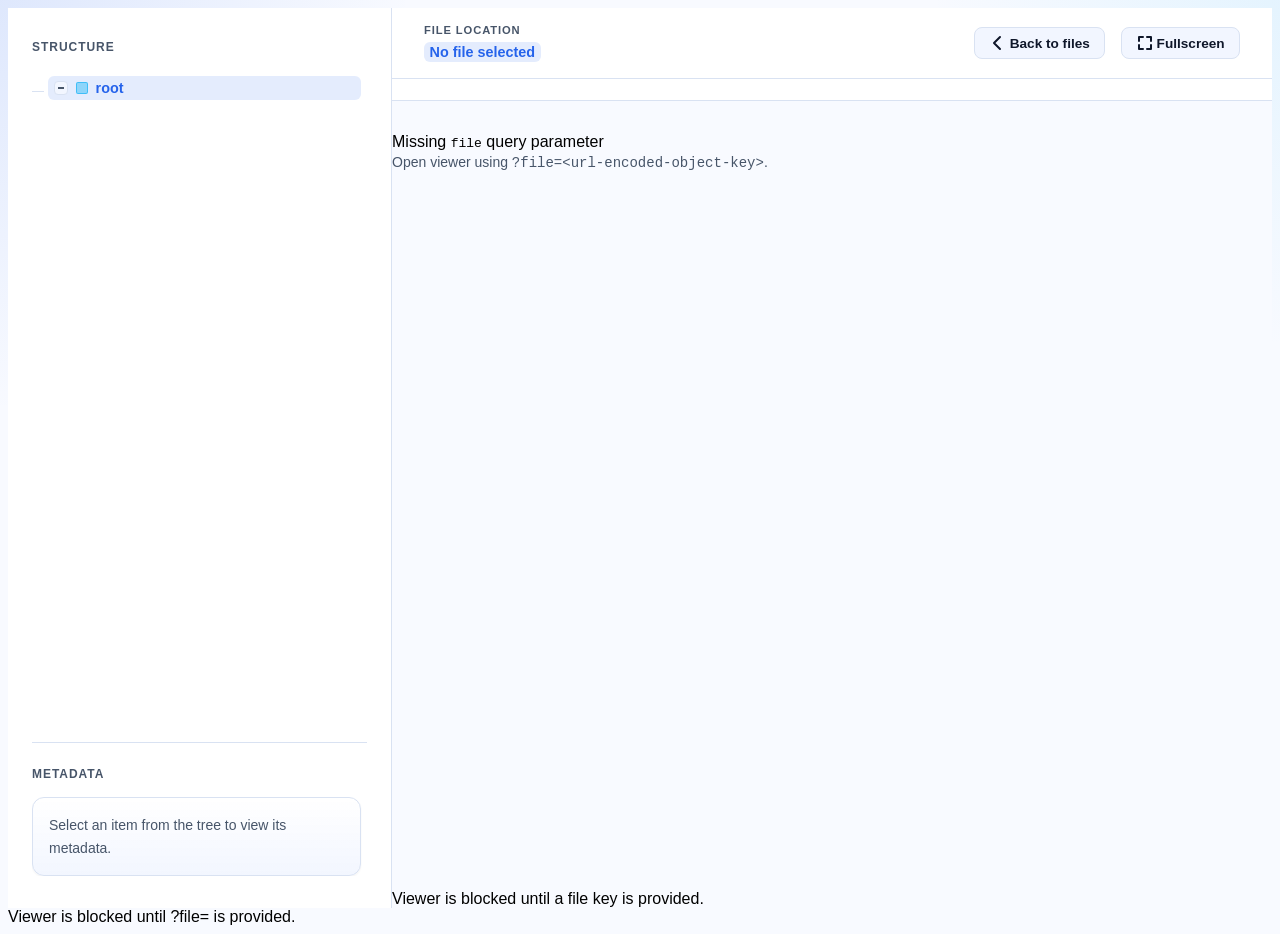
==== commit 68bacb11: "styles updated" ====
--- a/spa-single-page/index.html
+++ b/spa-single-page/index.html
@@ -24,3620 +24,8 @@
     <title>HDF Viewer</title>
 
     <!-- Shared viewer styles from the local SPA asset folder. -->
-        <style>
-    /* Source: ./css/tokens.css */
-/* Viewer HTML styles: Viewer design tokens: core colors, spacing, radii, shadows, and typography defaults. */
-
-/* Design Tokens â€” Applied to all pages via :root */
-:root {
-  /* Theme Colors */
-  --bg-primary: #F8FAFF;
-  --surface: #FFFFFF;
-  --surface-alt: #F2F6FF;
-  --border: #D9E2F2;
-
-  --text-primary: #0F172A;
-  --text-secondary: #475569;
-
-  --primary: #2563EB;
-  --primary-hover: #1D4ED8;
-  --accent: #38BDF8;
-
-  --success: #16A34A;
-  --success-bg: #ECFDF3;
-  --warning: #D97706;
-  --warning-bg: #FFFBEB;
-  --error: #DC2626;
-  --error-bg: #FEF2F2;
-  --info: #0EA5E9;
-  --info-bg: #F0F9FF;
-
-  /* Spacing */
-  --spacing-xs: 0.25rem;
-  --spacing-sm: 0.5rem;
-  --spacing-md: 1rem;
-  --spacing-lg: 1.5rem;
-  --spacing-xl: 2rem;
-  --spacing-2xl: 3rem;
-
-  /* Border Radius */
-  --radius-sm: 0.375rem;
-  --radius-md: 0.5rem;
-  --radius-lg: 0.75rem;
-  --radius-xl: 1rem;
-
-  /* Responsive Breakpoints (reference only â€” use raw values in @media)
-     --bp-xs: 375px    phone portrait
-     --bp-sm: 576px    phone landscape
-     --bp-md: 768px    tablet portrait
-     --bp-lg: 1024px   tablet landscape / small desktop
-  */
-
-  /* Sidebar */
-  --sidebar-width: 280px;
-
-  /* Shadows */
-  --shadow-sm: 0 1px 2px 0 rgba(0, 0, 0, 0.05);
-  --shadow-md: 0 4px 6px -1px rgba(0, 0, 0, 0.1), 0 2px 4px -1px rgba(0, 0, 0, 0.06);
-  --shadow-lg: 0 10px 15px -3px rgba(0, 0, 0, 0.1), 0 4px 6px -2px rgba(0, 0, 0, 0.05);
-  --shadow-xl: 0 20px 25px -5px rgba(0, 0, 0, 0.1), 0 10px 10px -5px rgba(0, 0, 0, 0.04);
-
-  /* Typography */
-  font-family: 'Inter', -apple-system, BlinkMacSystemFont, 'Segoe UI', 'Roboto', 'Oxygen',
-    'Ubuntu', 'Cantarell', 'Fira Sans', 'Droid Sans', 'Helvetica Neue', sans-serif;
-  font-synthesis: none;
-  text-rendering: optimizeLegibility;
-  -webkit-font-smoothing: antialiased;
-  -moz-osx-font-smoothing: grayscale;
-}
-
-    /* Source: ./css/app.css */
-/* Viewer HTML styles: Shared base/home-level layout and table styling used across viewer_html pages. */
-
-/* Reset & Box Model */
-* {
-  margin: 0;
-  padding: 0;
-  box-sizing: border-box;
-}
-
-/* Body */
-body {
-  background-color: var(--bg-primary);
-  color: var(--text-primary);
-  line-height: 1.6;
-  min-height: 100vh;
-}
-
-/* App Root */
-#app-root {
-  min-height: 100vh;
-  display: flex;
-  flex-direction: column;
-}
-
-/* Utility Classes */
-.container {
-  max-width: 1400px;
-  margin: 0 auto;
-  padding: 0 var(--spacing-xl);
-}
-
-/* Scrollbar Styling */
-::-webkit-scrollbar {
-  width: 10px;
-  height: 10px;
-}
-
-::-webkit-scrollbar-track {
-  background: var(--surface-alt);
-}
-
-::-webkit-scrollbar-thumb {
-  background: var(--border);
-  border-radius: var(--radius-md);
-}
-
-::-webkit-scrollbar-thumb:hover {
-  background: var(--text-secondary);
-}
-
-/* App Layout */
-.app {
-  min-height: 100vh;
-  display: flex;
-  flex-direction: column;
-  background: var(--bg-primary);
-}
-
-/* Navbar */
-.navbar {
-  background: var(--surface);
-  border-bottom: 1px solid var(--border);
-  box-shadow: var(--shadow-sm);
-  position: sticky;
-  top: 0;
-  z-index: 100;
-}
-
-.navbar-content {
-  max-width: 1400px;
-  margin: 0 auto;
-  padding: 0 var(--spacing-xl);
-  height: 64px;
-  display: flex;
-  align-items: center;
-  justify-content: space-between;
-}
-
-.navbar-brand {
-  display: flex;
-  align-items: center;
-  gap: var(--spacing-md);
-}
-
-.navbar-logo {
-  width: 32px;
-  height: 32px;
-  background: linear-gradient(135deg, var(--primary), var(--accent));
-  border-radius: var(--radius-md);
-  display: flex;
-  align-items: center;
-  justify-content: center;
-  font-weight: 700;
-  color: white;
-  font-size: 1.125rem;
-}
-
-.navbar-title {
-  font-size: 1.25rem;
-  font-weight: 700;
-  color: var(--text-primary);
-  letter-spacing: -0.01em;
-}
-
-.navbar-actions {
-  display: flex;
-  align-items: center;
-  gap: var(--spacing-md);
-}
-
-/* Main Content */
-.main-content {
-  flex: 1;
-  padding: var(--spacing-2xl) 0;
-}
-
-/* Page Header */
-.page-header {
-  margin-bottom: var(--spacing-xl);
-}
-
-.page-title {
-  font-size: 1.875rem;
-  font-weight: 700;
-  color: var(--text-primary);
-  margin-bottom: var(--spacing-xs);
-  letter-spacing: -0.02em;
-}
-
-.page-subtitle {
-  font-size: 0.9375rem;
-  color: var(--text-secondary);
-}
-
-/* Stats Bar */
-.stats-bar {
-  display: flex;
-  gap: var(--spacing-lg);
-  margin-bottom: var(--spacing-xl);
-}
-
-.stat-card {
-  background: var(--surface);
-  border: 1px solid var(--border);
-  border-radius: var(--radius-lg);
-  padding: var(--spacing-lg);
-  flex: 1;
-  min-width: 200px;
-  transition: all 0.2s ease;
-}
-
-.stat-card:hover {
-  border-color: var(--primary);
-  box-shadow: var(--shadow-md);
-  transform: translateY(-2px);
-}
-
-.stat-label {
-  font-size: 0.8125rem;
-  color: var(--text-secondary);
-  text-transform: uppercase;
-  letter-spacing: 0.05em;
-  font-weight: 600;
-  margin-bottom: var(--spacing-xs);
-}
-
-.stat-value {
-  font-size: 2rem;
-  font-weight: 700;
-  color: var(--text-primary);
-  line-height: 1;
-}
-
-.stat-unit {
-  font-size: 0.875rem;
-  color: var(--text-secondary);
-  font-weight: 500;
-  margin-left: var(--spacing-xs);
-}
-
-/* Controls Bar */
-.controls-bar {
-  display: flex;
-  justify-content: space-between;
-  align-items: center;
-  margin-bottom: var(--spacing-lg);
-  gap: var(--spacing-md);
-}
-
-.search-box {
-  flex: 1;
-  max-width: 400px;
-  position: relative;
-}
-
-.search-input {
-  width: 100%;
-  padding: var(--spacing-sm) var(--spacing-md);
-  padding-left: 2.5rem;
-  border: 1px solid var(--border);
-  border-radius: var(--radius-md);
-  font-size: 0.875rem;
-  background: var(--surface);
-  color: var(--text-primary);
-  transition: all 0.2s ease;
-}
-
-.search-input:focus {
-  outline: none;
-  border-color: var(--primary);
-  box-shadow: 0 0 0 3px rgba(37, 99, 235, 0.1);
-}
-
-.search-icon {
-  position: absolute;
-  left: var(--spacing-md);
-  top: 50%;
-  transform: translateY(-50%);
-  color: var(--text-secondary);
-  pointer-events: none;
-}
-
-.refresh-btn {
-  display: flex;
-  align-items: center;
-  gap: var(--spacing-sm);
-  padding: var(--spacing-sm) var(--spacing-lg);
-  background: var(--primary);
-  color: white;
-  border: none;
-  border-radius: var(--radius-md);
-  font-size: 0.875rem;
-  font-weight: 600;
-  cursor: pointer;
-  transition: all 0.2s ease;
-  box-shadow: var(--shadow-sm);
-  white-space: nowrap;
-}
-
-.refresh-btn:hover:not(:disabled) {
-  background: var(--primary-hover);
-  box-shadow: var(--shadow-md);
-  transform: translateY(-1px);
-}
-
-.refresh-btn:active:not(:disabled) {
-  transform: translateY(0);
-}
-
-.refresh-btn:disabled {
-  opacity: 0.6;
-  cursor: not-allowed;
-}
-
-.refresh-btn.refreshing {
-  background: var(--text-secondary);
-}
-
-.spinner {
-  display: inline-block;
-  width: 14px;
-  height: 14px;
-  border: 2px solid rgba(255, 255, 255, 0.3);
-  border-top-color: white;
-  border-radius: 50%;
-  animation: spin 0.6s linear infinite;
-}
-
-@keyframes spin {
-  to {
-    transform: rotate(360deg);
-  }
-}
-
-/* Card */
-.card {
-  background: var(--surface);
-  border: 1px solid var(--border);
-  border-radius: var(--radius-lg);
-  overflow: hidden;
-  box-shadow: var(--shadow-sm);
-}
-
-/* Table */
-.table-container {
-  overflow-x: auto;
-}
-
-.files-table {
-  width: 100%;
-  border-collapse: collapse;
-}
-
-.files-table thead {
-  background: var(--surface-alt);
-}
-
-.files-table th {
-  padding: var(--spacing-md) var(--spacing-lg);
-  text-align: left;
-  font-size: 0.75rem;
-  font-weight: 700;
-  color: var(--text-secondary);
-  text-transform: uppercase;
-  letter-spacing: 0.08em;
-  border-bottom: 2px solid var(--border);
-}
-
-.files-table th:first-child {
-  width: 60px;
-  text-align: center;
-}
-
-.files-table th:last-child {
-  width: 100px;
-  text-align: center;
-}
-
-.files-table tbody tr {
-  border-bottom: 1px solid var(--border);
-  transition: all 0.15s ease;
-}
-
-.files-table tbody tr:hover {
-  background: var(--surface-alt);
-}
-
-.files-table tbody tr:last-child {
-  border-bottom: none;
-}
-
-.files-table td {
-  padding: var(--spacing-lg);
-  font-size: 0.875rem;
-}
-
-.sr-no {
-  text-align: center;
-  color: var(--text-secondary);
-  font-weight: 600;
-  font-size: 0.8125rem;
-}
-
-.file-name {
-  color: var(--text-primary);
-  font-weight: 500;
-  font-family: 'Monaco', 'Courier New', monospace;
-  font-size: 0.8125rem;
-}
-
-.file-size {
-  color: var(--text-secondary);
-  font-variant-numeric: tabular-nums;
-  font-weight: 500;
-}
-
-.action-cell {
-  text-align: center;
-}
-
-.go-btn {
-  padding: var(--spacing-sm) var(--spacing-lg);
-  background: var(--primary);
-  color: white;
-  border: none;
-  border-radius: var(--radius-md);
-  font-size: 0.8125rem;
-  font-weight: 600;
-  cursor: pointer;
-  transition: all 0.2s ease;
-  min-width: 70px;
-  box-shadow: var(--shadow-sm);
-}
-
-.go-btn:hover {
-  background: var(--primary-hover);
-  transform: translateY(-1px);
-  box-shadow: var(--shadow-md);
-}
-
-.go-btn:active {
-  transform: translateY(0);
-}
-
-/* Loading State */
-.loading-state {
-  text-align: center;
-  padding: var(--spacing-2xl);
-  display: flex;
-  flex-direction: column;
-  align-items: center;
-  gap: var(--spacing-md);
-}
-
-.loading-spinner {
-  width: 40px;
-  height: 40px;
-  border: 3px solid var(--border);
-  border-top-color: var(--primary);
-  border-radius: 50%;
-  animation: spin 0.8s linear infinite;
-}
-
-.loading-text {
-  color: var(--text-secondary);
-  font-size: 0.875rem;
-}
-
-/* Error State */
-.error-state {
-  background: var(--error-bg);
-  border: 1px solid var(--error);
-  border-radius: var(--radius-lg);
-  padding: var(--spacing-xl);
-  margin: var(--spacing-lg) 0;
-  text-align: center;
-}
-
-.error-title {
-  font-weight: 600;
-  color: var(--error);
-  margin-bottom: var(--spacing-sm);
-  font-size: 1rem;
-}
-
-.error-message {
-  color: var(--text-secondary);
-  font-size: 0.875rem;
-  margin-bottom: var(--spacing-md);
-}
-
-/* Empty State */
-.empty-state {
-  text-align: center;
-  padding: var(--spacing-2xl);
-}
-
-.empty-icon {
-  font-size: 3rem;
-  margin-bottom: var(--spacing-md);
-  opacity: 0.5;
-}
-
-.empty-title {
-  font-size: 1.125rem;
-  font-weight: 600;
-  color: var(--text-primary);
-  margin-bottom: var(--spacing-sm);
-}
-
-.empty-description {
-  color: var(--text-secondary);
-  font-size: 0.875rem;
-}
-
-/* â•â•â•â•â•â•â•â•â•â•â•â•â•â•â•â•â•â•â•â•â•â•â•â•â•â•â•â•â•â•â•â•â•â•â•â•â•â•â•â•â•â•â•
-   RESPONSIVE â€” Home Page
-   â•â•â•â•â•â•â•â•â•â•â•â•â•â•â•â•â•â•â•â•â•â•â•â•â•â•â•â•â•â•â•â•â•â•â•â•â•â•â•â•â•â•â• */
-@media (max-width: 1024px) {
-  .stats-bar {
-    flex-wrap: wrap;
-  }
-
-  .stat-card {
-    min-width: 160px;
-  }
-
-  .container {
-    padding: 0 var(--spacing-lg);
-  }
-}
-
-@media (max-width: 768px) {
-  .navbar-content {
-    padding: 0 var(--spacing-md);
-  }
-
-  .navbar-title {
-    font-size: 1.125rem;
-  }
-
-  .main-content {
-    padding: var(--spacing-lg) 0;
-  }
-
-  .container {
-    padding: 0 var(--spacing-md);
-  }
-
-  .page-title {
-    font-size: 1.5rem;
-  }
-
-  .stats-bar {
-    flex-direction: column;
-  }
-
-  .stat-card {
-    min-width: 100%;
-  }
-
-  .controls-bar {
-    flex-direction: column;
-    align-items: stretch;
-  }
-
-  .search-box {
-    max-width: 100%;
-  }
-
-  .files-table th,
-  .files-table td {
-    padding: var(--spacing-sm) var(--spacing-md);
-  }
-}
-
-@media (max-width: 576px) {
-  .navbar-content {
-    height: 52px;
-    padding: 0 var(--spacing-sm);
-  }
-
-  .navbar-title {
-    font-size: 1rem;
-  }
-
-  .navbar-logo {
-    width: 28px;
-    height: 28px;
-    font-size: 0.95rem;
-  }
-
-  .container {
-    padding: 0 var(--spacing-sm);
-  }
-
-  .main-content {
-    padding: var(--spacing-md) 0;
-  }
-
-  .page-title {
-    font-size: 1.25rem;
-  }
-
-  .page-subtitle {
-    font-size: 0.8125rem;
-  }
-
-  .stat-value {
-    font-size: 1.5rem;
-  }
-
-  .files-table th,
-  .files-table td {
-    padding: var(--spacing-xs) var(--spacing-sm);
-    font-size: 0.8rem;
-  }
-
-  .files-table th:first-child,
-  .files-table td:first-child {
-    width: 40px;
-  }
-
-  .go-btn {
-    padding: var(--spacing-xs) var(--spacing-sm);
-    min-width: 54px;
-    font-size: 0.75rem;
-  }
-
-  .refresh-btn {
-    padding: var(--spacing-xs) var(--spacing-md);
-    font-size: 0.8rem;
-  }
-
-  .search-input {
-    font-size: 0.8125rem;
-    padding-left: 2.2rem;
-  }
-}
-
-@media (max-width: 375px) {
-  .container {
-    padding: 0 var(--spacing-xs);
-  }
-
-  .files-table th,
-  .files-table td {
-    font-size: 0.75rem;
-  }
-
-  .file-name {
-    font-size: 0.72rem;
-    max-width: 140px;
-    overflow: hidden;
-    text-overflow: ellipsis;
-    white-space: nowrap;
-  }
-}
-
-    /* Source: ./css/viewer.css */
-/* Viewer HTML styles: Viewer shell, sidebar, topbar, subbar, and responsive interaction layout styles. */
-
-/* Viewer Page Shell */
-.viewer-page {
-  --sidebar-width: clamp(340px, 30vw, 400px);
-  min-height: 100vh;
-  min-height: 100dvh;
-  height: 100vh;
-  height: 100dvh;
-  display: grid;
-  grid-template-columns: var(--sidebar-width) 1fr;
-  grid-template-rows: minmax(0, 1fr);
-  background: linear-gradient(180deg,
-      rgba(37, 99, 235, 0.06),
-      rgba(56, 189, 248, 0.04)),
-    var(--bg-primary);
-  overflow: hidden;
-}
-
-/* Sidebar Collapse â€” Desktop */
-/* Sidebar collapsed on desktop â€” hide column */
-.viewer-page.sidebar-collapsed {
-  grid-template-columns: 0px 1fr;
-}
-.viewer-page.sidebar-collapsed > .viewer-sidebar {
-  display: none;
-}
-
-/* Sidebar Panel */
-.viewer-sidebar {
-  background: var(--surface);
-  border-right: 1px solid var(--border);
-  padding: var(--spacing-xl) var(--spacing-lg);
-  display: flex;
-  flex-direction: column;
-  gap: var(--spacing-xl);
-  min-height: 0;
-  overflow: hidden;
-}
-
-/* Sidebar Header Area */
-.sidebar-top {
-  display: flex;
-  flex-direction: column;
-  gap: var(--spacing-sm);
-}
-
-.sidebar-top-row {
-  display: flex;
-  align-items: center;
-  justify-content: space-between;
-  gap: var(--spacing-sm);
-}
-
-/* Sidebar Toggle Buttons */
-.sidebar-close-btn {
-  display: none;
-  border: 1px solid var(--border);
-  background: var(--surface-alt);
-  color: var(--text-secondary);
-  border-radius: var(--radius-sm);
-  padding: 0.3rem;
-  cursor: pointer;
-  flex-shrink: 0;
-  transition: all 0.15s ease;
-}
-.sidebar-close-btn:hover {
-  border-color: var(--error);
-  color: var(--error);
-}
-
-/* Hamburger toggle in topbar */
-.sidebar-toggle-btn {
-  display: none;
-  border: 1px solid var(--border);
-  background: var(--surface-alt);
-  color: var(--text-primary);
-  border-radius: var(--radius-md);
-  padding: 0.4rem;
-  cursor: pointer;
-  flex-shrink: 0;
-  transition: all 0.15s ease;
-}
-.sidebar-toggle-btn:hover {
-  border-color: var(--primary);
-  color: var(--primary);
-}
-
-/* Sidebar Backdrop */
-/* Sidebar backdrop (mobile only) */
-.sidebar-backdrop {
-  display: none;
-}
-
-/* Sidebar Content Labels */
-.sidebar-title {
-  font-size: 1.125rem;
-  font-weight: 700;
-  color: var(--text-primary);
-  word-break: break-all;
-}
-
-.file-pill {
-  align-self: flex-start;
-  background: var(--surface-alt);
-  color: var(--text-secondary);
-  padding: 0.35rem 0.65rem;
-  border-radius: var(--radius-md);
-  font-size: 0.75rem;
-  font-weight: 600;
-  letter-spacing: 0.02em;
-}
-
-/* Sidebar Section */
-.sidebar-section {
-  display: flex;
-  flex-direction: column;
-  gap: var(--spacing-md);
-  flex: 1;
-  min-height: 0;
-}
-
-.sidebar-section-tree {
-  flex: 1 1 auto;
-}
-
-.sidebar-section-metadata {
-  flex: 0 0 auto;
-  max-height: clamp(260px, 40vh, 500px);
-  padding-top: var(--spacing-lg);
-  border-top: 1px solid var(--border);
-  overflow: hidden;
-}
-
-.section-label {
-  font-size: 0.75rem;
-  text-transform: uppercase;
-  letter-spacing: 0.08em;
-  color: var(--text-secondary);
-  font-weight: 700;
-}
-
-/* Tree Component */
-.tree-root,
-.tree-branch {
-  list-style: none;
-  margin: 0;
-  padding-left: var(--spacing-md);
-  border-left: 1px solid var(--border);
-}
-
-.tree-root {
-  padding-left: 0;
-  border-left: none;
-}
-
-.tree-node {
-  position: relative;
-  margin: 0.35rem 0;
-  padding-left: var(--spacing-md);
-}
-
-.tree-node::before {
-  content: '';
-  position: absolute;
-  left: 0;
-  top: 0.95rem;
-  width: 12px;
-  height: 1px;
-  background: var(--border);
-}
-
-.tree-row-wrap {
-  display: flex;
-  align-items: center;
-  gap: var(--spacing-xs);
-}
-
-.tree-row {
-  display: flex;
-  align-items: center;
-  gap: var(--spacing-sm);
-  color: var(--text-primary);
-  font-size: 0.9rem;
-  font-weight: 600;
-  width: auto;
-  flex: 1;
-  min-width: 0;
-  text-align: left;
-  border: none;
-  background: transparent;
-  cursor: pointer;
-  padding: 0.25rem 0.35rem;
-  border-radius: var(--radius-sm);
-  transition: background 0.15s ease, color 0.15s ease;
-}
-
-.tree-row:hover {
-  background: var(--surface-alt);
-}
-
-.tree-row.active {
-  background: rgba(37, 99, 235, 0.12);
-  color: var(--primary);
-}
-
-.tree-caret {
-  width: 12px;
-  height: 12px;
-  display: inline-flex;
-  align-items: center;
-  justify-content: center;
-  border: 1px solid var(--border);
-  border-radius: 4px;
-  background: var(--surface-alt);
-  position: relative;
-  flex-shrink: 0;
-  cursor: pointer;
-  transition: all 0.15s ease;
-}
-
-.tree-caret:hover {
-  background: var(--primary);
-  border-color: var(--primary);
-}
-
-.tree-caret:hover::before,
-.tree-caret:hover::after {
-  background: white;
-}
-
-.tree-caret::before {
-  content: '';
-  width: 6px;
-  height: 2px;
-  background: var(--text-secondary);
-  position: absolute;
-}
-
-.tree-caret::after {
-  content: '';
-  width: 2px;
-  height: 6px;
-  background: var(--text-secondary);
-  position: absolute;
-  transition: transform 0.2s ease, opacity 0.2s ease;
-}
-
-.tree-caret.is-open::after {
-  opacity: 0;
-  transform: scaleY(0);
-}
-
-.tree-caret.is-leaf {
-  opacity: 0.4;
-  cursor: default;
-}
-
-.tree-caret.is-leaf:hover {
-  background: var(--surface-alt);
-  border-color: var(--border);
-}
-
-.tree-caret.is-leaf::after {
-  opacity: 0;
-}
-
-.tree-icon {
-  width: 10px;
-  height: 10px;
-  border-radius: 2px;
-  flex-shrink: 0;
-}
-
-.tree-icon.is-group {
-  background: rgba(56, 189, 248, 0.5);
-  border: 1px solid rgba(56, 189, 248, 0.9);
-}
-
-.tree-icon.is-dataset {
-  background: rgba(37, 99, 235, 0.25);
-  border: 1px solid rgba(37, 99, 235, 0.7);
-}
-
-.tree-label {
-  flex: 1;
-  overflow: hidden;
-  text-overflow: ellipsis;
-  white-space: nowrap;
-}
-
-.tree-count {
-  font-size: 0.7rem;
-  color: var(--text-secondary);
-  background: var(--surface-alt);
-  padding: 0.1rem 0.4rem;
-  border-radius: 999px;
-}
-
-.tree-compare-btn {
-  margin-left: auto;
-  border: 1px solid rgba(37, 99, 235, 0.35);
-  background: rgba(37, 99, 235, 0.08);
-  color: var(--primary);
-  border-radius: 999px;
-  padding: 0.12rem 0.5rem;
-  font-size: 0.67rem;
-  font-weight: 700;
-  letter-spacing: 0.02em;
-  line-height: 1.2;
-  cursor: pointer;
-  flex-shrink: 0;
-  transition: all 0.15s ease;
-}
-
-.tree-compare-btn:hover {
-  background: rgba(37, 99, 235, 0.15);
-  border-color: rgba(37, 99, 235, 0.55);
-}
-
-.tree-compare-btn.is-disabled {
-  opacity: 0.55;
-  cursor: not-allowed;
-  background: var(--surface-alt);
-  border-color: var(--border);
-  color: var(--text-secondary);
-}
-
-.tree-status {
-  font-size: 0.8rem;
-  color: var(--text-secondary);
-  padding: 0.3rem 0.5rem;
-}
-
-.tree-status.error {
-  color: var(--error);
-}
-
-.tree-retry-btn {
-  margin-left: 0.5rem;
-  border: 1px solid var(--border);
-  background: var(--surface-alt);
-  color: inherit;
-  border-radius: var(--radius-sm);
-  padding: 0.1rem 0.45rem;
-  font-size: 0.72rem;
-  cursor: pointer;
-}
-
-/* Main Content Area */
-.viewer-main {
-  display: flex;
-  flex-direction: column;
-  min-width: 0;
-  min-height: 0;
-  overflow: hidden;
-}
-
-/* Topbar */
-.viewer-topbar {
-  background: var(--surface);
-  border-bottom: 1px solid var(--border);
-  padding: var(--spacing-md) var(--spacing-xl);
-  display: flex;
-  align-items: center;
-  justify-content: space-between;
-  gap: var(--spacing-lg);
-  position: sticky;
-  top: 0;
-  z-index: 5;
-}
-
-/* Topbar Layout */
-.topbar-left {
-  display: flex;
-  align-items: center;
-  gap: var(--spacing-md);
-  min-width: 0;
-}
-
-.topbar-path {
-  display: flex;
-  flex-direction: column;
-  gap: 0.35rem;
-  min-width: 0;
-}
-
-/* Breadcrumb */
-.breadcrumb-label {
-  font-size: 0.7rem;
-  text-transform: uppercase;
-  letter-spacing: 0.08em;
-  color: var(--text-secondary);
-  font-weight: 700;
-}
-
-.breadcrumb {
-  display: flex;
-  align-items: center;
-  flex-wrap: wrap;
-  gap: 0.35rem;
-  font-size: 0.9rem;
-  color: var(--text-primary);
-  font-weight: 600;
-}
-
-.crumb {
-  padding: 0.15rem 0.35rem;
-  border-radius: var(--radius-sm);
-  background: var(--surface-alt);
-  position: relative;
-}
-
-.crumb + .crumb::before {
-  content: '/';
-  position: absolute;
-  left: -0.45rem;
-  color: var(--text-secondary);
-}
-
-.crumb.active {
-  background: rgba(37, 99, 235, 0.12);
-  color: var(--primary);
-}
-
-.crumb-btn {
-  border: none;
-  font: inherit;
-  color: inherit;
-  cursor: pointer;
-}
-
-.topbar-right {
-  display: flex;
-  align-items: center;
-  gap: var(--spacing-md);
-}
-
-/* Ghost Button */
-.ghost-btn {
-  display: inline-flex;
-  align-items: center;
-  gap: var(--spacing-xs);
-  border: 1px solid var(--border);
-  background: var(--surface-alt);
-  color: var(--text-primary);
-  font-size: 0.85rem;
-  font-weight: 600;
-  padding: 0.45rem 0.9rem;
-  border-radius: var(--radius-md);
-  cursor: pointer;
-  transition: all 0.2s ease;
-}
-
-.ghost-btn .btn-icon {
-  flex-shrink: 0;
-}
-
-.ghost-btn:hover {
-  border-color: var(--primary);
-  color: var(--primary);
-}
-
-/* Segmented Control */
-.segmented {
-  display: inline-flex;
-  background: var(--surface-alt);
-  border: 1px solid var(--border);
-  border-radius: var(--radius-md);
-  overflow: hidden;
-}
-
-.seg-btn {
-  padding: 0.45rem 1rem;
-  font-size: 0.85rem;
-  border: none;
-  background: transparent;
-  color: var(--text-secondary);
-  font-weight: 600;
-  cursor: pointer;
-  transition: background 0.2s ease, color 0.2s ease;
-}
-
-.seg-btn.active {
-  background: var(--primary);
-  color: #fff;
-}
-
-.seg-btn:not(.active):hover {
-  background: rgba(37, 99, 235, 0.08);
-  color: var(--primary);
-}
-
-/* Sidebar Tree Scroll Container */
-.sidebar-tree {
-  flex: 1;
-  min-height: 0;
-  overflow-y: auto;
-  padding-right: 0.35rem;
-}
-
-.sidebar-panel-scroll {
-  flex: 1;
-  min-height: 0;
-  overflow: auto;
-  padding-right: 0.35rem;
-}
-
-.sidebar-metadata-panel {
-  background:
-    linear-gradient(180deg, rgba(255, 255, 255, 0.92), rgba(242, 246, 255, 0.96));
-  border: 1px solid var(--border);
-  border-radius: var(--radius-lg);
-  padding: var(--spacing-md);
-  box-shadow: var(--shadow-sm);
-}
-
-.sidebar-metadata-panel .panel-state {
-  padding: 0;
-}
-
-.sidebar-metadata-panel .metadata-simple {
-  display: grid;
-  gap: 0.65rem;
-  max-width: 100%;
-  max-height: none;
-  overflow: visible;
-  padding-right: 0;
-}
-
-.sidebar-metadata-panel .info-row {
-  display: grid;
-  gap: 0.35rem;
-  padding: 0.75rem 0.85rem;
-  margin: 0;
-  border: 1px solid rgba(37, 99, 235, 0.12);
-  border-radius: var(--radius-md);
-  background: rgba(255, 255, 255, 0.78);
-  box-shadow: inset 0 1px 0 rgba(255, 255, 255, 0.5);
-}
-
-.sidebar-metadata-panel .info-row:last-child {
-  border-bottom: 1px solid rgba(37, 99, 235, 0.12);
-}
-
-.sidebar-metadata-panel .info-label {
-  min-width: auto;
-  font-size: 0.68rem;
-  text-transform: uppercase;
-  letter-spacing: 0.08em;
-  color: var(--text-secondary);
-}
-
-.sidebar-metadata-panel .info-value {
-  font-size: 0.94rem;
-  font-weight: 600;
-  line-height: 1.45;
-  overflow-wrap: anywhere;
-}
-
-.sidebar-metadata-panel .info-value.mono {
-  display: inline-block;
-  width: 100%;
-  padding: 0.35rem 0.45rem;
-  border: 1px solid rgba(37, 99, 235, 0.16);
-  border-radius: var(--radius-sm);
-  background: rgba(37, 99, 235, 0.06);
-  font-size: 0.78rem;
-  line-height: 1.5;
-}
-
-.sidebar-metadata-panel .info-section-title {
-  margin-top: var(--spacing-sm);
-  font-size: 0.72rem;
-  letter-spacing: 0.1em;
-}
-
-.sidebar-metadata-panel .json-view {
-  max-height: 200px;
-  margin-bottom: 0;
-  padding: var(--spacing-md);
-  font-size: 0.74rem;
-  line-height: 1.5;
-  white-space: pre-wrap;
-  overflow-wrap: anywhere;
-}
-
-.sidebar-tree.is-compare-mode {
-  overflow-x: auto;
-}
-
-.sidebar-tree.is-compare-mode .tree-root,
-.sidebar-tree.is-compare-mode .tree-branch {
-  width: max-content;
-  min-width: 100%;
-}
-
-.sidebar-tree.is-compare-mode .tree-row-wrap {
-  width: max-content;
-  min-width: 100%;
-}
-
-.sidebar-tree.is-compare-mode .tree-row {
-  flex: 0 0 auto;
-  min-width: max-content;
-}
-
-.sidebar-tree.is-compare-mode .tree-label {
-  overflow: visible;
-  text-overflow: clip;
-  white-space: nowrap;
-}
-
-/* Subbar */
-.viewer-subbar {
-  background: var(--surface);
-  border-bottom: 1px solid var(--border);
-  padding: 0.65rem var(--spacing-xl);
-  display: flex;
-  align-items: center;
-  justify-content: space-between;
-  gap: var(--spacing-lg);
-  position: relative;
-  z-index: 6;
-}
-
-/* Subbar Tabs */
-.subbar-tabs {
-  display: flex;
-  align-items: center;
-  gap: var(--spacing-sm);
-  overflow-x: auto;
-  -webkit-overflow-scrolling: touch;
-  scrollbar-width: none;
-  flex-shrink: 0;
-}
-.subbar-tabs::-webkit-scrollbar { display: none; }
-
-.subbar-tab {
-  border: 1px solid var(--border);
-  background: var(--surface-alt);
-  color: var(--text-secondary);
-  font-size: 0.8rem;
-  font-weight: 600;
-  padding: 0.35rem 0.85rem;
-  border-radius: 999px;
-  cursor: pointer;
-  transition: all 0.2s ease;
-}
-
-.subbar-tab.active {
-  background: var(--primary);
-  color: #fff;
-  border-color: var(--primary);
-  box-shadow: var(--shadow-sm);
-}
-
-.subbar-tab:disabled {
-  opacity: 0.6;
-  cursor: not-allowed;
-}
-
-.subbar-tab:not(.active):hover:not(:disabled) {
-  border-color: var(--primary);
-  color: var(--primary);
-}
-
-/* Subbar Actions */
-.subbar-actions {
-  display: flex;
-  align-items: center;
-  gap: var(--spacing-md);
-  overflow: visible;
-  position: relative;
-}
-
-/* Notation Toggle */
-.notation-group {
-  display: flex;
-  align-items: center;
-  gap: var(--spacing-sm);
-}
-
-.notation-label {
-  font-size: 0.75rem;
-  font-weight: 700;
-  text-transform: uppercase;
-  letter-spacing: 0.08em;
-  color: var(--text-secondary);
-}
-
-.notation-tabs {
-  display: inline-flex;
-  background: var(--surface-alt);
-  border: 1px solid var(--border);
-  border-radius: 999px;
-  overflow: hidden;
-  flex-shrink: 0;
-}
-
-.notation-tab {
-  padding: 0.35rem 0.7rem;
-  font-size: 0.75rem;
-  border: none;
-  background: transparent;
-  color: var(--text-secondary);
-  font-weight: 600;
-  cursor: pointer;
-  transition: all 0.2s ease;
-}
-
-.notation-tab.active {
-  background: rgba(37, 99, 235, 0.12);
-  color: var(--primary);
-}
-
-.notation-tab:disabled {
-  opacity: 0.6;
-  cursor: not-allowed;
-}
-
-.subbar-toggle {
-  border: 1px solid var(--border);
-  background: var(--surface-alt);
-  color: var(--text-secondary);
-  font-size: 0.8rem;
-  font-weight: 600;
-  padding: 0.35rem 0.85rem;
-  border-radius: 999px;
-  cursor: pointer;
-  transition: all 0.2s ease;
-}
-
-.subbar-toggle.active {
-  background: rgba(37, 99, 235, 0.12);
-  border-color: var(--primary);
-  color: var(--primary);
-}
-
-.subbar-toggle:disabled {
-  opacity: 0.6;
-  cursor: not-allowed;
-}
-
-/* Aspect Ratio Toggle */
-.aspect-group {
-  display: flex;
-  align-items: center;
-  gap: var(--spacing-sm);
-}
-
-.aspect-label {
-  font-size: 0.75rem;
-  font-weight: 700;
-  text-transform: uppercase;
-  letter-spacing: 0.08em;
-  color: var(--text-secondary);
-}
-
-.aspect-tabs {
-  display: inline-flex;
-  background: var(--surface-alt);
-  border: 1px solid var(--border);
-  border-radius: 999px;
-  overflow: hidden;
-  flex-shrink: 0;
-}
-
-.aspect-tab {
-  padding: 0.35rem 0.7rem;
-  font-size: 0.75rem;
-  border: none;
-  background: transparent;
-  color: var(--text-secondary);
-  font-weight: 600;
-  cursor: pointer;
-  transition: all 0.2s ease;
-}
-
-.aspect-tab.active {
-  background: rgba(37, 99, 235, 0.12);
-  color: var(--primary);
-}
-
-.aspect-tab:disabled {
-  opacity: 0.6;
-  cursor: not-allowed;
-}
-
-/* Export Button */
-.subbar-export {
-  border: 1px solid var(--border);
-  background: var(--surface-alt);
-  color: var(--text-primary);
-  font-size: 0.8rem;
-  font-weight: 600;
-  padding: 0.35rem 0.9rem;
-  border-radius: var(--radius-md);
-  cursor: pointer;
-  transition: all 0.2s ease;
-}
-
-.subbar-export:hover:not(:disabled) {
-  border-color: var(--primary);
-  color: var(--primary);
-}
-
-.subbar-export:disabled {
-  opacity: 0.6;
-  cursor: not-allowed;
-}
-
-.subbar-export-wrap {
-  position: relative;
-  flex-shrink: 0;
-}
-
-.subbar-export-wrap.is-open .subbar-export {
-  border-color: var(--primary);
-  color: var(--primary);
-  background: rgba(37, 99, 235, 0.1);
-}
-
-.subbar-export-menu {
-  position: absolute;
-  right: 0;
-  top: calc(100% + 0.38rem);
-  z-index: 30;
-  display: none;
-  min-width: 170px;
-  flex-direction: column;
-  gap: 0.2rem;
-  padding: 0.38rem;
-  border: 1px solid var(--border);
-  border-radius: var(--radius-md);
-  background: var(--surface);
-  box-shadow: var(--shadow-lg);
-}
-
-.subbar-export-wrap.is-open .subbar-export-menu {
-  display: flex;
-}
-
-@media (max-width: 768px) {
-  .subbar-actions {
-    overflow-x: auto;
-    -webkit-overflow-scrolling: touch;
-    scrollbar-width: none;
-  }
-  .subbar-actions::-webkit-scrollbar {
-    display: none;
-  }
-}
-
-.subbar-export-item {
-  border: 1px solid transparent;
-  background: transparent;
-  color: var(--text-primary);
-  border-radius: var(--radius-sm);
-  font-size: 0.76rem;
-  font-weight: 600;
-  line-height: 1.25;
-  text-align: left;
-  padding: 0.42rem 0.55rem;
-  cursor: pointer;
-  transition: all 0.15s ease;
-}
-
-.subbar-export-item:hover:not(:disabled) {
-  border-color: rgba(37, 99, 235, 0.25);
-  background: rgba(37, 99, 235, 0.08);
-  color: var(--primary);
-}
-
-.subbar-export-item:disabled {
-  opacity: 0.55;
-  cursor: not-allowed;
-}
-
-/* Colormap Group */
-.colormap-group {
-  display: flex;
-  align-items: center;
-  gap: var(--spacing-sm);
-}
-
-.colormap-label {
-  font-size: 0.75rem;
-  font-weight: 600;
-  color: var(--text-secondary);
-  white-space: nowrap;
-}
-
-.colormap-tabs {
-  display: flex;
-  gap: 1px;
-  background: var(--border);
-  border-radius: var(--radius-md);
-  overflow: hidden;
-  flex-shrink: 0;
-}
-
-.colormap-tab {
-  border: none;
-  background: var(--surface);
-  color: var(--text-secondary);
-  font-size: 0.7rem;
-  font-weight: 600;
-  padding: 0.3rem 0.6rem;
-  cursor: pointer;
-  transition: all 0.2s ease;
-  white-space: nowrap;
-}
-
-.colormap-tab.active {
-  background: var(--primary);
-  color: white;
-}
-
-.colormap-tab:disabled {
-  opacity: 0.6;
-  cursor: not-allowed;
-}
-
-.colormap-tab:not(.active):hover:not(:disabled) {
-  background: var(--surface-alt);
-  color: var(--text-primary);
-}
-
-/* â•â•â•â•â•â•â•â•â•â•â•â•â•â•â•â•â•â•â•â•â•â•â•â•â•â•â•â•â•â•â•â•â•â•â•â•â•â•â•â•â•â•â•
-   GLOBAL FULLSCREEN (viewer-page level)
-   â•â•â•â•â•â•â•â•â•â•â•â•â•â•â•â•â•â•â•â•â•â•â•â•â•â•â•â•â•â•â•â•â•â•â•â•â•â•â•â•â•â•â• */
-.viewer-page:fullscreen,
-.viewer-page:-webkit-full-screen {
-  width: 100vw;
-  height: 100vh;
-  background: var(--bg-primary);
-}
-
-/* â•â•â•â•â•â•â•â•â•â•â•â•â•â•â•â•â•â•â•â•â•â•â•â•â•â•â•â•â•â•â•â•â•â•â•â•â•â•â•â•â•â•â•
-   RESPONSIVE â€” â‰¤1024px (tablet & below)
-   â•â•â•â•â•â•â•â•â•â•â•â•â•â•â•â•â•â•â•â•â•â•â•â•â•â•â•â•â•â•â•â•â•â•â•â•â•â•â•â•â•â•â• */
-@media (max-width: 1024px) {
-  .sidebar-toggle-btn {
-    display: inline-flex;
-  }
-  .sidebar-close-btn {
-    display: inline-flex;
-  }
-
-  /* Drawer behaviour â€” single column, sidebar becomes fixed overlay */
-  .viewer-page,
-  .viewer-page.sidebar-collapsed,
-  .viewer-page.sidebar-open {
-    grid-template-columns: 1fr;
-    height: 100vh;
-    height: 100dvh;
-    overflow: hidden;
-    padding-bottom: env(safe-area-inset-bottom, 0px);
-  }
-
-  .viewer-main {
-    overflow-y: auto;
-    overflow-x: hidden;
-  }
-
-  .viewer-page > .viewer-sidebar {
-    position: fixed;
-    top: 0;
-    left: 0;
-    width: var(--sidebar-width);
-    height: 100%;
-    height: 100dvh;
-    z-index: 200;
-    transform: translateX(-100%);
-    transition: transform 0.25s cubic-bezier(0.4, 0, 0.2, 1);
-    will-change: transform;
-    border-right: 1px solid var(--border);
-    box-shadow: var(--shadow-xl);
-    overflow-y: auto;
-    -webkit-overflow-scrolling: touch;
-    overscroll-behavior: contain;
-  }
-
-  .viewer-page.sidebar-open > .viewer-sidebar {
-    transform: translateX(0);
-  }
-
-  .viewer-page.sidebar-collapsed > .viewer-sidebar {
-    display: flex;
-    transform: translateX(-100%);
-  }
-
-  .sidebar-backdrop {
-    display: block;
-    position: fixed;
-    inset: 0;
-    z-index: 199;
-    background: rgba(15, 23, 42, 0.35);
-    backdrop-filter: blur(2px);
-  }
-
-  .viewer-page.sidebar-collapsed ~ .sidebar-backdrop {
-    display: none;
-  }
-
-  .viewer-topbar {
-    flex-direction: row;
-    align-items: center;
-    padding-left: max(var(--spacing-md), env(safe-area-inset-left));
-    padding-right: max(var(--spacing-md), env(safe-area-inset-right));
-  }
-}
-
-/* â•â•â•â•â•â•â•â•â•â•â•â•â•â•â•â•â•â•â•â•â•â•â•â•â•â•â•â•â•â•â•â•â•â•â•â•â•â•â•â•â•â•â•
-   RESPONSIVE â€” â‰¤768px (phone landscape+)
-   â•â•â•â•â•â•â•â•â•â•â•â•â•â•â•â•â•â•â•â•â•â•â•â•â•â•â•â•â•â•â•â•â•â•â•â•â•â•â•â•â•â•â• */
-@media (max-width: 768px) {
-  .viewer-topbar {
-    padding: var(--spacing-sm) var(--spacing-md);
-    padding-left: max(var(--spacing-sm), env(safe-area-inset-left));
-    padding-right: max(var(--spacing-sm), env(safe-area-inset-right));
-    gap: var(--spacing-sm);
-  }
-
-  .breadcrumb-label {
-    display: none;
-  }
-
-  .breadcrumb {
-    font-size: 0.8rem;
-    gap: 0.25rem;
-  }
-
-  .crumb {
-    padding: 0.1rem 0.25rem;
-    font-size: 0.78rem;
-  }
-
-  .ghost-btn .btn-label {
-    display: none;
-  }
-
-  .seg-btn {
-    padding: 0.35rem 0.65rem;
-    font-size: 0.78rem;
-  }
-
-  .viewer-subbar {
-    flex-direction: row;
-    flex-wrap: nowrap;
-    overflow-x: auto;
-    -webkit-overflow-scrolling: touch;
-    scrollbar-width: none;
-    padding: var(--spacing-sm) var(--spacing-md);
-    gap: var(--spacing-sm);
-  }
-
-  .viewer-subbar::-webkit-scrollbar {
-    display: none;
-  }
-
-  .subbar-tabs,
-  .subbar-actions {
-    flex-shrink: 0;
-  }
-
-  .tree-row {
-    padding: 0.4rem 0.5rem;
-    min-height: 44px;
-  }
-
-  .sidebar-section-metadata {
-    max-height: none;
-  }
-
-  .sidebar-metadata-panel .info-row {
-    padding: 0.7rem;
-  }
-
-  .sidebar-metadata-panel .info-label {
-    min-width: auto;
-  }
-}
-
-/* â•â•â•â•â•â•â•â•â•â•â•â•â•â•â•â•â•â•â•â•â•â•â•â•â•â•â•â•â•â•â•â•â•â•â•â•â•â•â•â•â•â•â•
-   RESPONSIVE â€” â‰¤576px (phone portrait+)
-   â•â•â•â•â•â•â•â•â•â•â•â•â•â•â•â•â•â•â•â•â•â•â•â•â•â•â•â•â•â•â•â•â•â•â•â•â•â•â•â•â•â•â• */
-@media (max-width: 576px) {
-  .viewer-topbar {
-    padding: var(--spacing-xs) var(--spacing-sm);
-  }
-
-  .breadcrumb {
-    font-size: 0.75rem;
-    max-height: 2.4em;
-    overflow: hidden;
-  }
-
-  .topbar-right {
-    gap: var(--spacing-xs);
-  }
-
-  .seg-btn {
-    padding: 0.3rem 0.5rem;
-    font-size: 0.72rem;
-  }
-
-  .ghost-btn {
-    padding: 0.35rem 0.6rem;
-    font-size: 0.78rem;
-  }
-
-  .subbar-tab {
-    padding: 0.25rem 0.6rem;
-    font-size: 0.72rem;
-  }
-
-  .viewer-page > .viewer-sidebar {
-    width: min(var(--sidebar-width), 85vw);
-  }
-}
-
-/* â•â•â•â•â•â•â•â•â•â•â•â•â•â•â•â•â•â•â•â•â•â•â•â•â•â•â•â•â•â•â•â•â•â•â•â•â•â•â•â•â•â•â•
-   RESPONSIVE â€” landscape short viewports
-   â•â•â•â•â•â•â•â•â•â•â•â•â•â•â•â•â•â•â•â•â•â•â•â•â•â•â•â•â•â•â•â•â•â•â•â•â•â•â•â•â•â•â• */
-@media (max-height: 500px) and (max-width: 1024px) {
-  .viewer-topbar {
-    padding-top: var(--spacing-xs);
-    padding-bottom: var(--spacing-xs);
-  }
-
-  .viewer-subbar {
-    padding-top: var(--spacing-xs);
-    padding-bottom: var(--spacing-xs);
-    gap: var(--spacing-xs);
-  }
-
-  .breadcrumb {
-    max-height: 1.6em;
-    overflow: hidden;
-  }
-
-  .seg-btn {
-    padding: 0.25rem 0.45rem;
-    font-size: 0.72rem;
-  }
-
-  .ghost-btn {
-    padding: 0.25rem 0.45rem;
-    font-size: 0.72rem;
-  }
-
-  .subbar-tab {
-    padding: 0.2rem 0.5rem;
-    font-size: 0.7rem;
-  }
-}
-
-/* â•â•â•â•â•â•â•â•â•â•â•â•â•â•â•â•â•â•â•â•â•â•â•â•â•â•â•â•â•â•â•â•â•â•â•â•â•â•â•â•â•â•â•
-   TOUCH & INTERACTION POLISH
-   â•â•â•â•â•â•â•â•â•â•â•â•â•â•â•â•â•â•â•â•â•â•â•â•â•â•â•â•â•â•â•â•â•â•â•â•â•â•â•â•â•â•â• */
-.subbar-tabs,
-.subbar-actions {
-  touch-action: pan-x;
-}
-
-@media (pointer: coarse) {
-  .tree-row {
-    min-height: 44px;
-    padding: 0.45rem 0.5rem;
-  }
-
-  .subbar-tab,
-  .notation-tab,
-  .aspect-tab,
-  .colormap-tab {
-    min-height: 36px;
-  }
-
-  .seg-btn,
-  .ghost-btn,
-  .data-btn,
-  .line-tool-btn {
-    min-height: 44px;
-  }
-}
-
-    /* Source: ./css/viewer-panel.css */
-/* Viewer HTML styles: Inspect/display pane, matrix/line/heatmap panel, runtime, and responsive chart styles. */
-
-/* Viewer Panel Root */
-.viewer-panel {
-    flex: 1;
-    display: flex;
-    flex-direction: column;
-    background: var(--bg-primary);
-    overflow: hidden;
-}
-
-/* Pane Containers */
-/* Pane containers must fill the viewer-panel flex column and pass height
-   down to .panel-canvas so overflow-y: auto actually creates a scrollbar.
-   Only apply when NOT hidden â€” :not([hidden]) ensures we never override
-   the [hidden] attribute (which would make hidden panes render as blank space). */
-#display-pane:not([hidden]),
-#inspect-pane:not([hidden]) {
-    flex: 1;
-    min-height: 0;
-    display: flex;
-    flex-direction: column;
-    overflow: hidden;
-}
-
-/* Panel Canvas */
-.panel-canvas {
-    flex: 1;
-    min-height: 0;        /* critical: lets flex child shrink below content height */
-    overflow-y: auto;
-    padding: var(--spacing-xl);
-    scrollbar-gutter: stable;
-}
-
-.panel-canvas.panel-canvas-line-fixed {
-    overflow-y: auto;
-}
-
-/* Panel States */
-.panel-state {
-    padding: var(--spacing-xl) 0;
-}
-
-.state-text {
-    font-size: 0.875rem;
-    color: var(--text-secondary);
-    line-height: 1.6;
-}
-
-.state-text.error-text {
-    color: var(--error);
-}
-
-/* Loading Spinner */
-.loading-spinner {
-    width: 32px;
-    height: 32px;
-    border: 3px solid var(--border);
-    border-top-color: var(--primary);
-    border-radius: 50%;
-    animation: spin 0.8s linear infinite;
-    margin-bottom: var(--spacing-md);
-}
-
-@keyframes spin {
-    to {
-        transform: rotate(360deg);
-    }
-}
-
-/* Simple Metadata Layout */
-.metadata-simple {
-    max-width: min(800px, 100%);
-    max-height: min(72vh, 920px);
-    overflow: auto;
-    padding-right: var(--spacing-sm);
-}
-
-/* Info Rows */
-.info-row {
-    display: flex;
-    padding: var(--spacing-sm) 0;
-    border-bottom: 1px solid var(--border);
-    gap: var(--spacing-xl);
-}
-
-.info-row:last-child {
-    border-bottom: none;
-}
-
-.info-row.indent {
-    padding-left: var(--spacing-lg);
-}
-
-.info-label {
-    min-width: clamp(100px, 20vw, 160px);
-    font-size: 0.875rem;
-    font-weight: 600;
-    color: var(--text-secondary);
-    flex-shrink: 0;
-}
-
-.info-value {
-    font-size: 0.875rem;
-    color: var(--text-primary);
-    word-break: break-word;
-    flex: 1;
-}
-
-.info-value.mono {
-    font-family: 'Monaco', 'Courier New', monospace;
-    font-size: 0.8125rem;
-}
-
-/* Section Titles */
-.info-section-title {
-    font-size: 0.875rem;
-    font-weight: 700;
-    color: var(--text-primary);
-    text-transform: uppercase;
-    letter-spacing: 0.05em;
-    margin-top: var(--spacing-xl);
-    margin-bottom: var(--spacing-sm);
-    padding-bottom: var(--spacing-xs);
-    border-bottom: 2px solid var(--border);
-}
-
-/* JSON View */
-.json-view {
-    background: #1e1e1e;
-    color: #d4d4d4;
-    padding: var(--spacing-lg);
-    border-radius: var(--radius-md);
-    font-family: 'Monaco', 'Courier New', monospace;
-    font-size: 0.8125rem;
-    line-height: 1.6;
-    max-height: 360px;
-    overflow: auto;
-    margin: var(--spacing-md) 0;
-    border: 1px solid var(--border);
-}
-
-/* Preview Display */
-.preview-shell {
-    width: 100%;
-    display: flex;
-    flex-direction: column;
-    gap: var(--spacing-lg);
-}
-
-.preview-layout {
-    display: grid;
-    grid-template-columns: minmax(200px, 240px) minmax(0, 1fr);
-    gap: var(--spacing-lg);
-    align-items: start;
-}
-
-.preview-layout > * {
-    min-width: 0;
-}
-
-.preview-layout.is-line {
-    grid-template-columns: minmax(220px, 280px) minmax(0, 1fr);
-    grid-template-rows: minmax(0, 1fr);
-    align-items: stretch;
-}
-
-.preview-layout.is-line .preview-sidebar {
-    grid-column: 1;
-    grid-row: 1;
-    min-height: 0;
-    align-self: start;
-    align-content: start;
-}
-
-.preview-layout.is-line .preview-content {
-    grid-column: 2;
-    grid-row: 1;
-}
-
-/* preview-shell-line-fixed: charts use clamp heights; no fill-viewport chain needed */
-.preview-shell.preview-shell-line-fixed .preview-sidebar {
-    align-self: start;
-    align-content: start;
-}
-
-.preview-sidebar {
-    display: grid;
-    gap: var(--spacing-md);
-    align-content: start;
-}
-
-/* Dimension Summary */
-.dimension-summary {
-    display: flex;
-    flex-direction: column;
-    align-items: flex-start;
-    gap: var(--spacing-xs);
-    font-size: 0.85rem;
-    color: var(--text-secondary);
-}
-
-.dim-label {
-    text-transform: uppercase;
-    letter-spacing: 0.08em;
-    font-weight: 700;
-    font-size: 0.7rem;
-}
-
-.dim-value {
-    font-weight: 600;
-    color: var(--text-primary);
-}
-
-.dim-pending {
-    color: var(--warning);
-    font-size: 0.72rem;
-    font-weight: 600;
-}
-
-/* Axis Toggle Controls */
-.axis-toggle {
-    display: grid;
-    gap: var(--spacing-sm);
-    padding: var(--spacing-sm) var(--spacing-md);
-    background: var(--surface);
-    border: 1px solid var(--border);
-    border-radius: var(--radius-lg);
-}
-
-.axis-row {
-    display: flex;
-    align-items: center;
-    gap: var(--spacing-md);
-}
-
-.axis-label {
-    font-weight: 700;
-    font-style: italic;
-    color: var(--text-primary);
-    min-width: 1.2rem;
-    text-transform: lowercase;
-}
-
-.axis-options {
-    display: flex;
-    gap: var(--spacing-sm);
-    flex-wrap: wrap;
-}
-
-.axis-btn {
-    border: 1px solid var(--border);
-    background: var(--surface-alt);
-    color: var(--text-secondary);
-    font-weight: 600;
-    font-size: 0.75rem;
-    padding: 0.3rem 0.65rem;
-    border-radius: var(--radius-md);
-    cursor: pointer;
-    transition: all 0.2s ease;
-}
-
-.axis-btn.active {
-    background: rgba(37, 99, 235, 0.12);
-    border-color: var(--primary);
-    color: var(--primary);
-}
-
-/* Dimension Controls */
-.dimension-controls {
-    background: var(--surface);
-    border: 1px solid var(--border);
-    border-radius: var(--radius-lg);
-    padding: var(--spacing-lg);
-    display: grid;
-    gap: var(--spacing-lg);
-}
-
-.dim-group {
-    display: flex;
-    flex-direction: column;
-    gap: var(--spacing-xs);
-}
-
-.dim-group label {
-    font-size: 0.75rem;
-    font-weight: 700;
-    text-transform: uppercase;
-    letter-spacing: 0.08em;
-    color: var(--text-secondary);
-}
-
-.dim-group select {
-    padding: 0.45rem 0.6rem;
-    border-radius: var(--radius-md);
-    border: 1px solid var(--border);
-    background: var(--surface-alt);
-    color: var(--text-primary);
-    font-weight: 600;
-}
-
-.dim-sliders {
-    display: grid;
-    gap: var(--spacing-md);
-}
-
-.dim-slider label {
-    font-size: 0.75rem;
-    font-weight: 600;
-    color: var(--text-secondary);
-    margin-bottom: var(--spacing-xs);
-    display: block;
-}
-
-.slider-row {
-    display: grid;
-    grid-template-columns: 1fr 80px;
-    gap: var(--spacing-md);
-    align-items: center;
-}
-
-.slider-row input[type='range'] {
-    width: 100%;
-}
-
-.slider-row input[type='number'] {
-    padding: 0.4rem 0.5rem;
-    border-radius: var(--radius-sm);
-    border: 1px solid var(--border);
-    background: var(--surface-alt);
-    font-weight: 600;
-}
-
-/* Dimension Control Buttons */
-.dim-controls-buttons {
-    display: flex;
-    gap: var(--spacing-sm);
-    margin-top: var(--spacing-md);
-    padding-top: var(--spacing-md);
-    border-top: 1px solid var(--border);
-}
-
-.dim-set-btn,
-.dim-reset-btn {
-    padding: 0.5rem 1rem;
-    border-radius: var(--radius-md);
-    border: 1px solid var(--border);
-    font-size: 0.8rem;
-    font-weight: 600;
-    cursor: pointer;
-    transition: all 0.2s ease;
-    flex: 1;
-}
-
-.dim-set-btn {
-    background: var(--primary);
-    border-color: var(--primary);
-    color: white;
-}
-
-.dim-set-btn:hover:not(:disabled) {
-    background: var(--primary-hover);
-    border-color: var(--primary-hover);
-}
-
-.dim-reset-btn {
-    background: var(--surface-alt);
-    border-color: var(--border);
-    color: var(--text-primary);
-}
-
-.dim-reset-btn:hover:not(:disabled) {
-    background: var(--surface);
-    border-color: var(--text-secondary);
-}
-
-.dim-set-btn:disabled,
-.dim-reset-btn:disabled {
-    opacity: 0.6;
-    cursor: not-allowed;
-}
-
-/* Preview Content Area */
-.preview-content {
-    background: var(--surface);
-    border: 1px solid var(--border);
-    border-radius: var(--radius-lg);
-    padding: var(--spacing-lg);
-    min-height: clamp(200px, 35vh, 300px);
-    min-width: 0;
-    overflow-x: hidden;
-}
-
-/* Data Actions Panel */
-.data-section {
-    display: flex;
-    flex-direction: column;
-    gap: var(--spacing-md);
-    min-width: 0;
-}
-
-.data-actions {
-    display: flex;
-    align-items: center;
-    gap: var(--spacing-sm);
-    flex-wrap: wrap;
-    min-width: 0;
-}
-
-.data-btn {
-    border: 1px solid var(--border);
-    background: var(--surface-alt);
-    color: var(--text-primary);
-    font-size: 0.8rem;
-    font-weight: 600;
-    padding: 0.4rem 0.75rem;
-    border-radius: var(--radius-md);
-    cursor: pointer;
-    transition: all 0.2s ease;
-}
-
-.data-btn:hover:not(:disabled) {
-    border-color: var(--primary);
-    color: var(--primary);
-}
-
-.data-btn.active {
-    background: rgba(37, 99, 235, 0.12);
-    border-color: var(--primary);
-    color: var(--primary);
-}
-
-.data-btn:disabled {
-    opacity: 0.6;
-    cursor: not-allowed;
-}
-
-.data-status {
-    font-size: 0.75rem;
-    color: var(--text-secondary);
-    min-width: 0;
-    overflow-wrap: anywhere;
-}
-
-.data-status.error {
-    color: var(--error);
-}
-
-.data-status.info {
-    color: var(--info);
-}
-
-/* Line Compare Panel */
-.line-compare-panel {
-    display: grid;
-    gap: var(--spacing-xs);
-    background: var(--surface-alt);
-    border: 1px solid var(--border);
-    border-radius: var(--radius-md);
-    padding: 0.55rem 0.7rem;
-}
-
-.line-compare-panel-label {
-    font-size: 0.72rem;
-    color: var(--text-secondary);
-    letter-spacing: 0.02em;
-    font-weight: 600;
-}
-
-.line-compare-chip-list {
-    display: flex;
-    align-items: center;
-    gap: 0.4rem;
-    flex-wrap: wrap;
-}
-
-.line-compare-chip {
-    display: inline-flex;
-    align-items: center;
-    gap: 0.3rem;
-    border: 1px solid rgba(37, 99, 235, 0.35);
-    background: rgba(37, 99, 235, 0.08);
-    color: var(--primary);
-    font-size: 0.72rem;
-    font-weight: 700;
-    border-radius: 999px;
-    padding: 0.2rem 0.35rem 0.2rem 0.5rem;
-    max-width: min(100%, 320px);
-}
-
-.line-compare-chip-label {
-    max-width: 240px;
-    overflow: hidden;
-    text-overflow: ellipsis;
-    white-space: nowrap;
-}
-
-.line-compare-chip-remove {
-    border: none;
-    background: transparent;
-    color: inherit;
-    font-size: 0.95rem;
-    line-height: 1;
-    cursor: pointer;
-    padding: 0.05rem 0.2rem;
-    border-radius: 999px;
-}
-
-.line-compare-chip-remove:hover {
-    background: rgba(37, 99, 235, 0.18);
-}
-
-.line-compare-empty {
-    font-size: 0.72rem;
-    color: var(--text-secondary);
-    font-weight: 600;
-}
-
-.line-compare-status {
-    display: flex;
-    align-items: center;
-    justify-content: space-between;
-    gap: var(--spacing-sm);
-    font-size: 0.72rem;
-    border-radius: var(--radius-sm);
-    padding: 0.35rem 0.5rem;
-    border: 1px solid transparent;
-}
-
-.line-compare-status.info {
-    background: var(--info-bg);
-    border-color: rgba(14, 165, 233, 0.25);
-    color: var(--info);
-}
-
-.line-compare-status.error {
-    background: var(--error-bg);
-    border-color: rgba(220, 38, 38, 0.25);
-    color: var(--error);
-}
-
-.line-compare-status-dismiss {
-    border: 1px solid currentColor;
-    background: transparent;
-    color: inherit;
-    border-radius: var(--radius-sm);
-    font-size: 0.68rem;
-    font-weight: 700;
-    cursor: pointer;
-    padding: 0.15rem 0.35rem;
-}
-
-/* Matrix Grid */
-.matrix-table-shell {
-    border: 1px solid var(--border);
-    border-radius: var(--radius-lg);
-    background: var(--surface-alt);
-    overflow: hidden;
-}
-
-.matrix-table {
-    position: relative;
-    height: clamp(300px, 55vh, 700px);
-    overflow: auto;
-    background: var(--surface);
-    overscroll-behavior: contain;
-    scrollbar-gutter: stable both-edges;
-}
-
-.matrix-spacer {
-    position: absolute;
-    top: 0;
-    left: 0;
-    pointer-events: none;
-}
-
-/* Matrix Header */
-.matrix-header {
-    position: sticky;
-    top: 0;
-    left: 0;
-    z-index: 5;
-    display: flex;
-    background: var(--surface);
-    border-bottom: 1px solid var(--border);
-}
-
-.matrix-header-corner {
-    position: sticky;
-    left: 0;
-    z-index: 7;
-    background: var(--surface-alt);
-    border-right: 1px solid var(--border);
-    box-shadow: 1px 0 0 0 var(--border);
-}
-
-.matrix-header-cells {
-    position: relative;
-}
-
-.matrix-index {
-    position: sticky;
-    top: 28px;
-    left: 0;
-    z-index: 4;
-    background: var(--surface-alt);
-    border-right: 1px solid var(--border);
-    will-change: transform;
-    box-shadow: 1px 0 0 0 var(--border);
-}
-
-/* Matrix Cells */
-.matrix-cells {
-    position: absolute;
-    top: 28px;
-    left: 60px;
-}
-
-.matrix-cell {
-    position: absolute;
-    border: 1px solid var(--border);
-    padding: 0.2rem 0.35rem;
-    font-size: 0.75rem;
-    color: var(--text-primary);
-    background: var(--surface);
-    text-align: right;
-    overflow: hidden;
-    white-space: nowrap;
-    text-overflow: ellipsis;
-    box-sizing: border-box;
-}
-
-.matrix-cell-header {
-    position: absolute;
-    background: var(--surface-alt);
-    font-weight: 700;
-    color: var(--text-secondary);
-    text-align: center;
-    text-transform: uppercase;
-    letter-spacing: 0.04em;
-}
-
-.matrix-cell-index {
-    position: absolute;
-    background: var(--surface-alt);
-    font-weight: 700;
-    color: var(--text-secondary);
-    text-align: center;
-}
-
-.preview-layout.is-line .preview-content {
-    background: transparent;
-    border: none;
-    padding: 0;
-    min-height: 0;
-}
-
-/* Preview Table */
-.preview-table-wrapper {
-    width: 100%;
-    overflow: auto;
-}
-
-.preview-table {
-    width: 100%;
-    border-collapse: collapse;
-    font-size: 0.8rem;
-}
-
-.preview-table th,
-.preview-table td {
-    border: 1px solid var(--border);
-    padding: 0.35rem 0.5rem;
-    text-align: right;
-    background: var(--surface);
-    color: var(--text-primary);
-}
-
-.preview-table th {
-    background: var(--surface-alt);
-    color: var(--text-secondary);
-    font-weight: 700;
-    font-size: 0.7rem;
-    text-transform: uppercase;
-    letter-spacing: 0.06em;
-}
-
-.preview-table .row-index {
-    font-weight: 700;
-    background: var(--surface-alt);
-    color: var(--text-secondary);
-}
-
-/* Heatmap Preview */
-.heatmap-preview-shell {
-    background: var(--surface);
-    border: 1px solid var(--border);
-    border-radius: var(--radius-lg);
-    overflow: hidden;
-}
-
-.heatmap-preview-header {
-    display: flex;
-    justify-content: space-between;
-    align-items: center;
-    gap: var(--spacing-sm);
-    padding: var(--spacing-sm) var(--spacing-md);
-    background: var(--surface-alt);
-    border-bottom: 1px solid var(--border);
-}
-
-.heatmap-preview-title {
-    display: flex;
-    align-items: center;
-    gap: var(--spacing-sm);
-    flex-wrap: wrap;
-}
-
-.heatmap-preview-badge {
-    border: 1px solid rgba(37, 99, 235, 0.45);
-    color: var(--primary);
-    background: rgba(37, 99, 235, 0.08);
-    border-radius: var(--radius-md);
-    font-size: 0.72rem;
-    font-weight: 700;
-    letter-spacing: 0.04em;
-    text-transform: uppercase;
-    padding: 0.25rem 0.5rem;
-}
-
-.heatmap-preview-shape {
-    font-size: 0.75rem;
-    font-weight: 700;
-    color: var(--text-secondary);
-    letter-spacing: 0.04em;
-    text-transform: uppercase;
-}
-
-.heatmap-preview-meta {
-    display: flex;
-    align-items: center;
-    gap: var(--spacing-sm);
-    flex-wrap: wrap;
-}
-
-.heatmap-preview-stat {
-    font-size: 0.75rem;
-    font-weight: 700;
-    color: var(--text-secondary);
-    letter-spacing: 0.04em;
-    text-transform: uppercase;
-}
-
-.heatmap-preview-table-wrapper {
-    max-height: clamp(300px, 50vh, 600px);
-    overflow: auto;
-}
-
-.preview-table.preview-table-heatmap {
-    width: max-content;
-    border-collapse: separate;
-    border-spacing: 0;
-}
-
-.preview-table.preview-table-heatmap th,
-.preview-table.preview-table-heatmap td {
-    min-width: 64px;
-    padding: 0.4rem 0.45rem;
-    text-align: center;
-    font-variant-numeric: tabular-nums;
-}
-
-.preview-table.preview-table-heatmap th {
-    position: sticky;
-    top: 0;
-    z-index: 3;
-}
-
-.preview-table.preview-table-heatmap .row-index {
-    position: sticky;
-    left: 0;
-    z-index: 2;
-    min-width: 52px;
-    text-align: right;
-}
-
-.preview-table.preview-table-heatmap thead .row-index {
-    z-index: 4;
-}
-
-.preview-table.preview-table-heatmap .heatmap-col-index {
-    background: #E8EFFC;
-}
-
-.preview-table.preview-table-heatmap .heatmap-cell {
-    font-weight: 600;
-}
-
-.heatmap-preview-footnote {
-    padding: var(--spacing-xs) var(--spacing-md) var(--spacing-sm);
-    border-top: 1px solid var(--border);
-    background: var(--surface);
-    color: var(--text-secondary);
-    font-size: 0.7rem;
-    letter-spacing: 0.03em;
-}
-
-/* Line Chart */
-.preview-line {
-    display: flex;
-    flex-direction: column;
-    gap: var(--spacing-sm);
-}
-
-/* Line Chart Shell */
-.line-chart-shell {
-    background: var(--surface);
-    border: 1px solid var(--border);
-    border-radius: var(--radius-lg);
-    padding: var(--spacing-md);
-    display: flex;
-    flex-direction: column;
-    gap: var(--spacing-sm);
-    min-width: 0;
-    max-width: 100%;
-}
-
-.line-chart-shell-full {
-    /* min-height removed â€” canvas height drives the shell size */
-}
-
-.line-chart-shell-full .line-chart-canvas {
-    height: clamp(220px, calc(100dvh - 400px), 360px);
-    cursor: crosshair;
-}
-
-body.line-panel-fullscreen-active {
-    overflow: hidden;
-}
-
-.line-chart-shell.is-fullscreen {
-    position: fixed;
-    inset: 0;
-    z-index: 1500;
-    width: auto;
-    height: auto;
-    min-height: 0;
-    border-radius: 0;
-    padding: var(--spacing-lg);
-    box-sizing: border-box;
-    background: var(--bg-primary);
-    box-shadow: var(--shadow-xl);
-    overflow: hidden;
-}
-
-.line-chart-shell.is-fullscreen > .line-chart-stage {
-    flex: 1;
-    min-height: 0;
-}
-
-.line-chart-shell.is-fullscreen > .line-chart-stage > .line-chart-canvas {
-    height: 100%;
-    min-height: 0;
-}
-
-.line-chart-shell.is-fullscreen > .line-chart-stage > .heatmap-chart-canvas {
-    height: 100%;
-    min-height: 0;
-}
-
-/* Line Chart Toolbar */
-.line-chart-toolbar {
-    display: flex;
-    justify-content: space-between;
-    gap: var(--spacing-md);
-    flex-wrap: wrap;
-    position: relative;
-    z-index: 2;
-    min-width: 0;
-    max-width: 100%;
-}
-
-.line-tool-group {
-    display: flex;
-    align-items: center;
-    gap: var(--spacing-xs);
-}
-
-.line-tool-label {
-    font-size: 0.68rem;
-    font-weight: 700;
-    color: var(--text-secondary);
-    text-transform: uppercase;
-    letter-spacing: 0.05em;
-}
-
-.line-tool-btn {
-    border: 1px solid var(--border);
-    background: var(--surface-alt);
-    color: var(--text-primary);
-    font-size: 0.75rem;
-    font-weight: 600;
-    padding: 0.35rem 0.65rem;
-    border-radius: var(--radius-md);
-    cursor: pointer;
-    transition: all 0.2s ease;
-}
-
-.line-tool-btn.line-tool-btn-icon {
-    width: 32px;
-    height: 32px;
-    padding: 0;
-    display: inline-flex;
-    align-items: center;
-    justify-content: center;
-}
-
-.line-tool-icon {
-    width: 15px;
-    height: 15px;
-    stroke: currentColor;
-    fill: none;
-    stroke-width: 1.7;
-    stroke-linecap: round;
-    stroke-linejoin: round;
-    pointer-events: none;
-}
-
-.line-tool-btn.active {
-    background: rgba(37, 99, 235, 0.15);
-    border-color: var(--primary);
-    color: var(--primary);
-}
-
-.line-tool-btn:hover {
-    border-color: var(--primary);
-    color: var(--primary);
-}
-
-.line-zoom-label {
-    font-size: 0.7rem;
-    font-weight: 700;
-    color: var(--text-secondary);
-    text-transform: uppercase;
-    letter-spacing: 0.06em;
-}
-
-.line-tool-select,
-.line-tool-input {
-    border: 1px solid var(--border);
-    background: var(--surface);
-    color: var(--text-primary);
-    border-radius: var(--radius-sm);
-    font-size: 0.75rem;
-    font-weight: 600;
-    padding: 0.3rem 0.4rem;
-    min-height: 28px;
-    position: relative;
-    z-index: 3;
-}
-
-.line-tool-input {
-    width: 90px;
-}
-
-.line-chart-stage {
-    position: relative;
-    overscroll-behavior: contain;
-    min-width: 0;
-    max-width: 100%;
-    overflow: hidden;
-}
-
-/* Line Chart Canvas */
-.line-chart-canvas {
-    position: relative;
-    width: 100%;
-    max-width: 100%;
-    min-width: 0;
-    height: clamp(200px, calc(100dvh - 400px), 360px);
-    overflow: hidden;
-    touch-action: none;
-}
-
-/* Visual chrome only on the pure line-chart canvas, not on heatmap canvas container */
-.line-chart-canvas:not(.heatmap-chart-canvas) {
-    border-radius: var(--radius-md);
-    background: var(--surface-alt);
-    border: 1px solid var(--border);
-}
-
-/* SVG absolutely fills canvas â€” removed from normal flow to prevent resize loops */
-.line-chart-canvas > svg[data-line-svg] {
-    position: absolute;
-    inset: 0;
-    width: 100%;
-    height: 100%;
-    display: block;
-}
-
-.line-chart-canvas:focus {
-    outline: 2px solid rgba(37, 99, 235, 0.35);
-    outline-offset: 1px;
-}
-
-/* Heatmap Chart Shell */
-.heatmap-chart-shell {
-    --heatmap-canvas-height: clamp(250px, 50vh, 600px);
-    --heatmap-linked-line-height: clamp(200px, calc(100dvh - 520px), 300px);
-    /* height driven by .heatmap-chart-canvas + linked plot content */
-}
-
-.heatmap-chart-shell.has-linked-plot:not(.is-fullscreen) {
-    --heatmap-canvas-height: clamp(200px, calc(100dvh - 560px), 320px);
-    --heatmap-linked-line-height: clamp(180px, calc(100dvh - 620px), 280px);
-}
-
-.heatmap-chart-toolbar {
-    align-items: center;
-}
-
-.heatmap-chart-canvas {
-    position: relative;
-    height: var(--heatmap-canvas-height);
-    cursor: crosshair;
-}
-
-.heatmap-preview-svg {
-    cursor: default;
-    touch-action: auto;
-}
-
-.heatmap-chart-canvas .heatmap-canvas {
-    width: 100%;
-    height: 100%;
-    display: block;
-    border: 0;
-    background: transparent;
-    box-shadow: none;
-    cursor: inherit;
-}
-
-.heatmap-chart-canvas.is-pan {
-    cursor: grab;
-}
-
-.heatmap-chart-canvas.is-plot {
-    cursor: crosshair;
-}
-
-.heatmap-chart-canvas.is-plot .heatmap-canvas {
-    cursor: crosshair;
-}
-
-.heatmap-chart-canvas.is-pan .heatmap-canvas {
-    cursor: grab;
-}
-
-.heatmap-chart-canvas.is-grabbing {
-    cursor: grabbing;
-}
-
-.heatmap-chart-canvas.is-grabbing .heatmap-canvas {
-    cursor: grabbing;
-}
-
-.line-chart-canvas.is-pan {
-    cursor: grab;
-}
-
-.line-chart-canvas.is-zoom-click {
-    cursor: zoom-in;
-}
-
-.line-chart-canvas.is-pan,
-.line-chart-canvas.is-pan * {
-    user-select: none;
-    -webkit-user-select: none;
-}
-
-.line-chart-canvas.is-grabbing {
-    cursor: grabbing;
-}
-
-.line-chart-canvas.is-grabbing,
-.line-chart-canvas.is-grabbing * {
-    user-select: none;
-    -webkit-user-select: none;
-}
-
-/* SVG Line Chart Elements */
-.line-chart-bg {
-    fill: transparent;
-}
-
-.line-grid line {
-    stroke: rgba(15, 23, 42, 0.08);
-    stroke-width: 1;
-    vector-effect: non-scaling-stroke;
-}
-
-.line-axis {
-    stroke: rgba(15, 23, 42, 0.4);
-    stroke-width: 1.2;
-}
-
-.line-axis-labels text {
-    fill: var(--text-secondary);
-    font-size: 10px;
-    font-weight: 600;
-}
-
-.line-axis-title {
-    fill: var(--text-primary);
-    font-size: 11px;
-    font-weight: 700;
-}
-
-.line-empty-msg {
-    fill: var(--text-secondary);
-    font-size: 12px;
-    font-weight: 600;
-}
-
-.line-path {
-    fill: none;
-    stroke: var(--primary);
-    stroke-width: 2;
-}
-
-.line-path-base {
-    stroke-width: 2.05;
-}
-
-.line-path-compare {
-    stroke-width: 1.75;
-    stroke-dasharray: 0;
-    opacity: 0.92;
-}
-
-.line-points circle {
-    fill: var(--primary);
-    opacity: 0.85;
-}
-
-.line-hover-dot {
-    fill: var(--accent);
-    stroke: #fff;
-    stroke-width: 2;
-}
-
-.line-zoom-focus-line {
-    stroke: rgba(217, 119, 6, 0.8);
-    stroke-width: 1.8;
-    stroke-dasharray: 6 4;
-    vector-effect: non-scaling-stroke;
-}
-
-.line-zoom-focus-halo {
-    fill: rgba(217, 119, 6, 0.2);
-    stroke: rgba(217, 119, 6, 0.75);
-    stroke-width: 1.2;
-    vector-effect: non-scaling-stroke;
-}
-
-.line-zoom-focus-dot {
-    fill: var(--warning);
-    stroke: #fff;
-    stroke-width: 2.4;
-    filter: drop-shadow(0 0 2px rgba(15, 23, 42, 0.35));
-    vector-effect: non-scaling-stroke;
-}
-
-.line-selected-point-line {
-    stroke: rgba(220, 38, 38, 0.9);
-    stroke-width: 2;
-    stroke-dasharray: 5 3;
-    vector-effect: non-scaling-stroke;
-}
-
-.line-selected-point-halo {
-    fill: rgba(220, 38, 38, 0.18);
-    stroke: rgba(220, 38, 38, 0.85);
-    stroke-width: 1.4;
-    vector-effect: non-scaling-stroke;
-}
-
-.line-selected-point-dot {
-    fill: var(--error);
-    stroke: #fff;
-    stroke-width: 2.4;
-    filter: drop-shadow(0 0 3px rgba(15, 23, 42, 0.32));
-    vector-effect: non-scaling-stroke;
-}
-
-.line-hover {
-    position: absolute;
-    right: var(--spacing-md);
-    top: var(--spacing-md);
-    background: rgba(15, 23, 42, 0.8);
-    color: #fff;
-    padding: 0.35rem 0.6rem;
-    border-radius: var(--radius-sm);
-    font-size: 0.7rem;
-    line-height: 1.4;
-    pointer-events: none;
-}
-
-.line-stats {
-    display: flex;
-    gap: var(--spacing-md);
-    flex-wrap: wrap;
-    font-size: 0.75rem;
-    color: var(--text-secondary);
-    min-width: 0;
-}
-
-/* Line Chart Legend */
-.line-legend {
-    display: flex;
-    flex-wrap: wrap;
-    gap: 0.4rem 0.55rem;
-    align-items: center;
-    border-top: 1px dashed var(--border);
-    padding-top: 0.45rem;
-    min-width: 0;
-}
-
-.line-legend[hidden] {
-    display: none !important;
-}
-
-.line-legend-item {
-    display: inline-flex;
-    align-items: center;
-    gap: 0.35rem;
-    font-size: 0.68rem;
-    font-weight: 700;
-    color: var(--text-secondary);
-    letter-spacing: 0.01em;
-}
-
-.line-legend-swatch {
-    width: 10px;
-    height: 10px;
-    border-radius: 999px;
-    flex-shrink: 0;
-    box-shadow: 0 0 0 1px rgba(15, 23, 42, 0.08);
-}
-
-.line-legend-item-failed {
-    color: var(--error);
-}
-
-.line-legend-swatch-failed {
-    background: repeating-linear-gradient(
-        -45deg,
-        rgba(220, 38, 38, 0.9) 0 2px,
-        rgba(220, 38, 38, 0.2) 2px 4px
-    );
-}
-
-/* Heatmap Linked Plot */
-.heatmap-linked-plot {
-    border-top: 1px solid var(--border);
-    padding-top: var(--spacing-sm);
-    display: flex;
-    flex-direction: column;
-    gap: var(--spacing-sm);
-    scroll-margin-top: var(--spacing-md);
-}
-
-.heatmap-linked-plot[hidden] {
-    display: none !important;
-}
-
-.heatmap-linked-plot-header {
-    display: flex;
-    align-items: center;
-    justify-content: space-between;
-    gap: var(--spacing-sm);
-    flex-wrap: wrap;
-}
-
-.heatmap-linked-plot-title {
-    font-size: 0.76rem;
-    font-weight: 700;
-    color: var(--text-secondary);
-    letter-spacing: 0.02em;
-}
-
-.heatmap-linked-plot-actions {
-    display: flex;
-    align-items: center;
-    gap: var(--spacing-xs);
-}
-
-.heatmap-linked-plot-shell-host {
-    width: 100%;
-    overflow: hidden;
-}
-
-.heatmap-inline-line-shell {
-    margin: 0;
-    min-height: 0;
-    overflow-anchor: none;
-}
-
-.heatmap-inline-line-shell .line-chart-canvas {
-    height: var(--heatmap-linked-line-height);
-    overflow-anchor: none;
-}
-
-.heatmap-inline-line-shell .line-chart-stage {
-    overflow: hidden;
-    overflow-anchor: none;
-}
-
-/* Heatmap Static Preview */
-.preview-heatmap {
-    width: 100%;
-    height: 100%;
-    display: flex;
-    justify-content: center;
-    align-items: center;
-    padding: var(--spacing-lg);
-}
-
-.heatmap-container {
-    width: 100%;
-    height: 100%;
-    min-height: clamp(250px, 40vh, 400px);
-    max-height: clamp(400px, 70vh, 800px);
-    display: flex;
-    justify-content: center;
-    align-items: center;
-}
-
-.heatmap-canvas {
-    border-radius: var(--radius-md);
-    border: 1px solid var(--border);
-    background: var(--surface);
-    box-shadow: var(--shadow-sm);
-    cursor: inherit;
-}
-
-/* â”€â”€ Sidebar collapse toggle (mobile-only) â”€â”€ */
-.sidebar-collapse-btn {
-    display: none;
-}
-
-.sidebar-body {
-    display: contents;
-}
-
-/* â•â•â•â•â•â•â•â•â•â•â•â•â•â•â•â•â•â•â•â•â•â•â•â•â•â•â•â•â•â•â•â•â•â•â•â•â•â•â•â•â•â•â•
-   RESPONSIVE â€” â‰¤1024px (tablet)
-   â•â•â•â•â•â•â•â•â•â•â•â•â•â•â•â•â•â•â•â•â•â•â•â•â•â•â•â•â•â•â•â•â•â•â•â•â•â•â•â•â•â•â• */
-@media (max-width: 1024px) {
-    /* â”€â”€ Collapsible dimension sidebar â”€â”€ */
-    .sidebar-collapse-btn {
-        display: flex;
-        align-items: center;
-        gap: var(--spacing-sm);
-        width: 100%;
-        padding: 0.5rem 0.75rem;
-        border: 1px solid var(--border);
-        border-radius: var(--radius-md);
-        background: var(--surface-alt);
-        color: var(--text-primary);
-        font-size: 0.8rem;
-        font-weight: 700;
-        cursor: pointer;
-        transition: all 0.2s ease;
-    }
-
-    .sidebar-collapse-btn:hover {
-        border-color: var(--primary);
-        color: var(--primary);
-    }
-
-    .sidebar-collapse-chevron {
-        transition: transform 0.2s ease;
-        flex-shrink: 0;
-    }
-
-    .preview-sidebar.collapsed .sidebar-collapse-chevron {
-        transform: rotate(-90deg);
-    }
-
-    .dim-value-inline {
-        font-weight: 400;
-        font-size: 0.75rem;
-        color: var(--text-secondary);
-        margin-left: auto;
-    }
-
-    .sidebar-body {
-        display: flex;
-        flex-direction: column;
-        gap: var(--spacing-md);
-        overflow: hidden;
-        transition: max-height 0.25s ease, opacity 0.2s ease;
-    }
-
-    .preview-sidebar.collapsed .sidebar-body {
-        display: none;
-    }
-
-    .preview-layout {
-        grid-template-columns: 1fr;
-    }
-
-    .preview-layout.is-line {
-        grid-template-columns: 1fr;
-        grid-template-rows: auto auto;
-        height: auto;
-    }
-
-    .preview-layout.is-line .preview-sidebar {
-        grid-column: 1;
-        grid-row: 1;
-    }
-
-    .preview-layout.is-line .preview-content {
-        grid-column: 1;
-        grid-row: 2;
-    }
-
-    .line-chart-shell-full {
-        /* shell height driven by canvas */
-    }
-
-    .line-chart-shell-full .line-chart-canvas {
-        height: clamp(180px, calc(100dvh - 420px), 320px);
-    }
-
-    .preview-sidebar {
-        width: 100%;
-    }
-
-    .axis-toggle,
-    .dimension-controls {
-        width: 100%;
-    }
-}
-
-/* â•â•â•â•â•â•â•â•â•â•â•â•â•â•â•â•â•â•â•â•â•â•â•â•â•â•â•â•â•â•â•â•â•â•â•â•â•â•â•â•â•â•â•
-   RESPONSIVE â€” â‰¤768px (phone landscape)
-   â•â•â•â•â•â•â•â•â•â•â•â•â•â•â•â•â•â•â•â•â•â•â•â•â•â•â•â•â•â•â•â•â•â•â•â•â•â•â•â•â•â•â• */
-@media (max-width: 768px) {
-    .panel-canvas {
-        padding: var(--spacing-md);
-    }
-
-    .panel-canvas.panel-canvas-line-fixed {
-        overflow-y: auto;
-    }
-
-    .info-row {
-        flex-direction: column;
-        gap: var(--spacing-xs);
-    }
-
-    .info-label {
-        min-width: auto;
-        font-weight: 700;
-    }
-
-    .metadata-simple {
-        max-width: 100%;
-        max-height: none;
-        overflow: visible;
-        padding-right: 0;
-    }
-
-    .heatmap-preview-header {
-        align-items: flex-start;
-        flex-direction: column;
-    }
-
-    .preview-table.preview-table-heatmap th,
-    .preview-table.preview-table-heatmap td {
-        min-width: 52px;
-        font-size: 0.75rem;
-    }
-
-    .line-chart-toolbar {
-        gap: var(--spacing-sm);
-    }
-
-    .line-tool-btn {
-        padding: 0.3rem 0.5rem;
-        font-size: 0.7rem;
-    }
-
-    .data-btn {
-        padding: 0.3rem 0.6rem;
-        font-size: 0.75rem;
-    }
-}
-
-/* â•â•â•â•â•â•â•â•â•â•â•â•â•â•â•â•â•â•â•â•â•â•â•â•â•â•â•â•â•â•â•â•â•â•â•â•â•â•â•â•â•â•â•
-   RESPONSIVE â€” â‰¤576px (phone portrait)
-   â•â•â•â•â•â•â•â•â•â•â•â•â•â•â•â•â•â•â•â•â•â•â•â•â•â•â•â•â•â•â•â•â•â•â•â•â•â•â•â•â•â•â• */
-@media (max-width: 576px) {
-    .panel-canvas {
-        padding: var(--spacing-sm);
-    }
-
-    .preview-content {
-        padding: var(--spacing-sm);
-    }
-
-    .dim-controls-buttons {
-        flex-direction: column;
-    }
-
-    .slider-row {
-        grid-template-columns: 1fr 64px;
-        gap: var(--spacing-sm);
-    }
-
-    .json-view {
-        max-height: 240px;
-        font-size: 0.75rem;
-    }
-
-    .line-chart-toolbar {
-        flex-direction: row;
-        flex-wrap: nowrap;
-        overflow-x: auto;
-        -webkit-overflow-scrolling: touch;
-        scrollbar-width: none;
-        gap: var(--spacing-xs);
-    }
-
-    .line-chart-toolbar::-webkit-scrollbar {
-        display: none;
-    }
-
-    .line-tool-group {
-        flex-shrink: 0;
-    }
-
-    .line-chart-shell-full .line-chart-canvas {
-        height: clamp(160px, calc(100dvh - 440px), 280px);
-    }
-}
-
-    /* Source: ./css/components/table.css */
-/* Viewer HTML styles: Reusable file table component styles for listing rows, metadata, and action controls. */
-
-/* Table Container */
-.table-container {
-  overflow-x: auto;
-}
-
-.files-table {
-  width: 100%;
-  border-collapse: collapse;
-}
-
-/* Table Header */
-.files-table thead {
-  background: var(--surface-alt);
-}
-
-.files-table th {
-  padding: var(--spacing-md) var(--spacing-lg);
-  text-align: left;
-  font-size: 0.75rem;
-  font-weight: 700;
-  color: var(--text-secondary);
-  text-transform: uppercase;
-  letter-spacing: 0.08em;
-  border-bottom: 2px solid var(--border);
-}
-
-.files-table th:first-child {
-  min-width: 40px;
-  width: 60px;
-  text-align: center;
-}
-
-.files-table th:last-child {
-  min-width: 70px;
-  width: 100px;
-  text-align: center;
-}
-
-/* Table Body */
-.files-table tbody tr {
-  border-bottom: 1px solid var(--border);
-  transition: all 0.15s ease;
-}
-
-.files-table tbody tr:hover {
-  background: var(--surface-alt);
-}
-
-.files-table tbody tr:last-child {
-  border-bottom: none;
-}
-
-.files-table td {
-  padding: var(--spacing-lg);
-  font-size: 0.875rem;
-}
-
-/* Table Cells â€” Metadata Columns */
-.sr-no {
-  text-align: center;
-  color: var(--text-secondary);
-  font-weight: 600;
-  font-size: 0.8125rem;
-}
-
-.file-name {
-  color: var(--text-primary);
-  font-weight: 500;
-  font-family: "Monaco", "Courier New", monospace;
-  font-size: 0.8125rem;
-}
-
-.file-size {
-  color: var(--text-secondary);
-  font-variant-numeric: tabular-nums;
-  font-weight: 500;
-}
-
-.file-type {
-  color: var(--text-secondary);
-  font-weight: 600;
-  letter-spacing: 0.01em;
-}
-
-.file-modified {
-  color: var(--text-secondary);
-  font-variant-numeric: tabular-nums;
-  white-space: nowrap;
-}
-
-/* Action Cell & Open Button */
-.action-cell {
-  text-align: center;
-}
-
-.go-btn {
-  padding: var(--spacing-sm) var(--spacing-lg);
-  background: var(--primary);
-  color: white;
-  border: none;
-  border-radius: var(--radius-md);
-  font-size: 0.8125rem;
-  font-weight: 600;
-  cursor: pointer;
-  transition: all 0.2s ease;
-  min-width: 70px;
-  box-shadow: var(--shadow-sm);
-}
-
-.go-btn:hover {
-  background: var(--primary-hover);
-  transform: translateY(-1px);
-  box-shadow: var(--shadow-md);
-}
-
-.go-btn:active {
-  transform: translateY(0);
-}
-
-.entry-muted {
-  color: var(--text-secondary);
-  font-weight: 600;
-}
-
-@media (max-width: 768px) {
-  .files-table th,
-  .files-table td {
-    padding: var(--spacing-sm) var(--spacing-md);
-  }
-}
-
-@media (max-width: 576px) {
-  .files-table th,
-  .files-table td {
-    padding: var(--spacing-xs) var(--spacing-sm);
-    font-size: 0.8rem;
-  }
-
-  .files-table th:first-child,
-  .files-table td:first-child {
-    width: 40px;
-    min-width: 32px;
-  }
-
-  .file-name {
-    max-width: 140px;
-    overflow: hidden;
-    text-overflow: ellipsis;
-    white-space: nowrap;
-  }
-}
-
-    /* Source: ./css/components/charts.css */
-/* Viewer HTML styles: Minimal shared chart surface style used by lightweight preview components. */
-.chart-surface {
-  width: 100%;
-  min-height: 240px;
-  border: 1px solid var(--border);
-  border-radius: var(--radius-md);
-  background: var(--surface-alt);
-}
-    </style><style>
-      /* Minimal SPA-only wrapper styles. Viewer styling itself stays in `spa/css/...`. */
-      body.spa-layout {
-        min-height: 100vh;
-        min-height: 100dvh;
-        background:
-          radial-gradient(
-            circle at top left,
-            rgba(37, 99, 235, 0.12),
-            transparent 26%
-          ),
-          radial-gradient(
-            circle at top right,
-            rgba(56, 189, 248, 0.1),
-            transparent 22%
-          ),
-          var(--bg-primary);
-      }
-
-      body.spa-layout #viewer-app.viewer-page {
-        min-height: 100vh;
-        min-height: 100dvh;
-        height: 100vh;
-        height: 100dvh;
-        margin-top: 0;
-      }
-
-      #global-status {
-        margin: 0;
-        border-left: 0;
-        border-right: 0;
-        border-bottom: 0;
-        border-radius: 0;
-      }
-
-      /*
-        Optional host UI mount point.
-        It stays hidden until the host app actually injects its own selector/content here.
-      */
-      #host-selector:empty {
-        display: none;
-      }
-    </style>
+  <link rel="stylesheet" href="style.css" />
+        
   </head>
   <body class="spa-layout">
     <!--
--- a/spa-single-page/style.css
+++ b/spa-single-page/style.css
@@ -0,0 +1,3706 @@
+/* Source: ./css/tokens.css */
+/* Viewer HTML styles: Viewer design tokens: core colors, spacing, radii, shadows, and typography defaults. */
+
+/* Design Tokens â€” Applied to all pages via :root */
+:root {
+    /* Theme Colors */
+    --bg-primary: #F8FAFF;
+    --surface: #FFFFFF;
+    --surface-alt: #F2F6FF;
+    --border: #D9E2F2;
+
+    --text-primary: #0F172A;
+    --text-secondary: #475569;
+
+    --primary: #2563EB;
+    --primary-hover: #1D4ED8;
+    --accent: #38BDF8;
+
+    --success: #16A34A;
+    --success-bg: #ECFDF3;
+    --warning: #D97706;
+    --warning-bg: #FFFBEB;
+    --error: #DC2626;
+    --error-bg: #FEF2F2;
+    --info: #0EA5E9;
+    --info-bg: #F0F9FF;
+
+    /* Spacing */
+    --spacing-xs: 0.25rem;
+    --spacing-sm: 0.5rem;
+    --spacing-md: 1rem;
+    --spacing-lg: 1.5rem;
+    --spacing-xl: 2rem;
+    --spacing-2xl: 3rem;
+
+    /* Border Radius */
+    --radius-sm: 0.375rem;
+    --radius-md: 0.5rem;
+    --radius-lg: 0.75rem;
+    --radius-xl: 1rem;
+
+    /* Responsive Breakpoints (reference only â€” use raw values in @media)
+     --bp-xs: 375px    phone portrait
+     --bp-sm: 576px    phone landscape
+     --bp-md: 768px    tablet portrait
+     --bp-lg: 1024px   tablet landscape / small desktop
+  */
+
+    /* Sidebar */
+    --sidebar-width: 280px;
+
+    /* Shadows */
+    --shadow-sm: 0 1px 2px 0 rgba(0, 0, 0, 0.05);
+    --shadow-md: 0 4px 6px -1px rgba(0, 0, 0, 0.1), 0 2px 4px -1px rgba(0, 0, 0, 0.06);
+    --shadow-lg: 0 10px 15px -3px rgba(0, 0, 0, 0.1), 0 4px 6px -2px rgba(0, 0, 0, 0.05);
+    --shadow-xl: 0 20px 25px -5px rgba(0, 0, 0, 0.1), 0 10px 10px -5px rgba(0, 0, 0, 0.04);
+
+    /* Typography */
+    font-family: 'Inter', -apple-system, BlinkMacSystemFont, 'Segoe UI', 'Roboto', 'Oxygen',
+        'Ubuntu', 'Cantarell', 'Fira Sans', 'Droid Sans', 'Helvetica Neue', sans-serif;
+    font-synthesis: none;
+    text-rendering: optimizeLegibility;
+    -webkit-font-smoothing: antialiased;
+    -moz-osx-font-smoothing: grayscale;
+}
+
+/* Source: ./css/app.css */
+/* Viewer HTML styles: Shared base/home-level layout and table styling used across viewer_html pages. */
+
+/* Reset & Box Model */
+
+/* Body */
+
+
+
+
+/* Source: ./css/viewer.css */
+/* Viewer HTML styles: Viewer shell, sidebar, topbar, subbar, and responsive interaction layout styles. */
+
+/* Viewer Page Shell */
+.viewer-page {
+    --sidebar-width: clamp(340px, 30vw, 400px);
+    min-height: 100vh;
+    min-height: 100dvh;
+    height: 100vh;
+    height: 100dvh;
+    display: grid;
+    grid-template-columns: var(--sidebar-width) 1fr;
+    grid-template-rows: minmax(0, 1fr);
+    background: linear-gradient(180deg,
+            rgba(37, 99, 235, 0.06),
+            rgba(56, 189, 248, 0.04)),
+        var(--bg-primary);
+    overflow: hidden;
+}
+
+/* Sidebar Collapse â€” Desktop */
+/* Sidebar collapsed on desktop â€” hide column */
+.viewer-page.sidebar-collapsed {
+    grid-template-columns: 0px 1fr;
+}
+
+.viewer-page.sidebar-collapsed>.viewer-sidebar {
+    display: none;
+}
+
+/* Sidebar Panel */
+.viewer-sidebar {
+    background: var(--surface);
+    border-right: 1px solid var(--border);
+    padding: var(--spacing-xl) var(--spacing-lg);
+    display: flex;
+    flex-direction: column;
+    gap: var(--spacing-xl);
+    min-height: 0;
+    overflow: hidden;
+}
+
+/* Sidebar Header Area */
+.sidebar-top {
+    display: flex;
+    flex-direction: column;
+    gap: var(--spacing-sm);
+}
+
+.sidebar-top-row {
+    display: flex;
+    align-items: center;
+    justify-content: space-between;
+    gap: var(--spacing-sm);
+}
+
+/* Sidebar Toggle Buttons */
+.sidebar-close-btn {
+    display: none;
+    border: 1px solid var(--border);
+    background: var(--surface-alt);
+    color: var(--text-secondary);
+    border-radius: var(--radius-sm);
+    padding: 0.3rem;
+    cursor: pointer;
+    flex-shrink: 0;
+    transition: all 0.15s ease;
+}
+
+.sidebar-close-btn:hover {
+    border-color: var(--error);
+    color: var(--error);
+}
+
+/* Hamburger toggle in topbar */
+.sidebar-toggle-btn {
+    display: none;
+    border: 1px solid var(--border);
+    background: var(--surface-alt);
+    color: var(--text-primary);
+    border-radius: var(--radius-md);
+    padding: 0.4rem;
+    cursor: pointer;
+    flex-shrink: 0;
+    transition: all 0.15s ease;
+}
+
+.sidebar-toggle-btn:hover {
+    border-color: var(--primary);
+    color: var(--primary);
+}
+
+/* Sidebar Backdrop */
+/* Sidebar backdrop (mobile only) */
+.sidebar-backdrop {
+    display: none;
+}
+
+/* Sidebar Content Labels */
+.sidebar-title {
+    font-size: 1.125rem;
+    font-weight: 700;
+    color: var(--text-primary);
+    word-break: break-all;
+}
+
+.file-pill {
+    align-self: flex-start;
+    background: var(--surface-alt);
+    color: var(--text-secondary);
+    padding: 0.35rem 0.65rem;
+    border-radius: var(--radius-md);
+    font-size: 0.75rem;
+    font-weight: 600;
+    letter-spacing: 0.02em;
+}
+
+/* Sidebar Section */
+.sidebar-section {
+    display: flex;
+    flex-direction: column;
+    gap: var(--spacing-md);
+    flex: 1;
+    min-height: 0;
+}
+
+.sidebar-section-tree {
+    flex: 1 1 auto;
+}
+
+.sidebar-section-metadata {
+    flex: 0 0 auto;
+    max-height: clamp(260px, 40vh, 500px);
+    padding-top: var(--spacing-lg);
+    border-top: 1px solid var(--border);
+    overflow: hidden;
+}
+
+.section-label {
+    font-size: 0.75rem;
+    text-transform: uppercase;
+    letter-spacing: 0.08em;
+    color: var(--text-secondary);
+    font-weight: 700;
+}
+
+/* Tree Component */
+.tree-root,
+.tree-branch {
+    list-style: none;
+    margin: 0;
+    padding-left: var(--spacing-md);
+    border-left: 1px solid var(--border);
+}
+
+.tree-root {
+    padding-left: 0;
+    border-left: none;
+}
+
+.tree-node {
+    position: relative;
+    margin: 0.35rem 0;
+    padding-left: var(--spacing-md);
+}
+
+.tree-node::before {
+    content: '';
+    position: absolute;
+    left: 0;
+    top: 0.95rem;
+    width: 12px;
+    height: 1px;
+    background: var(--border);
+}
+
+.tree-row-wrap {
+    display: flex;
+    align-items: center;
+    gap: var(--spacing-xs);
+}
+
+.tree-row {
+    display: flex;
+    align-items: center;
+    gap: var(--spacing-sm);
+    color: var(--text-primary);
+    font-size: 0.9rem;
+    font-weight: 600;
+    width: auto;
+    flex: 1;
+    min-width: 0;
+    text-align: left;
+    border: none;
+    background: transparent;
+    cursor: pointer;
+    padding: 0.25rem 0.35rem;
+    border-radius: var(--radius-sm);
+    transition: background 0.15s ease, color 0.15s ease;
+}
+
+.tree-row:hover {
+    background: var(--surface-alt);
+}
+
+.tree-row.active {
+    background: rgba(37, 99, 235, 0.12);
+    color: var(--primary);
+}
+
+.tree-caret {
+    width: 12px;
+    height: 12px;
+    display: inline-flex;
+    align-items: center;
+    justify-content: center;
+    border: 1px solid var(--border);
+    border-radius: 4px;
+    background: var(--surface-alt);
+    position: relative;
+    flex-shrink: 0;
+    cursor: pointer;
+    transition: all 0.15s ease;
+}
+
+.tree-caret:hover {
+    background: var(--primary);
+    border-color: var(--primary);
+}
+
+.tree-caret:hover::before,
+.tree-caret:hover::after {
+    background: white;
+}
+
+.tree-caret::before {
+    content: '';
+    width: 6px;
+    height: 2px;
+    background: var(--text-secondary);
+    position: absolute;
+}
+
+.tree-caret::after {
+    content: '';
+    width: 2px;
+    height: 6px;
+    background: var(--text-secondary);
+    position: absolute;
+    transition: transform 0.2s ease, opacity 0.2s ease;
+}
+
+.tree-caret.is-open::after {
+    opacity: 0;
+    transform: scaleY(0);
+}
+
+.tree-caret.is-leaf {
+    opacity: 0.4;
+    cursor: default;
+}
+
+.tree-caret.is-leaf:hover {
+    background: var(--surface-alt);
+    border-color: var(--border);
+}
+
+.tree-caret.is-leaf::after {
+    opacity: 0;
+}
+
+.tree-icon {
+    width: 10px;
+    height: 10px;
+    border-radius: 2px;
+    flex-shrink: 0;
+}
+
+.tree-icon.is-group {
+    background: rgba(56, 189, 248, 0.5);
+    border: 1px solid rgba(56, 189, 248, 0.9);
+}
+
+.tree-icon.is-dataset {
+    background: rgba(37, 99, 235, 0.25);
+    border: 1px solid rgba(37, 99, 235, 0.7);
+}
+
+.tree-label {
+    flex: 1;
+    overflow: hidden;
+    text-overflow: ellipsis;
+    white-space: nowrap;
+}
+
+.tree-count {
+    font-size: 0.7rem;
+    color: var(--text-secondary);
+    background: var(--surface-alt);
+    padding: 0.1rem 0.4rem;
+    border-radius: 999px;
+}
+
+.tree-compare-btn {
+    margin-left: auto;
+    border: 1px solid rgba(37, 99, 235, 0.35);
+    background: rgba(37, 99, 235, 0.08);
+    color: var(--primary);
+    border-radius: 999px;
+    padding: 0.12rem 0.5rem;
+    font-size: 0.67rem;
+    font-weight: 700;
+    letter-spacing: 0.02em;
+    line-height: 1.2;
+    cursor: pointer;
+    flex-shrink: 0;
+    transition: all 0.15s ease;
+}
+
+.tree-compare-btn:hover {
+    background: rgba(37, 99, 235, 0.15);
+    border-color: rgba(37, 99, 235, 0.55);
+}
+
+.tree-compare-btn.is-disabled {
+    opacity: 0.55;
+    cursor: not-allowed;
+    background: var(--surface-alt);
+    border-color: var(--border);
+    color: var(--text-secondary);
+}
+
+.tree-status {
+    font-size: 0.8rem;
+    color: var(--text-secondary);
+    padding: 0.3rem 0.5rem;
+}
+
+.tree-status.error {
+    color: var(--error);
+}
+
+.tree-retry-btn {
+    margin-left: 0.5rem;
+    border: 1px solid var(--border);
+    background: var(--surface-alt);
+    color: inherit;
+    border-radius: var(--radius-sm);
+    padding: 0.1rem 0.45rem;
+    font-size: 0.72rem;
+    cursor: pointer;
+}
+
+/* Main Content Area */
+.viewer-main {
+    display: flex;
+    flex-direction: column;
+    min-width: 0;
+    min-height: 0;
+    overflow: hidden;
+}
+
+/* Topbar */
+.viewer-topbar {
+    background: var(--surface);
+    border-bottom: 1px solid var(--border);
+    padding: var(--spacing-md) var(--spacing-xl);
+    display: flex;
+    align-items: center;
+    justify-content: space-between;
+    gap: var(--spacing-lg);
+    position: sticky;
+    top: 0;
+    z-index: 5;
+}
+
+/* Topbar Layout */
+.topbar-left {
+    display: flex;
+    align-items: center;
+    gap: var(--spacing-md);
+    min-width: 0;
+}
+
+.topbar-path {
+    display: flex;
+    flex-direction: column;
+    gap: 0.35rem;
+    min-width: 0;
+}
+
+/* Breadcrumb */
+.breadcrumb-label {
+    font-size: 0.7rem;
+    text-transform: uppercase;
+    letter-spacing: 0.08em;
+    color: var(--text-secondary);
+    font-weight: 700;
+}
+
+.breadcrumb {
+    display: flex;
+    align-items: center;
+    flex-wrap: wrap;
+    gap: 0.35rem;
+    font-size: 0.9rem;
+    color: var(--text-primary);
+    font-weight: 600;
+}
+
+.crumb {
+    padding: 0.15rem 0.35rem;
+    border-radius: var(--radius-sm);
+    background: var(--surface-alt);
+    position: relative;
+}
+
+.crumb+.crumb::before {
+    content: '/';
+    position: absolute;
+    left: -0.45rem;
+    color: var(--text-secondary);
+}
+
+.crumb.active {
+    background: rgba(37, 99, 235, 0.12);
+    color: var(--primary);
+}
+
+.crumb-btn {
+    border: none;
+    font: inherit;
+    color: inherit;
+    cursor: pointer;
+}
+
+.topbar-right {
+    display: flex;
+    align-items: center;
+    gap: var(--spacing-md);
+}
+
+/* Ghost Button */
+.ghost-btn {
+    display: inline-flex;
+    align-items: center;
+    gap: var(--spacing-xs);
+    border: 1px solid var(--border);
+    background: var(--surface-alt);
+    color: var(--text-primary);
+    font-size: 0.85rem;
+    font-weight: 600;
+    padding: 0.45rem 0.9rem;
+    border-radius: var(--radius-md);
+    cursor: pointer;
+    transition: all 0.2s ease;
+}
+
+.ghost-btn .btn-icon {
+    flex-shrink: 0;
+}
+
+.ghost-btn:hover {
+    border-color: var(--primary);
+    color: var(--primary);
+}
+
+/* Segmented Control */
+.segmented {
+    display: inline-flex;
+    background: var(--surface-alt);
+    border: 1px solid var(--border);
+    border-radius: var(--radius-md);
+    overflow: hidden;
+}
+
+.seg-btn {
+    padding: 0.45rem 1rem;
+    font-size: 0.85rem;
+    border: none;
+    background: transparent;
+    color: var(--text-secondary);
+    font-weight: 600;
+    cursor: pointer;
+    transition: background 0.2s ease, color 0.2s ease;
+}
+
+.seg-btn.active {
+    background: var(--primary);
+    color: #fff;
+}
+
+.seg-btn:not(.active):hover {
+    background: rgba(37, 99, 235, 0.08);
+    color: var(--primary);
+}
+
+/* Sidebar Tree Scroll Container */
+.sidebar-tree {
+    flex: 1;
+    min-height: 0;
+    overflow-y: auto;
+    padding-right: 0.35rem;
+}
+
+.sidebar-panel-scroll {
+    flex: 1;
+    min-height: 0;
+    overflow: auto;
+    padding-right: 0.35rem;
+}
+
+.sidebar-metadata-panel {
+    background:
+        linear-gradient(180deg, rgba(255, 255, 255, 0.92), rgba(242, 246, 255, 0.96));
+    border: 1px solid var(--border);
+    border-radius: var(--radius-lg);
+    padding: var(--spacing-md);
+    box-shadow: var(--shadow-sm);
+}
+
+.sidebar-metadata-panel .panel-state {
+    padding: 0;
+}
+
+.sidebar-metadata-panel .metadata-simple {
+    display: grid;
+    gap: 0.65rem;
+    max-width: 100%;
+    max-height: none;
+    overflow: visible;
+    padding-right: 0;
+}
+
+.sidebar-metadata-panel .info-row {
+    display: grid;
+    gap: 0.35rem;
+    padding: 0.75rem 0.85rem;
+    margin: 0;
+    border: 1px solid rgba(37, 99, 235, 0.12);
+    border-radius: var(--radius-md);
+    background: rgba(255, 255, 255, 0.78);
+    box-shadow: inset 0 1px 0 rgba(255, 255, 255, 0.5);
+}
+
+.sidebar-metadata-panel .info-row:last-child {
+    border-bottom: 1px solid rgba(37, 99, 235, 0.12);
+}
+
+.sidebar-metadata-panel .info-label {
+    min-width: auto;
+    font-size: 0.68rem;
+    text-transform: uppercase;
+    letter-spacing: 0.08em;
+    color: var(--text-secondary);
+}
+
+.sidebar-metadata-panel .info-value {
+    font-size: 0.94rem;
+    font-weight: 600;
+    line-height: 1.45;
+    overflow-wrap: anywhere;
+}
+
+.sidebar-metadata-panel .info-value.mono {
+    display: inline-block;
+    width: 100%;
+    padding: 0.35rem 0.45rem;
+    border: 1px solid rgba(37, 99, 235, 0.16);
+    border-radius: var(--radius-sm);
+    background: rgba(37, 99, 235, 0.06);
+    font-size: 0.78rem;
+    line-height: 1.5;
+}
+
+.sidebar-metadata-panel .info-section-title {
+    margin-top: var(--spacing-sm);
+    font-size: 0.72rem;
+    letter-spacing: 0.1em;
+}
+
+.sidebar-metadata-panel .json-view {
+    max-height: 200px;
+    margin-bottom: 0;
+    padding: var(--spacing-md);
+    font-size: 0.74rem;
+    line-height: 1.5;
+    white-space: pre-wrap;
+    overflow-wrap: anywhere;
+}
+
+.sidebar-tree.is-compare-mode {
+    overflow-x: auto;
+}
+
+.sidebar-tree.is-compare-mode .tree-root,
+.sidebar-tree.is-compare-mode .tree-branch {
+    width: max-content;
+    min-width: 100%;
+}
+
+.sidebar-tree.is-compare-mode .tree-row-wrap {
+    width: max-content;
+    min-width: 100%;
+}
+
+.sidebar-tree.is-compare-mode .tree-row {
+    flex: 0 0 auto;
+    min-width: max-content;
+}
+
+.sidebar-tree.is-compare-mode .tree-label {
+    overflow: visible;
+    text-overflow: clip;
+    white-space: nowrap;
+}
+
+/* Subbar */
+.viewer-subbar {
+    background: var(--surface);
+    border-bottom: 1px solid var(--border);
+    padding: 0.65rem var(--spacing-xl);
+    display: flex;
+    align-items: center;
+    justify-content: space-between;
+    gap: var(--spacing-lg);
+    position: relative;
+    z-index: 6;
+}
+
+/* Subbar Tabs */
+.subbar-tabs {
+    display: flex;
+    align-items: center;
+    gap: var(--spacing-sm);
+    overflow-x: auto;
+    -webkit-overflow-scrolling: touch;
+    scrollbar-width: none;
+    flex-shrink: 0;
+}
+
+.subbar-tabs::-webkit-scrollbar {
+    display: none;
+}
+
+.subbar-tab {
+    border: 1px solid var(--border);
+    background: var(--surface-alt);
+    color: var(--text-secondary);
+    font-size: 0.8rem;
+    font-weight: 600;
+    padding: 0.35rem 0.85rem;
+    border-radius: 999px;
+    cursor: pointer;
+    transition: all 0.2s ease;
+}
+
+.subbar-tab.active {
+    background: var(--primary);
+    color: #fff;
+    border-color: var(--primary);
+    box-shadow: var(--shadow-sm);
+}
+
+.subbar-tab:disabled {
+    opacity: 0.6;
+    cursor: not-allowed;
+}
+
+.subbar-tab:not(.active):hover:not(:disabled) {
+    border-color: var(--primary);
+    color: var(--primary);
+}
+
+/* Subbar Actions */
+.subbar-actions {
+    display: flex;
+    align-items: center;
+    gap: var(--spacing-md);
+    overflow: visible;
+    position: relative;
+}
+
+/* Notation Toggle */
+.notation-group {
+    display: flex;
+    align-items: center;
+    gap: var(--spacing-sm);
+}
+
+.notation-label {
+    font-size: 0.75rem;
+    font-weight: 700;
+    text-transform: uppercase;
+    letter-spacing: 0.08em;
+    color: var(--text-secondary);
+}
+
+.notation-tabs {
+    display: inline-flex;
+    background: var(--surface-alt);
+    border: 1px solid var(--border);
+    border-radius: 999px;
+    overflow: hidden;
+    flex-shrink: 0;
+}
+
+.notation-tab {
+    padding: 0.35rem 0.7rem;
+    font-size: 0.75rem;
+    border: none;
+    background: transparent;
+    color: var(--text-secondary);
+    font-weight: 600;
+    cursor: pointer;
+    transition: all 0.2s ease;
+}
+
+.notation-tab.active {
+    background: rgba(37, 99, 235, 0.12);
+    color: var(--primary);
+}
+
+.notation-tab:disabled {
+    opacity: 0.6;
+    cursor: not-allowed;
+}
+
+.subbar-toggle {
+    border: 1px solid var(--border);
+    background: var(--surface-alt);
+    color: var(--text-secondary);
+    font-size: 0.8rem;
+    font-weight: 600;
+    padding: 0.35rem 0.85rem;
+    border-radius: 999px;
+    cursor: pointer;
+    transition: all 0.2s ease;
+}
+
+.subbar-toggle.active {
+    background: rgba(37, 99, 235, 0.12);
+    border-color: var(--primary);
+    color: var(--primary);
+}
+
+.subbar-toggle:disabled {
+    opacity: 0.6;
+    cursor: not-allowed;
+}
+
+/* Aspect Ratio Toggle */
+.aspect-group {
+    display: flex;
+    align-items: center;
+    gap: var(--spacing-sm);
+}
+
+.aspect-label {
+    font-size: 0.75rem;
+    font-weight: 700;
+    text-transform: uppercase;
+    letter-spacing: 0.08em;
+    color: var(--text-secondary);
+}
+
+.aspect-tabs {
+    display: inline-flex;
+    background: var(--surface-alt);
+    border: 1px solid var(--border);
+    border-radius: 999px;
+    overflow: hidden;
+    flex-shrink: 0;
+}
+
+.aspect-tab {
+    padding: 0.35rem 0.7rem;
+    font-size: 0.75rem;
+    border: none;
+    background: transparent;
+    color: var(--text-secondary);
+    font-weight: 600;
+    cursor: pointer;
+    transition: all 0.2s ease;
+}
+
+.aspect-tab.active {
+    background: rgba(37, 99, 235, 0.12);
+    color: var(--primary);
+}
+
+.aspect-tab:disabled {
+    opacity: 0.6;
+    cursor: not-allowed;
+}
+
+/* Export Button */
+.subbar-export {
+    border: 1px solid var(--border);
+    background: var(--surface-alt);
+    color: var(--text-primary);
+    font-size: 0.8rem;
+    font-weight: 600;
+    padding: 0.35rem 0.9rem;
+    border-radius: var(--radius-md);
+    cursor: pointer;
+    transition: all 0.2s ease;
+}
+
+.subbar-export:hover:not(:disabled) {
+    border-color: var(--primary);
+    color: var(--primary);
+}
+
+.subbar-export:disabled {
+    opacity: 0.6;
+    cursor: not-allowed;
+}
+
+.subbar-export-wrap {
+    position: relative;
+    flex-shrink: 0;
+}
+
+.subbar-export-wrap.is-open .subbar-export {
+    border-color: var(--primary);
+    color: var(--primary);
+    background: rgba(37, 99, 235, 0.1);
+}
+
+.subbar-export-menu {
+    position: absolute;
+    right: 0;
+    top: calc(100% + 0.38rem);
+    z-index: 30;
+    display: none;
+    min-width: 170px;
+    flex-direction: column;
+    gap: 0.2rem;
+    padding: 0.38rem;
+    border: 1px solid var(--border);
+    border-radius: var(--radius-md);
+    background: var(--surface);
+    box-shadow: var(--shadow-lg);
+}
+
+.subbar-export-wrap.is-open .subbar-export-menu {
+    display: flex;
+}
+
+@media (max-width: 768px) {
+    .subbar-actions {
+        overflow-x: auto;
+        -webkit-overflow-scrolling: touch;
+        scrollbar-width: none;
+    }
+
+    .subbar-actions::-webkit-scrollbar {
+        display: none;
+    }
+}
+
+.subbar-export-item {
+    border: 1px solid transparent;
+    background: transparent;
+    color: var(--text-primary);
+    border-radius: var(--radius-sm);
+    font-size: 0.76rem;
+    font-weight: 600;
+    line-height: 1.25;
+    text-align: left;
+    padding: 0.42rem 0.55rem;
+    cursor: pointer;
+    transition: all 0.15s ease;
+}
+
+.subbar-export-item:hover:not(:disabled) {
+    border-color: rgba(37, 99, 235, 0.25);
+    background: rgba(37, 99, 235, 0.08);
+    color: var(--primary);
+}
+
+.subbar-export-item:disabled {
+    opacity: 0.55;
+    cursor: not-allowed;
+}
+
+/* Colormap Group */
+.colormap-group {
+    display: flex;
+    align-items: center;
+    gap: var(--spacing-sm);
+}
+
+.colormap-label {
+    font-size: 0.75rem;
+    font-weight: 600;
+    color: var(--text-secondary);
+    white-space: nowrap;
+}
+
+.colormap-tabs {
+    display: flex;
+    gap: 1px;
+    background: var(--border);
+    border-radius: var(--radius-md);
+    overflow: hidden;
+    flex-shrink: 0;
+}
+
+.colormap-tab {
+    border: none;
+    background: var(--surface);
+    color: var(--text-secondary);
+    font-size: 0.7rem;
+    font-weight: 600;
+    padding: 0.3rem 0.6rem;
+    cursor: pointer;
+    transition: all 0.2s ease;
+    white-space: nowrap;
+}
+
+.colormap-tab.active {
+    background: var(--primary);
+    color: white;
+}
+
+.colormap-tab:disabled {
+    opacity: 0.6;
+    cursor: not-allowed;
+}
+
+.colormap-tab:not(.active):hover:not(:disabled) {
+    background: var(--surface-alt);
+    color: var(--text-primary);
+}
+
+/* â•â•â•â•â•â•â•â•â•â•â•â•â•â•â•â•â•â•â•â•â•â•â•â•â•â•â•â•â•â•â•â•â•â•â•â•â•â•â•â•â•â•â•
+   GLOBAL FULLSCREEN (viewer-page level)
+   â•â•â•â•â•â•â•â•â•â•â•â•â•â•â•â•â•â•â•â•â•â•â•â•â•â•â•â•â•â•â•â•â•â•â•â•â•â•â•â•â•â•â• */
+.viewer-page:fullscreen,
+.viewer-page:-webkit-full-screen {
+    width: 100vw;
+    height: 100vh;
+    background: var(--bg-primary);
+}
+
+/* â•â•â•â•â•â•â•â•â•â•â•â•â•â•â•â•â•â•â•â•â•â•â•â•â•â•â•â•â•â•â•â•â•â•â•â•â•â•â•â•â•â•â•
+   RESPONSIVE â€” â‰¤1024px (tablet & below)
+   â•â•â•â•â•â•â•â•â•â•â•â•â•â•â•â•â•â•â•â•â•â•â•â•â•â•â•â•â•â•â•â•â•â•â•â•â•â•â•â•â•â•â• */
+@media (max-width: 1024px) {
+    .sidebar-toggle-btn {
+        display: inline-flex;
+    }
+
+    .sidebar-close-btn {
+        display: inline-flex;
+    }
+
+    /* Drawer behaviour â€” single column, sidebar becomes fixed overlay */
+    .viewer-page,
+    .viewer-page.sidebar-collapsed,
+    .viewer-page.sidebar-open {
+        grid-template-columns: 1fr;
+        height: 100vh;
+        height: 100dvh;
+        overflow: hidden;
+        padding-bottom: env(safe-area-inset-bottom, 0px);
+    }
+
+    .viewer-main {
+        overflow-y: auto;
+        overflow-x: hidden;
+    }
+
+    .viewer-page>.viewer-sidebar {
+        position: fixed;
+        top: 0;
+        left: 0;
+        width: var(--sidebar-width);
+        height: 100%;
+        height: 100dvh;
+        z-index: 200;
+        transform: translateX(-100%);
+        transition: transform 0.25s cubic-bezier(0.4, 0, 0.2, 1);
+        will-change: transform;
+        border-right: 1px solid var(--border);
+        box-shadow: var(--shadow-xl);
+        overflow-y: auto;
+        -webkit-overflow-scrolling: touch;
+        overscroll-behavior: contain;
+    }
+
+    .viewer-page.sidebar-open>.viewer-sidebar {
+        transform: translateX(0);
+    }
+
+    .viewer-page.sidebar-collapsed>.viewer-sidebar {
+        display: flex;
+        transform: translateX(-100%);
+    }
+
+    .sidebar-backdrop {
+        display: block;
+        position: fixed;
+        inset: 0;
+        z-index: 199;
+        background: rgba(15, 23, 42, 0.35);
+        backdrop-filter: blur(2px);
+    }
+
+    .viewer-page.sidebar-collapsed~.sidebar-backdrop {
+        display: none;
+    }
+
+    .viewer-topbar {
+        flex-direction: row;
+        align-items: center;
+        padding-left: max(var(--spacing-md), env(safe-area-inset-left));
+        padding-right: max(var(--spacing-md), env(safe-area-inset-right));
+    }
+}
+
+/* â•â•â•â•â•â•â•â•â•â•â•â•â•â•â•â•â•â•â•â•â•â•â•â•â•â•â•â•â•â•â•â•â•â•â•â•â•â•â•â•â•â•â•
+   RESPONSIVE â€” â‰¤768px (phone landscape+)
+   â•â•â•â•â•â•â•â•â•â•â•â•â•â•â•â•â•â•â•â•â•â•â•â•â•â•â•â•â•â•â•â•â•â•â•â•â•â•â•â•â•â•â• */
+@media (max-width: 768px) {
+    .viewer-topbar {
+        padding: var(--spacing-sm) var(--spacing-md);
+        padding-left: max(var(--spacing-sm), env(safe-area-inset-left));
+        padding-right: max(var(--spacing-sm), env(safe-area-inset-right));
+        gap: var(--spacing-sm);
+    }
+
+    .breadcrumb-label {
+        display: none;
+    }
+
+    .breadcrumb {
+        font-size: 0.8rem;
+        gap: 0.25rem;
+    }
+
+    .crumb {
+        padding: 0.1rem 0.25rem;
+        font-size: 0.78rem;
+    }
+
+    .ghost-btn .btn-label {
+        display: none;
+    }
+
+    .seg-btn {
+        padding: 0.35rem 0.65rem;
+        font-size: 0.78rem;
+    }
+
+    .viewer-subbar {
+        flex-direction: row;
+        flex-wrap: nowrap;
+        overflow-x: auto;
+        -webkit-overflow-scrolling: touch;
+        scrollbar-width: none;
+        padding: var(--spacing-sm) var(--spacing-md);
+        gap: var(--spacing-sm);
+    }
+
+    .viewer-subbar::-webkit-scrollbar {
+        display: none;
+    }
+
+    .subbar-tabs,
+    .subbar-actions {
+        flex-shrink: 0;
+    }
+
+    .tree-row {
+        padding: 0.4rem 0.5rem;
+        min-height: 44px;
+    }
+
+    .sidebar-section-metadata {
+        max-height: none;
+    }
+
+    .sidebar-metadata-panel .info-row {
+        padding: 0.7rem;
+    }
+
+    .sidebar-metadata-panel .info-label {
+        min-width: auto;
+    }
+}
+
+/* â•â•â•â•â•â•â•â•â•â•â•â•â•â•â•â•â•â•â•â•â•â•â•â•â•â•â•â•â•â•â•â•â•â•â•â•â•â•â•â•â•â•â•
+   RESPONSIVE â€” â‰¤576px (phone portrait+)
+   â•â•â•â•â•â•â•â•â•â•â•â•â•â•â•â•â•â•â•â•â•â•â•â•â•â•â•â•â•â•â•â•â•â•â•â•â•â•â•â•â•â•â• */
+@media (max-width: 576px) {
+    .viewer-topbar {
+        padding: var(--spacing-xs) var(--spacing-sm);
+    }
+
+    .breadcrumb {
+        font-size: 0.75rem;
+        max-height: 2.4em;
+        overflow: hidden;
+    }
+
+    .topbar-right {
+        gap: var(--spacing-xs);
+    }
+
+    .seg-btn {
+        padding: 0.3rem 0.5rem;
+        font-size: 0.72rem;
+    }
+
+    .ghost-btn {
+        padding: 0.35rem 0.6rem;
+        font-size: 0.78rem;
+    }
+
+    .subbar-tab {
+        padding: 0.25rem 0.6rem;
+        font-size: 0.72rem;
+    }
+
+    .viewer-page>.viewer-sidebar {
+        width: min(var(--sidebar-width), 85vw);
+    }
+}
+
+/* â•â•â•â•â•â•â•â•â•â•â•â•â•â•â•â•â•â•â•â•â•â•â•â•â•â•â•â•â•â•â•â•â•â•â•â•â•â•â•â•â•â•â•
+   RESPONSIVE â€” landscape short viewports
+   â•â•â•â•â•â•â•â•â•â•â•â•â•â•â•â•â•â•â•â•â•â•â•â•â•â•â•â•â•â•â•â•â•â•â•â•â•â•â•â•â•â•â• */
+@media (max-height: 500px) and (max-width: 1024px) {
+    .viewer-topbar {
+        padding-top: var(--spacing-xs);
+        padding-bottom: var(--spacing-xs);
+    }
+
+    .viewer-subbar {
+        padding-top: var(--spacing-xs);
+        padding-bottom: var(--spacing-xs);
+        gap: var(--spacing-xs);
+    }
+
+    .breadcrumb {
+        max-height: 1.6em;
+        overflow: hidden;
+    }
+
+    .seg-btn {
+        padding: 0.25rem 0.45rem;
+        font-size: 0.72rem;
+    }
+
+    .ghost-btn {
+        padding: 0.25rem 0.45rem;
+        font-size: 0.72rem;
+    }
+
+    .subbar-tab {
+        padding: 0.2rem 0.5rem;
+        font-size: 0.7rem;
+    }
+}
+
+/* â•â•â•â•â•â•â•â•â•â•â•â•â•â•â•â•â•â•â•â•â•â•â•â•â•â•â•â•â•â•â•â•â•â•â•â•â•â•â•â•â•â•â•
+   TOUCH & INTERACTION POLISH
+   â•â•â•â•â•â•â•â•â•â•â•â•â•â•â•â•â•â•â•â•â•â•â•â•â•â•â•â•â•â•â•â•â•â•â•â•â•â•â•â•â•â•â• */
+.subbar-tabs,
+.subbar-actions {
+    touch-action: pan-x;
+}
+
+@media (pointer: coarse) {
+    .tree-row {
+        min-height: 44px;
+        padding: 0.45rem 0.5rem;
+    }
+
+    .subbar-tab,
+    .notation-tab,
+    .aspect-tab,
+    .colormap-tab {
+        min-height: 36px;
+    }
+
+    .seg-btn,
+    .ghost-btn,
+    .data-btn,
+    .line-tool-btn {
+        min-height: 44px;
+    }
+}
+
+/* Source: ./css/viewer-panel.css */
+/* Viewer HTML styles: Inspect/display pane, matrix/line/heatmap panel, runtime, and responsive chart styles. */
+
+/* Viewer Panel Root */
+.viewer-panel {
+    flex: 1;
+    display: flex;
+    flex-direction: column;
+    background: var(--bg-primary);
+    overflow: hidden;
+}
+
+/* Pane Containers */
+/* Pane containers must fill the viewer-panel flex column and pass height
+   down to .panel-canvas so overflow-y: auto actually creates a scrollbar.
+   Only apply when NOT hidden â€” :not([hidden]) ensures we never override
+   the [hidden] attribute (which would make hidden panes render as blank space). */
+#display-pane:not([hidden]),
+#inspect-pane:not([hidden]) {
+    flex: 1;
+    min-height: 0;
+    display: flex;
+    flex-direction: column;
+    overflow: hidden;
+}
+
+/* Panel Canvas */
+.panel-canvas {
+    flex: 1;
+    min-height: 0;
+    /* critical: lets flex child shrink below content height */
+    overflow-y: auto;
+    padding: var(--spacing-xl);
+    scrollbar-gutter: stable;
+}
+
+.panel-canvas.panel-canvas-line-fixed {
+    overflow-y: auto;
+}
+
+/* Panel States */
+.panel-state {
+    padding: var(--spacing-xl) 0;
+}
+
+.state-text {
+    font-size: 0.875rem;
+    color: var(--text-secondary);
+    line-height: 1.6;
+}
+
+.state-text.error-text {
+    color: var(--error);
+}
+
+/* Loading Spinner */
+.loading-spinner {
+    width: 32px;
+    height: 32px;
+    border: 3px solid var(--border);
+    border-top-color: var(--primary);
+    border-radius: 50%;
+    animation: spin 0.8s linear infinite;
+    margin-bottom: var(--spacing-md);
+}
+
+@keyframes spin {
+    to {
+        transform: rotate(360deg);
+    }
+}
+
+/* Simple Metadata Layout */
+.metadata-simple {
+    max-width: min(800px, 100%);
+    max-height: min(72vh, 920px);
+    overflow: auto;
+    padding-right: var(--spacing-sm);
+}
+
+/* Info Rows */
+.info-row {
+    display: flex;
+    padding: var(--spacing-sm) 0;
+    border-bottom: 1px solid var(--border);
+    gap: var(--spacing-xl);
+}
+
+.info-row:last-child {
+    border-bottom: none;
+}
+
+.info-row.indent {
+    padding-left: var(--spacing-lg);
+}
+
+.info-label {
+    min-width: clamp(100px, 20vw, 160px);
+    font-size: 0.875rem;
+    font-weight: 600;
+    color: var(--text-secondary);
+    flex-shrink: 0;
+}
+
+.info-value {
+    font-size: 0.875rem;
+    color: var(--text-primary);
+    word-break: break-word;
+    flex: 1;
+}
+
+.info-value.mono {
+    font-family: 'Monaco', 'Courier New', monospace;
+    font-size: 0.8125rem;
+}
+
+/* Section Titles */
+.info-section-title {
+    font-size: 0.875rem;
+    font-weight: 700;
+    color: var(--text-primary);
+    text-transform: uppercase;
+    letter-spacing: 0.05em;
+    margin-top: var(--spacing-xl);
+    margin-bottom: var(--spacing-sm);
+    padding-bottom: var(--spacing-xs);
+    border-bottom: 2px solid var(--border);
+}
+
+/* JSON View */
+.json-view {
+    background: #1e1e1e;
+    color: #d4d4d4;
+    padding: var(--spacing-lg);
+    border-radius: var(--radius-md);
+    font-family: 'Monaco', 'Courier New', monospace;
+    font-size: 0.8125rem;
+    line-height: 1.6;
+    max-height: 360px;
+    overflow: auto;
+    margin: var(--spacing-md) 0;
+    border: 1px solid var(--border);
+}
+
+/* Preview Display */
+.preview-shell {
+    width: 100%;
+    display: flex;
+    flex-direction: column;
+    gap: var(--spacing-lg);
+}
+
+.preview-layout {
+    display: grid;
+    grid-template-columns: minmax(200px, 240px) minmax(0, 1fr);
+    gap: var(--spacing-lg);
+    align-items: start;
+}
+
+.preview-layout>* {
+    min-width: 0;
+}
+
+.preview-layout.is-line {
+    grid-template-columns: minmax(220px, 280px) minmax(0, 1fr);
+    grid-template-rows: minmax(0, 1fr);
+    align-items: stretch;
+}
+
+.preview-layout.is-line .preview-sidebar {
+    grid-column: 1;
+    grid-row: 1;
+    min-height: 0;
+    align-self: start;
+    align-content: start;
+}
+
+.preview-layout.is-line .preview-content {
+    grid-column: 2;
+    grid-row: 1;
+}
+
+/* preview-shell-line-fixed: charts use clamp heights; no fill-viewport chain needed */
+.preview-shell.preview-shell-line-fixed .preview-sidebar {
+    align-self: start;
+    align-content: start;
+}
+
+.preview-sidebar {
+    display: grid;
+    gap: var(--spacing-md);
+    align-content: start;
+}
+
+/* Dimension Summary */
+.dimension-summary {
+    display: flex;
+    flex-direction: column;
+    align-items: flex-start;
+    gap: var(--spacing-xs);
+    font-size: 0.85rem;
+    color: var(--text-secondary);
+}
+
+.dim-label {
+    text-transform: uppercase;
+    letter-spacing: 0.08em;
+    font-weight: 700;
+    font-size: 0.7rem;
+}
+
+.dim-value {
+    font-weight: 600;
+    color: var(--text-primary);
+}
+
+.dim-pending {
+    color: var(--warning);
+    font-size: 0.72rem;
+    font-weight: 600;
+}
+
+/* Axis Toggle Controls */
+.axis-toggle {
+    display: grid;
+    gap: var(--spacing-sm);
+    padding: var(--spacing-sm) var(--spacing-md);
+    background: var(--surface);
+    border: 1px solid var(--border);
+    border-radius: var(--radius-lg);
+}
+
+.axis-row {
+    display: flex;
+    align-items: center;
+    gap: var(--spacing-md);
+}
+
+.axis-label {
+    font-weight: 700;
+    font-style: italic;
+    color: var(--text-primary);
+    min-width: 1.2rem;
+    text-transform: lowercase;
+}
+
+.axis-options {
+    display: flex;
+    gap: var(--spacing-sm);
+    flex-wrap: wrap;
+}
+
+.axis-btn {
+    border: 1px solid var(--border);
+    background: var(--surface-alt);
+    color: var(--text-secondary);
+    font-weight: 600;
+    font-size: 0.75rem;
+    padding: 0.3rem 0.65rem;
+    border-radius: var(--radius-md);
+    cursor: pointer;
+    transition: all 0.2s ease;
+}
+
+.axis-btn.active {
+    background: rgba(37, 99, 235, 0.12);
+    border-color: var(--primary);
+    color: var(--primary);
+}
+
+/* Dimension Controls */
+.dimension-controls {
+    background: var(--surface);
+    border: 1px solid var(--border);
+    border-radius: var(--radius-lg);
+    padding: var(--spacing-lg);
+    display: grid;
+    gap: var(--spacing-lg);
+}
+
+.dim-group {
+    display: flex;
+    flex-direction: column;
+    gap: var(--spacing-xs);
+}
+
+.dim-group label {
+    font-size: 0.75rem;
+    font-weight: 700;
+    text-transform: uppercase;
+    letter-spacing: 0.08em;
+    color: var(--text-secondary);
+}
+
+.dim-group select {
+    padding: 0.45rem 0.6rem;
+    border-radius: var(--radius-md);
+    border: 1px solid var(--border);
+    background: var(--surface-alt);
+    color: var(--text-primary);
+    font-weight: 600;
+}
+
+.dim-sliders {
+    display: grid;
+    gap: var(--spacing-md);
+}
+
+.dim-slider label {
+    font-size: 0.75rem;
+    font-weight: 600;
+    color: var(--text-secondary);
+    margin-bottom: var(--spacing-xs);
+    display: block;
+}
+
+.slider-row {
+    display: grid;
+    grid-template-columns: 1fr 80px;
+    gap: var(--spacing-md);
+    align-items: center;
+}
+
+.slider-row input[type='range'] {
+    width: 100%;
+}
+
+.slider-row input[type='number'] {
+    padding: 0.4rem 0.5rem;
+    border-radius: var(--radius-sm);
+    border: 1px solid var(--border);
+    background: var(--surface-alt);
+    font-weight: 600;
+}
+
+/* Dimension Control Buttons */
+.dim-controls-buttons {
+    display: flex;
+    gap: var(--spacing-sm);
+    margin-top: var(--spacing-md);
+    padding-top: var(--spacing-md);
+    border-top: 1px solid var(--border);
+}
+
+.dim-set-btn,
+.dim-reset-btn {
+    padding: 0.5rem 1rem;
+    border-radius: var(--radius-md);
+    border: 1px solid var(--border);
+    font-size: 0.8rem;
+    font-weight: 600;
+    cursor: pointer;
+    transition: all 0.2s ease;
+    flex: 1;
+}
+
+.dim-set-btn {
+    background: var(--primary);
+    border-color: var(--primary);
+    color: white;
+}
+
+.dim-set-btn:hover:not(:disabled) {
+    background: var(--primary-hover);
+    border-color: var(--primary-hover);
+}
+
+.dim-reset-btn {
+    background: var(--surface-alt);
+    border-color: var(--border);
+    color: var(--text-primary);
+}
+
+.dim-reset-btn:hover:not(:disabled) {
+    background: var(--surface);
+    border-color: var(--text-secondary);
+}
+
+.dim-set-btn:disabled,
+.dim-reset-btn:disabled {
+    opacity: 0.6;
+    cursor: not-allowed;
+}
+
+/* Preview Content Area */
+.preview-content {
+    background: var(--surface);
+    border: 1px solid var(--border);
+    border-radius: var(--radius-lg);
+    padding: var(--spacing-lg);
+    min-height: clamp(200px, 35vh, 300px);
+    min-width: 0;
+    overflow-x: hidden;
+}
+
+/* Data Actions Panel */
+.data-section {
+    display: flex;
+    flex-direction: column;
+    gap: var(--spacing-md);
+    min-width: 0;
+}
+
+.data-actions {
+    display: flex;
+    align-items: center;
+    gap: var(--spacing-sm);
+    flex-wrap: wrap;
+    min-width: 0;
+}
+
+.data-btn {
+    border: 1px solid var(--border);
+    background: var(--surface-alt);
+    color: var(--text-primary);
+    font-size: 0.8rem;
+    font-weight: 600;
+    padding: 0.4rem 0.75rem;
+    border-radius: var(--radius-md);
+    cursor: pointer;
+    transition: all 0.2s ease;
+}
+
+.data-btn:hover:not(:disabled) {
+    border-color: var(--primary);
+    color: var(--primary);
+}
+
+.data-btn.active {
+    background: rgba(37, 99, 235, 0.12);
+    border-color: var(--primary);
+    color: var(--primary);
+}
+
+.data-btn:disabled {
+    opacity: 0.6;
+    cursor: not-allowed;
+}
+
+.data-status {
+    font-size: 0.75rem;
+    color: var(--text-secondary);
+    min-width: 0;
+    overflow-wrap: anywhere;
+}
+
+.data-status.error {
+    color: var(--error);
+}
+
+.data-status.info {
+    color: var(--info);
+}
+
+/* Line Compare Panel */
+.line-compare-panel {
+    display: grid;
+    gap: var(--spacing-xs);
+    background: var(--surface-alt);
+    border: 1px solid var(--border);
+    border-radius: var(--radius-md);
+    padding: 0.55rem 0.7rem;
+}
+
+.line-compare-panel-label {
+    font-size: 0.72rem;
+    color: var(--text-secondary);
+    letter-spacing: 0.02em;
+    font-weight: 600;
+}
+
+.line-compare-chip-list {
+    display: flex;
+    align-items: center;
+    gap: 0.4rem;
+    flex-wrap: wrap;
+}
+
+.line-compare-chip {
+    display: inline-flex;
+    align-items: center;
+    gap: 0.3rem;
+    border: 1px solid rgba(37, 99, 235, 0.35);
+    background: rgba(37, 99, 235, 0.08);
+    color: var(--primary);
+    font-size: 0.72rem;
+    font-weight: 700;
+    border-radius: 999px;
+    padding: 0.2rem 0.35rem 0.2rem 0.5rem;
+    max-width: min(100%, 320px);
+}
+
+.line-compare-chip-label {
+    max-width: 240px;
+    overflow: hidden;
+    text-overflow: ellipsis;
+    white-space: nowrap;
+}
+
+.line-compare-chip-remove {
+    border: none;
+    background: transparent;
+    color: inherit;
+    font-size: 0.95rem;
+    line-height: 1;
+    cursor: pointer;
+    padding: 0.05rem 0.2rem;
+    border-radius: 999px;
+}
+
+.line-compare-chip-remove:hover {
+    background: rgba(37, 99, 235, 0.18);
+}
+
+.line-compare-empty {
+    font-size: 0.72rem;
+    color: var(--text-secondary);
+    font-weight: 600;
+}
+
+.line-compare-status {
+    display: flex;
+    align-items: center;
+    justify-content: space-between;
+    gap: var(--spacing-sm);
+    font-size: 0.72rem;
+    border-radius: var(--radius-sm);
+    padding: 0.35rem 0.5rem;
+    border: 1px solid transparent;
+}
+
+.line-compare-status.info {
+    background: var(--info-bg);
+    border-color: rgba(14, 165, 233, 0.25);
+    color: var(--info);
+}
+
+.line-compare-status.error {
+    background: var(--error-bg);
+    border-color: rgba(220, 38, 38, 0.25);
+    color: var(--error);
+}
+
+.line-compare-status-dismiss {
+    border: 1px solid currentColor;
+    background: transparent;
+    color: inherit;
+    border-radius: var(--radius-sm);
+    font-size: 0.68rem;
+    font-weight: 700;
+    cursor: pointer;
+    padding: 0.15rem 0.35rem;
+}
+
+/* Matrix Grid */
+.matrix-table-shell {
+    border: 1px solid var(--border);
+    border-radius: var(--radius-lg);
+    background: var(--surface-alt);
+    overflow: hidden;
+}
+
+.matrix-table {
+    position: relative;
+    height: clamp(300px, 55vh, 700px);
+    overflow: auto;
+    background: var(--surface);
+    overscroll-behavior: contain;
+    scrollbar-gutter: stable both-edges;
+}
+
+.matrix-spacer {
+    position: absolute;
+    top: 0;
+    left: 0;
+    pointer-events: none;
+}
+
+/* Matrix Header */
+.matrix-header {
+    position: sticky;
+    top: 0;
+    left: 0;
+    z-index: 5;
+    display: flex;
+    background: var(--surface);
+    border-bottom: 1px solid var(--border);
+}
+
+.matrix-header-corner {
+    position: sticky;
+    left: 0;
+    z-index: 7;
+    background: var(--surface-alt);
+    border-right: 1px solid var(--border);
+    box-shadow: 1px 0 0 0 var(--border);
+}
+
+.matrix-header-cells {
+    position: relative;
+}
+
+.matrix-index {
+    position: sticky;
+    top: 28px;
+    left: 0;
+    z-index: 4;
+    background: var(--surface-alt);
+    border-right: 1px solid var(--border);
+    will-change: transform;
+    box-shadow: 1px 0 0 0 var(--border);
+}
+
+/* Matrix Cells */
+.matrix-cells {
+    position: absolute;
+    top: 28px;
+    left: 60px;
+}
+
+.matrix-cell {
+    position: absolute;
+    border: 1px solid var(--border);
+    padding: 0.2rem 0.35rem;
+    font-size: 0.75rem;
+    color: var(--text-primary);
+    background: var(--surface);
+    text-align: right;
+    overflow: hidden;
+    white-space: nowrap;
+    text-overflow: ellipsis;
+    box-sizing: border-box;
+}
+
+.matrix-cell-header {
+    position: absolute;
+    background: var(--surface-alt);
+    font-weight: 700;
+    color: var(--text-secondary);
+    text-align: center;
+    text-transform: uppercase;
+    letter-spacing: 0.04em;
+}
+
+.matrix-cell-index {
+    position: absolute;
+    background: var(--surface-alt);
+    font-weight: 700;
+    color: var(--text-secondary);
+    text-align: center;
+}
+
+.preview-layout.is-line .preview-content {
+    background: transparent;
+    border: none;
+    padding: 0;
+    min-height: 0;
+}
+
+/* Preview Table */
+.preview-table-wrapper {
+    width: 100%;
+    overflow: auto;
+}
+
+.preview-table {
+    width: 100%;
+    border-collapse: collapse;
+    font-size: 0.8rem;
+}
+
+.preview-table th,
+.preview-table td {
+    border: 1px solid var(--border);
+    padding: 0.35rem 0.5rem;
+    text-align: right;
+    background: var(--surface);
+    color: var(--text-primary);
+}
+
+.preview-table th {
+    background: var(--surface-alt);
+    color: var(--text-secondary);
+    font-weight: 700;
+    font-size: 0.7rem;
+    text-transform: uppercase;
+    letter-spacing: 0.06em;
+}
+
+.preview-table .row-index {
+    font-weight: 700;
+    background: var(--surface-alt);
+    color: var(--text-secondary);
+}
+
+/* Heatmap Preview */
+.heatmap-preview-shell {
+    background: var(--surface);
+    border: 1px solid var(--border);
+    border-radius: var(--radius-lg);
+    overflow: hidden;
+}
+
+.heatmap-preview-header {
+    display: flex;
+    justify-content: space-between;
+    align-items: center;
+    gap: var(--spacing-sm);
+    padding: var(--spacing-sm) var(--spacing-md);
+    background: var(--surface-alt);
+    border-bottom: 1px solid var(--border);
+}
+
+.heatmap-preview-title {
+    display: flex;
+    align-items: center;
+    gap: var(--spacing-sm);
+    flex-wrap: wrap;
+}
+
+.heatmap-preview-badge {
+    border: 1px solid rgba(37, 99, 235, 0.45);
+    color: var(--primary);
+    background: rgba(37, 99, 235, 0.08);
+    border-radius: var(--radius-md);
+    font-size: 0.72rem;
+    font-weight: 700;
+    letter-spacing: 0.04em;
+    text-transform: uppercase;
+    padding: 0.25rem 0.5rem;
+}
+
+.heatmap-preview-shape {
+    font-size: 0.75rem;
+    font-weight: 700;
+    color: var(--text-secondary);
+    letter-spacing: 0.04em;
+    text-transform: uppercase;
+}
+
+.heatmap-preview-meta {
+    display: flex;
+    align-items: center;
+    gap: var(--spacing-sm);
+    flex-wrap: wrap;
+}
+
+.heatmap-preview-stat {
+    font-size: 0.75rem;
+    font-weight: 700;
+    color: var(--text-secondary);
+    letter-spacing: 0.04em;
+    text-transform: uppercase;
+}
+
+.heatmap-preview-table-wrapper {
+    max-height: clamp(300px, 50vh, 600px);
+    overflow: auto;
+}
+
+.preview-table.preview-table-heatmap {
+    width: max-content;
+    border-collapse: separate;
+    border-spacing: 0;
+}
+
+.preview-table.preview-table-heatmap th,
+.preview-table.preview-table-heatmap td {
+    min-width: 64px;
+    padding: 0.4rem 0.45rem;
+    text-align: center;
+    font-variant-numeric: tabular-nums;
+}
+
+.preview-table.preview-table-heatmap th {
+    position: sticky;
+    top: 0;
+    z-index: 3;
+}
+
+.preview-table.preview-table-heatmap .row-index {
+    position: sticky;
+    left: 0;
+    z-index: 2;
+    min-width: 52px;
+    text-align: right;
+}
+
+.preview-table.preview-table-heatmap thead .row-index {
+    z-index: 4;
+}
+
+.preview-table.preview-table-heatmap .heatmap-col-index {
+    background: #E8EFFC;
+}
+
+.preview-table.preview-table-heatmap .heatmap-cell {
+    font-weight: 600;
+}
+
+.heatmap-preview-footnote {
+    padding: var(--spacing-xs) var(--spacing-md) var(--spacing-sm);
+    border-top: 1px solid var(--border);
+    background: var(--surface);
+    color: var(--text-secondary);
+    font-size: 0.7rem;
+    letter-spacing: 0.03em;
+}
+
+/* Line Chart */
+.preview-line {
+    display: flex;
+    flex-direction: column;
+    gap: var(--spacing-sm);
+}
+
+/* Line Chart Shell */
+.line-chart-shell {
+    background: var(--surface);
+    border: 1px solid var(--border);
+    border-radius: var(--radius-lg);
+    padding: var(--spacing-md);
+    display: flex;
+    flex-direction: column;
+    gap: var(--spacing-sm);
+    min-width: 0;
+    max-width: 100%;
+}
+
+.line-chart-shell-full {
+    /* min-height removed â€” canvas height drives the shell size */
+}
+
+.line-chart-shell-full .line-chart-canvas {
+    height: clamp(220px, calc(100dvh - 400px), 360px);
+    cursor: crosshair;
+}
+
+body.line-panel-fullscreen-active {
+    overflow: hidden;
+}
+
+.line-chart-shell.is-fullscreen {
+    position: fixed;
+    inset: 0;
+    z-index: 1500;
+    width: auto;
+    height: auto;
+    min-height: 0;
+    border-radius: 0;
+    padding: var(--spacing-lg);
+    box-sizing: border-box;
+    background: var(--bg-primary);
+    box-shadow: var(--shadow-xl);
+    overflow: hidden;
+}
+
+.line-chart-shell.is-fullscreen>.line-chart-stage {
+    flex: 1;
+    min-height: 0;
+}
+
+.line-chart-shell.is-fullscreen>.line-chart-stage>.line-chart-canvas {
+    height: 100%;
+    min-height: 0;
+}
+
+.line-chart-shell.is-fullscreen>.line-chart-stage>.heatmap-chart-canvas {
+    height: 100%;
+    min-height: 0;
+}
+
+/* Line Chart Toolbar */
+.line-chart-toolbar {
+    display: flex;
+    justify-content: space-between;
+    gap: var(--spacing-md);
+    flex-wrap: wrap;
+    position: relative;
+    z-index: 2;
+    min-width: 0;
+    max-width: 100%;
+}
+
+.line-tool-group {
+    display: flex;
+    align-items: center;
+    gap: var(--spacing-xs);
+}
+
+.line-tool-label {
+    font-size: 0.68rem;
+    font-weight: 700;
+    color: var(--text-secondary);
+    text-transform: uppercase;
+    letter-spacing: 0.05em;
+}
+
+.line-tool-btn {
+    border: 1px solid var(--border);
+    background: var(--surface-alt);
+    color: var(--text-primary);
+    font-size: 0.75rem;
+    font-weight: 600;
+    padding: 0.35rem 0.65rem;
+    border-radius: var(--radius-md);
+    cursor: pointer;
+    transition: all 0.2s ease;
+}
+
+.line-tool-btn.line-tool-btn-icon {
+    width: 32px;
+    height: 32px;
+    padding: 0;
+    display: inline-flex;
+    align-items: center;
+    justify-content: center;
+}
+
+.line-tool-icon {
+    width: 15px;
+    height: 15px;
+    stroke: currentColor;
+    fill: none;
+    stroke-width: 1.7;
+    stroke-linecap: round;
+    stroke-linejoin: round;
+    pointer-events: none;
+}
+
+.line-tool-btn.active {
+    background: rgba(37, 99, 235, 0.15);
+    border-color: var(--primary);
+    color: var(--primary);
+}
+
+.line-tool-btn:hover {
+    border-color: var(--primary);
+    color: var(--primary);
+}
+
+.line-zoom-label {
+    font-size: 0.7rem;
+    font-weight: 700;
+    color: var(--text-secondary);
+    text-transform: uppercase;
+    letter-spacing: 0.06em;
+}
+
+.line-tool-select,
+.line-tool-input {
+    border: 1px solid var(--border);
+    background: var(--surface);
+    color: var(--text-primary);
+    border-radius: var(--radius-sm);
+    font-size: 0.75rem;
+    font-weight: 600;
+    padding: 0.3rem 0.4rem;
+    min-height: 28px;
+    position: relative;
+    z-index: 3;
+}
+
+.line-tool-input {
+    width: 90px;
+}
+
+.line-chart-stage {
+    position: relative;
+    overscroll-behavior: contain;
+    min-width: 0;
+    max-width: 100%;
+    overflow: hidden;
+}
+
+/* Line Chart Canvas */
+.line-chart-canvas {
+    position: relative;
+    width: 100%;
+    max-width: 100%;
+    min-width: 0;
+    height: clamp(200px, calc(100dvh - 400px), 360px);
+    overflow: hidden;
+    touch-action: none;
+}
+
+/* Visual chrome only on the pure line-chart canvas, not on heatmap canvas container */
+.line-chart-canvas:not(.heatmap-chart-canvas) {
+    border-radius: var(--radius-md);
+    background: var(--surface-alt);
+    border: 1px solid var(--border);
+}
+
+/* SVG absolutely fills canvas â€” removed from normal flow to prevent resize loops */
+.line-chart-canvas>svg[data-line-svg] {
+    position: absolute;
+    inset: 0;
+    width: 100%;
+    height: 100%;
+    display: block;
+}
+
+.line-chart-canvas:focus {
+    outline: 2px solid rgba(37, 99, 235, 0.35);
+    outline-offset: 1px;
+}
+
+/* Heatmap Chart Shell */
+.heatmap-chart-shell {
+    --heatmap-canvas-height: clamp(250px, 50vh, 600px);
+    --heatmap-linked-line-height: clamp(200px, calc(100dvh - 520px), 300px);
+    /* height driven by .heatmap-chart-canvas + linked plot content */
+}
+
+.heatmap-chart-shell.has-linked-plot:not(.is-fullscreen) {
+    --heatmap-canvas-height: clamp(200px, calc(100dvh - 560px), 320px);
+    --heatmap-linked-line-height: clamp(180px, calc(100dvh - 620px), 280px);
+}
+
+.heatmap-chart-toolbar {
+    align-items: center;
+}
+
+.heatmap-chart-canvas {
+    position: relative;
+    height: var(--heatmap-canvas-height);
+    cursor: crosshair;
+}
+
+.heatmap-preview-svg {
+    cursor: default;
+    touch-action: auto;
+}
+
+.heatmap-chart-canvas .heatmap-canvas {
+    width: 100%;
+    height: 100%;
+    display: block;
+    border: 0;
+    background: transparent;
+    box-shadow: none;
+    cursor: inherit;
+}
+
+.heatmap-chart-canvas.is-pan {
+    cursor: grab;
+}
+
+.heatmap-chart-canvas.is-plot {
+    cursor: crosshair;
+}
+
+.heatmap-chart-canvas.is-plot .heatmap-canvas {
+    cursor: crosshair;
+}
+
+.heatmap-chart-canvas.is-pan .heatmap-canvas {
+    cursor: grab;
+}
+
+.heatmap-chart-canvas.is-grabbing {
+    cursor: grabbing;
+}
+
+.heatmap-chart-canvas.is-grabbing .heatmap-canvas {
+    cursor: grabbing;
+}
+
+.line-chart-canvas.is-pan {
+    cursor: grab;
+}
+
+.line-chart-canvas.is-zoom-click {
+    cursor: zoom-in;
+}
+
+.line-chart-canvas.is-pan,
+.line-chart-canvas.is-pan * {
+    user-select: none;
+    -webkit-user-select: none;
+}
+
+.line-chart-canvas.is-grabbing {
+    cursor: grabbing;
+}
+
+.line-chart-canvas.is-grabbing,
+.line-chart-canvas.is-grabbing * {
+    user-select: none;
+    -webkit-user-select: none;
+}
+
+/* SVG Line Chart Elements */
+.line-chart-bg {
+    fill: transparent;
+}
+
+.line-grid line {
+    stroke: rgba(15, 23, 42, 0.08);
+    stroke-width: 1;
+    vector-effect: non-scaling-stroke;
+}
+
+.line-axis {
+    stroke: rgba(15, 23, 42, 0.4);
+    stroke-width: 1.2;
+}
+
+.line-axis-labels text {
+    fill: var(--text-secondary);
+    font-size: 10px;
+    font-weight: 600;
+}
+
+.line-axis-title {
+    fill: var(--text-primary);
+    font-size: 11px;
+    font-weight: 700;
+}
+
+.line-empty-msg {
+    fill: var(--text-secondary);
+    font-size: 12px;
+    font-weight: 600;
+}
+
+.line-path {
+    fill: none;
+    stroke: var(--primary);
+    stroke-width: 2;
+}
+
+.line-path-base {
+    stroke-width: 2.05;
+}
+
+.line-path-compare {
+    stroke-width: 1.75;
+    stroke-dasharray: 0;
+    opacity: 0.92;
+}
+
+.line-points circle {
+    fill: var(--primary);
+    opacity: 0.85;
+}
+
+.line-hover-dot {
+    fill: var(--accent);
+    stroke: #fff;
+    stroke-width: 2;
+}
+
+.line-zoom-focus-line {
+    stroke: rgba(217, 119, 6, 0.8);
+    stroke-width: 1.8;
+    stroke-dasharray: 6 4;
+    vector-effect: non-scaling-stroke;
+}
+
+.line-zoom-focus-halo {
+    fill: rgba(217, 119, 6, 0.2);
+    stroke: rgba(217, 119, 6, 0.75);
+    stroke-width: 1.2;
+    vector-effect: non-scaling-stroke;
+}
+
+.line-zoom-focus-dot {
+    fill: var(--warning);
+    stroke: #fff;
+    stroke-width: 2.4;
+    filter: drop-shadow(0 0 2px rgba(15, 23, 42, 0.35));
+    vector-effect: non-scaling-stroke;
+}
+
+.line-selected-point-line {
+    stroke: rgba(220, 38, 38, 0.9);
+    stroke-width: 2;
+    stroke-dasharray: 5 3;
+    vector-effect: non-scaling-stroke;
+}
+
+.line-selected-point-halo {
+    fill: rgba(220, 38, 38, 0.18);
+    stroke: rgba(220, 38, 38, 0.85);
+    stroke-width: 1.4;
+    vector-effect: non-scaling-stroke;
+}
+
+.line-selected-point-dot {
+    fill: var(--error);
+    stroke: #fff;
+    stroke-width: 2.4;
+    filter: drop-shadow(0 0 3px rgba(15, 23, 42, 0.32));
+    vector-effect: non-scaling-stroke;
+}
+
+.line-hover {
+    position: absolute;
+    right: var(--spacing-md);
+    top: var(--spacing-md);
+    background: rgba(15, 23, 42, 0.8);
+    color: #fff;
+    padding: 0.35rem 0.6rem;
+    border-radius: var(--radius-sm);
+    font-size: 0.7rem;
+    line-height: 1.4;
+    pointer-events: none;
+}
+
+.line-stats {
+    display: flex;
+    gap: var(--spacing-md);
+    flex-wrap: wrap;
+    font-size: 0.75rem;
+    color: var(--text-secondary);
+    min-width: 0;
+}
+
+/* Line Chart Legend */
+.line-legend {
+    display: flex;
+    flex-wrap: wrap;
+    gap: 0.4rem 0.55rem;
+    align-items: center;
+    border-top: 1px dashed var(--border);
+    padding-top: 0.45rem;
+    min-width: 0;
+}
+
+.line-legend[hidden] {
+    display: none !important;
+}
+
+.line-legend-item {
+    display: inline-flex;
+    align-items: center;
+    gap: 0.35rem;
+    font-size: 0.68rem;
+    font-weight: 700;
+    color: var(--text-secondary);
+    letter-spacing: 0.01em;
+}
+
+.line-legend-swatch {
+    width: 10px;
+    height: 10px;
+    border-radius: 999px;
+    flex-shrink: 0;
+    box-shadow: 0 0 0 1px rgba(15, 23, 42, 0.08);
+}
+
+.line-legend-item-failed {
+    color: var(--error);
+}
+
+.line-legend-swatch-failed {
+    background: repeating-linear-gradient(-45deg,
+            rgba(220, 38, 38, 0.9) 0 2px,
+            rgba(220, 38, 38, 0.2) 2px 4px);
+}
+
+/* Heatmap Linked Plot */
+.heatmap-linked-plot {
+    border-top: 1px solid var(--border);
+    padding-top: var(--spacing-sm);
+    display: flex;
+    flex-direction: column;
+    gap: var(--spacing-sm);
+    scroll-margin-top: var(--spacing-md);
+}
+
+.heatmap-linked-plot[hidden] {
+    display: none !important;
+}
+
+.heatmap-linked-plot-header {
+    display: flex;
+    align-items: center;
+    justify-content: space-between;
+    gap: var(--spacing-sm);
+    flex-wrap: wrap;
+}
+
+.heatmap-linked-plot-title {
+    font-size: 0.76rem;
+    font-weight: 700;
+    color: var(--text-secondary);
+    letter-spacing: 0.02em;
+}
+
+.heatmap-linked-plot-actions {
+    display: flex;
+    align-items: center;
+    gap: var(--spacing-xs);
+}
+
+.heatmap-linked-plot-shell-host {
+    width: 100%;
+    overflow: hidden;
+}
+
+.heatmap-inline-line-shell {
+    margin: 0;
+    min-height: 0;
+    overflow-anchor: none;
+}
+
+.heatmap-inline-line-shell .line-chart-canvas {
+    height: var(--heatmap-linked-line-height);
+    overflow-anchor: none;
+}
+
+.heatmap-inline-line-shell .line-chart-stage {
+    overflow: hidden;
+    overflow-anchor: none;
+}
+
+/* Heatmap Static Preview */
+.preview-heatmap {
+    width: 100%;
+    height: 100%;
+    display: flex;
+    justify-content: center;
+    align-items: center;
+    padding: var(--spacing-lg);
+}
+
+.heatmap-container {
+    width: 100%;
+    height: 100%;
+    min-height: clamp(250px, 40vh, 400px);
+    max-height: clamp(400px, 70vh, 800px);
+    display: flex;
+    justify-content: center;
+    align-items: center;
+}
+
+.heatmap-canvas {
+    border-radius: var(--radius-md);
+    border: 1px solid var(--border);
+    background: var(--surface);
+    box-shadow: var(--shadow-sm);
+    cursor: inherit;
+}
+
+/* â”€â”€ Sidebar collapse toggle (mobile-only) â”€â”€ */
+.sidebar-collapse-btn {
+    display: none;
+}
+
+.sidebar-body {
+    display: contents;
+}
+
+/* â•â•â•â•â•â•â•â•â•â•â•â•â•â•â•â•â•â•â•â•â•â•â•â•â•â•â•â•â•â•â•â•â•â•â•â•â•â•â•â•â•â•â•
+   RESPONSIVE â€” â‰¤1024px (tablet)
+   â•â•â•â•â•â•â•â•â•â•â•â•â•â•â•â•â•â•â•â•â•â•â•â•â•â•â•â•â•â•â•â•â•â•â•â•â•â•â•â•â•â•â• */
+@media (max-width: 1024px) {
+
+    /* â”€â”€ Collapsible dimension sidebar â”€â”€ */
+    .sidebar-collapse-btn {
+        display: flex;
+        align-items: center;
+        gap: var(--spacing-sm);
+        width: 100%;
+        padding: 0.5rem 0.75rem;
+        border: 1px solid var(--border);
+        border-radius: var(--radius-md);
+        background: var(--surface-alt);
+        color: var(--text-primary);
+        font-size: 0.8rem;
+        font-weight: 700;
+        cursor: pointer;
+        transition: all 0.2s ease;
+    }
+
+    .sidebar-collapse-btn:hover {
+        border-color: var(--primary);
+        color: var(--primary);
+    }
+
+    .sidebar-collapse-chevron {
+        transition: transform 0.2s ease;
+        flex-shrink: 0;
+    }
+
+    .preview-sidebar.collapsed .sidebar-collapse-chevron {
+        transform: rotate(-90deg);
+    }
+
+    .dim-value-inline {
+        font-weight: 400;
+        font-size: 0.75rem;
+        color: var(--text-secondary);
+        margin-left: auto;
+    }
+
+    .sidebar-body {
+        display: flex;
+        flex-direction: column;
+        gap: var(--spacing-md);
+        overflow: hidden;
+        transition: max-height 0.25s ease, opacity 0.2s ease;
+    }
+
+    .preview-sidebar.collapsed .sidebar-body {
+        display: none;
+    }
+
+    .preview-layout {
+        grid-template-columns: 1fr;
+    }
+
+    .preview-layout.is-line {
+        grid-template-columns: 1fr;
+        grid-template-rows: auto auto;
+        height: auto;
+    }
+
+    .preview-layout.is-line .preview-sidebar {
+        grid-column: 1;
+        grid-row: 1;
+    }
+
+    .preview-layout.is-line .preview-content {
+        grid-column: 1;
+        grid-row: 2;
+    }
+
+    .line-chart-shell-full {
+        /* shell height driven by canvas */
+    }
+
+    .line-chart-shell-full .line-chart-canvas {
+        height: clamp(180px, calc(100dvh - 420px), 320px);
+    }
+
+    .preview-sidebar {
+        width: 100%;
+    }
+
+    .axis-toggle,
+    .dimension-controls {
+        width: 100%;
+    }
+}
+
+/* â•â•â•â•â•â•â•â•â•â•â•â•â•â•â•â•â•â•â•â•â•â•â•â•â•â•â•â•â•â•â•â•â•â•â•â•â•â•â•â•â•â•â•
+   RESPONSIVE â€” â‰¤768px (phone landscape)
+   â•â•â•â•â•â•â•â•â•â•â•â•â•â•â•â•â•â•â•â•â•â•â•â•â•â•â•â•â•â•â•â•â•â•â•â•â•â•â•â•â•â•â• */
+@media (max-width: 768px) {
+    .panel-canvas {
+        padding: var(--spacing-md);
+    }
+
+    .panel-canvas.panel-canvas-line-fixed {
+        overflow-y: auto;
+    }
+
+    .info-row {
+        flex-direction: column;
+        gap: var(--spacing-xs);
+    }
+
+    .info-label {
+        min-width: auto;
+        font-weight: 700;
+    }
+
+    .metadata-simple {
+        max-width: 100%;
+        max-height: none;
+        overflow: visible;
+        padding-right: 0;
+    }
+
+    .heatmap-preview-header {
+        align-items: flex-start;
+        flex-direction: column;
+    }
+
+    .preview-table.preview-table-heatmap th,
+    .preview-table.preview-table-heatmap td {
+        min-width: 52px;
+        font-size: 0.75rem;
+    }
+
+    .line-chart-toolbar {
+        gap: var(--spacing-sm);
+    }
+
+    .line-tool-btn {
+        padding: 0.3rem 0.5rem;
+        font-size: 0.7rem;
+    }
+
+    .data-btn {
+        padding: 0.3rem 0.6rem;
+        font-size: 0.75rem;
+    }
+}
+
+/* â•â•â•â•â•â•â•â•â•â•â•â•â•â•â•â•â•â•â•â•â•â•â•â•â•â•â•â•â•â•â•â•â•â•â•â•â•â•â•â•â•â•â•
+   RESPONSIVE â€” â‰¤576px (phone portrait)
+   â•â•â•â•â•â•â•â•â•â•â•â•â•â•â•â•â•â•â•â•â•â•â•â•â•â•â•â•â•â•â•â•â•â•â•â•â•â•â•â•â•â•â• */
+@media (max-width: 576px) {
+    .panel-canvas {
+        padding: var(--spacing-sm);
+    }
+
+    .preview-content {
+        padding: var(--spacing-sm);
+    }
+
+    .dim-controls-buttons {
+        flex-direction: column;
+    }
+
+    .slider-row {
+        grid-template-columns: 1fr 64px;
+        gap: var(--spacing-sm);
+    }
+
+    .json-view {
+        max-height: 240px;
+        font-size: 0.75rem;
+    }
+
+    .line-chart-toolbar {
+        flex-direction: row;
+        flex-wrap: nowrap;
+        overflow-x: auto;
+        -webkit-overflow-scrolling: touch;
+        scrollbar-width: none;
+        gap: var(--spacing-xs);
+    }
+
+    .line-chart-toolbar::-webkit-scrollbar {
+        display: none;
+    }
+
+    .line-tool-group {
+        flex-shrink: 0;
+    }
+
+    .line-chart-shell-full .line-chart-canvas {
+        height: clamp(160px, calc(100dvh - 440px), 280px);
+    }
+}
+
+/* Source: ./css/components/table.css */
+/* Viewer HTML styles: Reusable file table component styles for listing rows, metadata, and action controls. */
+
+/* Table Container */
+.table-container {
+    overflow-x: auto;
+}
+
+.files-table {
+    width: 100%;
+    border-collapse: collapse;
+}
+
+/* Table Header */
+.files-table thead {
+    background: var(--surface-alt);
+}
+
+.files-table th {
+    padding: var(--spacing-md) var(--spacing-lg);
+    text-align: left;
+    font-size: 0.75rem;
+    font-weight: 700;
+    color: var(--text-secondary);
+    text-transform: uppercase;
+    letter-spacing: 0.08em;
+    border-bottom: 2px solid var(--border);
+}
+
+.files-table th:first-child {
+    min-width: 40px;
+    width: 60px;
+    text-align: center;
+}
+
+.files-table th:last-child {
+    min-width: 70px;
+    width: 100px;
+    text-align: center;
+}
+
+/* Table Body */
+.files-table tbody tr {
+    border-bottom: 1px solid var(--border);
+    transition: all 0.15s ease;
+}
+
+.files-table tbody tr:hover {
+    background: var(--surface-alt);
+}
+
+.files-table tbody tr:last-child {
+    border-bottom: none;
+}
+
+.files-table td {
+    padding: var(--spacing-lg);
+    font-size: 0.875rem;
+}
+
+/* Table Cells â€” Metadata Columns */
+.sr-no {
+    text-align: center;
+    color: var(--text-secondary);
+    font-weight: 600;
+    font-size: 0.8125rem;
+}
+
+.file-name {
+    color: var(--text-primary);
+    font-weight: 500;
+    font-family: "Monaco", "Courier New", monospace;
+    font-size: 0.8125rem;
+}
+
+.file-size {
+    color: var(--text-secondary);
+    font-variant-numeric: tabular-nums;
+    font-weight: 500;
+}
+
+.file-type {
+    color: var(--text-secondary);
+    font-weight: 600;
+    letter-spacing: 0.01em;
+}
+
+.file-modified {
+    color: var(--text-secondary);
+    font-variant-numeric: tabular-nums;
+    white-space: nowrap;
+}
+
+/* Action Cell & Open Button */
+.action-cell {
+    text-align: center;
+}
+
+.go-btn {
+    padding: var(--spacing-sm) var(--spacing-lg);
+    background: var(--primary);
+    color: white;
+    border: none;
+    border-radius: var(--radius-md);
+    font-size: 0.8125rem;
+    font-weight: 600;
+    cursor: pointer;
+    transition: all 0.2s ease;
+    min-width: 70px;
+    box-shadow: var(--shadow-sm);
+}
+
+.go-btn:hover {
+    background: var(--primary-hover);
+    transform: translateY(-1px);
+    box-shadow: var(--shadow-md);
+}
+
+.go-btn:active {
+    transform: translateY(0);
+}
+
+.entry-muted {
+    color: var(--text-secondary);
+    font-weight: 600;
+}
+
+@media (max-width: 768px) {
+
+    .files-table th,
+    .files-table td {
+        padding: var(--spacing-sm) var(--spacing-md);
+    }
+}
+
+@media (max-width: 576px) {
+
+    .files-table th,
+    .files-table td {
+        padding: var(--spacing-xs) var(--spacing-sm);
+        font-size: 0.8rem;
+    }
+
+    .files-table th:first-child,
+    .files-table td:first-child {
+        width: 40px;
+        min-width: 32px;
+    }
+
+    .file-name {
+        max-width: 140px;
+        overflow: hidden;
+        text-overflow: ellipsis;
+        white-space: nowrap;
+    }
+}
+
+/* Source: ./css/components/charts.css */
+/* Viewer HTML styles: Minimal shared chart surface style used by lightweight preview components. */
+.chart-surface {
+    width: 100%;
+    min-height: 240px;
+    border: 1px solid var(--border);
+    border-radius: var(--radius-md);
+    background: var(--surface-alt);
+}
+
+/* Minimal SPA-only wrapper styles. Viewer styling itself stays in `spa/css/...`. */
+body.spa-layout {
+    min-height: 100vh;
+    min-height: 100dvh;
+    background:
+        radial-gradient(circle at top left,
+            rgba(37, 99, 235, 0.12),
+            transparent 26%),
+        radial-gradient(circle at top right,
+            rgba(56, 189, 248, 0.1),
+            transparent 22%),
+        var(--bg-primary);
+}
+
+body.spa-layout #viewer-app.viewer-page {
+    min-height: 100vh;
+    min-height: 100dvh;
+    height: 100vh;
+    height: 100dvh;
+    margin-top: 0;
+}
+
+#global-status {
+    margin: 0;
+    border-left: 0;
+    border-right: 0;
+    border-bottom: 0;
+    border-radius: 0;
+}
+
+/*
+        Optional host UI mount point.
+        It stays hidden until the host app actually injects its own selector/content here.
+      */
+      #host-selector:empty {
+        display: none;
+      }
+
+      @media (min-width: 1800px) {
+        html {
+          font-size: 17px;
+        }
+
+        .viewer-page {
+          --sidebar-width: clamp(460px, 25vw, 600px);
+        }
+
+        .viewer-sidebar {
+          padding: 2.25rem 2rem;
+          gap: 2.25rem;
+        }
+
+        .viewer-topbar {
+          padding: 1.25rem 2.25rem;
+        }
+
+        .viewer-subbar {
+          padding: 1rem 2.25rem;
+          gap: 1.1rem;
+        }
+
+        .topbar-left,
+        .topbar-right,
+        .subbar-actions {
+          gap: 1rem;
+        }
+
+        .panel-canvas {
+          padding: 2.25rem 2.5rem;
+        }
+
+        .preview-layout {
+          grid-template-columns: minmax(280px, 340px) minmax(0, 1fr);
+          gap: 1.4rem;
+        }
+
+        .preview-layout.is-line {
+          grid-template-columns: minmax(320px, 380px) minmax(0, 1fr);
+          gap: 1.6rem;
+        }
+
+        .preview-sidebar {
+          gap: 1rem;
+        }
+
+        .sidebar-top,
+        .topbar-path {
+          gap: 0.45rem;
+        }
+
+        .sidebar-title {
+          font-size: 1.45rem;
+        }
+
+        .section-label,
+        .breadcrumb-label,
+        .notation-label,
+        .aspect-label,
+        .sidebar-metadata-panel .info-label {
+          font-size: 0.9rem;
+        }
+
+        .tree-row,
+        .breadcrumb,
+        .sidebar-metadata-panel .info-value,
+        .state-text {
+          font-size: 1.05rem;
+        }
+
+        .file-pill,
+        .ghost-btn,
+        .seg-btn,
+        .subbar-tab,
+        .notation-tab,
+        .aspect-tab,
+        .subbar-toggle,
+        .subbar-export {
+          font-size: 0.98rem;
+        }
+
+        .file-pill {
+          padding: 0.4rem 0.75rem;
+        }
+
+        .ghost-btn,
+        .seg-btn {
+          padding: 0.68rem 1.2rem;
+        }
+
+        .subbar-tab,
+        .notation-tab,
+        .aspect-tab,
+        .subbar-toggle,
+        .subbar-export {
+          padding: 0.52rem 1.05rem;
+        }
+
+        .tree-root,
+        .tree-branch {
+          padding-left: 1.2rem;
+        }
+
+        .tree-node {
+          margin: 0.45rem 0;
+          padding-left: 1.2rem;
+        }
+
+        .tree-node::before {
+          top: 1.05rem;
+          width: 14px;
+        }
+
+        .tree-row-wrap {
+          gap: 0.4rem;
+        }
+
+        .tree-row {
+          gap: 0.55rem;
+          padding: 0.35rem 0.5rem;
+        }
+
+        .tree-caret {
+          width: 15px;
+          height: 15px;
+        }
+
+        .tree-icon {
+          width: 13px;
+          height: 13px;
+        }
+
+        .tree-count {
+          font-size: 0.82rem;
+          padding: 0.18rem 0.5rem;
+        }
+
+        .dimension-summary {
+          gap: 0.4rem;
+          font-size: 0.92rem;
+        }
+
+        .dim-label,
+        .dim-group label,
+        .dim-slider label,
+        .data-status,
+        .line-compare-panel-label,
+        .line-compare-empty,
+        .line-compare-status,
+        .line-tool-label,
+        .line-zoom-label {
+          font-size: 0.8rem;
+        }
+
+        .dim-pending {
+          font-size: 0.8rem;
+        }
+
+        .axis-toggle {
+          padding: 0.9rem 1.1rem;
+          gap: 0.75rem;
+        }
+
+        .axis-row {
+          gap: 0.8rem;
+        }
+
+        .axis-label {
+          min-width: 1.35rem;
+          font-size: 0.88rem;
+        }
+
+        .axis-btn {
+          font-size: 0.88rem;
+          padding: 0.42rem 0.85rem;
+        }
+
+        .dimension-controls {
+          padding: 1.3rem;
+          gap: 1.25rem;
+        }
+
+        .dim-group,
+        .dim-sliders,
+        .data-section {
+          gap: 0.85rem;
+        }
+
+        .dim-group select,
+        .slider-row input[type='number'],
+        .line-tool-select,
+        .line-tool-input {
+          min-height: 2.3rem;
+          padding: 0.5rem 0.65rem;
+          font-size: 0.88rem;
+        }
+
+        .slider-row {
+          grid-template-columns: 1fr 104px;
+          gap: 0.85rem;
+        }
+
+        .data-actions {
+          gap: 0.65rem;
+        }
+
+        .dim-set-btn,
+        .dim-reset-btn,
+        .data-btn,
+        .line-tool-btn {
+          min-height: 2.5rem;
+          padding: 0.55rem 0.9rem;
+          font-size: 0.88rem;
+        }
+
+        .line-tool-btn.line-tool-btn-icon {
+          width: 38px;
+          height: 38px;
+        }
+
+        .line-tool-icon,
+        .ghost-btn .btn-icon {
+          width: 17px;
+          height: 17px;
+        }
+
+        .subbar-tabs,
+        .subbar-actions,
+        .notation-group,
+        .aspect-group {
+          gap: 0.65rem;
+        }
+
+        .sidebar-section-metadata {
+          max-height: clamp(360px, 44vh, 700px);
+        }
+
+        .sidebar-metadata-panel {
+          padding: 1.15rem;
+        }
+
+        .sidebar-metadata-panel .metadata-simple {
+          gap: 0.75rem;
+        }
+
+        .sidebar-metadata-panel .info-row {
+          gap: 0.4rem;
+          padding: 0.9rem 1rem;
+        }
+
+        .sidebar-metadata-panel .info-value.mono,
+        .sidebar-metadata-panel .json-view,
+        .preview-table,
+        .line-stats,
+        .line-legend-item,
+        .line-hover {
+          font-size: 0.9rem;
+        }
+
+        .sidebar-metadata-panel .info-value.mono {
+          padding: 0.45rem 0.55rem;
+          font-size: 0.92rem;
+        }
+
+        .sidebar-metadata-panel .info-section-title {
+          font-size: 0.82rem;
+        }
+
+        .sidebar-metadata-panel .json-view {
+          max-height: 280px;
+        }
+
+        .crumb {
+          padding: 0.22rem 0.42rem;
+        }
+
+        .preview-table th {
+          font-size: 0.84rem;
+        }
+
+        .preview-table th,
+        .preview-table td {
+          padding: 0.5rem 0.68rem;
+        }
+
+        .preview-table.preview-table-heatmap th,
+        .preview-table.preview-table-heatmap td {
+          min-width: 74px;
+          padding: 0.48rem 0.58rem;
+        }
+
+        .line-chart-shell {
+          padding: 1.25rem;
+          gap: 0.9rem;
+        }
+
+        .line-chart-canvas,
+        .line-chart-shell-full .line-chart-canvas {
+          height: clamp(420px, 48vh, 680px);
+        }
+
+        .heatmap-chart-shell {
+          --heatmap-canvas-height: clamp(420px, 60vh, 900px);
+          --heatmap-linked-line-height: clamp(280px, 30vh, 420px);
+        }
+
+        .heatmap-container {
+          min-height: clamp(400px, 52vh, 680px);
+          max-height: clamp(620px, 76vh, 1080px);
+        }
+
+        .line-axis-labels text {
+          font-size: 13px;
+        }
+
+        .line-axis-title {
+          font-size: 14px;
+        }
+
+        .line-empty-msg {
+          font-size: 16px;
+        }
+      }
+
+      @media (min-width: 3000px) {
+        html {
+          font-size: 18px;
+        }
+
+        .viewer-page {
+          --sidebar-width: clamp(560px, 22vw, 720px);
+        }
+
+        .viewer-sidebar {
+          padding: 2.75rem 2.4rem;
+          gap: 2.75rem;
+        }
+
+        .viewer-topbar {
+          padding: 1.5rem 3rem;
+        }
+
+        .viewer-subbar {
+          padding: 1.2rem 3rem;
+          gap: 1.5rem;
+        }
+
+        .topbar-left,
+        .topbar-right,
+        .subbar-actions {
+          gap: 1.4rem;
+        }
+
+        .panel-canvas {
+          padding: 2.75rem 3rem;
+        }
+
+        .preview-layout {
+          grid-template-columns: minmax(320px, 400px) minmax(0, 1fr);
+          gap: 1.75rem;
+        }
+
+        .preview-layout.is-line {
+          grid-template-columns: minmax(380px, 460px) minmax(0, 1fr);
+          gap: 2rem;
+        }
+
+        .preview-sidebar {
+          gap: 1.25rem;
+        }
+
+        .sidebar-top,
+        .topbar-path {
+          gap: 0.55rem;
+        }
+
+        .sidebar-title {
+          font-size: 1.7rem;
+        }
+
+        .section-label,
+        .breadcrumb-label,
+        .notation-label,
+        .aspect-label,
+        .sidebar-metadata-panel .info-label {
+          font-size: 1rem;
+        }
+
+        .tree-row,
+        .breadcrumb,
+        .sidebar-metadata-panel .info-value,
+        .state-text {
+          font-size: 1.15rem;
+        }
+
+        .file-pill,
+        .ghost-btn,
+        .seg-btn,
+        .subbar-tab,
+        .notation-tab,
+        .aspect-tab,
+        .subbar-toggle,
+        .subbar-export {
+          font-size: 1.05rem;
+        }
+
+        .file-pill {
+          padding: 0.45rem 0.8rem;
+        }
+
+        .ghost-btn,
+        .seg-btn {
+          padding: 0.8rem 1.45rem;
+        }
+
+        .subbar-tab,
+        .notation-tab,
+        .aspect-tab,
+        .subbar-toggle,
+        .subbar-export {
+          padding: 0.62rem 1.2rem;
+        }
+
+        .tree-caret {
+          width: 16px;
+          height: 16px;
+        }
+
+        .tree-root,
+        .tree-branch {
+          padding-left: 1.4rem;
+        }
+
+        .tree-node {
+          margin: 0.55rem 0;
+          padding-left: 1.35rem;
+        }
+
+        .tree-node::before {
+          top: 1.15rem;
+          width: 16px;
+        }
+
+        .tree-row-wrap {
+          gap: 0.45rem;
+        }
+
+        .tree-row {
+          gap: 0.65rem;
+          padding: 0.45rem 0.6rem;
+        }
+
+        .tree-icon {
+          width: 14px;
+          height: 14px;
+        }
+
+        .tree-count {
+          font-size: 0.9rem;
+          padding: 0.2rem 0.55rem;
+        }
+
+        .dimension-summary {
+          gap: 0.5rem;
+          font-size: 1rem;
+        }
+
+        .dim-label,
+        .dim-group label,
+        .dim-slider label,
+        .data-status,
+        .line-compare-panel-label,
+        .line-compare-empty,
+        .line-compare-status,
+        .line-tool-label,
+        .line-zoom-label {
+          font-size: 0.85rem;
+        }
+
+        .dim-pending {
+          font-size: 0.85rem;
+        }
+
+        .axis-toggle {
+          padding: 1rem 1.25rem;
+          gap: 0.85rem;
+        }
+
+        .axis-row {
+          gap: 0.9rem;
+        }
+
+        .axis-label {
+          min-width: 1.5rem;
+          font-size: 0.95rem;
+        }
+
+        .axis-btn {
+          font-size: 0.95rem;
+          padding: 0.5rem 0.95rem;
+        }
+
+        .dimension-controls {
+          padding: 1.5rem;
+          gap: 1.5rem;
+        }
+
+        .dim-group,
+        .dim-sliders,
+        .data-section {
+          gap: 1rem;
+        }
+
+        .dim-group select,
+        .slider-row input[type='number'],
+        .line-tool-select,
+        .line-tool-input {
+          min-height: 2.5rem;
+          padding: 0.55rem 0.7rem;
+          font-size: 0.95rem;
+        }
+
+        .slider-row {
+          grid-template-columns: 1fr 120px;
+          gap: 1rem;
+        }
+
+        .data-actions {
+          gap: 0.75rem;
+        }
+
+        .dim-set-btn,
+        .dim-reset-btn,
+        .data-btn,
+        .line-tool-btn {
+          min-height: 2.75rem;
+          padding: 0.6rem 1rem;
+          font-size: 0.95rem;
+        }
+
+        .line-tool-btn.line-tool-btn-icon {
+          width: 42px;
+          height: 42px;
+        }
+
+        .line-tool-icon {
+          width: 18px;
+          height: 18px;
+        }
+
+        .ghost-btn .btn-icon {
+          width: 18px;
+          height: 18px;
+        }
+
+        .subbar-tabs,
+        .subbar-actions,
+        .notation-group,
+        .aspect-group {
+          gap: 0.75rem;
+        }
+
+        .line-chart-toolbar {
+          gap: 1rem 1.25rem;
+        }
+
+        .line-tool-group {
+          gap: 0.5rem;
+          flex-wrap: wrap;
+        }
+
+        .line-compare-panel {
+          gap: 0.5rem;
+          padding: 0.85rem 1rem;
+        }
+
+        .line-compare-chip {
+          font-size: 0.85rem;
+          padding: 0.35rem 0.55rem 0.35rem 0.7rem;
+          max-width: min(100%, 420px);
+        }
+
+        .line-compare-chip-label {
+          max-width: 320px;
+        }
+
+        .sidebar-section-metadata {
+          max-height: clamp(420px, 46vh, 780px);
+        }
+
+        .sidebar-metadata-panel {
+          padding: 1.35rem;
+        }
+
+        .sidebar-metadata-panel .metadata-simple {
+          gap: 0.85rem;
+        }
+
+        .sidebar-metadata-panel .info-row {
+          gap: 0.45rem;
+          padding: 1rem 1.1rem;
+        }
+
+        .sidebar-metadata-panel .info-value.mono,
+        .sidebar-metadata-panel .json-view,
+        .preview-table,
+        .line-stats,
+        .line-legend-item,
+        .line-hover {
+          font-size: 0.95rem;
+        }
+
+        .preview-table th {
+          font-size: 0.88rem;
+        }
+
+        .sidebar-metadata-panel .info-value.mono {
+          padding: 0.5rem 0.65rem;
+          font-size: 1rem;
+        }
+
+        .sidebar-metadata-panel .info-section-title {
+          font-size: 0.9rem;
+        }
+
+        .sidebar-metadata-panel .json-view {
+          max-height: 320px;
+        }
+
+        .crumb {
+          padding: 0.25rem 0.5rem;
+        }
+
+        .preview-table th,
+        .preview-table td {
+          padding: 0.55rem 0.75rem;
+        }
+
+        .preview-table.preview-table-heatmap th,
+        .preview-table.preview-table-heatmap td {
+          min-width: 82px;
+          padding: 0.55rem 0.65rem;
+        }
+
+        .line-chart-shell {
+          padding: 1.5rem;
+          gap: 1rem;
+        }
+
+        .line-chart-canvas,
+        .line-chart-shell-full .line-chart-canvas {
+          height: clamp(620px, 56vh, 980px);
+        }
+
+        .heatmap-chart-shell {
+          --heatmap-canvas-height: clamp(620px, 60vh, 1200px);
+          --heatmap-linked-line-height: clamp(360px, 32vh, 540px);
+        }
+
+        .heatmap-container {
+          min-height: clamp(540px, 56vh, 840px);
+          max-height: clamp(820px, 80vh, 1320px);
+        }
+
+        .line-axis-labels text {
+          font-size: 15px;
+        }
+
+        .line-axis-title {
+          font-size: 17px;
+        }
+
+        .line-empty-msg {
+          font-size: 18px;
+        }
+      }
